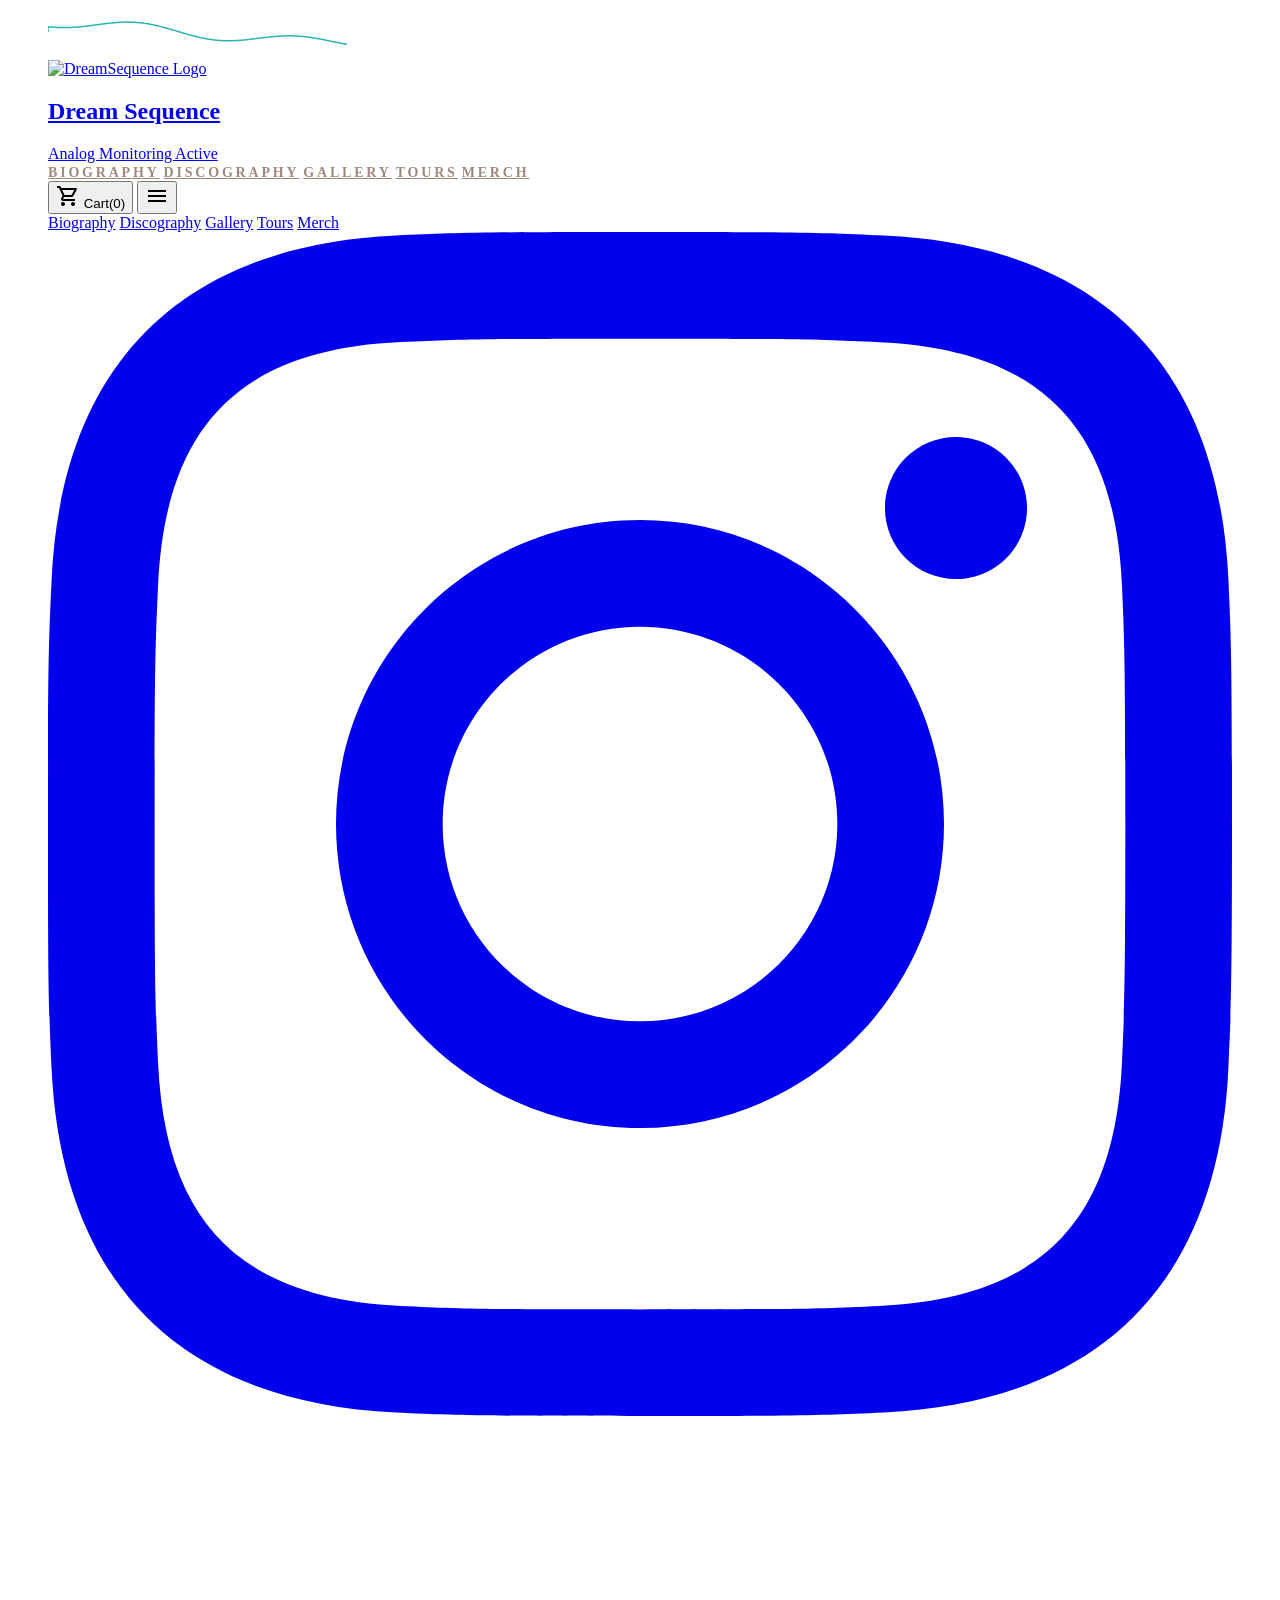
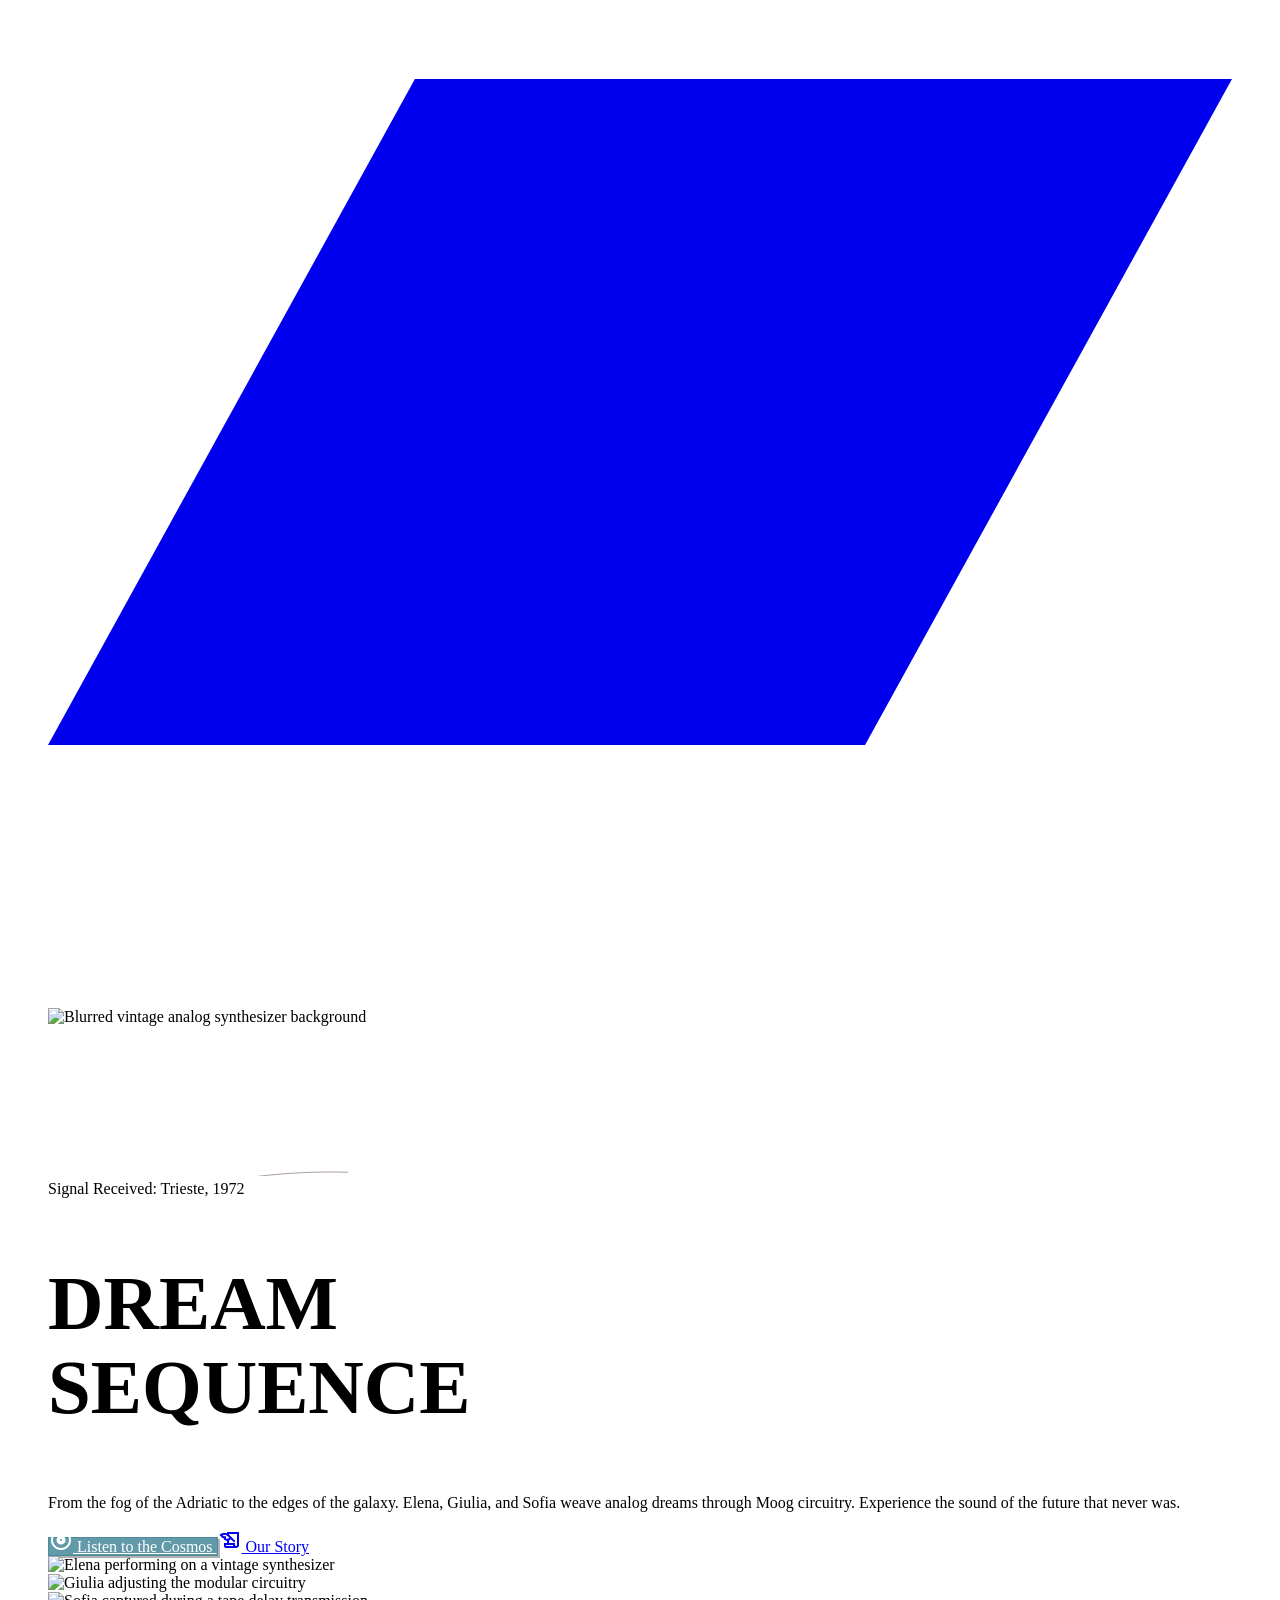
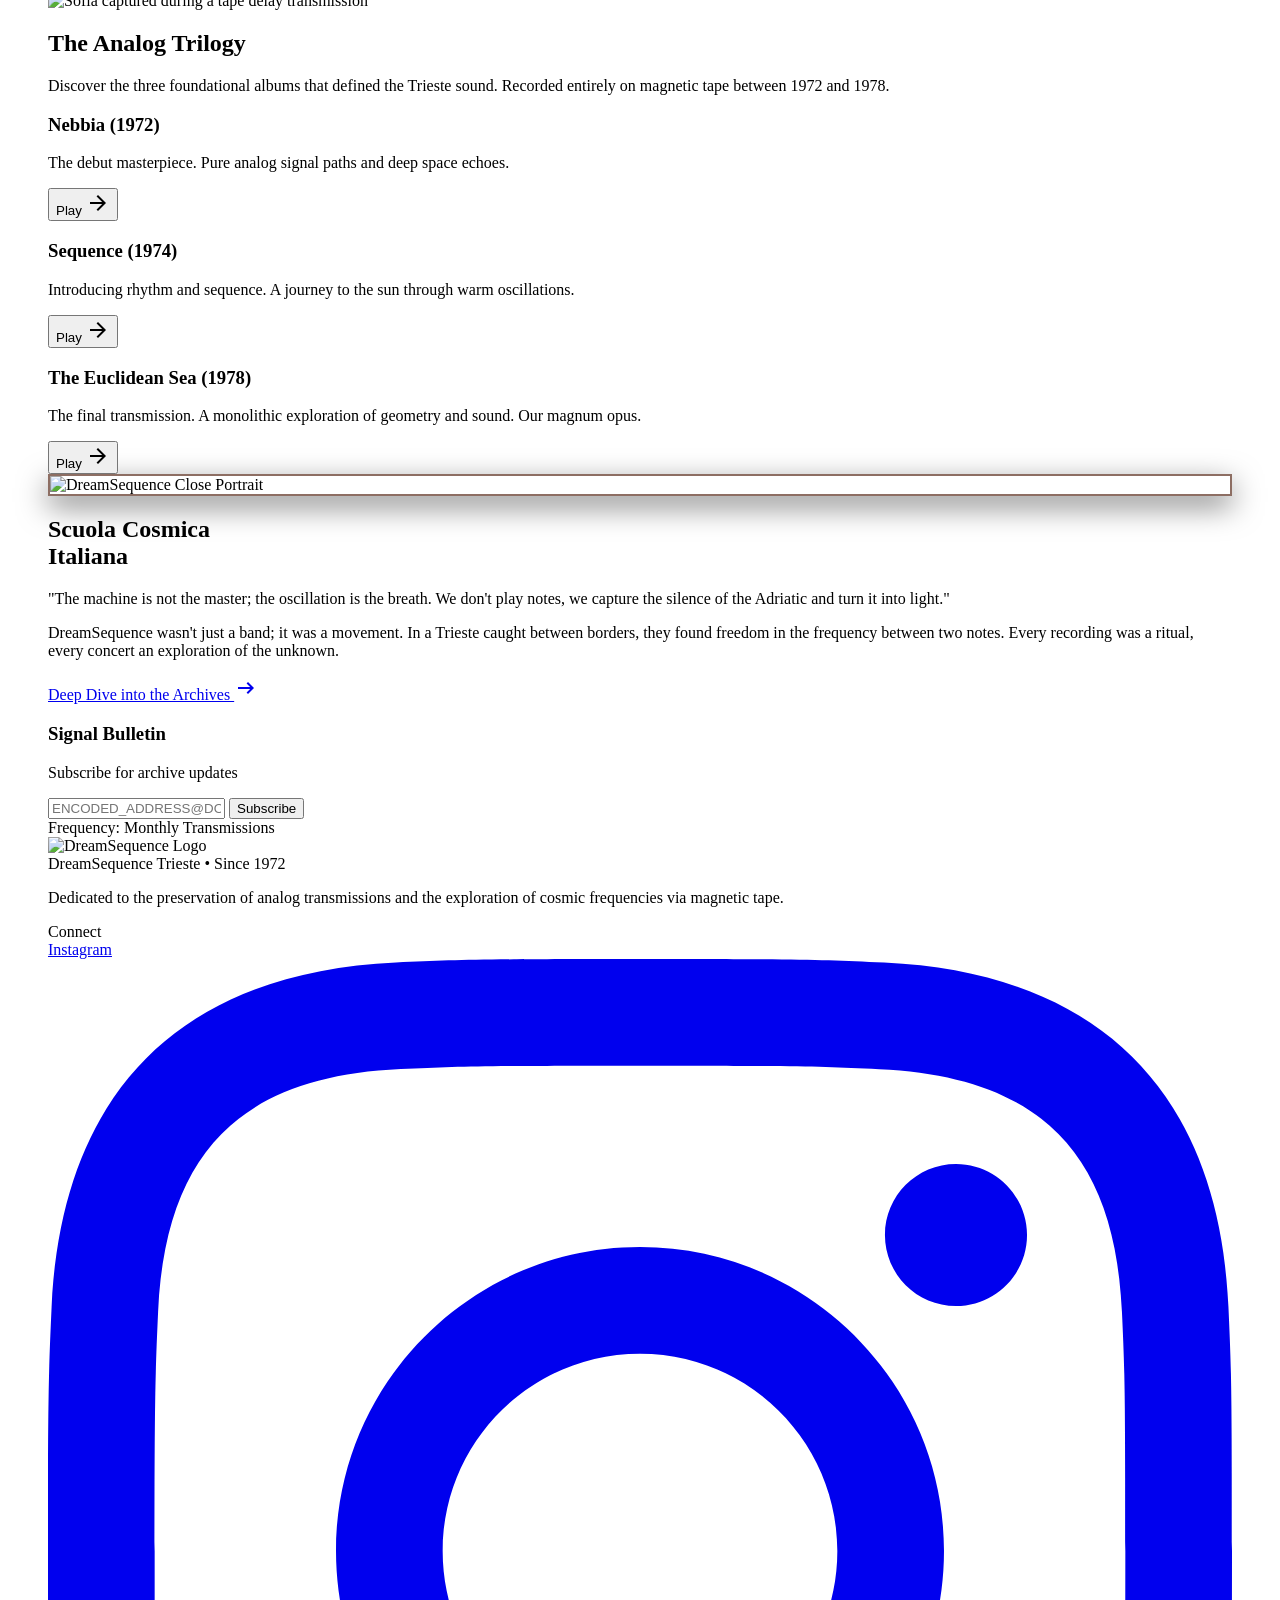
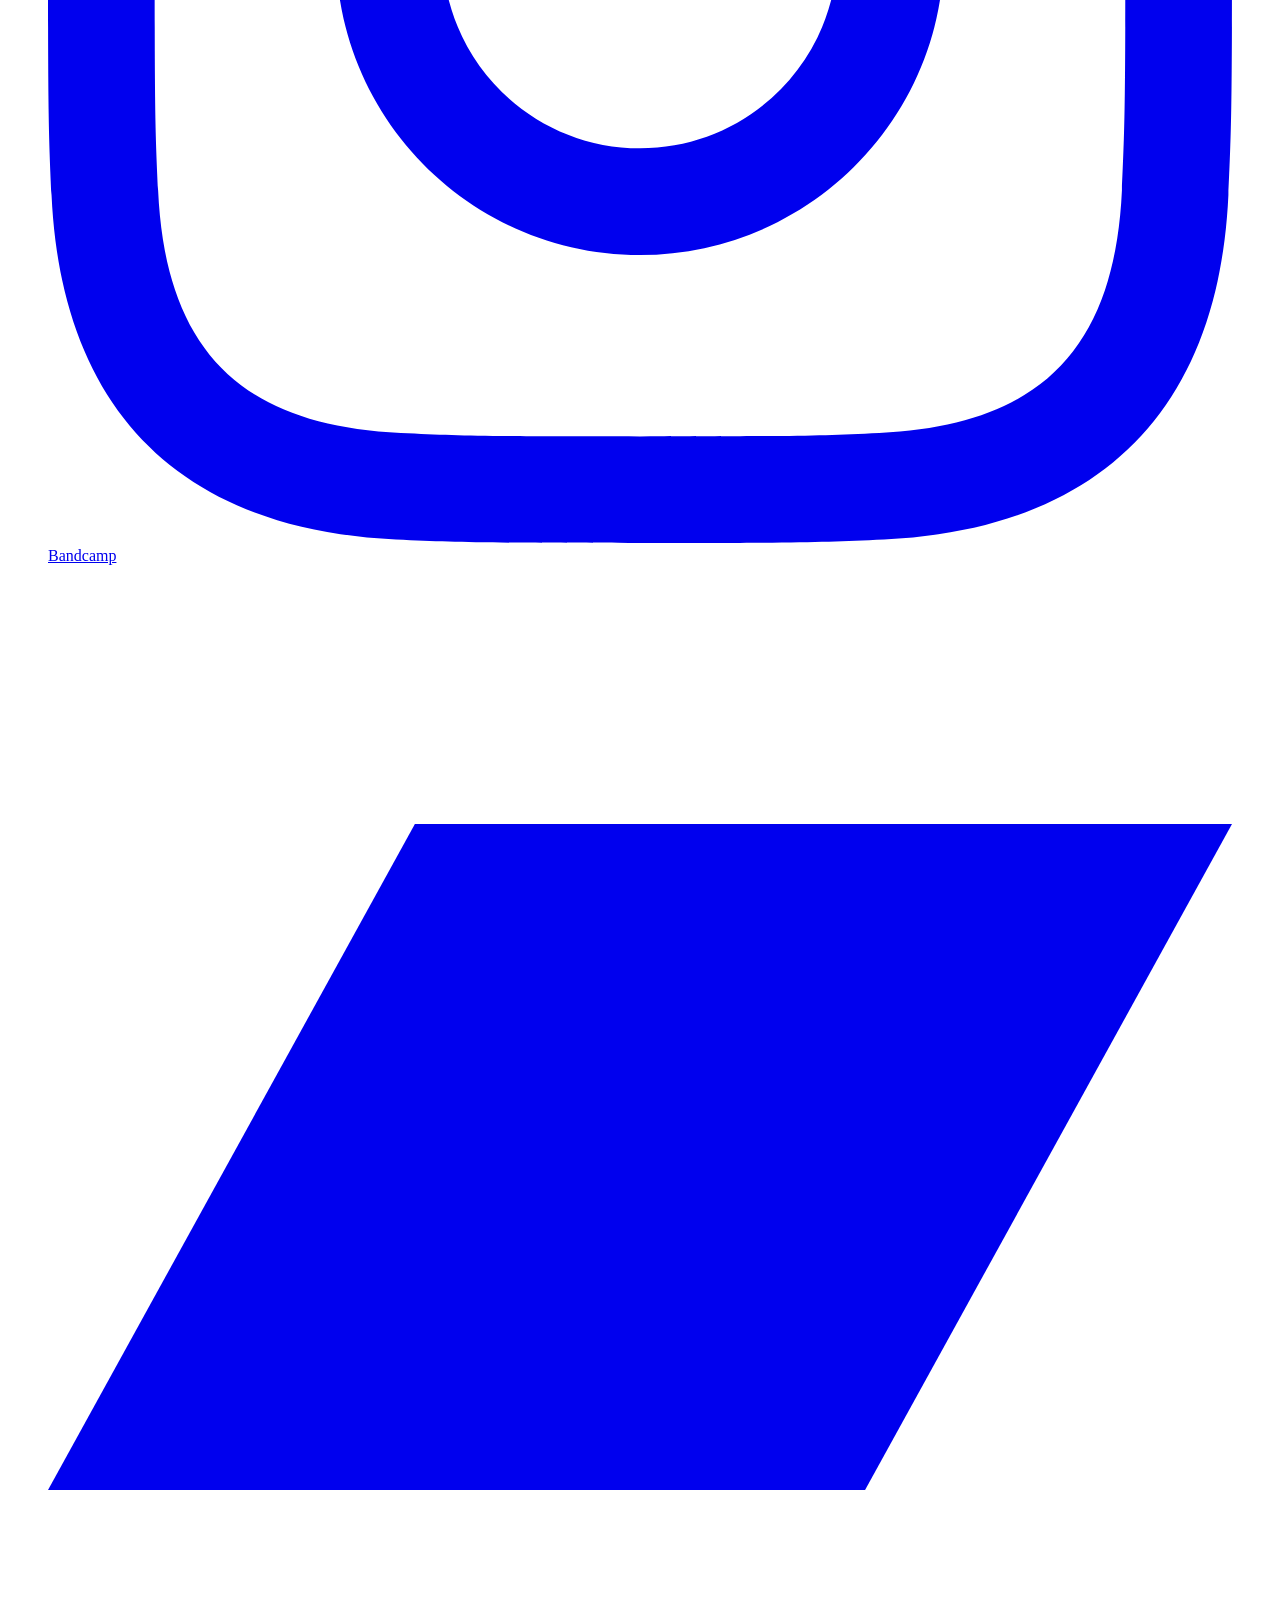
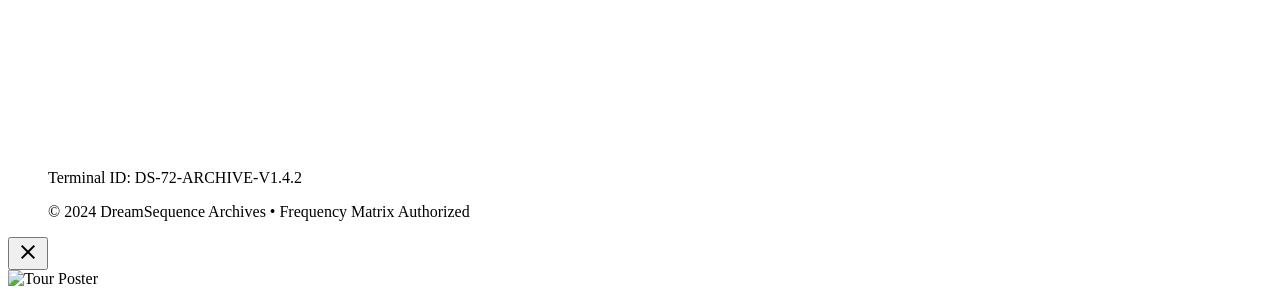
==== index.html @ 5fc07989 "Refining Merch, Gallery and Discography aesthetics - Retro-futuristic update" ====
<!DOCTYPE html>
<html class="dark" lang="en">

<head>
    <meta charset="utf-8" />
    <meta content="width=device-width, initial-scale=1.0" name="viewport" />
    <title>DreamSequence | Berlin School Electronic Music from Trieste</title>
    <meta name="description"
        content="Official archives of DreamSequence. Experience the analog transmissions, atmospheric landscapes, and the Scuola Cosmica Italiana sound from Trieste (1972-1980).">
    <meta name="keywords"
        content="DreamSequence, Berlin School, Electronic Music, Trieste, Analog Synth, Moog, Bandcamp, Ambient">
    <link href="https://fonts.googleapis.com/css2?family=Space+Grotesk:wght@300;400;500;600;700&amp;display=swap"
        rel="stylesheet" />
    <link
        href="https://fonts.googleapis.com/css2?family=Material+Symbols+Outlined:wght,FILL@100..700,0..1&amp;display=swap"
        rel="stylesheet" />
    <script src="https://cdn.tailwindcss.com?plugins=forms,container-queries"></script>
    <script src="tailwind-config.js"></script>
    <link rel="stylesheet" href="styles.css">
</head>

<body
    class="bg-background-light dark:bg-background-dark text-tobacco dark:text-[#f3e5ab] font-display overflow-x-hidden">
    <div class="relative flex min-h-screen w-full flex-col group/design-root">
        <div class="fixed inset-0 z-50 pointer-events-none opacity-30 bg-noise mix-blend-overlay"></div>
        <div class="fixed inset-0 z-50 pointer-events-none opacity-15 crt-overlay"></div>
        <div class="layout-container flex h-full grow flex-col">
            <header>
                <div id="main-header"></div>
            </header>
            <main class="flex-1">
                <section class="relative min-h-[85vh] flex items-center justify-center overflow-hidden bg-cosmic-black">
                    <div class="absolute inset-0 z-0">
                        <img alt="Blurred vintage analog synthesizer background"
                            class="w-full h-full object-cover opacity-40 blur-sm"
                            src="assets/a49007c8-eb6e-448c-a6da-e3c77f13a707.JPG" />
                        <div class="absolute inset-0 bg-cosmic-black/60 mix-blend-multiply"></div>
                        <div class="absolute inset-0 bg-gradient-to-t from-cosmic-black via-transparent to-transparent">
                        </div>
                    </div>
                    <div class="absolute inset-0 bg-cosmic-black opacity-30">
                        <div
                            class="absolute top-0 left-0 w-full h-full bg-[radial-gradient(circle_at_20%_30%,rgba(179,89,0,0.3)_0%,transparent_50%)]">
                        </div>
                        <div
                            class="absolute bottom-0 right-0 w-full h-full bg-[radial-gradient(circle_at_80%_80%,rgba(93,64,55,0.4)_0%,transparent_50%)]">
                        </div>
                        <div
                            class="absolute top-1/2 left-1/2 -translate-x-1/2 -translate-y-1/2 w-full h-full bg-[radial-gradient(circle_at_center,rgba(214,158,46,0.15)_0%,transparent_60%)]">
                        </div>
                    </div>
                    <svg class="absolute inset-0 w-full h-full pointer-events-none opacity-40 z-0"
                        xmlns="http://www.w3.org/2000/svg">
                        <path d="M-100,500 C200,500 400,100 800,300 S1200,600 1600,200" fill="none" stroke="#c05621"
                            stroke-width="2"></path>
                        <path d="M-100,600 C300,600 500,800 900,500 S1400,100 1800,400" fill="none" stroke="#d69e2e"
                            stroke-dasharray="10,10" stroke-width="1"></path>
                        <path d="M-100,200 C100,200 300,50 600,250 S1000,400 1500,100" fill="none" opacity="0.5"
                            stroke="#5d4037" stroke-width="1"></path>
                    </svg>
                    <div
                        class="relative z-10 container mx-auto px-6 grid grid-cols-1 lg:grid-cols-2 gap-12 lg:gap-24 items-center py-12 md:py-20 lg:py-0">
                        <div
                            class="flex flex-col gap-6 lg:max-w-2xl text-center lg:text-left items-center lg:items-start">
                            <div
                                class="flex items-center gap-2 text-mustard font-mono text-xs md:text-sm tracking-[0.2em] uppercase">
                                <span class="w-2 h-2 rounded-full bg-mustard animate-pulse"></span>
                                Signal Received: Trieste, 1972
                            </div>
                            <h1
                                class="text-5xl md:text-7xl lg:text-8xl font-black leading-[0.9] tracking-tighter text-transparent bg-clip-text bg-gradient-to-r from-accent via-[#ffe0b2] to-mustard drop-shadow-[0_0_15px_rgba(214,158,46,0.2)]">
                                DREAM<br class="hidden md:block" /><span class="md:hidden"> </span>SEQUENCE
                            </h1>
                            <p
                                class="text-base md:text-lg lg:text-xl text-[#d4c5a6] font-light leading-relaxed max-w-lg lg:border-l-2 lg:border-burnt-orange lg:pl-6 backdrop-blur-sm bg-black/10 lg:bg-transparent rounded-r-md py-4 lg:py-2">
                                From the fog of the Adriatic to the edges of the galaxy. Elena, Giulia, and Sofia weave
                                analog dreams through Moog circuitry. Experience the sound of the future that never was.
                            </p>
                            <div class="flex flex-wrap gap-4 pt-4 justify-center lg:justify-start">
                                <a href="https://dreamsequence3.bandcamp.com/music" target="_blank"
                                    class="group flex items-center justify-center gap-3 rounded-lg bandcamp-btn px-6 md:px-8 py-3 md:py-4 text-sm md:text-base font-bold uppercase tracking-wider transition-all">
                                    <span class="material-symbols-outlined group-hover:animate-spin">album</span>
                                    Listen to the Cosmos
                                </a>
                                <a href="biography.html"
                                    class="flex items-center justify-center gap-3 rounded-lg border border-tobacco bg-[#2a1a10]/50 hover:bg-[#3e2723] text-mustard px-6 md:px-8 py-3 md:py-4 text-sm md:text-base font-bold uppercase tracking-wider transition-all backdrop-blur-sm">
                                    <span class="material-symbols-outlined">history_edu</span>
                                    Our Story
                                </a>
                            </div>
                        </div>
                        <div class="relative h-[300px] md:h-[450px] lg:h-[600px] w-full mt-10 lg:mt-0">
                            <div class="absolute inset-0 flex items-center justify-center">
                                <div class="relative w-full h-full max-w-sm md:max-w-md lg:max-w-none mx-auto">
                                    <div
                                        class="absolute top-0 right-0 w-40 md:w-56 lg:w-72 h-48 md:h-72 lg:h-96 rounded-sm overflow-hidden border border-[#8a4200] shadow-xl transform rotate-6 z-10 transition-transform hover:rotate-0 hover:z-50 hover:scale-105 duration-500 bg-[#2a1a10]">
                                        <div
                                            class="absolute inset-0 bg-gradient-to-t from-burnt-orange/80 to-transparent z-10 mix-blend-multiply">
                                        </div>
                                        <img alt="Elena performing on a vintage synthesizer"
                                            class="w-full h-full object-cover grayscale sepia-[.3] opacity-90 transition-opacity"
                                            src="assets/Ellena-play.JPG" />
                                    </div>
                                    <div
                                        class="absolute top-10 left-0 w-40 md:w-56 lg:w-72 h-48 md:h-72 lg:h-96 rounded-sm overflow-hidden border border-[#8a4200] shadow-xl transform -rotate-3 z-20 transition-transform hover:rotate-0 hover:z-50 hover:scale-105 duration-500 bg-[#2a1a10]">
                                        <div
                                            class="absolute inset-0 bg-gradient-to-t from-mustard/80 to-transparent z-10 mix-blend-multiply">
                                        </div>
                                        <img alt="Giulia adjusting the modular circuitry"
                                            class="w-full h-full object-cover grayscale sepia-[.3] opacity-90 transition-opacity"
                                            src="assets/Giulia-play.JPG" />
                                    </div>
                                    <div
                                        class="absolute bottom-0 left-1/2 -translate-x-1/2 w-40 md:w-56 lg:w-72 h-48 md:h-72 lg:h-96 rounded-sm overflow-hidden border border-[#8a4200] shadow-xl transform rotate-2 z-30 transition-transform hover:rotate-0 hover:z-50 hover:scale-105 duration-500 bg-[#2a1a10]">
                                        <div
                                            class="absolute inset-0 bg-gradient-to-t from-tobacco/90 to-transparent z-10 mix-blend-multiply">
                                        </div>
                                        <img alt="Sofia captured during a tape delay transmission"
                                            class="w-full h-full object-cover grayscale sepia-[.3] opacity-90 transition-opacity"
                                            src="assets/Sofia-play.JPG" />
                                    </div>
                                </div>
                            </div>
                        </div>
                    </div>
                </section>
                <section class="py-24 px-6 max-w-7xl mx-auto reveal">
                    <div class="flex flex-col gap-4 mb-16">
                        <h2
                            class="text-3xl md:text-6xl font-black tracking-[0.2em] text-tobacco dark:text-mustard uppercase leading-none">
                            The Analog Trilogy
                        </h2>
                        <div class="h-1 w-24 bg-mustard/50 mb-2"></div>
                        <p class="text-[#8d6e63] dark:text-[#d4c5a6] max-w-2xl text-lg font-light leading-relaxed">
                            Discover the three foundational albums that defined the Trieste sound. Recorded entirely on
                            magnetic tape between 1972 and 1978.
                        </p>
                    </div>
                    <div class="grid grid-cols-1 md:grid-cols-3 gap-6">
                        <div
                            class="group relative flex flex-col gap-4 p-6 rounded-sm border border-[#d69e2e]/20 dark:border-[#5d4037] bg-[#fdfbf7] dark:bg-[#221e1b] hover:border-burnt-orange transition-all hover:shadow-[0_0_20px_rgba(192,86,33,0.15)]">
                            <div class="relative aspect-square w-full rounded-sm overflow-hidden bg-[#120f0e]">
                                <div class="absolute inset-0 bg-cover bg-center opacity-80"
                                    style="background-image: url('assets/IMG_20251002_121749.png')">
                                </div>
                                <div
                                    class="absolute inset-0 bg-black/20 group-hover:bg-transparent transition-colors duration-500">
                                </div>
                            </div>
                            <div>
                                <h3 class="text-xl font-bold text-tobacco dark:text-accent">Nebbia (1972)</h3>
                                <p class="text-[#8d6e63] dark:text-[#a1887f] text-sm mt-1">The debut masterpiece. Pure
                                    analog signal paths and deep space echoes.</p>
                            </div>
                            <button
                                onclick="playAlbum('Nebbia', 'Nebbia (1972)', 'assets/IMG_20251002_121749.png', 'https://dreamsequence3.bandcamp.com/')"
                                class="mt-auto flex items-center gap-2 text-mustard font-bold text-sm uppercase tracking-wider group-hover:gap-3 transition-all">
                                Play <span class="material-symbols-outlined text-sm">arrow_forward</span>
                            </button>
                        </div>
                        <div
                            class="group relative flex flex-col gap-4 p-6 rounded-sm border border-[#d69e2e]/20 dark:border-[#5d4037] bg-[#fdfbf7] dark:bg-[#221e1b] hover:border-mustard transition-all hover:shadow-[0_0_20px_rgba(214,158,46,0.15)]">
                            <div class="relative aspect-square w-full rounded-sm overflow-hidden bg-[#120f0e]">
                                <div class="absolute inset-0 bg-cover bg-center opacity-80"
                                    style="background-image: url('assets/1746768340694.jpg')">
                                </div>
                                <div
                                    class="absolute inset-0 bg-black/20 group-hover:bg-transparent transition-colors duration-500">
                                </div>
                            </div>
                            <div>
                                <h3 class="text-xl font-bold text-tobacco dark:text-accent">Sequence (1974)</h3>
                                <p class="text-[#8d6e63] dark:text-[#a1887f] text-sm mt-1">Introducing rhythm and
                                    sequence.
                                    A journey to the sun through warm oscillations.</p>
                            </div>
                            <button
                                onclick="playAlbum('Sequence', 'Sequence (1974)', 'assets/1746768340694.jpg', 'https://dreamsequence3.bandcamp.com/album/sequence-1974')"
                                class="mt-auto flex items-center gap-2 text-mustard font-bold text-sm uppercase tracking-wider group-hover:gap-3 transition-all">
                                Play <span class="material-symbols-outlined text-sm">arrow_forward</span>
                            </button>
                        </div>
                        <div
                            class="group relative flex flex-col gap-4 p-6 rounded-sm border border-[#d69e2e]/20 dark:border-[#5d4037] bg-[#fdfbf7] dark:bg-[#221e1b] hover:border-tobacco transition-all hover:shadow-[0_0_20px_rgba(93,64,55,0.25)]">
                            <div class="relative aspect-square w-full rounded-sm overflow-hidden bg-[#120f0e]">
                                <div class="absolute inset-0 bg-cover bg-center opacity-80"
                                    style="background-image: url('assets/euclidean-sea.png')">
                                </div>
                                <div
                                    class="absolute inset-0 bg-black/20 group-hover:bg-transparent transition-colors duration-500">
                                </div>
                            </div>
                            <div>
                                <h3 class="text-xl font-bold text-tobacco dark:text-accent">The Euclidean Sea (1978)
                                </h3>
                                <p class="text-[#8d6e63] dark:text-[#a1887f] text-sm mt-1">The final transmission. A
                                    monolithic exploration of geometry and sound. Our magnum opus.</p>
                            </div>
                            <button onclick="playAlbum('The Euclidean Sea')"
                                class="mt-auto flex items-center gap-2 text-mustard font-bold text-sm uppercase tracking-wider group-hover:gap-3 transition-all">
                                Play <span class="material-symbols-outlined text-sm">arrow_forward</span>
                            </button>
                        </div>
                    </div>
                </section>

                <section class="py-32 px-6 bg-[#1a1613] reveal">
                    <div class="max-w-7xl mx-auto grid grid-cols-1 lg:grid-cols-2 gap-20 items-center">
                        <div class="order-2 lg:order-1 flex justify-center">
                            <div
                                class="relative w-full md:w-4/5 lg:w-full aspect-[3/4] overflow-hidden photo-frame transform -rotate-1 shadow-2xl">
                                <img src="assets/c6a44725-604e-43aa-baeb-ae759a1f0174.JPG"
                                    alt="DreamSequence Close Portrait"
                                    class="w-full h-full object-cover grayscale-[0.2] sepia-[0.1] hover:scale-105 transition-transform duration-[2000ms]">
                                <div class="absolute inset-0 bg-black/10 mix-blend-multiply"></div>
                            </div>
                        </div>
                        <div class="order-1 lg:order-2 flex flex-col gap-10">
                            <h2
                                class="text-4xl md:text-7xl font-black uppercase tracking-tight text-mustard leading-none">
                                Scuola Cosmica<br>Italiana
                            </h2>
                            <p
                                class="text-2xl text-[#d4c5a6] leading-relaxed font-light italic border-l-4 border-burnt-orange pl-8 py-2">
                                "The machine is not the master; the oscillation is the breath. We don't play notes, we
                                capture the silence of the Adriatic and turn it into light."
                            </p>
                            <p class="text-[#a1887f] leading-relaxed text-lg">
                                DreamSequence wasn't just a band; it was a movement. In a Trieste caught between
                                borders, they found freedom in the frequency between two notes. Every recording was a
                                ritual, every concert an exploration of the unknown.
                            </p>
                            <div class="pt-4">
                                <a href="biography.html"
                                    class="inline-flex items-center gap-4 text-mustard border-b-2 border-mustard/0 hover:border-mustard pb-2 font-bold uppercase tracking-[0.3em] hover:text-accent transition-all group">
                                    Deep Dive into the Archives
                                    <span
                                        class="material-symbols-outlined transition-transform group-hover:translate-x-2">arrow_right_alt</span>
                                </a>
                            </div>
                        </div>
                    </div>
                </section>

            </main>
            <footer>
                <div id="main-footer"></div>
            </footer>
        </div>
    </div>
    <script src="components.js"></script>
</body>

</html>
---- styles.css ----
/* DreamSequence - Unified Styles */

@keyframes float {
    0% {
        transform: translateY(0px) rotate(-1deg);
    }

    50% {
        transform: translateY(-10px) rotate(1deg);
    }

    100% {
        transform: translateY(0px) rotate(-1deg);
    }
}

.float-slow {
    animation: float 8s ease-in-out infinite;
}

.grain-pulse {
    animation: grain-shift 0.2s steps(2) infinite;
}

@keyframes grain-shift {
    0% {
        transform: translate(0, 0);
    }

    100% {
        transform: translate(-5%, -5%);
    }
}

/* Base Styles */
body {
    -webkit-font-smoothing: antialiased;
    -moz-osx-font-smoothing: grayscale;
}

img {
    user-select: none;
    -webkit-user-drag: none;
    -webkit-touch-callout: none;
}

.protected-photo {
    pointer-events: none;
}

/* Responsive Refinements */
:root {
    --container-px: 1.5rem;
}

@media (min-width: 768px) {
    :root {
        --container-px: 2.5rem;
    }
}

.layout-container {
    padding-left: var(--container-px);
    padding-right: var(--container-px);
}

/* Fluid Typography for large headings */
h1 {
    font-size: clamp(2.5rem, 8vw, 6rem);
    line-height: clamp(1, 1.1, 1.2);
}

.text-8xl {
    font-size: clamp(3rem, 12vw, 8rem);
}

.text-7xl {
    font-size: clamp(2.5rem, 10vw, 7rem);
}

.text-6xl {
    font-size: clamp(2.25rem, 8vw, 6rem);
}

.text-5xl {
    font-size: clamp(2rem, 6vw, 5rem);
}

/* Custom Utilities */
.text-glow {
    text-shadow: 0 0 10px rgba(192, 86, 33, 0.5), 0 0 20px rgba(214, 158, 46, 0.3);
}

.crt-overlay {
    background: linear-gradient(rgba(18, 16, 16, 0) 50%, rgba(0, 0, 0, 0.25) 50%),
        linear-gradient(90deg, rgba(255, 0, 0, 0.06), rgba(0, 255, 0, 0.02), rgba(0, 0, 255, 0.06));
    background-size: 100% 2px, 3px 100%;
    pointer-events: none;
}

.bg-noise {
    background-image: url("data:image/svg+xml,%3Csvg viewBox='0 0 200 200' xmlns='http://www.w3.org/2000/svg'%3E%3Cfilter id='noiseFilter'%3E%3CfeTurbulence type='fractalNoise' baseFrequency='0.65' numOctaves='3' stitchTiles='stitch'/%3E%3C/filter%3E%3Crect width='100%25' height='100%25' filter='url(%23noiseFilter)' opacity='0.05'/%3E%3C/svg%3E");
}

.bg-grain {
    background-image: url("data:image/svg+xml,%3Csvg viewBox='0 0 200 200' xmlns='http://www.w3.org/2000/svg'%3E%3Cfilter id='noiseFilter'%3E%3CfeTurbulence type='fractalNoise' baseFrequency='0.8' numOctaves='3' stitchTiles='stitch'/%3E%3C/filter%3E%3Crect width='100%25' height='100%25' filter='url(%23noiseFilter)' opacity='0.08'/%3E%3C/svg%3E");
}

.btn-vintage {
    background: linear-gradient(135deg, #d69e2e 0%, #b35900 100%);
    border: 1px solid #8a4200;
    box-shadow: inset 1px 1px 0px rgba(255, 255, 255, 0.2), 2px 2px 5px rgba(0, 0, 0, 0.5);
    transition: all 0.3s ease;
}

.btn-vintage:hover {
    filter: brightness(1.1);
    transform: translateY(-1px);
}

.btn-outline-primary {
    border: 1px solid rgba(220, 177, 74, 0.5);
    color: #dcb14a;
    transition: all 0.3s ease;
}

.btn-outline-primary:hover {
    background-color: #dcb14a;
    color: #1a1612;
}

.bandcamp-btn {
    background-color: #629aa9;
    color: #ffffff;
    border: 1px solid #4c8a9a;
    box-shadow: 2px 2px 0px rgba(0, 0, 0, 0.3);
}

.bandcamp-btn:hover {
    background-color: #558a98;
}

.bandcamp-link {
    color: #629aa9;
    transition: all 0.3s ease;
}

.bandcamp-link:hover {
    color: #4c8a9a;
    text-decoration: underline;
}

.knob-shadow {
    box-shadow:
        inset 0 2px 4px rgba(255, 255, 255, 0.1),
        inset 0 -2px 4px rgba(0, 0, 0, 0.6),
        0 4px 12px rgba(0, 0, 0, 0.6);
    background: radial-gradient(circle at 30% 30%, #2a2a2a, #000);
}

/* Analog Sleeve Effect */
.analog-sleeve {
    position: relative;
    overflow: hidden;
    border-radius: 4px;
    box-shadow: 0 4px 8px rgba(0, 0, 0, 0.4);
}

.analog-sleeve::before {
    content: '';
    position: absolute;
    top: 0;
    left: 0;
    width: 100%;
    height: 100%;
    background: linear-gradient(45deg, rgba(255, 255, 255, 0.1) 25%, transparent 25%, transparent 50%, rgba(255, 255, 255, 0.1) 50%, rgba(255, 255, 255, 0.1) 75%, transparent 75%, transparent);
    background-size: 8px 8px;
    opacity: 0.1;
    pointer-events: none;
    z-index: 1;
}

.analog-sleeve::after {
    content: '';
    position: absolute;
    top: 0;
    left: 0;
    width: 100%;
    height: 100%;
    box-shadow: inset 0 0 10px rgba(0, 0, 0, 0.5), inset 0 0 20px rgba(0, 0, 0, 0.3);
    pointer-events: none;
    z-index: 2;
}


/* Vintage Cardboard & Photo Frames */
.vintage-cardboard {
    background: #dcd7cc;
    padding: 10px;
    border: 1px solid #b5ae9d;
    box-shadow:
        5px 5px 20px rgba(0, 0, 0, 0.4),
        inset 0 0 30px rgba(0, 0, 0, 0.1);
    position: relative;
}

.vintage-cardboard::after {
    content: '';
    position: absolute;
    inset: 0;
    background-image: url("data:image/svg+xml,%3Csvg viewBox='0 0 200 200' xmlns='http://www.w3.org/2000/svg'%3E%3Cfilter id='noise'%3E%3CfeTurbulence type='fractalNoise' baseFrequency='0.65' numOctaves='3'/%3E%3C/filter%3E%3Crect width='100%25' height='100%25' filter='url(%23noise)' opacity='0.05'/%3E%3C/svg%3E");
    pointer-events: none;
}

.photo-frame {
    border: 2px solid #8d6e63;
    box-shadow: 0 10px 30px rgba(0, 0, 0, 0.5);
    transition: transform 0.5s ease;
}

.photo-frame:hover {
    transform: rotate(0) scale(1.02);
}

/* Navigation Links */
.nav-link {
    position: relative;
    font-size: 0.875rem;
    font-weight: 700;
    text-transform: uppercase;
    letter-spacing: 0.2em;
    color: #8d6e63;
    transition: color 0.3s cubic-bezier(0.4, 0, 0.2, 1);
}

.dark .nav-link {
    color: #a1887f;
}

.nav-link:hover {
    color: #dcb14a;
    /* mustard */
}

.nav-link::after {
    content: '';
    position: absolute;
    bottom: -4px;
    left: 0;
    width: 0;
    height: 1px;
    background-color: #dcb14a;
    /* mustard */
    transition: width 0.3s cubic-bezier(0.4, 0, 0.2, 1);
}

.nav-link:hover::after {
    width: 100%;
}

/* Animations */
@keyframes signal-pulse {
    0% {
        box-shadow: 0 0 0 0 rgba(214, 158, 46, 0.4);
    }

    70% {
        box-shadow: 0 0 0 10px rgba(214, 158, 46, 0);
    }

    100% {
        box-shadow: 0 0 0 0 rgba(214, 158, 46, 0);
    }
}

.animate-signal-pulse {
    animation: signal-pulse 2s infinite;
}

/* Transmission Map Styles */
.map-grid {
    background-size: 40px 40px;
    background-image:
        linear-gradient(to right, rgba(214, 158, 46, 0.05) 1px, transparent 1px),
        linear-gradient(to bottom, rgba(214, 158, 46, 0.05) 1px, transparent 1px);
}

@keyframes map-point-ping {
    0% {
        transform: scale(0.5);
        opacity: 1;
    }

    100% {
        transform: scale(2.5);
        opacity: 0;
    }
}

.map-ping {
    animation: map-point-ping 2s cubic-bezier(0, 0, 0.2, 1) infinite;
}

@keyframes map-scan {
    0% {
        transform: translateY(-100%);
    }

    100% {
        transform: translateY(100%);
    }
}

.map-scanner {
    position: absolute;
    width: 100%;
    height: 100px;
    background: linear-gradient(to bottom, transparent, rgba(214, 158, 46, 0.1), transparent);
    animation: map-scan 4s linear infinite;
    pointer-events: none;
}

/* Scrollbar Styles */
::-webkit-scrollbar {
    width: 8px;
    height: 8px;
}

::-webkit-scrollbar-track {
    background: #1a1612;
}

::-webkit-scrollbar-thumb {
    background: #3d3226;
    border-radius: 4px;
}

::-webkit-scrollbar-thumb:hover {
    background: #dcb14a;
}

@media (max-width: 768px) {
    ::-webkit-scrollbar {
        width: 4px;
        height: 4px;
    }
}

/* Mobile Image Adjustments */
@media (max-width: 640px) {
    .photo-frame {
        transform: rotate(0) !important;
        margin-bottom: 2rem;
    }
}
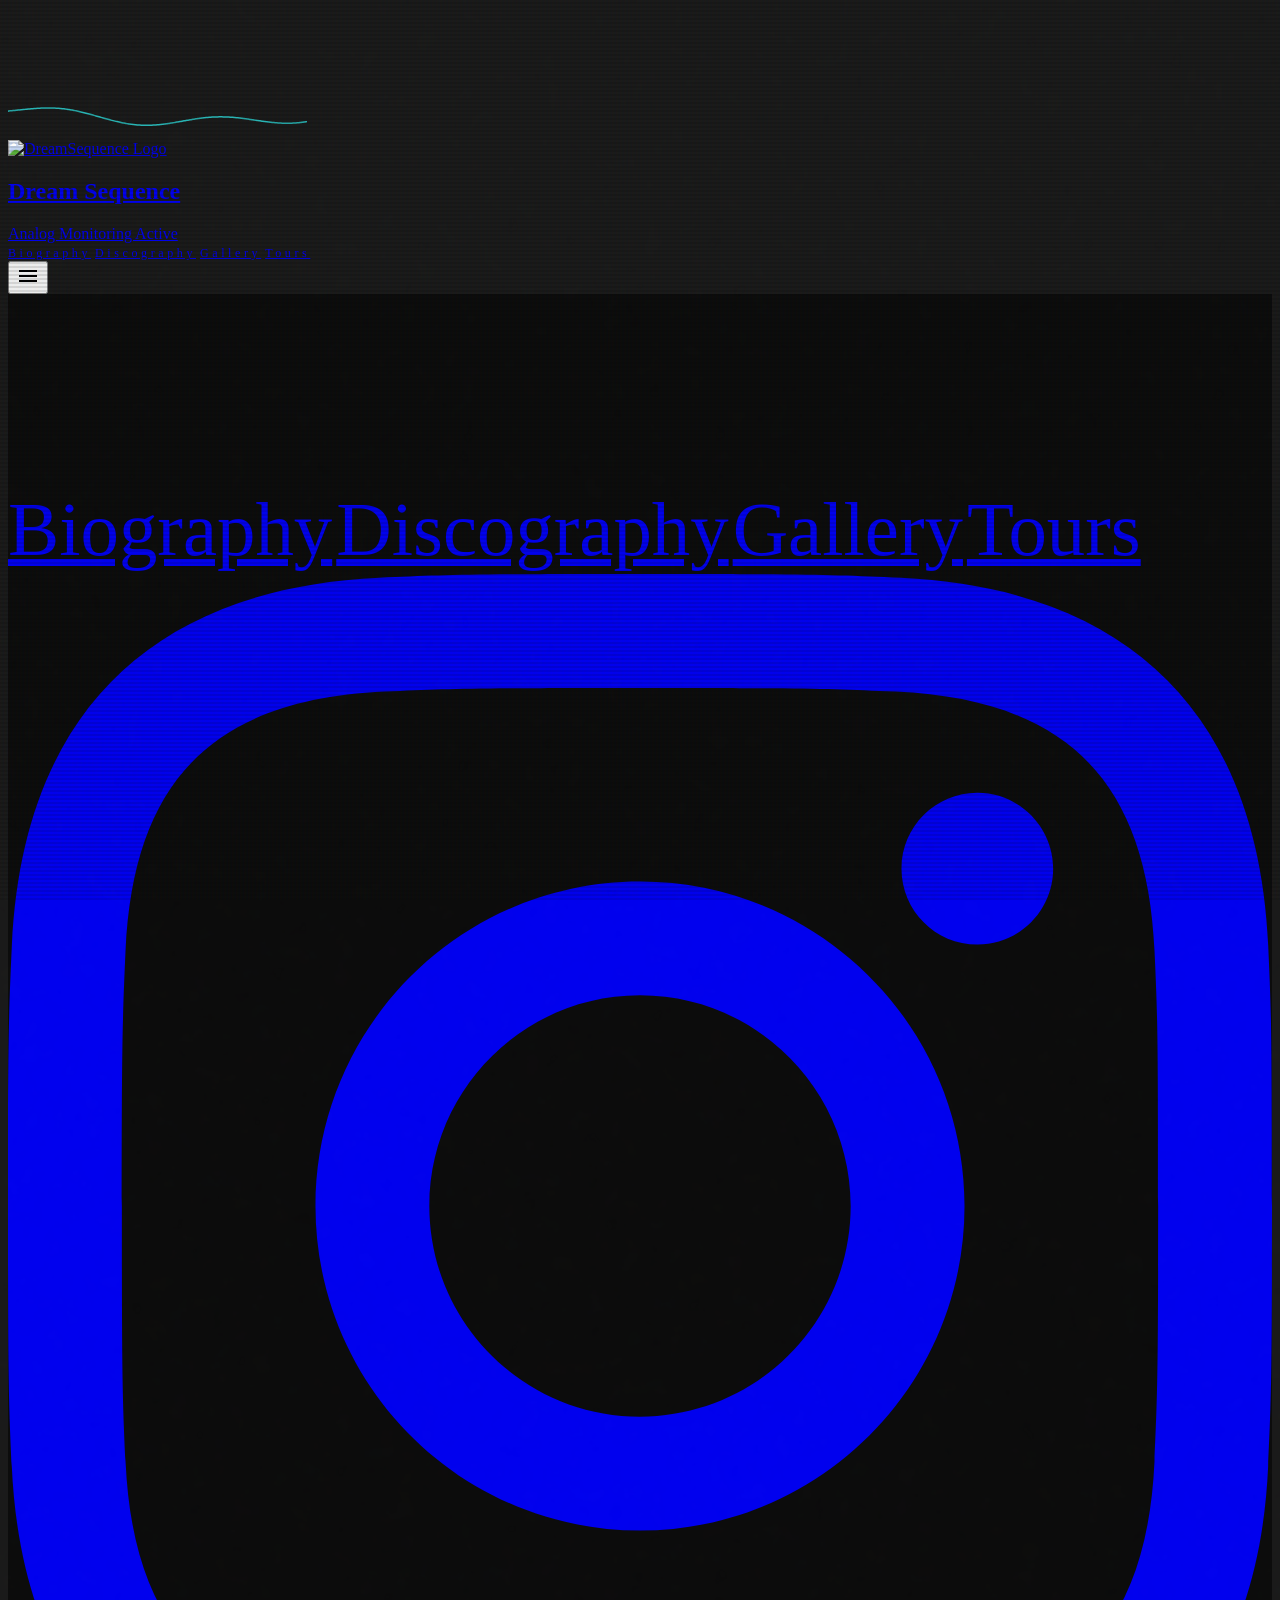
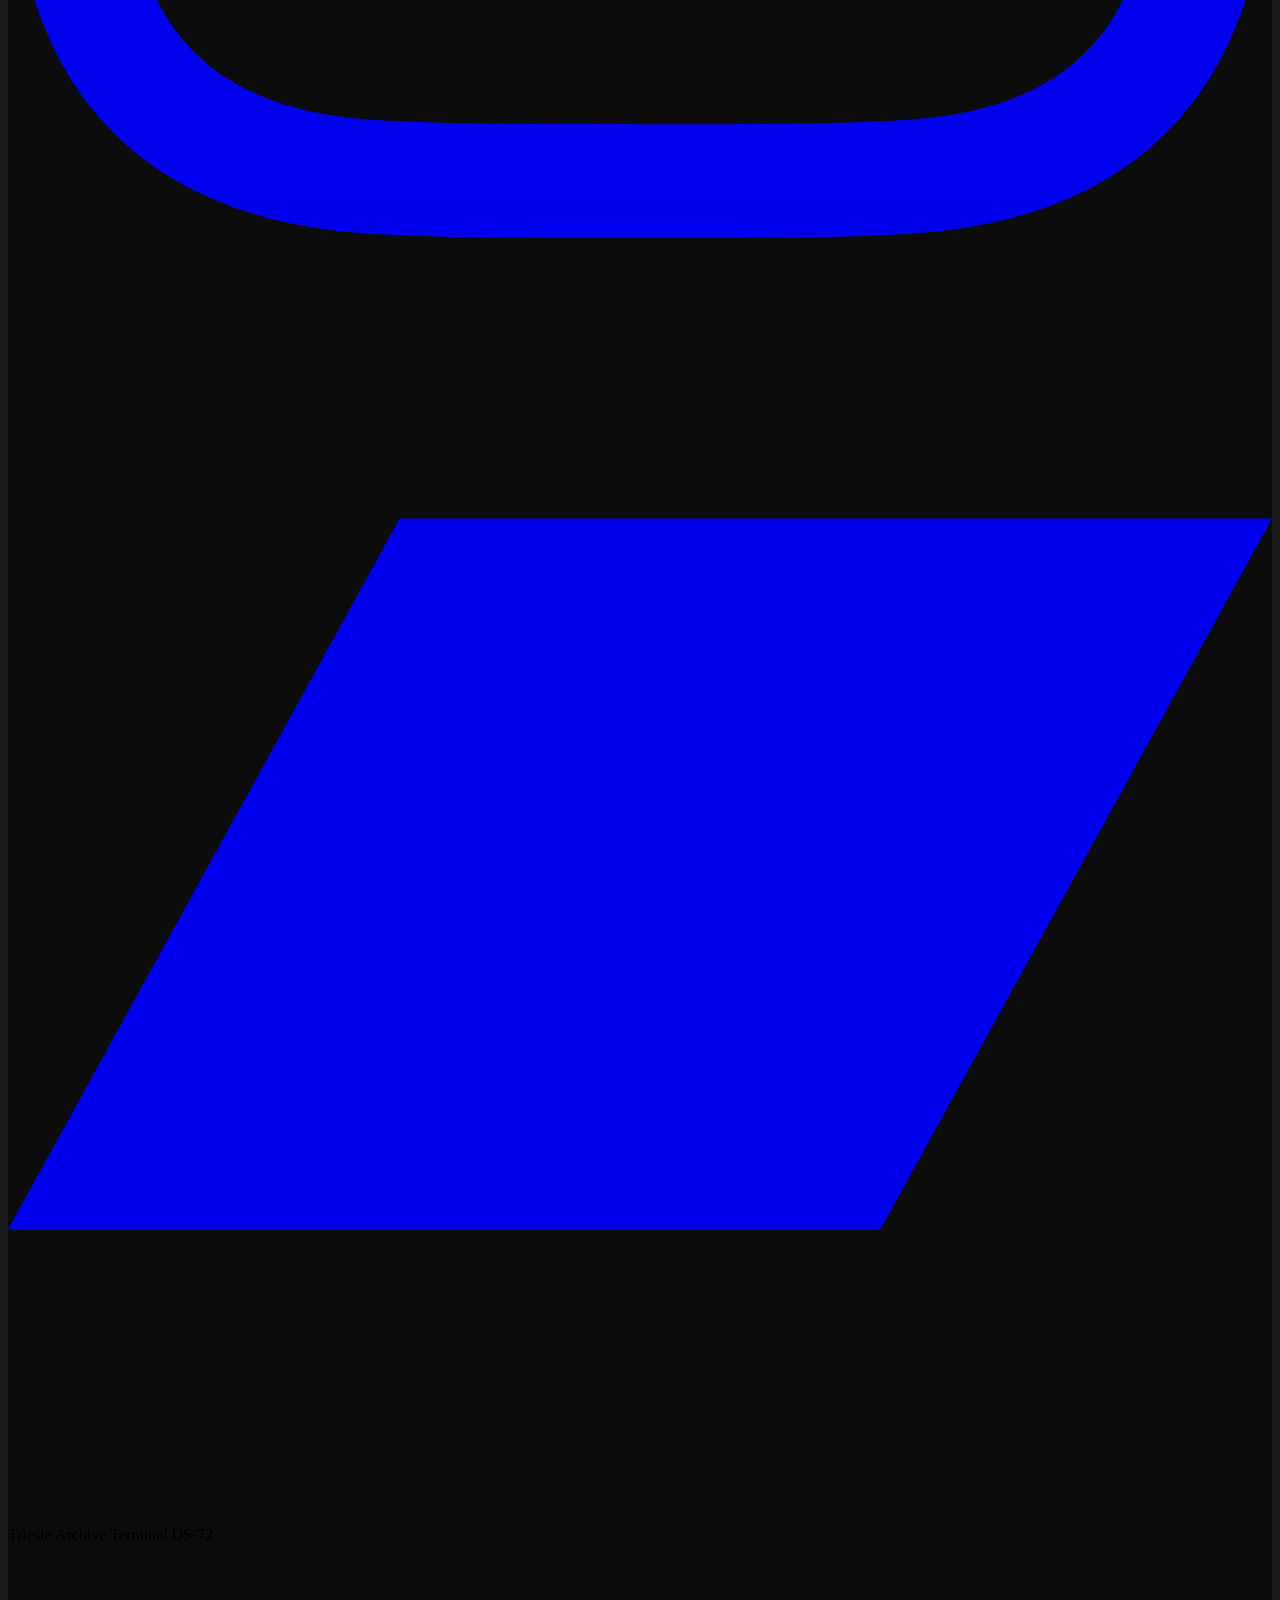
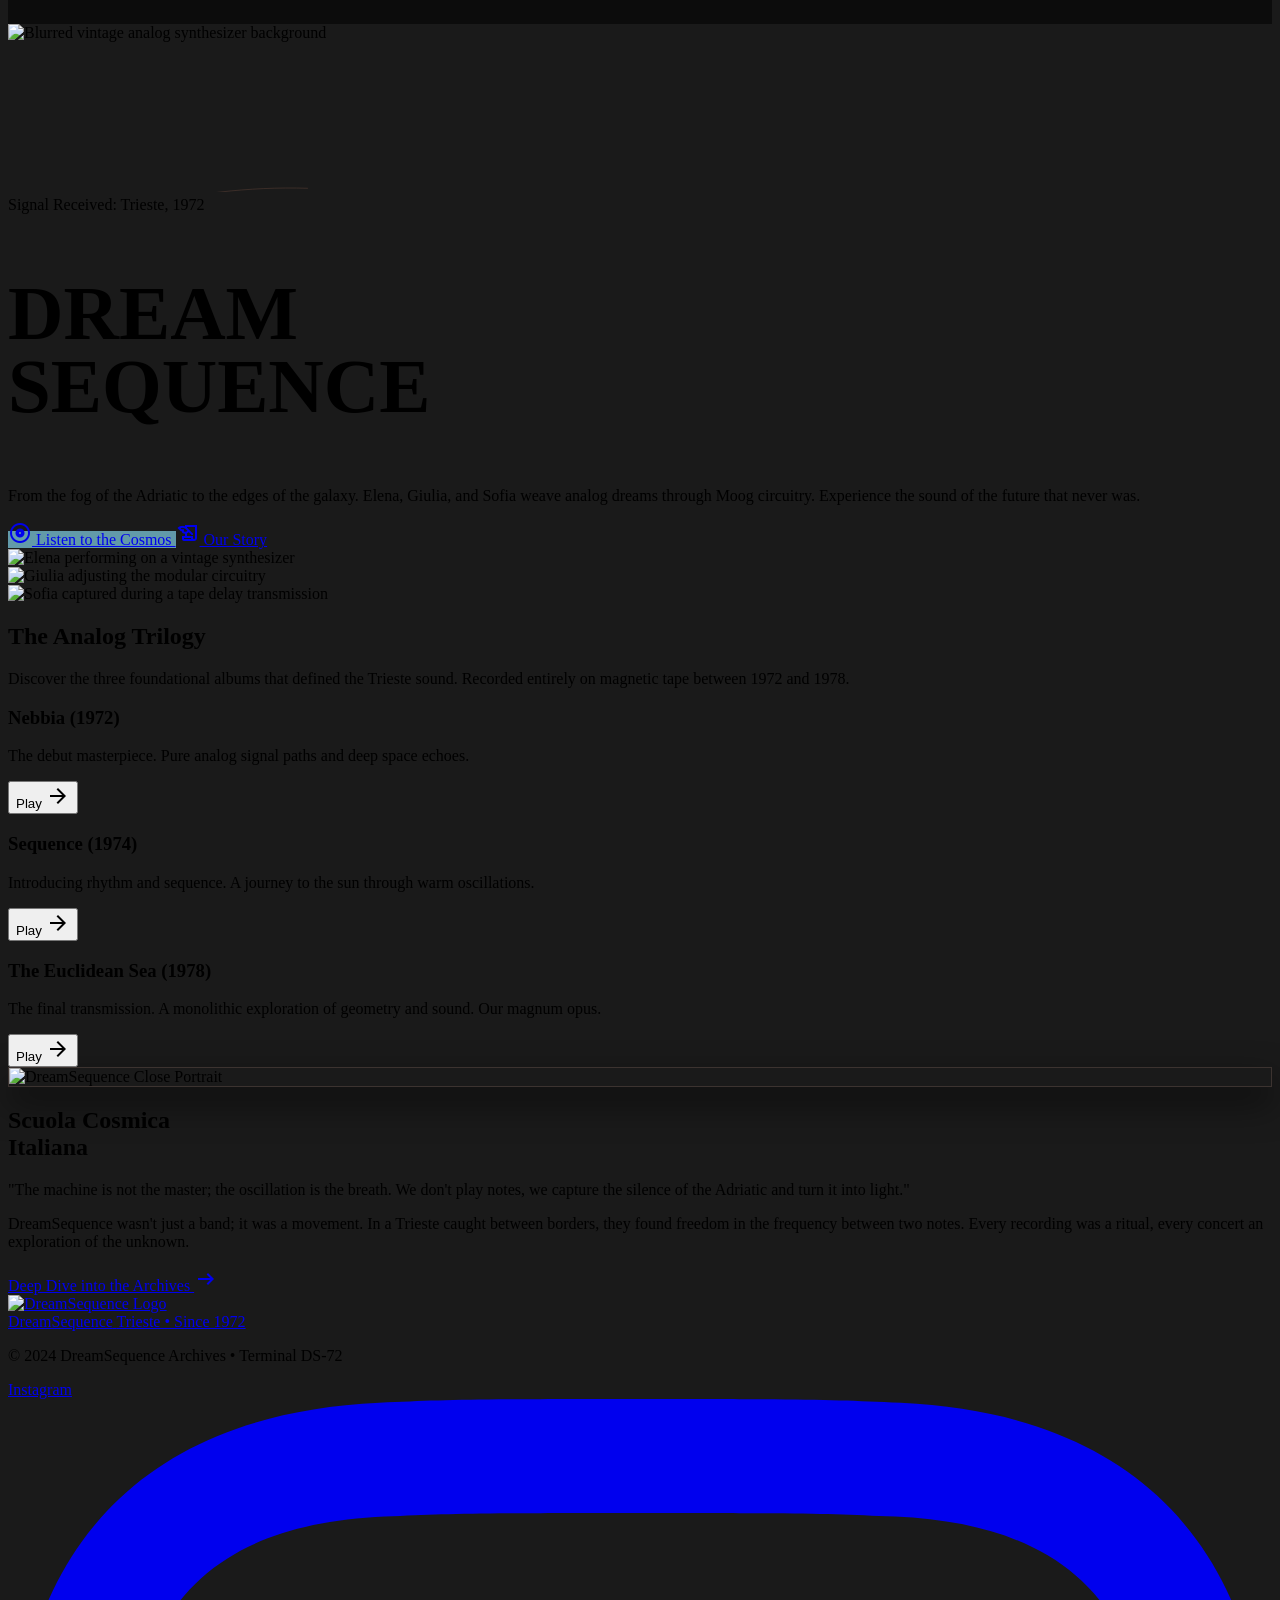
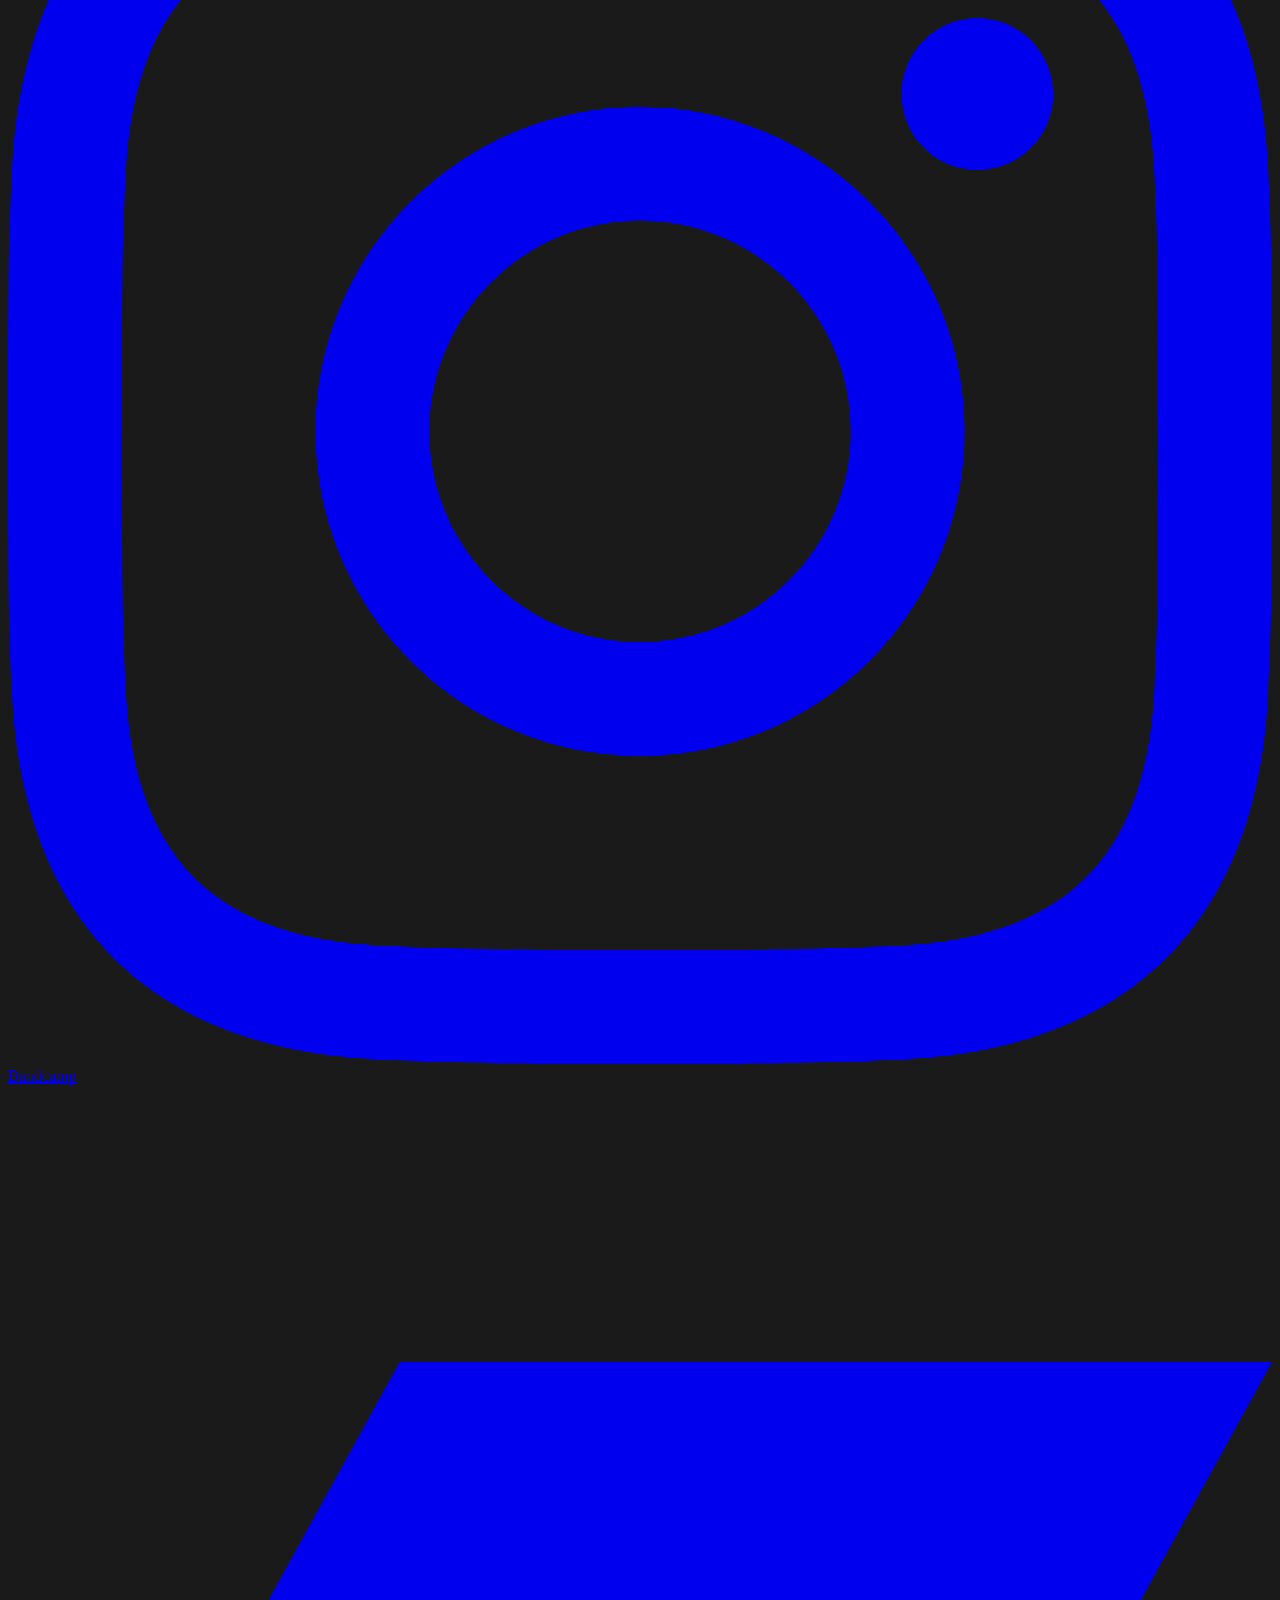
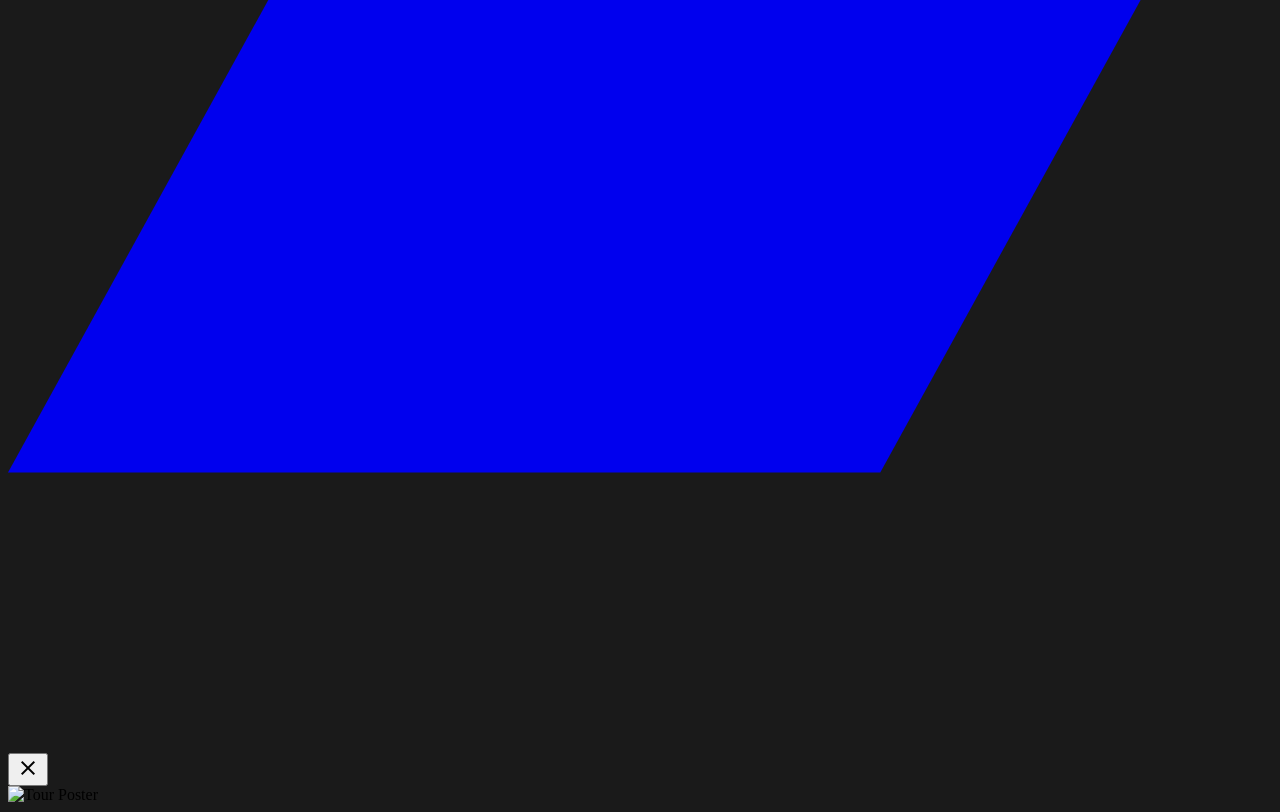
==== commit e372baf8: "chore: professional polish - smooth scroll, staggered reveal, and analog visual layers" ====
--- a/index.html
+++ b/index.html
@@ -141,7 +141,7 @@
                             class="group relative flex flex-col gap-4 p-6 rounded-sm border border-[#d69e2e]/20 dark:border-[#5d4037] bg-[#fdfbf7] dark:bg-[#221e1b] hover:border-burnt-orange transition-all hover:shadow-[0_0_20px_rgba(192,86,33,0.15)]">
                             <div class="relative aspect-square w-full rounded-sm overflow-hidden bg-[#120f0e]">
                                 <div class="absolute inset-0 bg-cover bg-center opacity-80"
-                                    style="background-image: url('assets/IMG_20251002_121749.png')">
+                                    style="background-image: url('assets/IMG_20251002_121749.png')" loading="lazy">
                                 </div>
                                 <div
                                     class="absolute inset-0 bg-black/20 group-hover:bg-transparent transition-colors duration-500">
--- a/styles.css
+++ b/styles.css
@@ -1,4 +1,9 @@
 /* DreamSequence - Unified Styles */
+
+html {
+    scroll-behavior: smooth;
+    background-color: #1a1a1a;
+}
 
 @keyframes float {
     0% {
@@ -18,56 +23,92 @@
     animation: float 8s ease-in-out infinite;
 }
 
-.grain-pulse {
-    animation: grain-shift 0.2s steps(2) infinite;
-}
-
 @keyframes grain-shift {
     0% {
         transform: translate(0, 0);
     }
 
+    10% {
+        transform: translate(-1%, -1%);
+    }
+
+    20% {
+        transform: translate(-2%, 1%);
+    }
+
+    30% {
+        transform: translate(1%, -2%);
+    }
+
+    40% {
+        transform: translate(-1%, 3%);
+    }
+
+    50% {
+        transform: translate(-2%, 1%);
+    }
+
+    60% {
+        transform: translate(3%, 0);
+    }
+
+    70% {
+        transform: translate(0, 2%);
+    }
+
+    80% {
+        transform: translate(-3%, 1%);
+    }
+
+    90% {
+        transform: translate(1%, 2%);
+    }
+
     100% {
-        transform: translate(-5%, -5%);
-    }
+        transform: translate(1%, -1%);
+    }
+}
+
+.analog-noise::before {
+    content: "";
+    position: fixed;
+    top: -100%;
+    left: -100%;
+    width: 300%;
+    height: 300%;
+    background-image: url("data:image/svg+xml,%3Csvg viewBox='0 0 200 200' xmlns='http://www.w3.org/2000/svg'%3E%3Cfilter id='noiseFilter'%3E%3CfeTurbulence type='fractalNoise' baseFrequency='0.65' numOctaves='3' stitchTiles='stitch'/%3E%3C/filter%3E%3Crect width='100%25' height='100%25' filter='url(%23noiseFilter)' opacity='0.05'/%3E%3C/svg%3E");
+    animation: grain-shift 8s steps(10) infinite;
+    pointer-events: none;
+    z-index: 9999;
+    opacity: 0.2;
 }
 
 /* Base Styles */
 body {
     -webkit-font-smoothing: antialiased;
     -moz-osx-font-smoothing: grayscale;
+    padding-top: 72px;
+    background-color: #1a1a1a;
+    transition: background-color 0.5s ease;
+}
+
+@media (min-width: 768px) {
+    body {
+        padding-top: 80px;
+    }
 }
 
 img {
     user-select: none;
     -webkit-user-drag: none;
     -webkit-touch-callout: none;
-}
-
-.protected-photo {
-    pointer-events: none;
-}
-
-/* Responsive Refinements */
-:root {
-    --container-px: 1.5rem;
-}
-
-@media (min-width: 768px) {
-    :root {
-        --container-px: 2.5rem;
-    }
-}
-
-.layout-container {
-    padding-left: var(--container-px);
-    padding-right: var(--container-px);
-}
-
-/* Fluid Typography for large headings */
+    transition: transform 0.5s cubic-bezier(0.16, 1, 0.3, 1), opacity 0.5s ease;
+}
+
+/* Fluid Typography */
 h1 {
     font-size: clamp(2.5rem, 8vw, 6rem);
-    line-height: clamp(1, 1.1, 1.2);
+    line-height: 0.95;
 }
 
 .text-8xl {
@@ -88,268 +129,118 @@
 
 /* Custom Utilities */
 .text-glow {
-    text-shadow: 0 0 10px rgba(192, 86, 33, 0.5), 0 0 20px rgba(214, 158, 46, 0.3);
+    text-shadow: 0 0 10px rgba(214, 158, 46, 0.3), 0 0 20px rgba(192, 86, 33, 0.2);
 }
 
 .crt-overlay {
-    background: linear-gradient(rgba(18, 16, 16, 0) 50%, rgba(0, 0, 0, 0.25) 50%),
-        linear-gradient(90deg, rgba(255, 0, 0, 0.06), rgba(0, 255, 0, 0.02), rgba(0, 0, 255, 0.06));
-    background-size: 100% 2px, 3px 100%;
-    pointer-events: none;
-}
-
-.bg-noise {
-    background-image: url("data:image/svg+xml,%3Csvg viewBox='0 0 200 200' xmlns='http://www.w3.org/2000/svg'%3E%3Cfilter id='noiseFilter'%3E%3CfeTurbulence type='fractalNoise' baseFrequency='0.65' numOctaves='3' stitchTiles='stitch'/%3E%3C/filter%3E%3Crect width='100%25' height='100%25' filter='url(%23noiseFilter)' opacity='0.05'/%3E%3C/svg%3E");
-}
-
-.bg-grain {
-    background-image: url("data:image/svg+xml,%3Csvg viewBox='0 0 200 200' xmlns='http://www.w3.org/2000/svg'%3E%3Cfilter id='noiseFilter'%3E%3CfeTurbulence type='fractalNoise' baseFrequency='0.8' numOctaves='3' stitchTiles='stitch'/%3E%3C/filter%3E%3Crect width='100%25' height='100%25' filter='url(%23noiseFilter)' opacity='0.08'/%3E%3C/svg%3E");
+    background: linear-gradient(rgba(18, 16, 16, 0) 50%, rgba(0, 0, 0, 0.15) 50%),
+        linear-gradient(90deg, rgba(255, 0, 0, 0.03), rgba(0, 255, 0, 0.01), rgba(0, 0, 255, 0.03));
+    background-size: 100% 3px, 3px 100%;
 }
 
 .btn-vintage {
     background: linear-gradient(135deg, #d69e2e 0%, #b35900 100%);
     border: 1px solid #8a4200;
-    box-shadow: inset 1px 1px 0px rgba(255, 255, 255, 0.2), 2px 2px 5px rgba(0, 0, 0, 0.5);
-    transition: all 0.3s ease;
+    box-shadow: inset 0 1px 0 rgba(255, 255, 255, 0.15), 0 4px 15px rgba(0, 0, 0, 0.4);
+    transition: all 0.4s cubic-bezier(0.16, 1, 0.3, 1);
 }
 
 .btn-vintage:hover {
-    filter: brightness(1.1);
-    transform: translateY(-1px);
-}
-
-.btn-outline-primary {
-    border: 1px solid rgba(220, 177, 74, 0.5);
-    color: #dcb14a;
-    transition: all 0.3s ease;
-}
-
-.btn-outline-primary:hover {
-    background-color: #dcb14a;
-    color: #1a1612;
+    box-shadow: inset 0 1px 0 rgba(255, 255, 255, 0.2), 0 0 20px rgba(214, 158, 46, 0.4);
+    transform: translateY(-2px);
+    filter: brightness(1.05);
 }
 
 .bandcamp-btn {
     background-color: #629aa9;
-    color: #ffffff;
-    border: 1px solid #4c8a9a;
-    box-shadow: 2px 2px 0px rgba(0, 0, 0, 0.3);
+    transition: all 0.3s cubic-bezier(0.16, 1, 0.3, 1);
 }
 
 .bandcamp-btn:hover {
-    background-color: #558a98;
-}
-
-.bandcamp-link {
-    color: #629aa9;
-    transition: all 0.3s ease;
-}
-
-.bandcamp-link:hover {
-    color: #4c8a9a;
-    text-decoration: underline;
-}
-
-.knob-shadow {
-    box-shadow:
-        inset 0 2px 4px rgba(255, 255, 255, 0.1),
-        inset 0 -2px 4px rgba(0, 0, 0, 0.6),
-        0 4px 12px rgba(0, 0, 0, 0.6);
-    background: radial-gradient(circle at 30% 30%, #2a2a2a, #000);
-}
-
-/* Analog Sleeve Effect */
-.analog-sleeve {
-    position: relative;
+    background-color: #72abbb;
+    transform: translateY(-2px);
+    box-shadow: 0 5px 15px rgba(98, 154, 169, 0.3);
+}
+
+/* Photo Frames */
+.photo-frame {
+    border: 1px solid rgba(141, 110, 99, 0.3);
+    box-shadow: 0 15px 35px rgba(0, 0, 0, 0.6);
+    transition: all 0.6s cubic-bezier(0.16, 1, 0.3, 1);
+}
+
+.photo-frame:hover {
+    border-color: #d69e2e;
+    transform: scale(1.02);
+}
+
+/* Professional Nav */
+.nav-link {
+    font-size: 0.75rem;
+    letter-spacing: 0.3em;
+    font-weight: 500;
+}
+
+/* Better Scrollbar */
+::-webkit-scrollbar {
+    width: 10px;
+}
+
+::-webkit-scrollbar-track {
+    background: #12100e;
+}
+
+::-webkit-scrollbar-thumb {
+    background: #2a221b;
+    border: 2px solid #12100e;
+    border-radius: 10px;
+}
+
+::-webkit-scrollbar-thumb:hover {
+    background: #d69e2e;
+}
+
+/* Safe Area Utility */
+.safe-area-inset {
+    padding-top: max(12rem, env(safe-area-inset-top));
+    padding-bottom: max(4rem, env(safe-area-inset-bottom));
+}
+
+#mobile-menu {
+    background-color: #0c0c0c !important;
+}
+
+#mobile-menu a {
+    transition: all 0.6s cubic-bezier(0.16, 1, 0.3, 1);
+}
+
+#mobile-menu a:hover,
+#mobile-menu a:focus {
+    letter-spacing: 0.1em;
+    padding-left: 2rem;
+    color: #fef9c3;
+}
+
+/* Layout Reveal Enhancements */
+.reveal {
+    transition-timing-function: cubic-bezier(0.16, 1, 0.3, 1) !important;
+}
+
+.menu-open {
     overflow: hidden;
-    border-radius: 4px;
-    box-shadow: 0 4px 8px rgba(0, 0, 0, 0.4);
-}
-
-.analog-sleeve::before {
-    content: '';
-    position: absolute;
+    height: 100vh;
+}
+
+/* CRT Scanline Effect (Professional) */
+.crt-scanlines {
+    position: fixed;
     top: 0;
     left: 0;
     width: 100%;
     height: 100%;
-    background: linear-gradient(45deg, rgba(255, 255, 255, 0.1) 25%, transparent 25%, transparent 50%, rgba(255, 255, 255, 0.1) 50%, rgba(255, 255, 255, 0.1) 75%, transparent 75%, transparent);
-    background-size: 8px 8px;
-    opacity: 0.1;
+    background: linear-gradient(rgba(18, 16, 16, 0) 50%, rgba(0, 0, 0, 0.1) 50%),
+        linear-gradient(90deg, rgba(255, 0, 0, 0.02), rgba(0, 255, 0, 0.01), rgba(0, 0, 255, 0.02));
+    background-size: 100% 4px, 4px 100%;
     pointer-events: none;
-    z-index: 1;
-}
-
-.analog-sleeve::after {
-    content: '';
-    position: absolute;
-    top: 0;
-    left: 0;
-    width: 100%;
-    height: 100%;
-    box-shadow: inset 0 0 10px rgba(0, 0, 0, 0.5), inset 0 0 20px rgba(0, 0, 0, 0.3);
-    pointer-events: none;
-    z-index: 2;
-}
-
-
-/* Vintage Cardboard & Photo Frames */
-.vintage-cardboard {
-    background: #dcd7cc;
-    padding: 10px;
-    border: 1px solid #b5ae9d;
-    box-shadow:
-        5px 5px 20px rgba(0, 0, 0, 0.4),
-        inset 0 0 30px rgba(0, 0, 0, 0.1);
-    position: relative;
-}
-
-.vintage-cardboard::after {
-    content: '';
-    position: absolute;
-    inset: 0;
-    background-image: url("data:image/svg+xml,%3Csvg viewBox='0 0 200 200' xmlns='http://www.w3.org/2000/svg'%3E%3Cfilter id='noise'%3E%3CfeTurbulence type='fractalNoise' baseFrequency='0.65' numOctaves='3'/%3E%3C/filter%3E%3Crect width='100%25' height='100%25' filter='url(%23noise)' opacity='0.05'/%3E%3C/svg%3E");
-    pointer-events: none;
-}
-
-.photo-frame {
-    border: 2px solid #8d6e63;
-    box-shadow: 0 10px 30px rgba(0, 0, 0, 0.5);
-    transition: transform 0.5s ease;
-}
-
-.photo-frame:hover {
-    transform: rotate(0) scale(1.02);
-}
-
-/* Navigation Links */
-.nav-link {
-    position: relative;
-    font-size: 0.875rem;
-    font-weight: 700;
-    text-transform: uppercase;
-    letter-spacing: 0.2em;
-    color: #8d6e63;
-    transition: color 0.3s cubic-bezier(0.4, 0, 0.2, 1);
-}
-
-.dark .nav-link {
-    color: #a1887f;
-}
-
-.nav-link:hover {
-    color: #dcb14a;
-    /* mustard */
-}
-
-.nav-link::after {
-    content: '';
-    position: absolute;
-    bottom: -4px;
-    left: 0;
-    width: 0;
-    height: 1px;
-    background-color: #dcb14a;
-    /* mustard */
-    transition: width 0.3s cubic-bezier(0.4, 0, 0.2, 1);
-}
-
-.nav-link:hover::after {
-    width: 100%;
-}
-
-/* Animations */
-@keyframes signal-pulse {
-    0% {
-        box-shadow: 0 0 0 0 rgba(214, 158, 46, 0.4);
-    }
-
-    70% {
-        box-shadow: 0 0 0 10px rgba(214, 158, 46, 0);
-    }
-
-    100% {
-        box-shadow: 0 0 0 0 rgba(214, 158, 46, 0);
-    }
-}
-
-.animate-signal-pulse {
-    animation: signal-pulse 2s infinite;
-}
-
-/* Transmission Map Styles */
-.map-grid {
-    background-size: 40px 40px;
-    background-image:
-        linear-gradient(to right, rgba(214, 158, 46, 0.05) 1px, transparent 1px),
-        linear-gradient(to bottom, rgba(214, 158, 46, 0.05) 1px, transparent 1px);
-}
-
-@keyframes map-point-ping {
-    0% {
-        transform: scale(0.5);
-        opacity: 1;
-    }
-
-    100% {
-        transform: scale(2.5);
-        opacity: 0;
-    }
-}
-
-.map-ping {
-    animation: map-point-ping 2s cubic-bezier(0, 0, 0.2, 1) infinite;
-}
-
-@keyframes map-scan {
-    0% {
-        transform: translateY(-100%);
-    }
-
-    100% {
-        transform: translateY(100%);
-    }
-}
-
-.map-scanner {
-    position: absolute;
-    width: 100%;
-    height: 100px;
-    background: linear-gradient(to bottom, transparent, rgba(214, 158, 46, 0.1), transparent);
-    animation: map-scan 4s linear infinite;
-    pointer-events: none;
-}
-
-/* Scrollbar Styles */
-::-webkit-scrollbar {
-    width: 8px;
-    height: 8px;
-}
-
-::-webkit-scrollbar-track {
-    background: #1a1612;
-}
-
-::-webkit-scrollbar-thumb {
-    background: #3d3226;
-    border-radius: 4px;
-}
-
-::-webkit-scrollbar-thumb:hover {
-    background: #dcb14a;
-}
-
-@media (max-width: 768px) {
-    ::-webkit-scrollbar {
-        width: 4px;
-        height: 4px;
-    }
-}
-
-/* Mobile Image Adjustments */
-@media (max-width: 640px) {
-    .photo-frame {
-        transform: rotate(0) !important;
-        margin-bottom: 2rem;
-    }
+    z-index: 9998;
 }
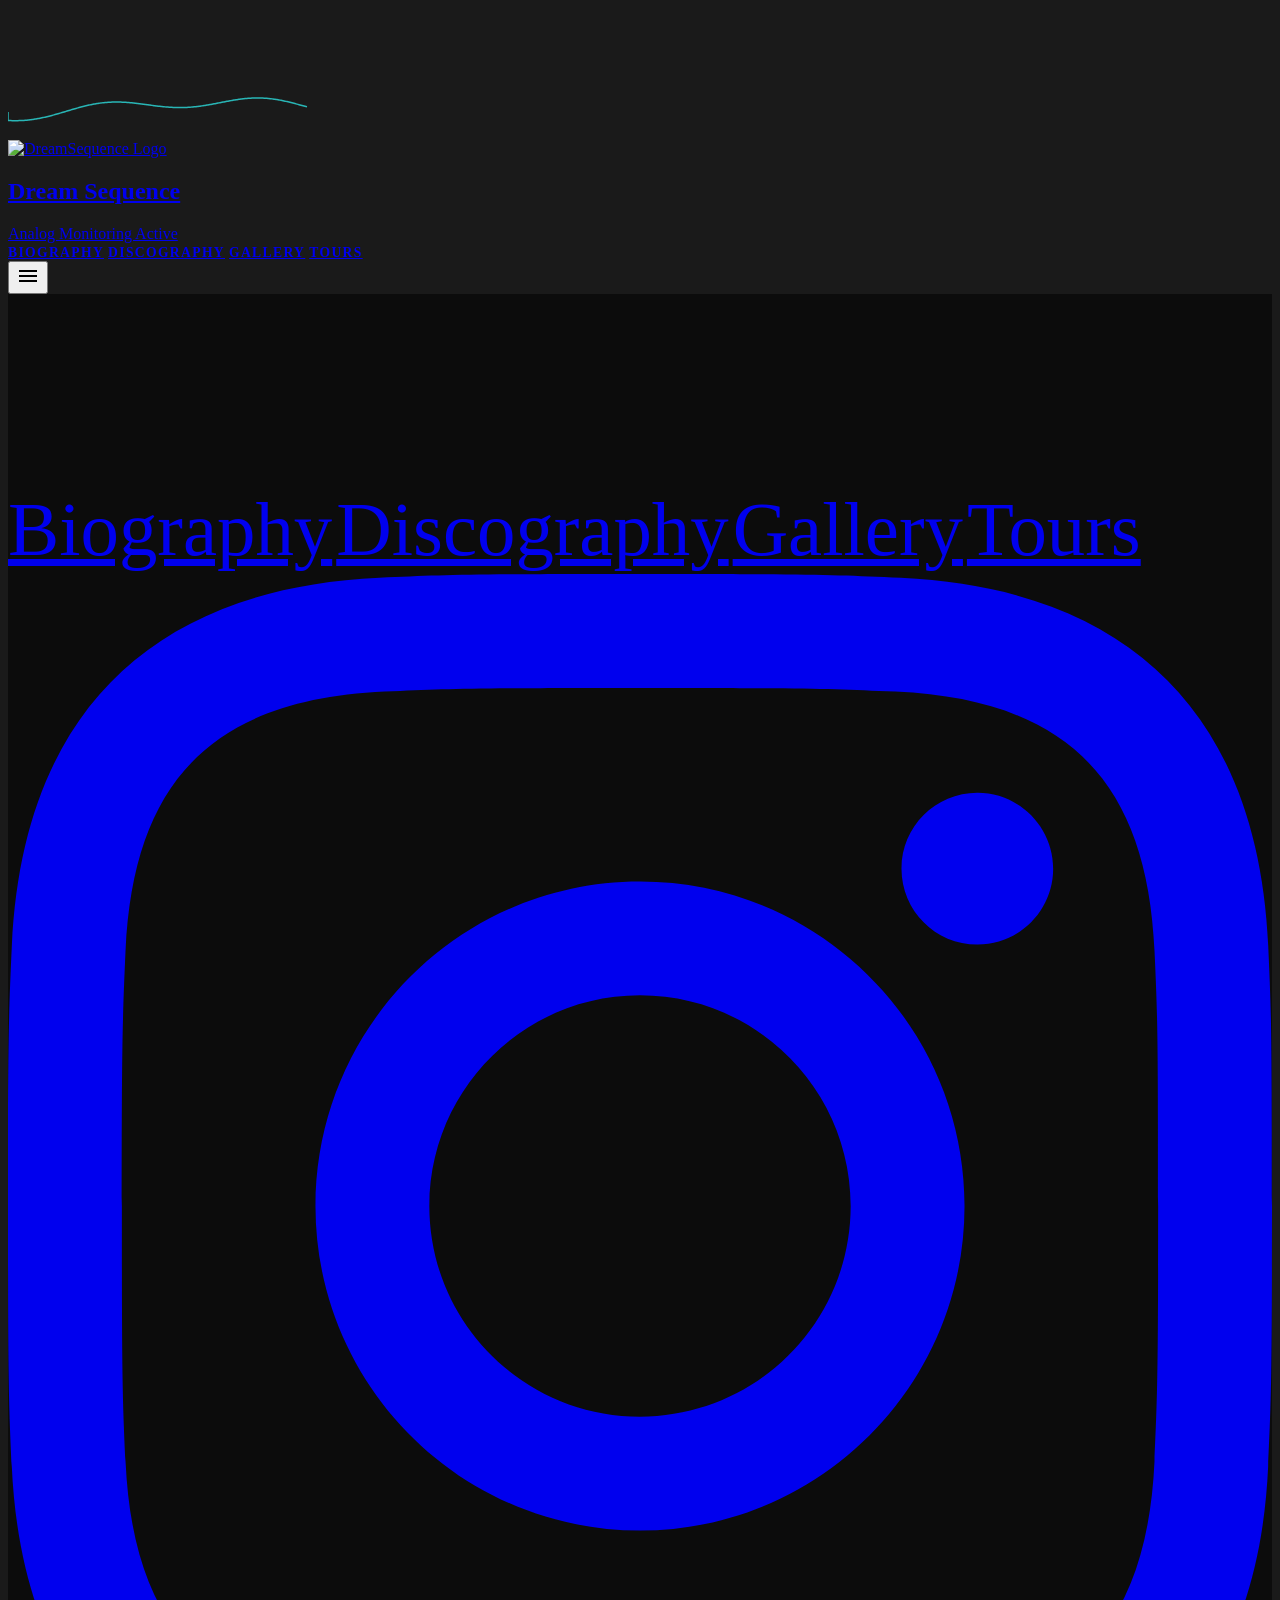
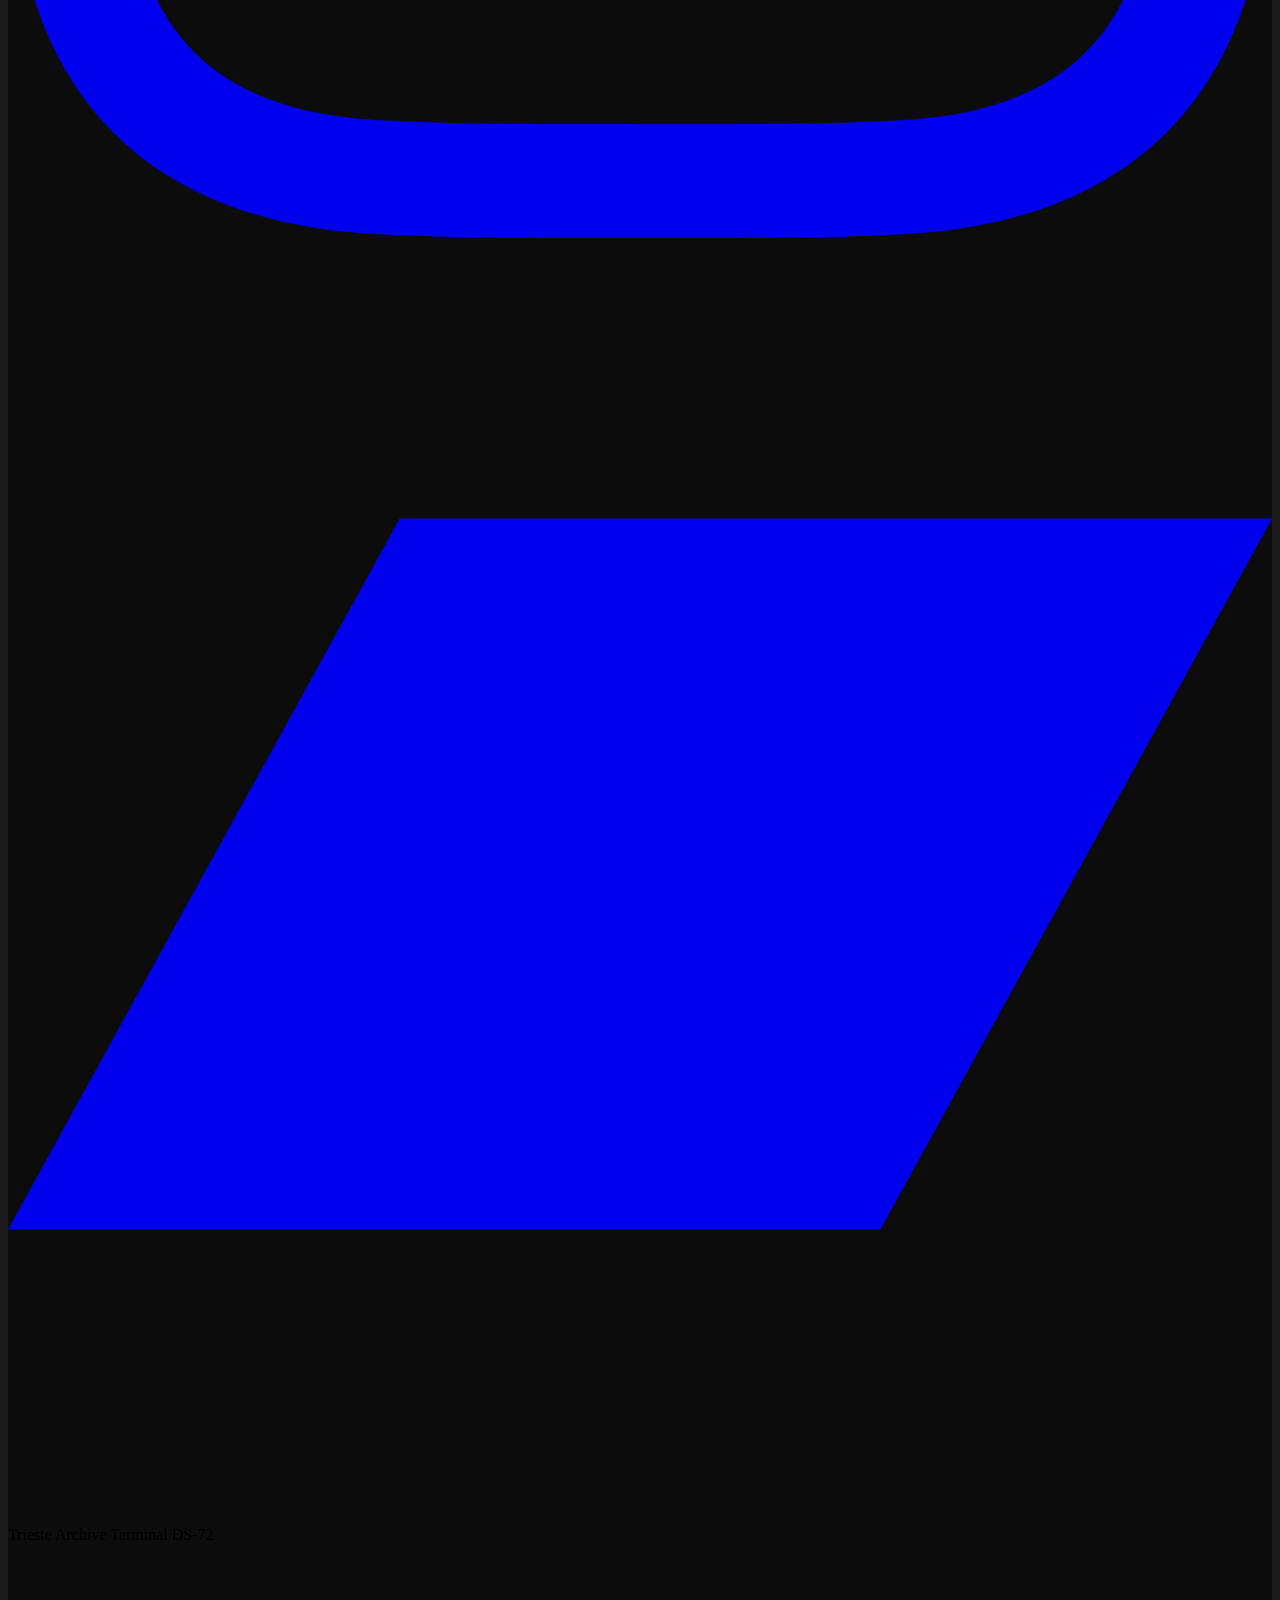
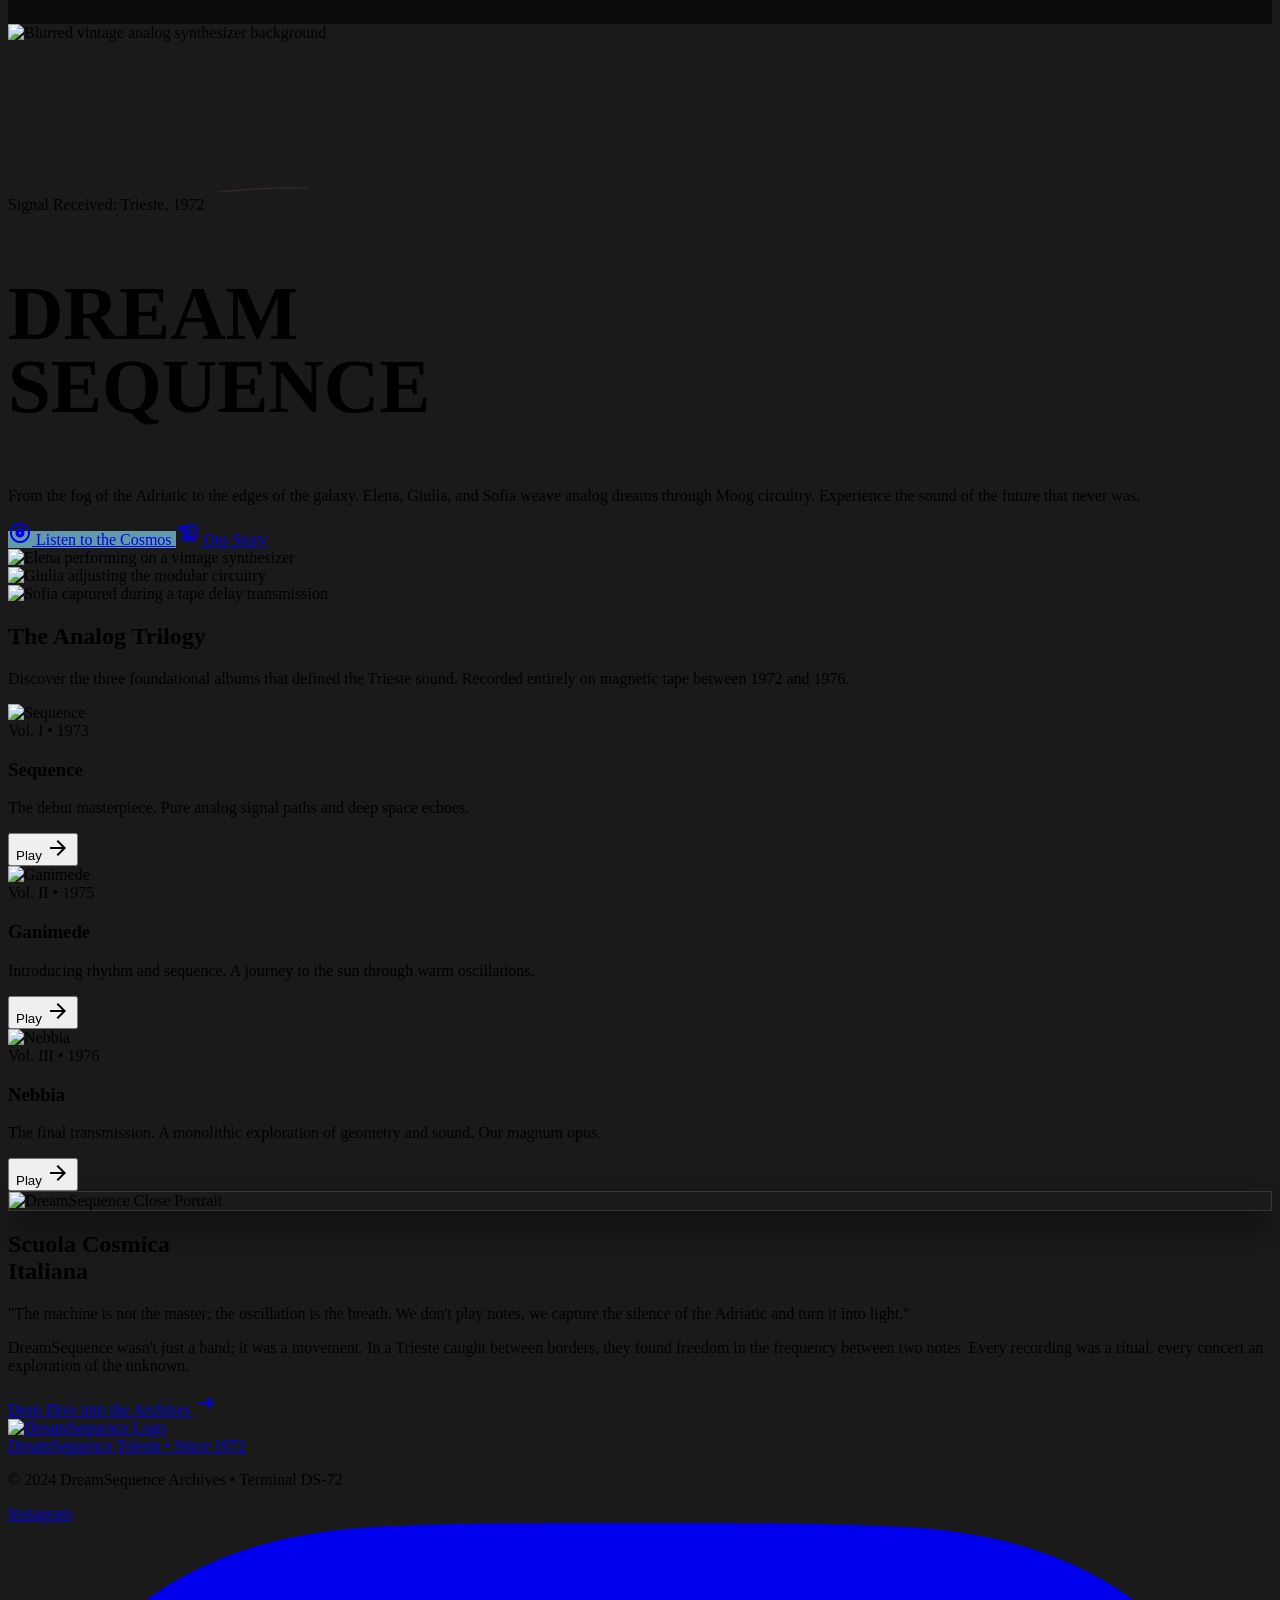
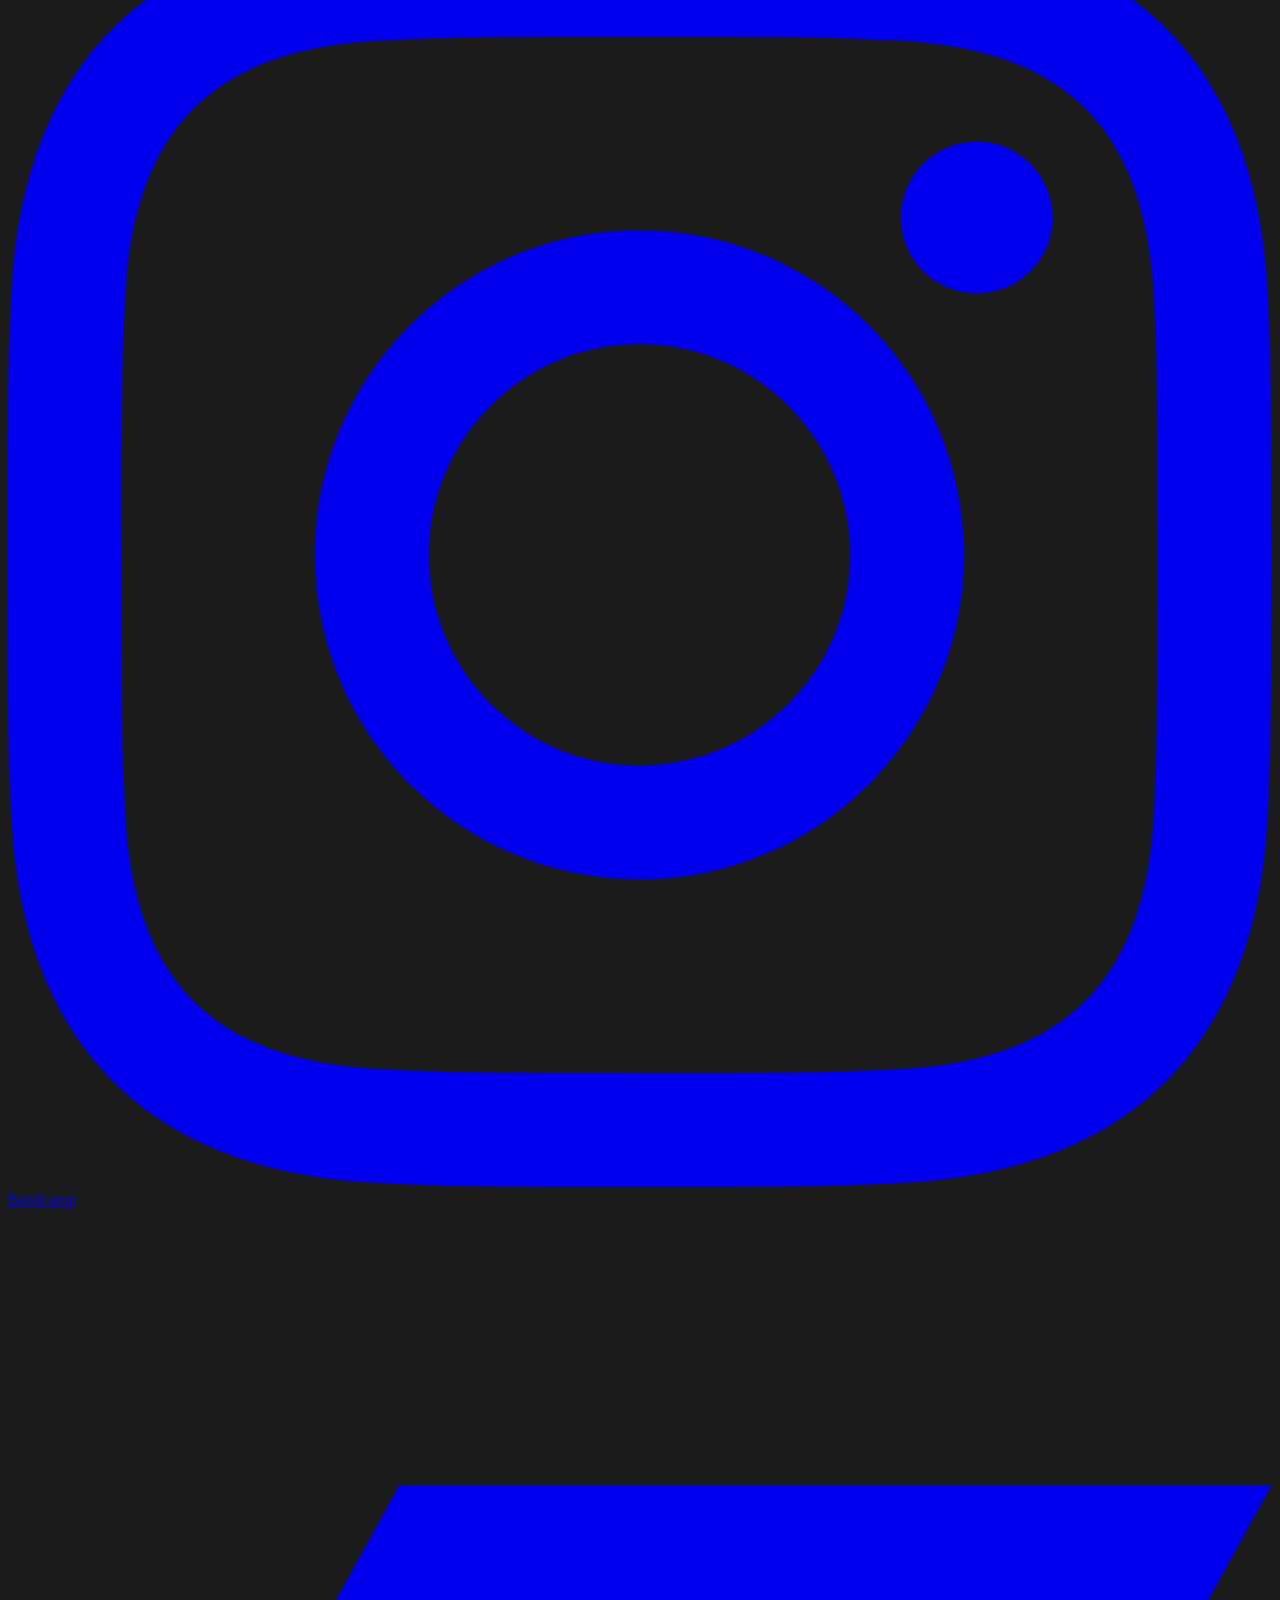
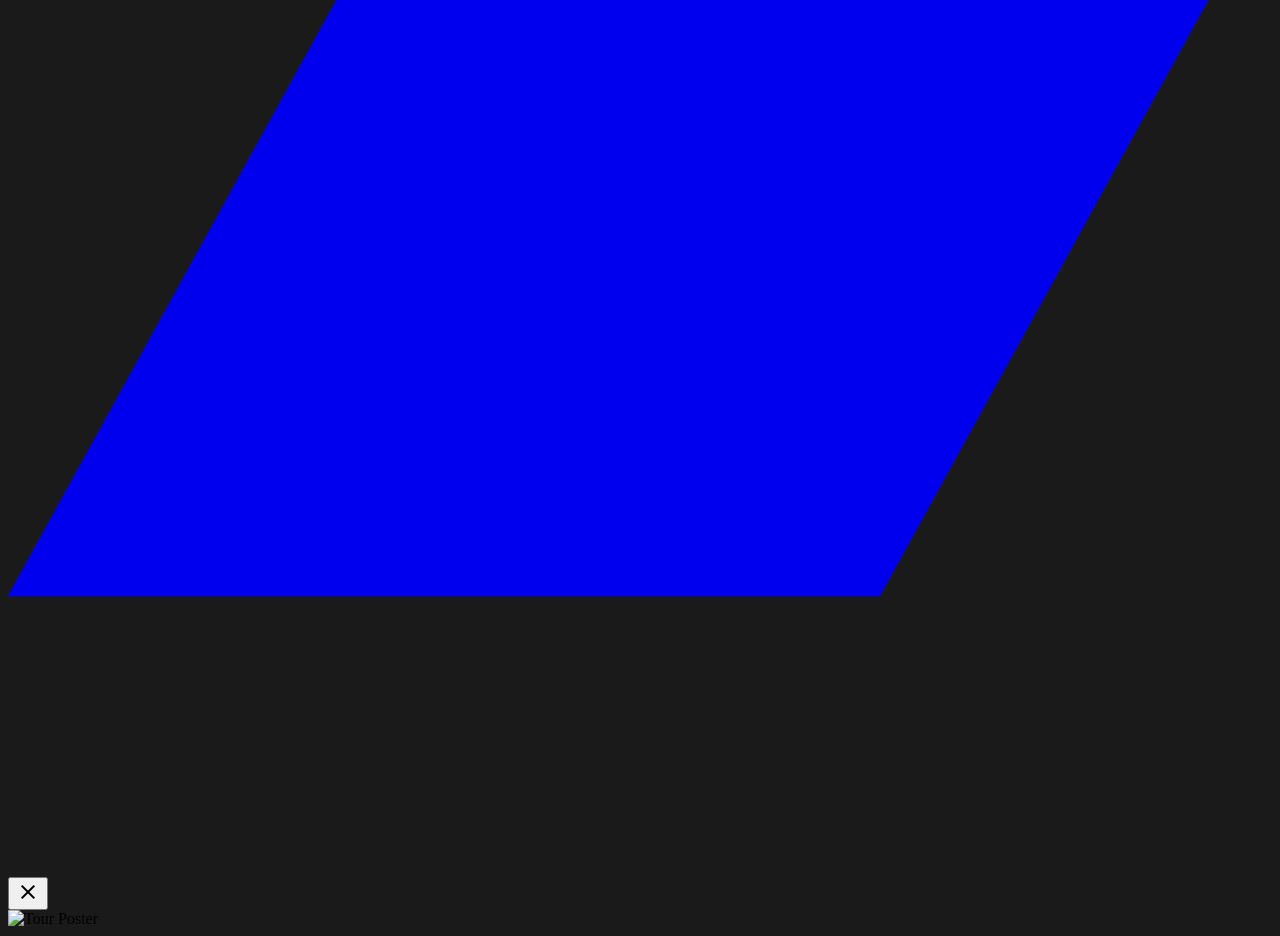
==== commit fb051157: "Refactor: Enhance UI/UX for mobile, standardize discography grid, and upgrade tours archive dashboar" ====
--- a/index.html
+++ b/index.html
@@ -22,233 +22,247 @@
 <body
     class="bg-background-light dark:bg-background-dark text-tobacco dark:text-[#f3e5ab] font-display overflow-x-hidden">
     <div class="relative flex min-h-screen w-full flex-col group/design-root">
-        <div class="fixed inset-0 z-50 pointer-events-none opacity-30 bg-noise mix-blend-overlay"></div>
-        <div class="fixed inset-0 z-50 pointer-events-none opacity-15 crt-overlay"></div>
         <div class="layout-container flex h-full grow flex-col">
-            <header>
-                <div id="main-header"></div>
-            </header>
-            <main class="flex-1">
-                <section class="relative min-h-[85vh] flex items-center justify-center overflow-hidden bg-cosmic-black">
-                    <div class="absolute inset-0 z-0">
-                        <img alt="Blurred vintage analog synthesizer background"
-                            class="w-full h-full object-cover opacity-40 blur-sm"
-                            src="assets/a49007c8-eb6e-448c-a6da-e3c77f13a707.JPG" />
-                        <div class="absolute inset-0 bg-cosmic-black/60 mix-blend-multiply"></div>
-                        <div class="absolute inset-0 bg-gradient-to-t from-cosmic-black via-transparent to-transparent">
-                        </div>
-                    </div>
-                    <div class="absolute inset-0 bg-cosmic-black opacity-30">
+                <header>
+                    <div id="main-header"></div>
+                </header>
+                <main class="flex-1">
+                    <section
+                        class="relative min-h-[85vh] flex items-center justify-center overflow-hidden bg-cosmic-black">
+                        <div class="absolute inset-0 z-0">
+                            <img alt="Blurred vintage analog synthesizer background"
+                                class="w-full h-full object-cover opacity-40 blur-sm"
+                                src="assets/a49007c8-eb6e-448c-a6da-e3c77f13a707.JPG" />
+                            <div class="absolute inset-0 bg-cosmic-black/60 mix-blend-multiply"></div>
+                            <div
+                                class="absolute inset-0 bg-gradient-to-t from-cosmic-black via-transparent to-transparent">
+                            </div>
+                        </div>
+                        <div class="absolute inset-0 bg-cosmic-black opacity-30">
+                            <div
+                                class="absolute top-0 left-0 w-full h-full bg-[radial-gradient(circle_at_20%_30%,rgba(179,89,0,0.3)_0%,transparent_50%)]">
+                            </div>
+                            <div
+                                class="absolute bottom-0 right-0 w-full h-full bg-[radial-gradient(circle_at_80%_80%,rgba(93,64,55,0.4)_0%,transparent_50%)]">
+                            </div>
+                            <div
+                                class="absolute top-1/2 left-1/2 -translate-x-1/2 -translate-y-1/2 w-full h-full bg-[radial-gradient(circle_at_center,rgba(214,158,46,0.15)_0%,transparent_60%)]">
+                            </div>
+                        </div>
+                        <svg class="absolute inset-0 w-full h-full pointer-events-none opacity-40 z-0"
+                            xmlns="http://www.w3.org/2000/svg">
+                            <path d="M-100,500 C200,500 400,100 800,300 S1200,600 1600,200" fill="none" stroke="#c05621"
+                                stroke-width="2"></path>
+                            <path d="M-100,600 C300,600 500,800 900,500 S1400,100 1800,400" fill="none" stroke="#d69e2e"
+                                stroke-dasharray="10,10" stroke-width="1"></path>
+                            <path d="M-100,200 C100,200 300,50 600,250 S1000,400 1500,100" fill="none" opacity="0.5"
+                                stroke="#5d4037" stroke-width="1"></path>
+                        </svg>
                         <div
-                            class="absolute top-0 left-0 w-full h-full bg-[radial-gradient(circle_at_20%_30%,rgba(179,89,0,0.3)_0%,transparent_50%)]">
-                        </div>
-                        <div
-                            class="absolute bottom-0 right-0 w-full h-full bg-[radial-gradient(circle_at_80%_80%,rgba(93,64,55,0.4)_0%,transparent_50%)]">
-                        </div>
-                        <div
-                            class="absolute top-1/2 left-1/2 -translate-x-1/2 -translate-y-1/2 w-full h-full bg-[radial-gradient(circle_at_center,rgba(214,158,46,0.15)_0%,transparent_60%)]">
-                        </div>
-                    </div>
-                    <svg class="absolute inset-0 w-full h-full pointer-events-none opacity-40 z-0"
-                        xmlns="http://www.w3.org/2000/svg">
-                        <path d="M-100,500 C200,500 400,100 800,300 S1200,600 1600,200" fill="none" stroke="#c05621"
-                            stroke-width="2"></path>
-                        <path d="M-100,600 C300,600 500,800 900,500 S1400,100 1800,400" fill="none" stroke="#d69e2e"
-                            stroke-dasharray="10,10" stroke-width="1"></path>
-                        <path d="M-100,200 C100,200 300,50 600,250 S1000,400 1500,100" fill="none" opacity="0.5"
-                            stroke="#5d4037" stroke-width="1"></path>
-                    </svg>
-                    <div
-                        class="relative z-10 container mx-auto px-6 grid grid-cols-1 lg:grid-cols-2 gap-12 lg:gap-24 items-center py-12 md:py-20 lg:py-0">
-                        <div
-                            class="flex flex-col gap-6 lg:max-w-2xl text-center lg:text-left items-center lg:items-start">
-                            <div
-                                class="flex items-center gap-2 text-mustard font-mono text-xs md:text-sm tracking-[0.2em] uppercase">
-                                <span class="w-2 h-2 rounded-full bg-mustard animate-pulse"></span>
-                                Signal Received: Trieste, 1972
-                            </div>
-                            <h1
-                                class="text-5xl md:text-7xl lg:text-8xl font-black leading-[0.9] tracking-tighter text-transparent bg-clip-text bg-gradient-to-r from-accent via-[#ffe0b2] to-mustard drop-shadow-[0_0_15px_rgba(214,158,46,0.2)]">
-                                DREAM<br class="hidden md:block" /><span class="md:hidden"> </span>SEQUENCE
-                            </h1>
-                            <p
-                                class="text-base md:text-lg lg:text-xl text-[#d4c5a6] font-light leading-relaxed max-w-lg lg:border-l-2 lg:border-burnt-orange lg:pl-6 backdrop-blur-sm bg-black/10 lg:bg-transparent rounded-r-md py-4 lg:py-2">
-                                From the fog of the Adriatic to the edges of the galaxy. Elena, Giulia, and Sofia weave
-                                analog dreams through Moog circuitry. Experience the sound of the future that never was.
+                            class="relative z-10 container mx-auto px-6 grid grid-cols-1 lg:grid-cols-2 gap-12 lg:gap-24 items-center py-12 md:py-20 lg:py-0">
+                            <div
+                                class="flex flex-col gap-6 lg:max-w-2xl text-center lg:text-left items-center lg:items-start">
+                                <div
+                                    class="flex items-center gap-2 text-mustard font-mono text-xs md:text-sm tracking-[0.2em] uppercase">
+                                    <span class="w-2 h-2 rounded-full bg-mustard animate-pulse"></span>
+                                    Signal Received: Trieste, 1972
+                                </div>
+                                <h1
+                                    class="text-5xl md:text-7xl lg:text-8xl font-black leading-[0.9] tracking-tighter text-transparent bg-clip-text bg-gradient-to-r from-accent via-[#ffe0b2] to-mustard drop-shadow-[0_0_15px_rgba(214,158,46,0.2)]">
+                                    DREAM<br class="hidden md:block" /><span class="md:hidden"> </span>SEQUENCE
+                                </h1>
+                                <p
+                                    class="text-base md:text-lg lg:text-xl text-[#d4c5a6] font-light leading-relaxed max-w-lg lg:border-l-2 lg:border-burnt-orange lg:pl-6 backdrop-blur-sm bg-black/10 lg:bg-transparent rounded-r-md py-4 lg:py-2">
+                                    From the fog of the Adriatic to the edges of the galaxy. Elena, Giulia, and Sofia
+                                    weave
+                                    analog dreams through Moog circuitry. Experience the sound of the future that never
+                                    was.
+                                </p>
+                                <div class="flex flex-wrap gap-4 pt-4 justify-center lg:justify-start">
+                                    <a href="https://dreamsequence3.bandcamp.com/music" target="_blank"
+                                        class="group flex items-center justify-center gap-3 rounded-lg bandcamp-btn px-6 md:px-8 py-3 md:py-4 text-sm md:text-base font-bold uppercase tracking-wider transition-all">
+                                        <span class="material-symbols-outlined group-hover:animate-spin">album</span>
+                                        Listen to the Cosmos
+                                    </a>
+                                    <a href="biography.html"
+                                        class="flex items-center justify-center gap-3 rounded-lg border border-tobacco bg-[#2a1a10]/50 hover:bg-[#3e2723] text-mustard px-6 md:px-8 py-3 md:py-4 text-sm md:text-base font-bold uppercase tracking-wider transition-all backdrop-blur-sm">
+                                        <span class="material-symbols-outlined">history_edu</span>
+                                        Our Story
+                                    </a>
+                                </div>
+                            </div>
+                            <div class="relative h-[300px] md:h-[450px] lg:h-[600px] w-full mt-10 lg:mt-0">
+                                <div class="absolute inset-0 flex items-center justify-center">
+                                    <div class="relative w-full h-full max-w-sm md:max-w-md lg:max-w-none mx-auto">
+                                        <div
+                                            class="absolute top-0 right-0 w-40 md:w-56 lg:w-72 h-48 md:h-72 lg:h-96 rounded-sm overflow-hidden border border-[#8a4200] shadow-xl transform rotate-6 z-10 transition-transform hover:rotate-0 hover:z-50 hover:scale-105 duration-500 bg-[#2a1a10]">
+                                            <div
+                                                class="absolute inset-0 bg-gradient-to-t from-burnt-orange/80 to-transparent z-10 mix-blend-multiply">
+                                            </div>
+                                            <img alt="Elena performing on a vintage synthesizer"
+                                                class="w-full h-full object-cover opacity-100 transition-opacity"
+                                                src="assets/galery/Elena-play.jpeg" />
+                                        </div>
+                                        <div
+                                            class="absolute top-10 left-0 w-40 md:w-56 lg:w-72 h-48 md:h-72 lg:h-96 rounded-sm overflow-hidden border border-[#8a4200] shadow-xl transform -rotate-3 z-20 transition-transform hover:rotate-0 hover:z-50 hover:scale-105 duration-500 bg-[#2a1a10]">
+                                            <div
+                                                class="absolute inset-0 bg-gradient-to-t from-mustard/80 to-transparent z-10 mix-blend-multiply">
+                                            </div>
+                                            <img alt="Giulia adjusting the modular circuitry"
+                                                class="w-full h-full object-cover opacity-100 transition-opacity"
+                                                src="assets/galery/Giulia-play.jpeg" />
+                                        </div>
+                                        <div
+                                            class="absolute bottom-0 left-1/2 -translate-x-1/2 w-40 md:w-56 lg:w-72 h-48 md:h-72 lg:h-96 rounded-sm overflow-hidden border border-[#8a4200] shadow-xl transform rotate-2 z-30 transition-transform hover:rotate-0 hover:z-50 hover:scale-105 duration-500 bg-[#2a1a10]">
+                                            <div
+                                                class="absolute inset-0 bg-gradient-to-t from-tobacco/90 to-transparent z-10 mix-blend-multiply">
+                                            </div>
+                                            <img alt="Sofia captured during a tape delay transmission"
+                                                class="w-full h-full object-cover opacity-100 transition-opacity"
+                                                src="assets/galery/Sofia-play.jpg" />
+                                        </div>
+                                    </div>
+                                </div>
+                            </div>
+                        </div>
+                    </section>
+                    <section class="py-24 px-6 max-w-7xl mx-auto reveal">
+                        <div class="flex flex-col gap-4 mb-16">
+                            <h2
+                                class="text-3xl md:text-6xl font-black tracking-[0.2em] text-tobacco dark:text-mustard uppercase leading-none">
+                                The Analog Trilogy
+                            </h2>
+                            <div class="h-1 w-24 bg-mustard/50 mb-2"></div>
+                            <p class="text-[#8d6e63] dark:text-[#d4c5a6] max-w-2xl text-lg font-light leading-relaxed">
+                                Discover the three foundational albums that defined the Trieste sound. Recorded entirely
+                                on
+                                magnetic tape between 1972 and 1976.
                             </p>
-                            <div class="flex flex-wrap gap-4 pt-4 justify-center lg:justify-start">
-                                <a href="https://dreamsequence3.bandcamp.com/music" target="_blank"
-                                    class="group flex items-center justify-center gap-3 rounded-lg bandcamp-btn px-6 md:px-8 py-3 md:py-4 text-sm md:text-base font-bold uppercase tracking-wider transition-all">
-                                    <span class="material-symbols-outlined group-hover:animate-spin">album</span>
-                                    Listen to the Cosmos
-                                </a>
-                                <a href="biography.html"
-                                    class="flex items-center justify-center gap-3 rounded-lg border border-tobacco bg-[#2a1a10]/50 hover:bg-[#3e2723] text-mustard px-6 md:px-8 py-3 md:py-4 text-sm md:text-base font-bold uppercase tracking-wider transition-all backdrop-blur-sm">
-                                    <span class="material-symbols-outlined">history_edu</span>
-                                    Our Story
-                                </a>
-                            </div>
-                        </div>
-                        <div class="relative h-[300px] md:h-[450px] lg:h-[600px] w-full mt-10 lg:mt-0">
-                            <div class="absolute inset-0 flex items-center justify-center">
-                                <div class="relative w-full h-full max-w-sm md:max-w-md lg:max-w-none mx-auto">
+                        </div>
+                        <div class="grid grid-cols-1 md:grid-cols-3 gap-6">
+                            <div
+                                class="group relative flex flex-col gap-4 p-6 rounded-sm border border-[#d69e2e]/20 dark:border-[#5d4037] bg-[#fdfbf7] dark:bg-[#221e1b] hover:border-burnt-orange transition-all hover:shadow-[0_0_20px_rgba(192,86,33,0.15)]">
+                                <div class="relative aspect-square w-full rounded-sm overflow-hidden bg-[#120f0e]">
+                                    <img src="assets/lp/Sequence 1973.jpg" alt="Sequence"
+                                        class="w-full h-full object-cover opacity-80">
                                     <div
-                                        class="absolute top-0 right-0 w-40 md:w-56 lg:w-72 h-48 md:h-72 lg:h-96 rounded-sm overflow-hidden border border-[#8a4200] shadow-xl transform rotate-6 z-10 transition-transform hover:rotate-0 hover:z-50 hover:scale-105 duration-500 bg-[#2a1a10]">
-                                        <div
-                                            class="absolute inset-0 bg-gradient-to-t from-burnt-orange/80 to-transparent z-10 mix-blend-multiply">
-                                        </div>
-                                        <img alt="Elena performing on a vintage synthesizer"
-                                            class="w-full h-full object-cover grayscale sepia-[.3] opacity-90 transition-opacity"
-                                            src="assets/Ellena-play.JPG" />
-                                    </div>
+                                        class="absolute inset-0 bg-black/20 group-hover:bg-transparent transition-colors duration-500">
+                                    </div>
+                                </div>
+                                <div>
+                                    <span
+                                        class="text-accent font-mono text-[10px] tracking-widest uppercase mb-2 block">Vol.
+                                        I • 1973</span>
+                                    <h3 class="text-3xl font-black uppercase text-mustard tracking-tighter">Sequence
+                                    </h3>
+                                    <p class="text-[#8d6e63] dark:text-[#a1887f] text-sm mt-1">The debut masterpiece.
+                                        Pure
+                                        analog signal paths and deep space echoes.</p>
+                                </div>
+                                <button
+                                    onclick="playAlbum('Sequence', 'Sequence (1973)', 'assets/lp/Sequence 1973.jpg', 'https://dreamsequence3.bandcamp.com/')"
+                                    class="mt-auto flex items-center gap-2 text-mustard font-bold text-sm uppercase tracking-wider group-hover:gap-3 transition-all">
+                                    Play <span class="material-symbols-outlined text-sm">arrow_forward</span>
+                                </button>
+                            </div>
+                            <div
+                                class="group relative flex flex-col gap-4 p-6 rounded-sm border border-[#d69e2e]/20 dark:border-[#5d4037] bg-[#fdfbf7] dark:bg-[#221e1b] hover:border-mustard transition-all hover:shadow-[0_0_20px_rgba(214,158,46,0.15)]">
+                                <div class="relative aspect-square w-full rounded-sm overflow-hidden bg-[#120f0e]">
+                                    <img src="assets/lp/Ganimede 1975.jpg" alt="Ganimede"
+                                        class="w-full h-full object-cover opacity-80">
                                     <div
-                                        class="absolute top-10 left-0 w-40 md:w-56 lg:w-72 h-48 md:h-72 lg:h-96 rounded-sm overflow-hidden border border-[#8a4200] shadow-xl transform -rotate-3 z-20 transition-transform hover:rotate-0 hover:z-50 hover:scale-105 duration-500 bg-[#2a1a10]">
-                                        <div
-                                            class="absolute inset-0 bg-gradient-to-t from-mustard/80 to-transparent z-10 mix-blend-multiply">
-                                        </div>
-                                        <img alt="Giulia adjusting the modular circuitry"
-                                            class="w-full h-full object-cover grayscale sepia-[.3] opacity-90 transition-opacity"
-                                            src="assets/Giulia-play.JPG" />
-                                    </div>
+                                        class="absolute inset-0 bg-black/20 group-hover:bg-transparent transition-colors duration-500">
+                                    </div>
+                                </div>
+                                <div>
+                                    <span
+                                        class="text-accent font-mono text-[10px] tracking-widest uppercase mb-2 block">Vol.
+                                        II • 1975</span>
+                                    <h3 class="text-3xl font-black uppercase text-mustard tracking-tighter">Ganimede
+                                    </h3>
+                                    <p class="text-[#8d6e63] dark:text-[#a1887f] text-sm mt-1">Introducing rhythm and
+                                        sequence.
+                                        A journey to the sun through warm oscillations.</p>
+                                </div>
+                                <button
+                                    onclick="playAlbum('Ganimede', 'Ganimede (1975)', 'assets/lp/Ganimede 1975.jpg', 'https://dreamsequence3.bandcamp.com')"
+                                    class="mt-auto flex items-center gap-2 text-mustard font-bold text-sm uppercase tracking-wider group-hover:gap-3 transition-all">
+                                    Play <span class="material-symbols-outlined text-sm">arrow_forward</span>
+                                </button>
+                            </div>
+                            <div
+                                class="group relative flex flex-col gap-4 p-6 rounded-sm border border-[#d69e2e]/20 dark:border-[#5d4037] bg-[#fdfbf7] dark:bg-[#221e1b] hover:border-tobacco transition-all hover:shadow-[0_0_20px_rgba(93,64,55,0.25)]">
+                                <div class="relative aspect-square w-full rounded-sm overflow-hidden bg-[#120f0e]">
+                                    <img src="assets/lp/Nebbia 1976.png" alt="Nebbia"
+                                        class="w-full h-full object-cover opacity-80">
                                     <div
-                                        class="absolute bottom-0 left-1/2 -translate-x-1/2 w-40 md:w-56 lg:w-72 h-48 md:h-72 lg:h-96 rounded-sm overflow-hidden border border-[#8a4200] shadow-xl transform rotate-2 z-30 transition-transform hover:rotate-0 hover:z-50 hover:scale-105 duration-500 bg-[#2a1a10]">
-                                        <div
-                                            class="absolute inset-0 bg-gradient-to-t from-tobacco/90 to-transparent z-10 mix-blend-multiply">
-                                        </div>
-                                        <img alt="Sofia captured during a tape delay transmission"
-                                            class="w-full h-full object-cover grayscale sepia-[.3] opacity-90 transition-opacity"
-                                            src="assets/Sofia-play.JPG" />
-                                    </div>
-                                </div>
-                            </div>
-                        </div>
-                    </div>
-                </section>
-                <section class="py-24 px-6 max-w-7xl mx-auto reveal">
-                    <div class="flex flex-col gap-4 mb-16">
-                        <h2
-                            class="text-3xl md:text-6xl font-black tracking-[0.2em] text-tobacco dark:text-mustard uppercase leading-none">
-                            The Analog Trilogy
-                        </h2>
-                        <div class="h-1 w-24 bg-mustard/50 mb-2"></div>
-                        <p class="text-[#8d6e63] dark:text-[#d4c5a6] max-w-2xl text-lg font-light leading-relaxed">
-                            Discover the three foundational albums that defined the Trieste sound. Recorded entirely on
-                            magnetic tape between 1972 and 1978.
-                        </p>
-                    </div>
-                    <div class="grid grid-cols-1 md:grid-cols-3 gap-6">
-                        <div
-                            class="group relative flex flex-col gap-4 p-6 rounded-sm border border-[#d69e2e]/20 dark:border-[#5d4037] bg-[#fdfbf7] dark:bg-[#221e1b] hover:border-burnt-orange transition-all hover:shadow-[0_0_20px_rgba(192,86,33,0.15)]">
-                            <div class="relative aspect-square w-full rounded-sm overflow-hidden bg-[#120f0e]">
-                                <div class="absolute inset-0 bg-cover bg-center opacity-80"
-                                    style="background-image: url('assets/IMG_20251002_121749.png')" loading="lazy">
-                                </div>
+                                        class="absolute inset-0 bg-black/20 group-hover:bg-transparent transition-colors duration-500">
+                                    </div>
+                                </div>
+                                <div>
+                                    <span
+                                        class="text-accent font-mono text-[10px] tracking-widest uppercase mb-2 block">Vol.
+                                        III • 1976</span>
+                                    <h3 class="text-3xl font-black uppercase text-mustard tracking-tighter">Nebbia
+                                    </h3>
+                                    <p class="text-[#8d6e63] dark:text-[#a1887f] text-sm mt-1">The final transmission. A
+                                        monolithic exploration of geometry and sound. Our magnum opus.</p>
+                                </div>
+                                <button
+                                    onclick="playAlbum('Nebbia', 'Nebbia (1976)', 'assets/lp/Nebbia 1976.png', 'https://dreamsequence3.bandcamp.com/album/nebbia-1976')"
+                                    class="mt-auto flex items-center gap-2 text-mustard font-bold text-sm uppercase tracking-wider group-hover:gap-3 transition-all">
+                                    Play <span class="material-symbols-outlined text-sm">arrow_forward</span>
+                                </button>
+                            </div>
+                        </div>
+                    </section>
+
+                    <section class="py-32 px-6 bg-[#1a1613] reveal">
+                        <div class="max-w-7xl mx-auto grid grid-cols-1 lg:grid-cols-2 gap-20 items-center">
+                            <div class="order-2 lg:order-1 flex justify-center">
                                 <div
-                                    class="absolute inset-0 bg-black/20 group-hover:bg-transparent transition-colors duration-500">
-                                </div>
-                            </div>
-                            <div>
-                                <h3 class="text-xl font-bold text-tobacco dark:text-accent">Nebbia (1972)</h3>
-                                <p class="text-[#8d6e63] dark:text-[#a1887f] text-sm mt-1">The debut masterpiece. Pure
-                                    analog signal paths and deep space echoes.</p>
-                            </div>
-                            <button
-                                onclick="playAlbum('Nebbia', 'Nebbia (1972)', 'assets/IMG_20251002_121749.png', 'https://dreamsequence3.bandcamp.com/')"
-                                class="mt-auto flex items-center gap-2 text-mustard font-bold text-sm uppercase tracking-wider group-hover:gap-3 transition-all">
-                                Play <span class="material-symbols-outlined text-sm">arrow_forward</span>
-                            </button>
-                        </div>
-                        <div
-                            class="group relative flex flex-col gap-4 p-6 rounded-sm border border-[#d69e2e]/20 dark:border-[#5d4037] bg-[#fdfbf7] dark:bg-[#221e1b] hover:border-mustard transition-all hover:shadow-[0_0_20px_rgba(214,158,46,0.15)]">
-                            <div class="relative aspect-square w-full rounded-sm overflow-hidden bg-[#120f0e]">
-                                <div class="absolute inset-0 bg-cover bg-center opacity-80"
-                                    style="background-image: url('assets/1746768340694.jpg')">
-                                </div>
-                                <div
-                                    class="absolute inset-0 bg-black/20 group-hover:bg-transparent transition-colors duration-500">
-                                </div>
-                            </div>
-                            <div>
-                                <h3 class="text-xl font-bold text-tobacco dark:text-accent">Sequence (1974)</h3>
-                                <p class="text-[#8d6e63] dark:text-[#a1887f] text-sm mt-1">Introducing rhythm and
-                                    sequence.
-                                    A journey to the sun through warm oscillations.</p>
-                            </div>
-                            <button
-                                onclick="playAlbum('Sequence', 'Sequence (1974)', 'assets/1746768340694.jpg', 'https://dreamsequence3.bandcamp.com/album/sequence-1974')"
-                                class="mt-auto flex items-center gap-2 text-mustard font-bold text-sm uppercase tracking-wider group-hover:gap-3 transition-all">
-                                Play <span class="material-symbols-outlined text-sm">arrow_forward</span>
-                            </button>
-                        </div>
-                        <div
-                            class="group relative flex flex-col gap-4 p-6 rounded-sm border border-[#d69e2e]/20 dark:border-[#5d4037] bg-[#fdfbf7] dark:bg-[#221e1b] hover:border-tobacco transition-all hover:shadow-[0_0_20px_rgba(93,64,55,0.25)]">
-                            <div class="relative aspect-square w-full rounded-sm overflow-hidden bg-[#120f0e]">
-                                <div class="absolute inset-0 bg-cover bg-center opacity-80"
-                                    style="background-image: url('assets/euclidean-sea.png')">
-                                </div>
-                                <div
-                                    class="absolute inset-0 bg-black/20 group-hover:bg-transparent transition-colors duration-500">
-                                </div>
-                            </div>
-                            <div>
-                                <h3 class="text-xl font-bold text-tobacco dark:text-accent">The Euclidean Sea (1978)
-                                </h3>
-                                <p class="text-[#8d6e63] dark:text-[#a1887f] text-sm mt-1">The final transmission. A
-                                    monolithic exploration of geometry and sound. Our magnum opus.</p>
-                            </div>
-                            <button onclick="playAlbum('The Euclidean Sea')"
-                                class="mt-auto flex items-center gap-2 text-mustard font-bold text-sm uppercase tracking-wider group-hover:gap-3 transition-all">
-                                Play <span class="material-symbols-outlined text-sm">arrow_forward</span>
-                            </button>
-                        </div>
-                    </div>
-                </section>
-
-                <section class="py-32 px-6 bg-[#1a1613] reveal">
-                    <div class="max-w-7xl mx-auto grid grid-cols-1 lg:grid-cols-2 gap-20 items-center">
-                        <div class="order-2 lg:order-1 flex justify-center">
-                            <div
-                                class="relative w-full md:w-4/5 lg:w-full aspect-[3/4] overflow-hidden photo-frame transform -rotate-1 shadow-2xl">
-                                <img src="assets/c6a44725-604e-43aa-baeb-ae759a1f0174.JPG"
-                                    alt="DreamSequence Close Portrait"
-                                    class="w-full h-full object-cover grayscale-[0.2] sepia-[0.1] hover:scale-105 transition-transform duration-[2000ms]">
-                                <div class="absolute inset-0 bg-black/10 mix-blend-multiply"></div>
-                            </div>
-                        </div>
-                        <div class="order-1 lg:order-2 flex flex-col gap-10">
-                            <h2
-                                class="text-4xl md:text-7xl font-black uppercase tracking-tight text-mustard leading-none">
-                                Scuola Cosmica<br>Italiana
-                            </h2>
-                            <p
-                                class="text-2xl text-[#d4c5a6] leading-relaxed font-light italic border-l-4 border-burnt-orange pl-8 py-2">
-                                "The machine is not the master; the oscillation is the breath. We don't play notes, we
-                                capture the silence of the Adriatic and turn it into light."
-                            </p>
-                            <p class="text-[#a1887f] leading-relaxed text-lg">
-                                DreamSequence wasn't just a band; it was a movement. In a Trieste caught between
-                                borders, they found freedom in the frequency between two notes. Every recording was a
-                                ritual, every concert an exploration of the unknown.
-                            </p>
-                            <div class="pt-4">
-                                <a href="biography.html"
-                                    class="inline-flex items-center gap-4 text-mustard border-b-2 border-mustard/0 hover:border-mustard pb-2 font-bold uppercase tracking-[0.3em] hover:text-accent transition-all group">
-                                    Deep Dive into the Archives
-                                    <span
-                                        class="material-symbols-outlined transition-transform group-hover:translate-x-2">arrow_right_alt</span>
-                                </a>
-                            </div>
-                        </div>
-                    </div>
-                </section>
-
-            </main>
-            <footer>
-                <div id="main-footer"></div>
-            </footer>
+                                    class="relative w-full md:w-4/5 lg:w-full aspect-[3/4] overflow-hidden photo-frame transform -rotate-1 shadow-2xl">
+                                    <img src="assets/c6a44725-604e-43aa-baeb-ae759a1f0174.JPG"
+                                        alt="DreamSequence Close Portrait"
+                                        class="w-full h-full object-cover hover:scale-105 transition-transform duration-[2000ms]">
+                                    <div class="absolute inset-0 bg-black/5 mix-blend-multiply"></div>
+                                </div>
+                            </div>
+                            <div class="order-1 lg:order-2 flex flex-col gap-10">
+                                <h2
+                                    class="text-4xl md:text-7xl font-black uppercase tracking-tight text-mustard leading-none">
+                                    Scuola Cosmica<br>Italiana
+                                </h2>
+                                <p
+                                    class="text-2xl text-[#d4c5a6] leading-relaxed font-light italic border-l-4 border-burnt-orange pl-8 py-2">
+                                    "The machine is not the master; the oscillation is the breath. We don't play notes,
+                                    we
+                                    capture the silence of the Adriatic and turn it into light."
+                                </p>
+                                <p class="text-[#a1887f] leading-relaxed text-lg">
+                                    DreamSequence wasn't just a band; it was a movement. In a Trieste caught between
+                                    borders, they found freedom in the frequency between two notes. Every recording was
+                                    a
+                                    ritual, every concert an exploration of the unknown.
+                                </p>
+                                <div class="pt-4">
+                                    <a href="biography.html"
+                                        class="inline-flex items-center gap-4 text-mustard border-b-2 border-mustard/0 hover:border-mustard pb-2 font-bold uppercase tracking-[0.3em] hover:text-accent transition-all group">
+                                        Deep Dive into the Archives
+                                        <span
+                                            class="material-symbols-outlined transition-transform group-hover:translate-x-2">arrow_right_alt</span>
+                                    </a>
+                                </div>
+                            </div>
+                        </div>
+                    </section>
+
+                </main>
+                <footer>
+                    <div id="main-footer"></div>
+                </footer>
         </div>
-    </div>
-    <script src="components.js"></script>
+        <script src="components.js"></script>
 </body>
 
 </html>
--- a/styles.css
+++ b/styles.css
@@ -176,9 +176,10 @@
 
 /* Professional Nav */
 .nav-link {
-    font-size: 0.75rem;
-    letter-spacing: 0.3em;
-    font-weight: 500;
+    font-size: 0.85rem;
+    letter-spacing: 0.1em;
+    font-weight: 700;
+    text-transform: uppercase;
 }
 
 /* Better Scrollbar */
@@ -243,4 +244,31 @@
     background-size: 100% 4px, 4px 100%;
     pointer-events: none;
     z-index: 9998;
+}
+
+@keyframes shimmer {
+    0% { transform: translateX(-100%); }
+    100% { transform: translateX(100%); }
+}
+
+.photo-frame-dark {
+    border: 1px solid rgba(214, 158, 46, 0.15);
+    background-color: #0c0c0c;
+    box-shadow: 0 10px 30px rgba(0, 0, 0, 0.7);
+    transition: all 0.5s cubic-bezier(0.16, 1, 0.3, 1);
+}
+
+.photo-frame-dark:hover {
+    border-color: rgba(214, 158, 46, 0.4);
+    box-shadow: 0 15px 40px rgba(0, 0, 0, 0.9);
+    transform: translateY(-4px);
+}
+
+/* Scroll Snap for Collection Page */
+.scroll-container {
+    scroll-snap-type: y proximity;
+}
+
+.scroll-section {
+    scroll-snap-align: start;
 }
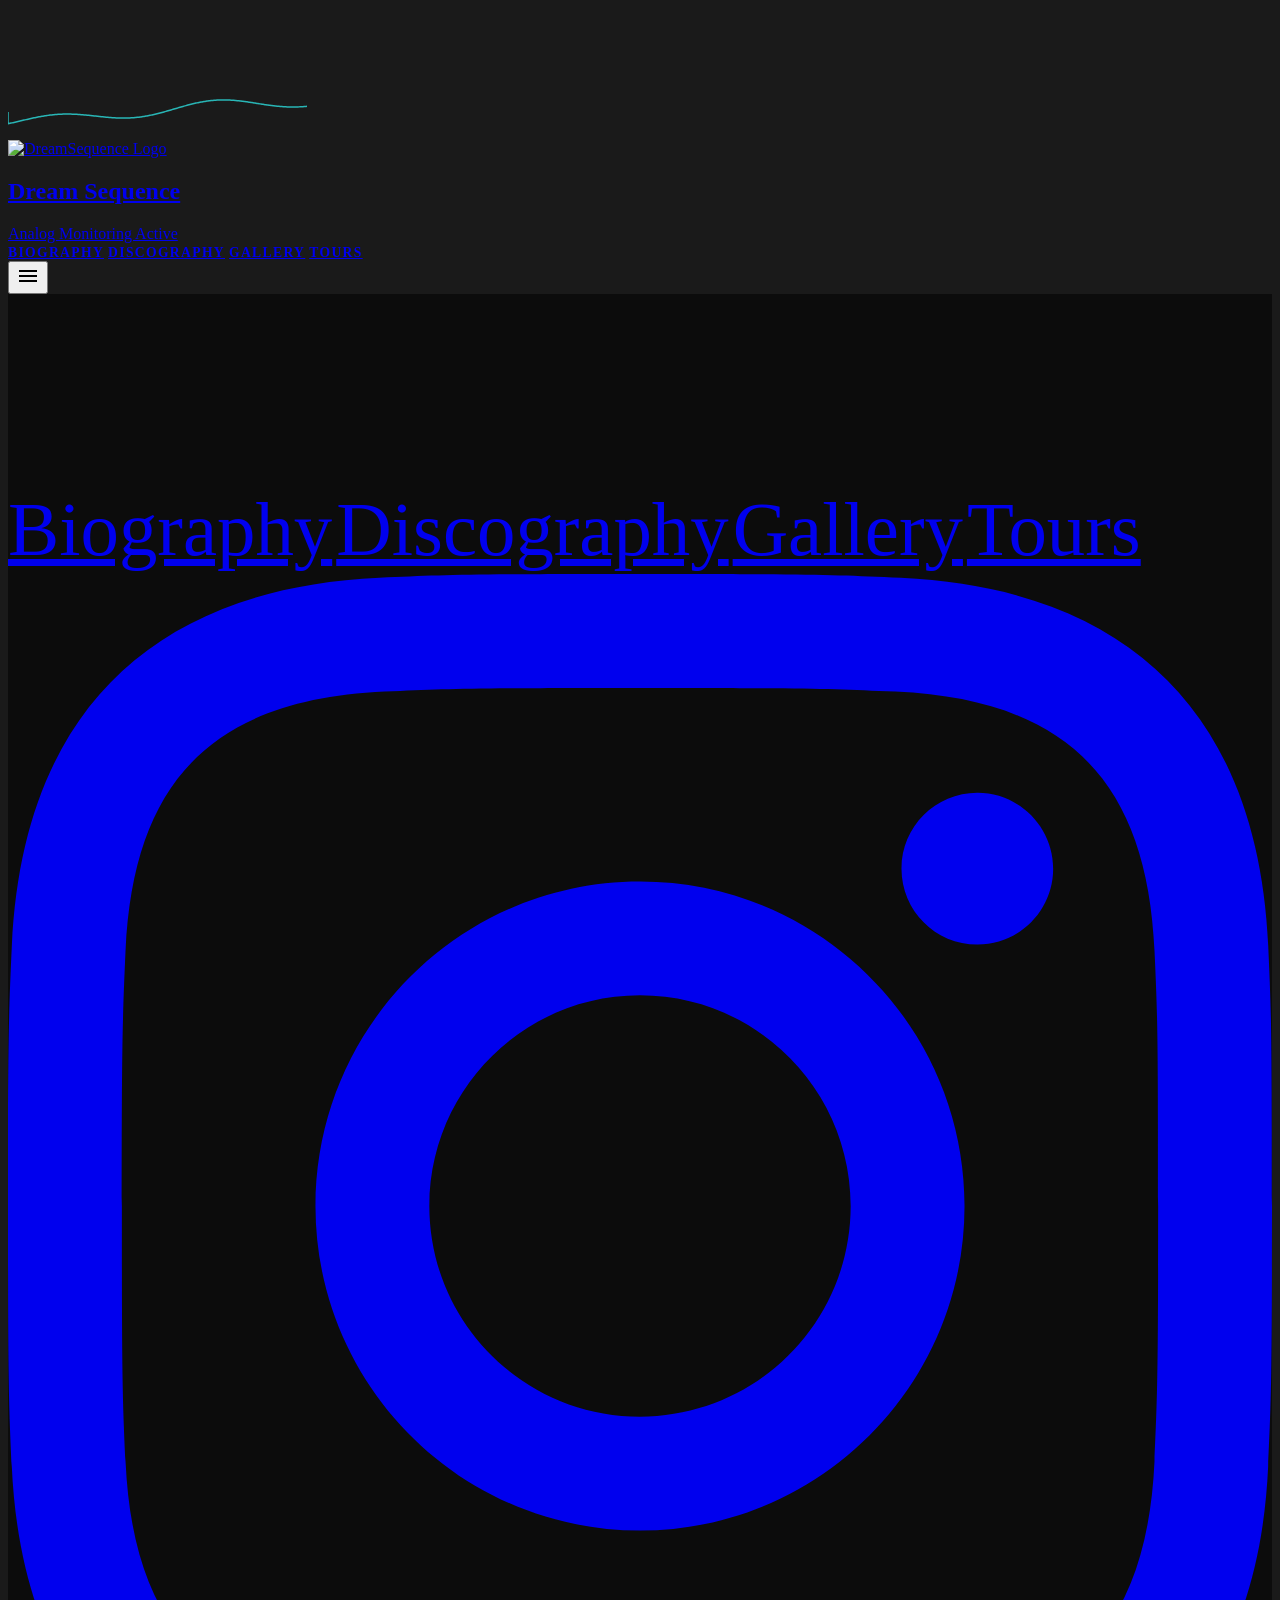
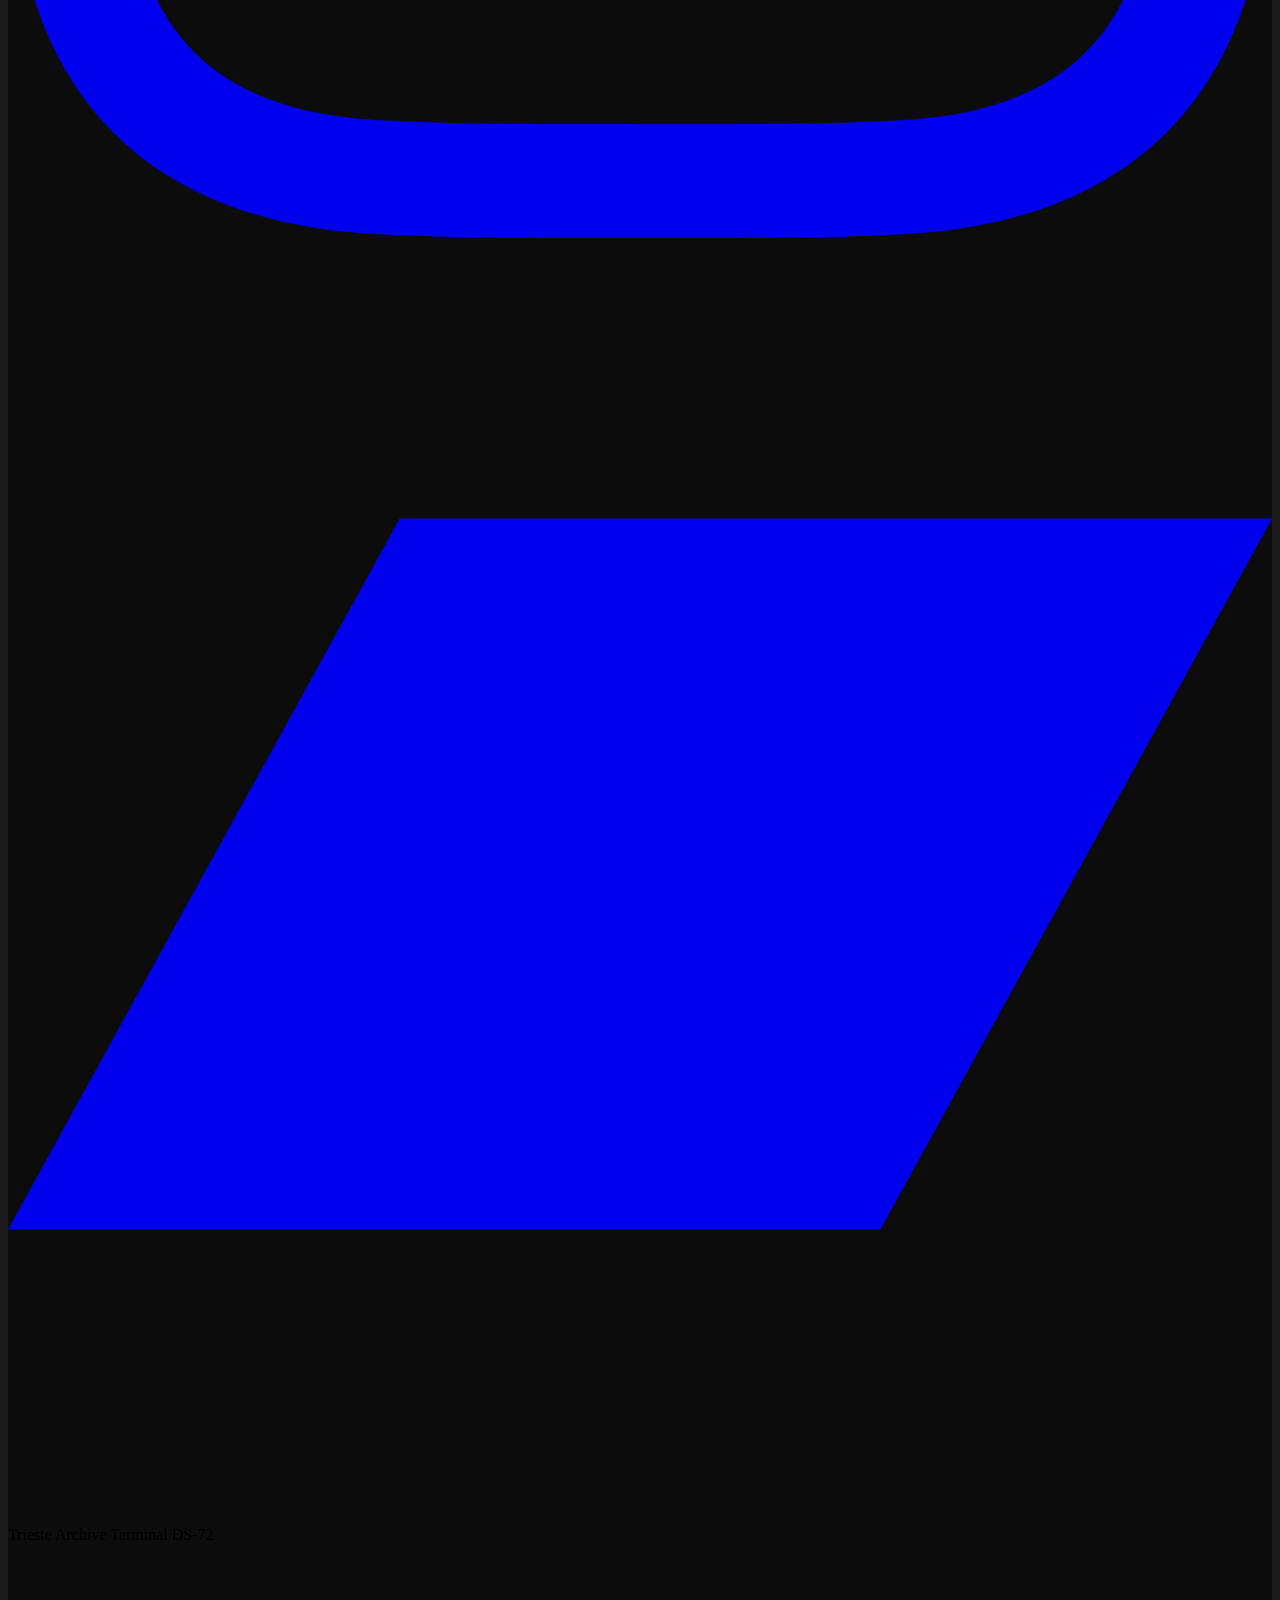
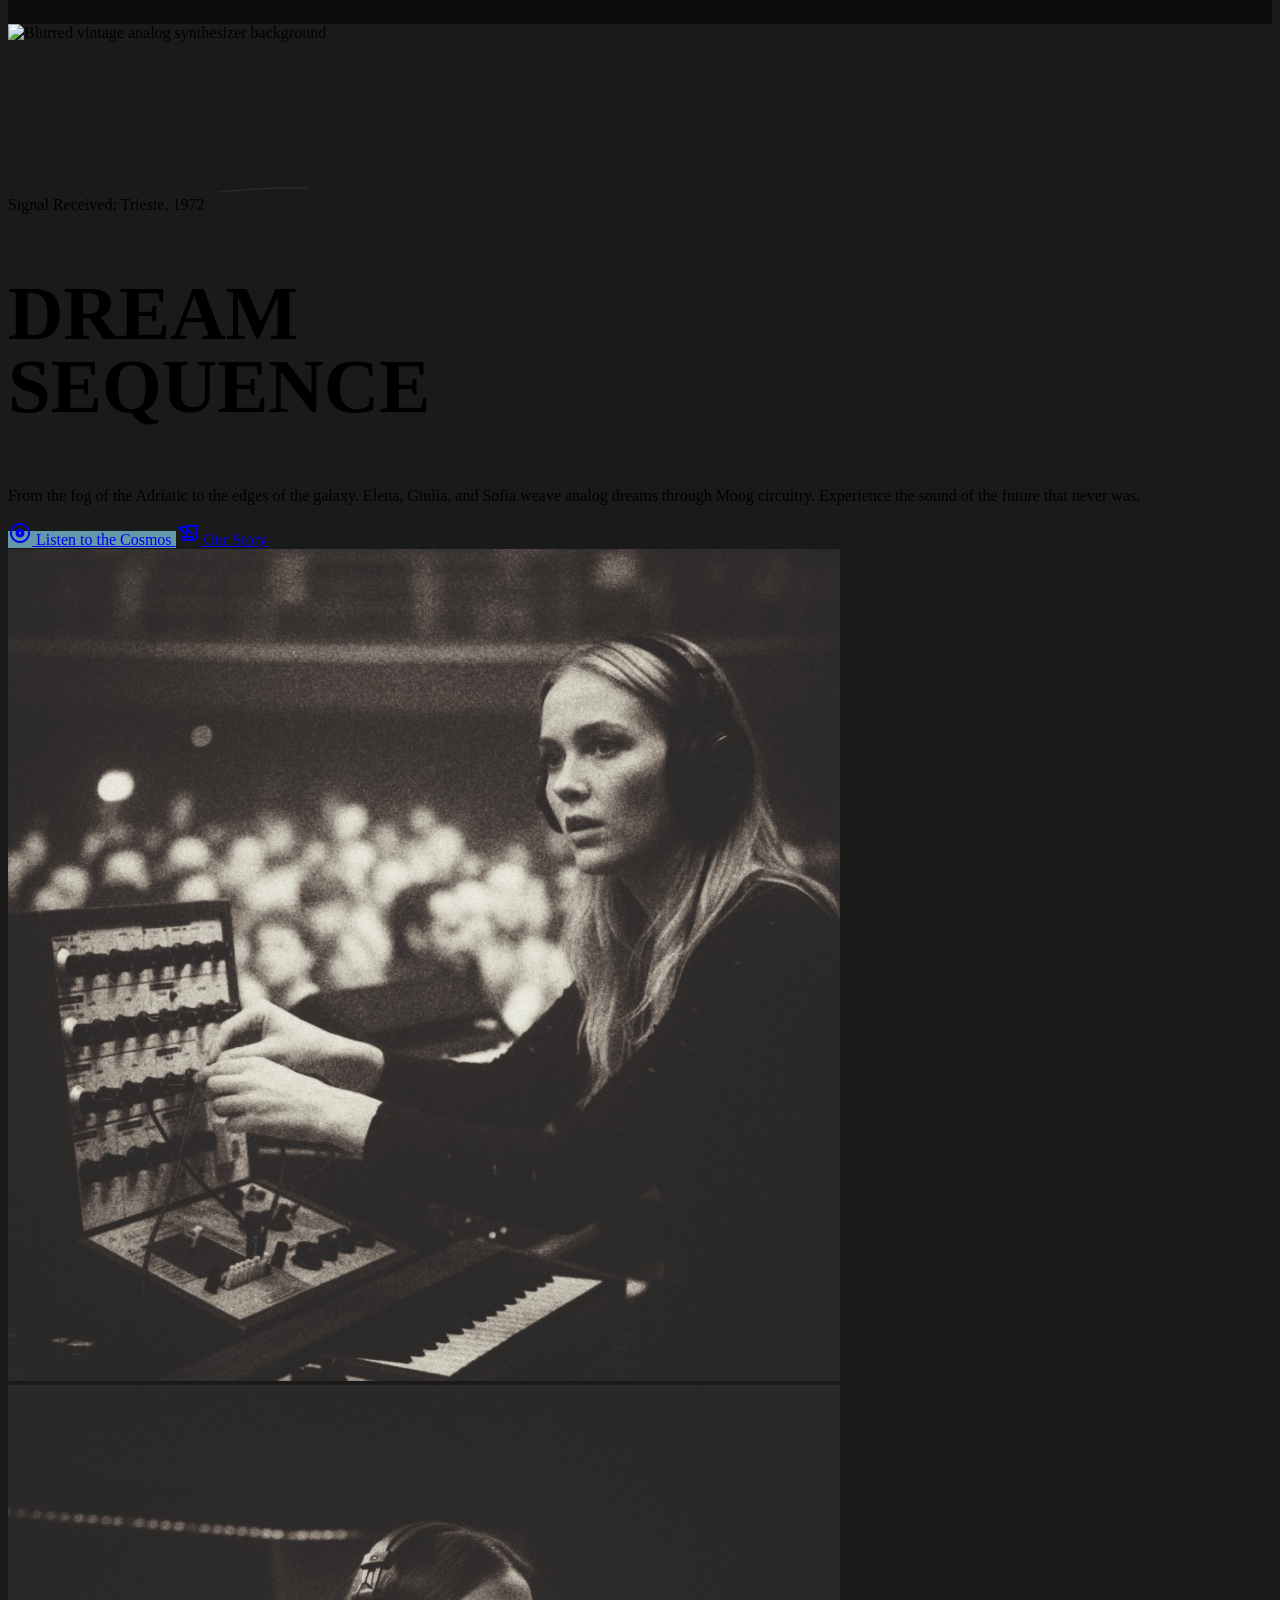
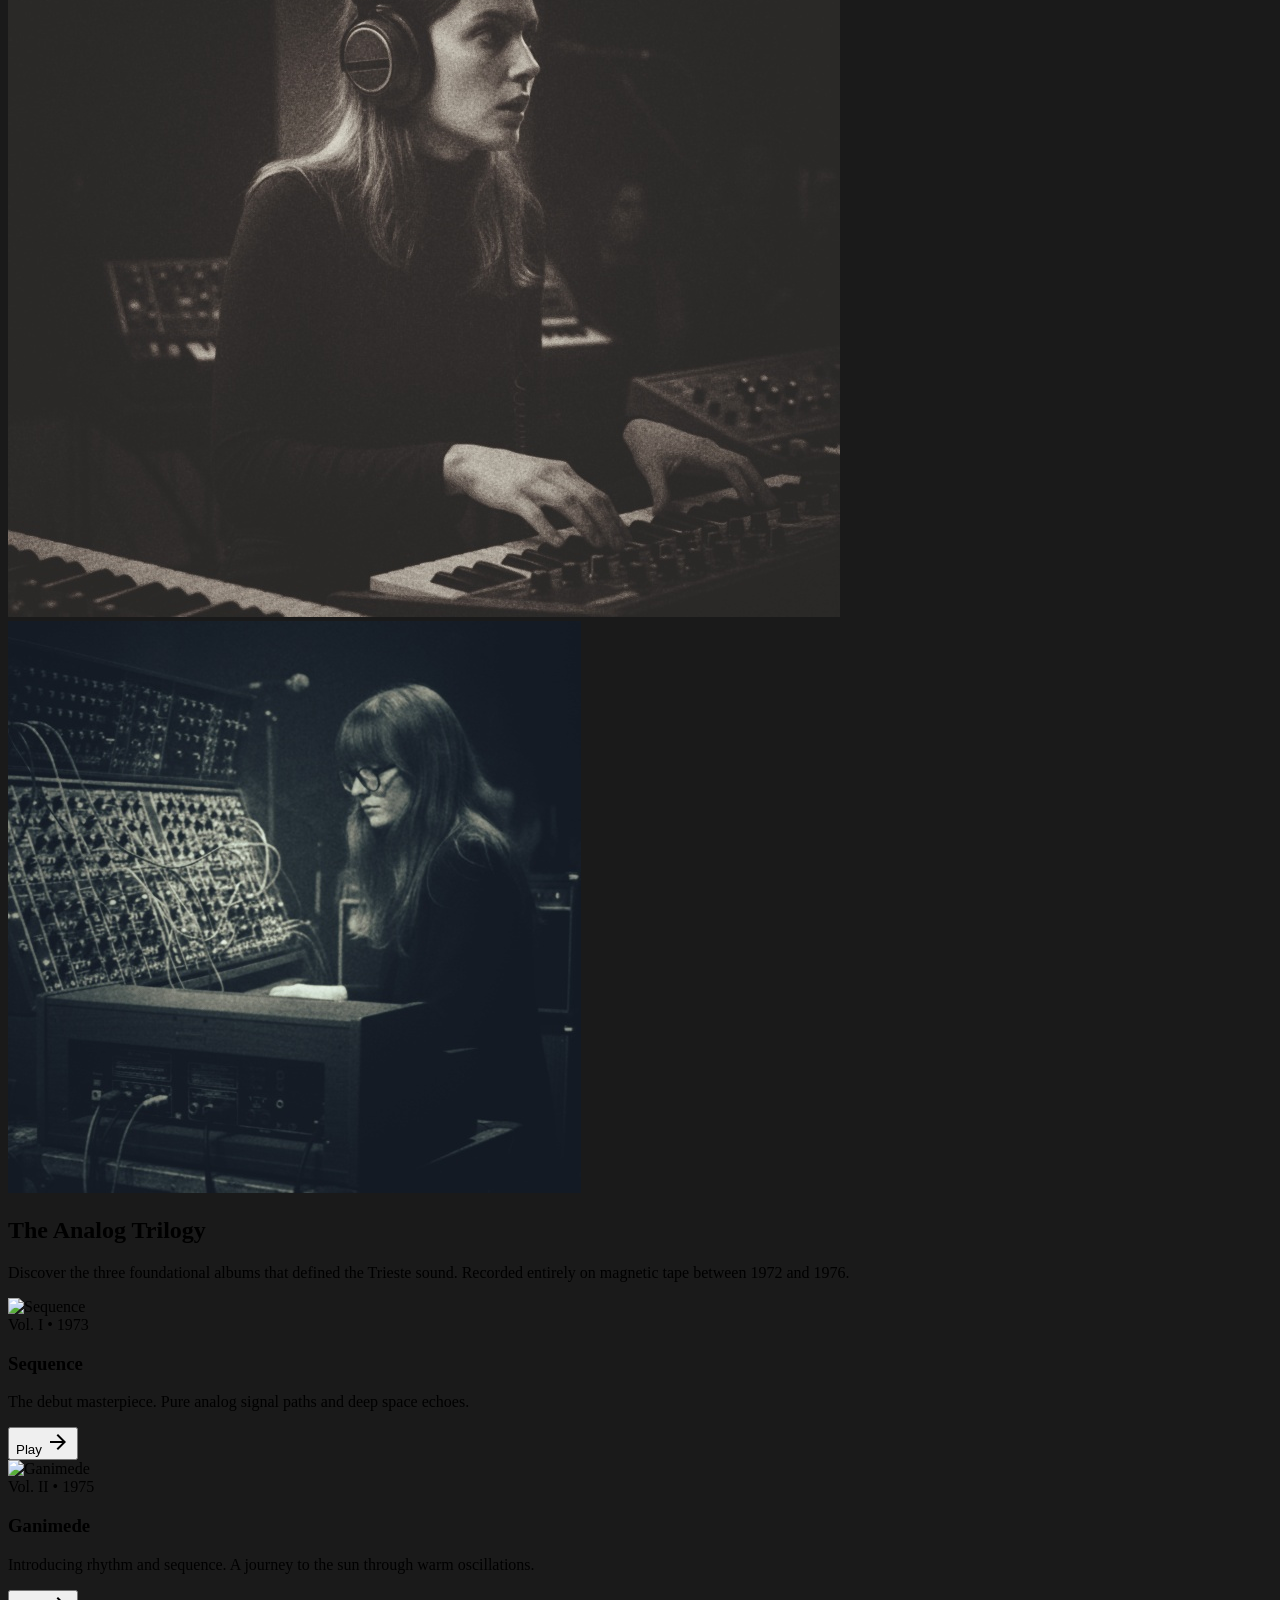
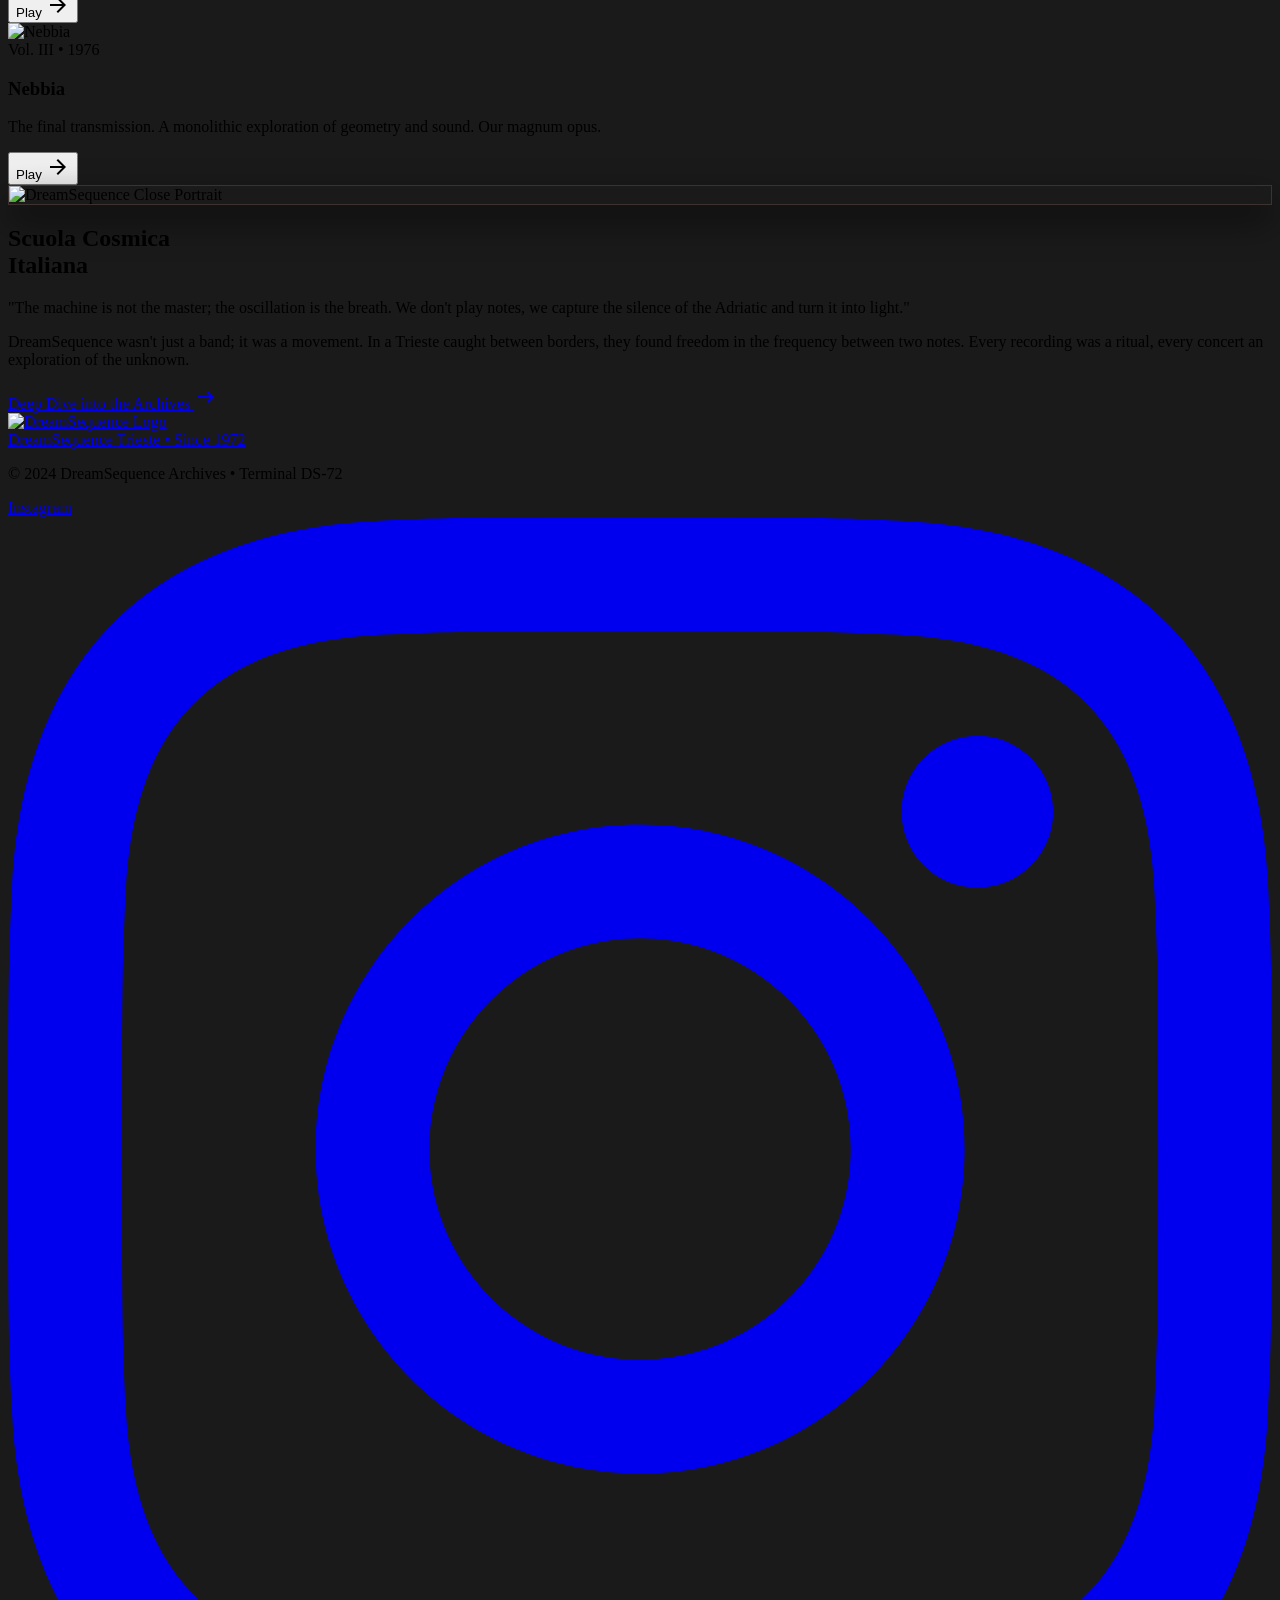
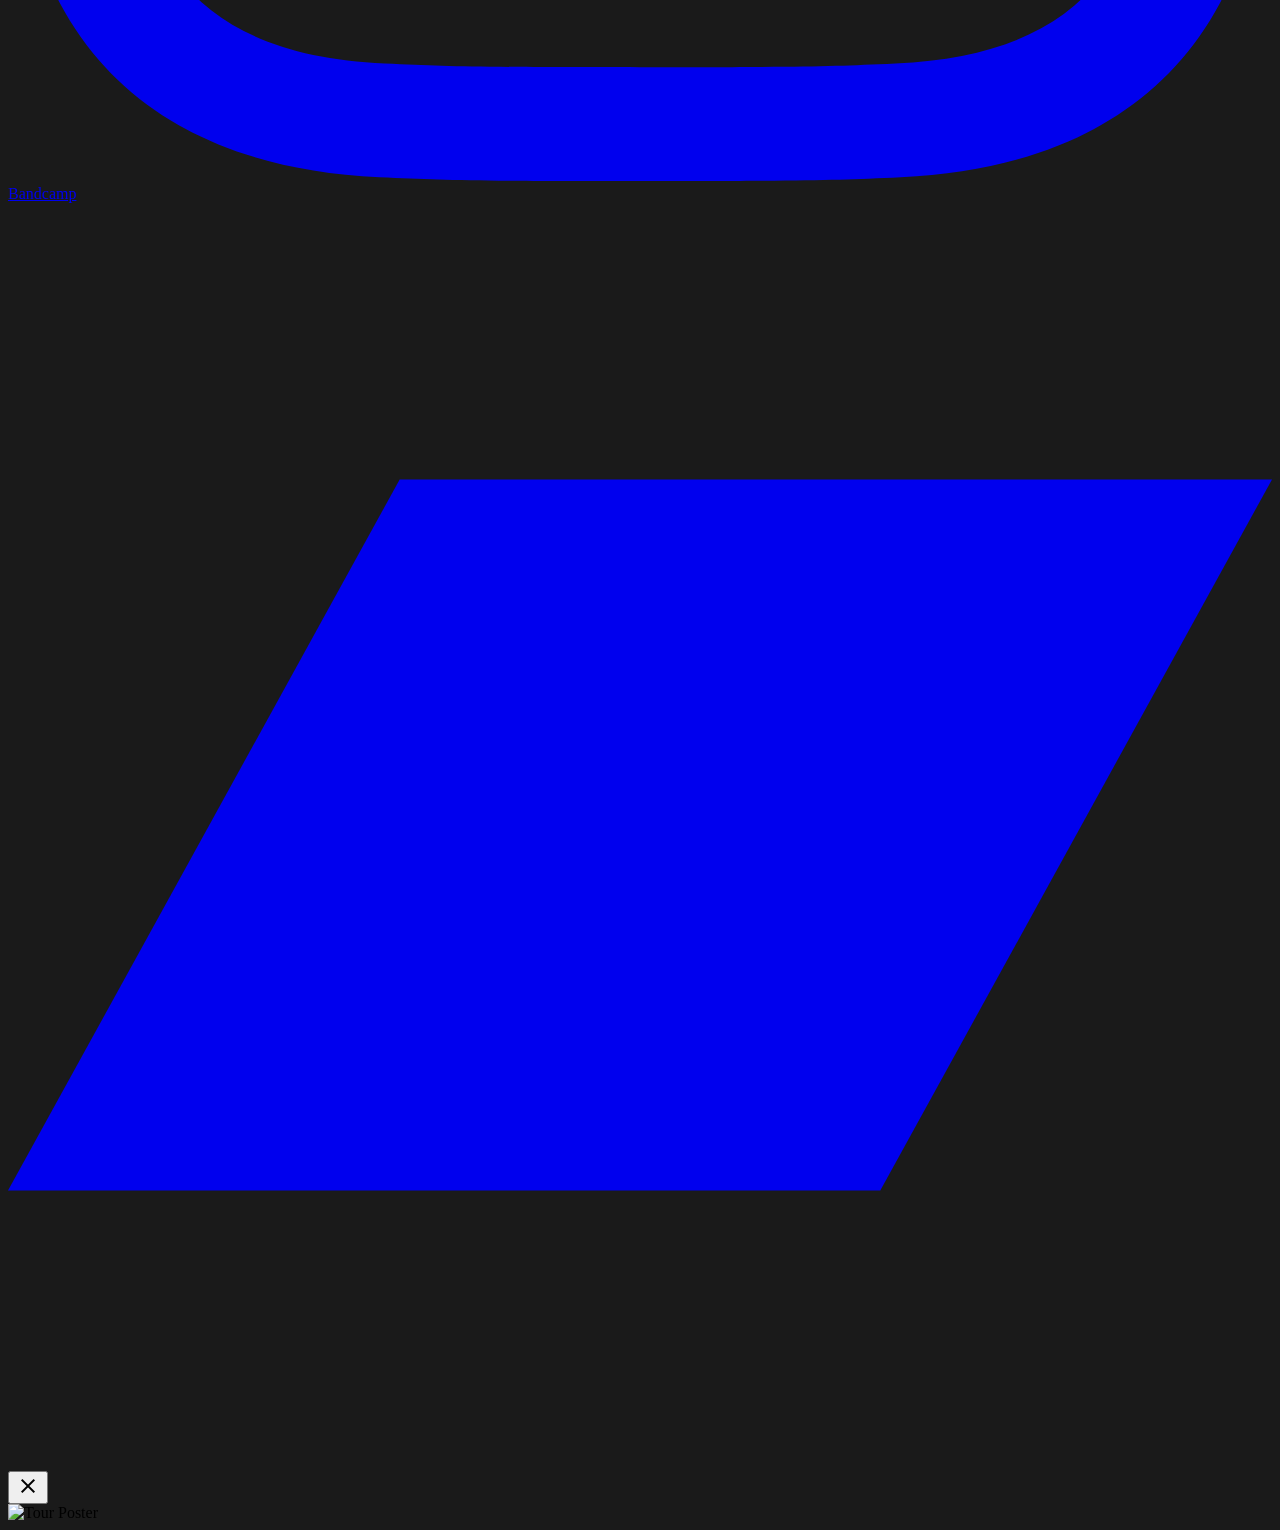
==== commit 89f145c5: "Fix gallery hover issues, rename gallery assets for better organization, and add missing photos" ====
--- a/index.html
+++ b/index.html
@@ -101,7 +101,7 @@
                                             </div>
                                             <img alt="Elena performing on a vintage synthesizer"
                                                 class="w-full h-full object-cover opacity-100 transition-opacity"
-                                                src="assets/galery/Elena-play.jpeg" />
+                                                src="assets/galery/ds-archive-15.jpg" />
                                         </div>
                                         <div
                                             class="absolute top-10 left-0 w-40 md:w-56 lg:w-72 h-48 md:h-72 lg:h-96 rounded-sm overflow-hidden border border-[#8a4200] shadow-xl transform -rotate-3 z-20 transition-transform hover:rotate-0 hover:z-50 hover:scale-105 duration-500 bg-[#2a1a10]">
@@ -110,7 +110,7 @@
                                             </div>
                                             <img alt="Giulia adjusting the modular circuitry"
                                                 class="w-full h-full object-cover opacity-100 transition-opacity"
-                                                src="assets/galery/Giulia-play.jpeg" />
+                                                src="assets/galery/ds-archive-16.jpg" />
                                         </div>
                                         <div
                                             class="absolute bottom-0 left-1/2 -translate-x-1/2 w-40 md:w-56 lg:w-72 h-48 md:h-72 lg:h-96 rounded-sm overflow-hidden border border-[#8a4200] shadow-xl transform rotate-2 z-30 transition-transform hover:rotate-0 hover:z-50 hover:scale-105 duration-500 bg-[#2a1a10]">
@@ -119,7 +119,7 @@
                                             </div>
                                             <img alt="Sofia captured during a tape delay transmission"
                                                 class="w-full h-full object-cover opacity-100 transition-opacity"
-                                                src="assets/galery/Sofia-play.jpg" />
+                                                src="assets/galery/ds-archive-17.jpg" />
                                         </div>
                                     </div>
                                 </div>
--- a/styles.css
+++ b/styles.css
@@ -102,7 +102,6 @@
     user-select: none;
     -webkit-user-drag: none;
     -webkit-touch-callout: none;
-    transition: transform 0.5s cubic-bezier(0.16, 1, 0.3, 1), opacity 0.5s ease;
 }
 
 /* Fluid Typography */
@@ -259,9 +258,34 @@
 }
 
 .photo-frame-dark:hover {
-    border-color: rgba(214, 158, 46, 0.4);
-    box-shadow: 0 15px 40px rgba(0, 0, 0, 0.9);
-    transform: translateY(-4px);
+    border-color: rgba(214, 158, 46, 0.6);
+    box-shadow: 0 20px 50px rgba(0, 0, 0, 0.9);
+    transform: translateY(-8px) !important;
+}
+
+.archive-photo {
+    filter: grayscale(100%);
+    opacity: 0.7;
+    transition: filter 0.6s ease, opacity 0.6s ease, transform 0.8s cubic-bezier(0.16, 1, 0.3, 1);
+    will-change: filter, opacity, transform;
+}
+
+.group:hover .archive-photo {
+    filter: grayscale(0%) brightness(1.1);
+    opacity: 1;
+    transform: scale(1.05);
+}
+
+.reveal-hidden {
+    opacity: 0;
+    transform: translateY(20px);
+    transition: none;
+}
+
+.reveal-visible {
+    opacity: 1;
+    transform: translateY(0);
+    transition: opacity 1s cubic-bezier(0.16, 1, 0.3, 1), transform 1s cubic-bezier(0.16, 1, 0.3, 1);
 }
 
 /* Scroll Snap for Collection Page */
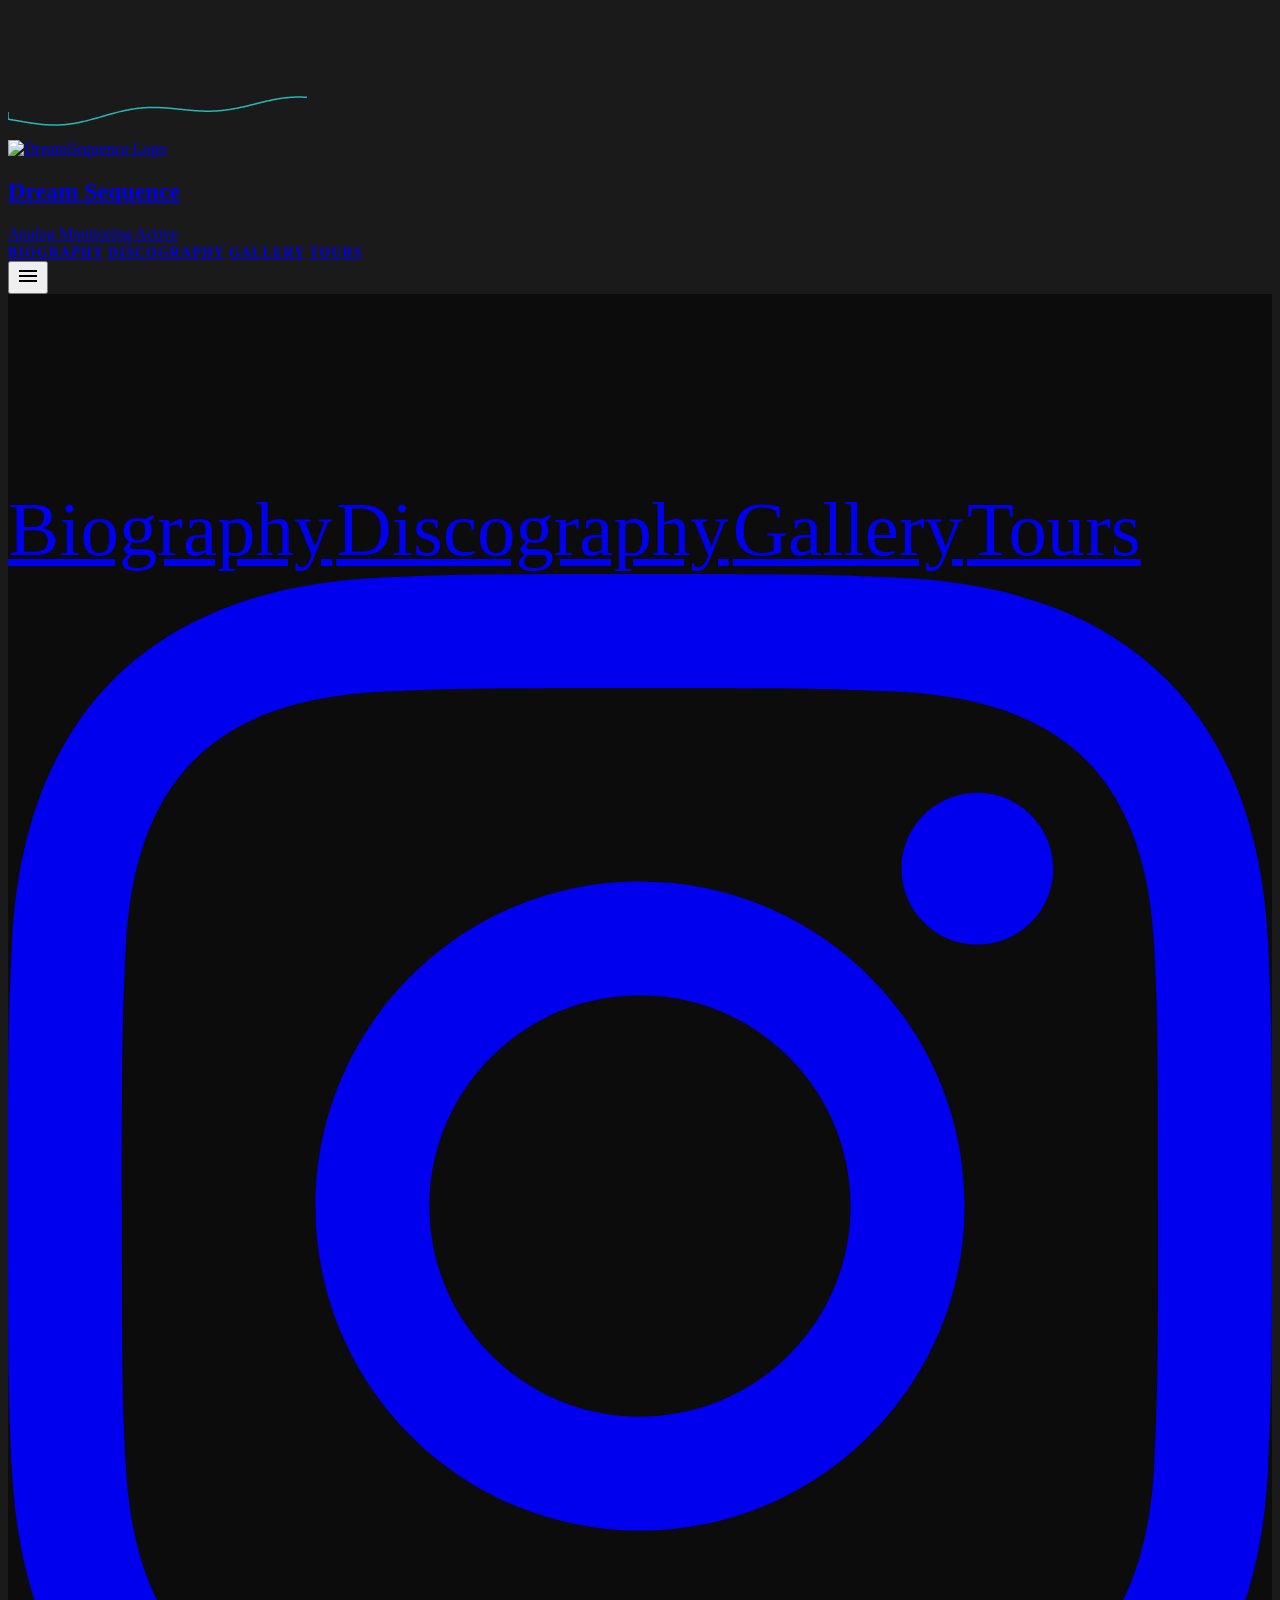
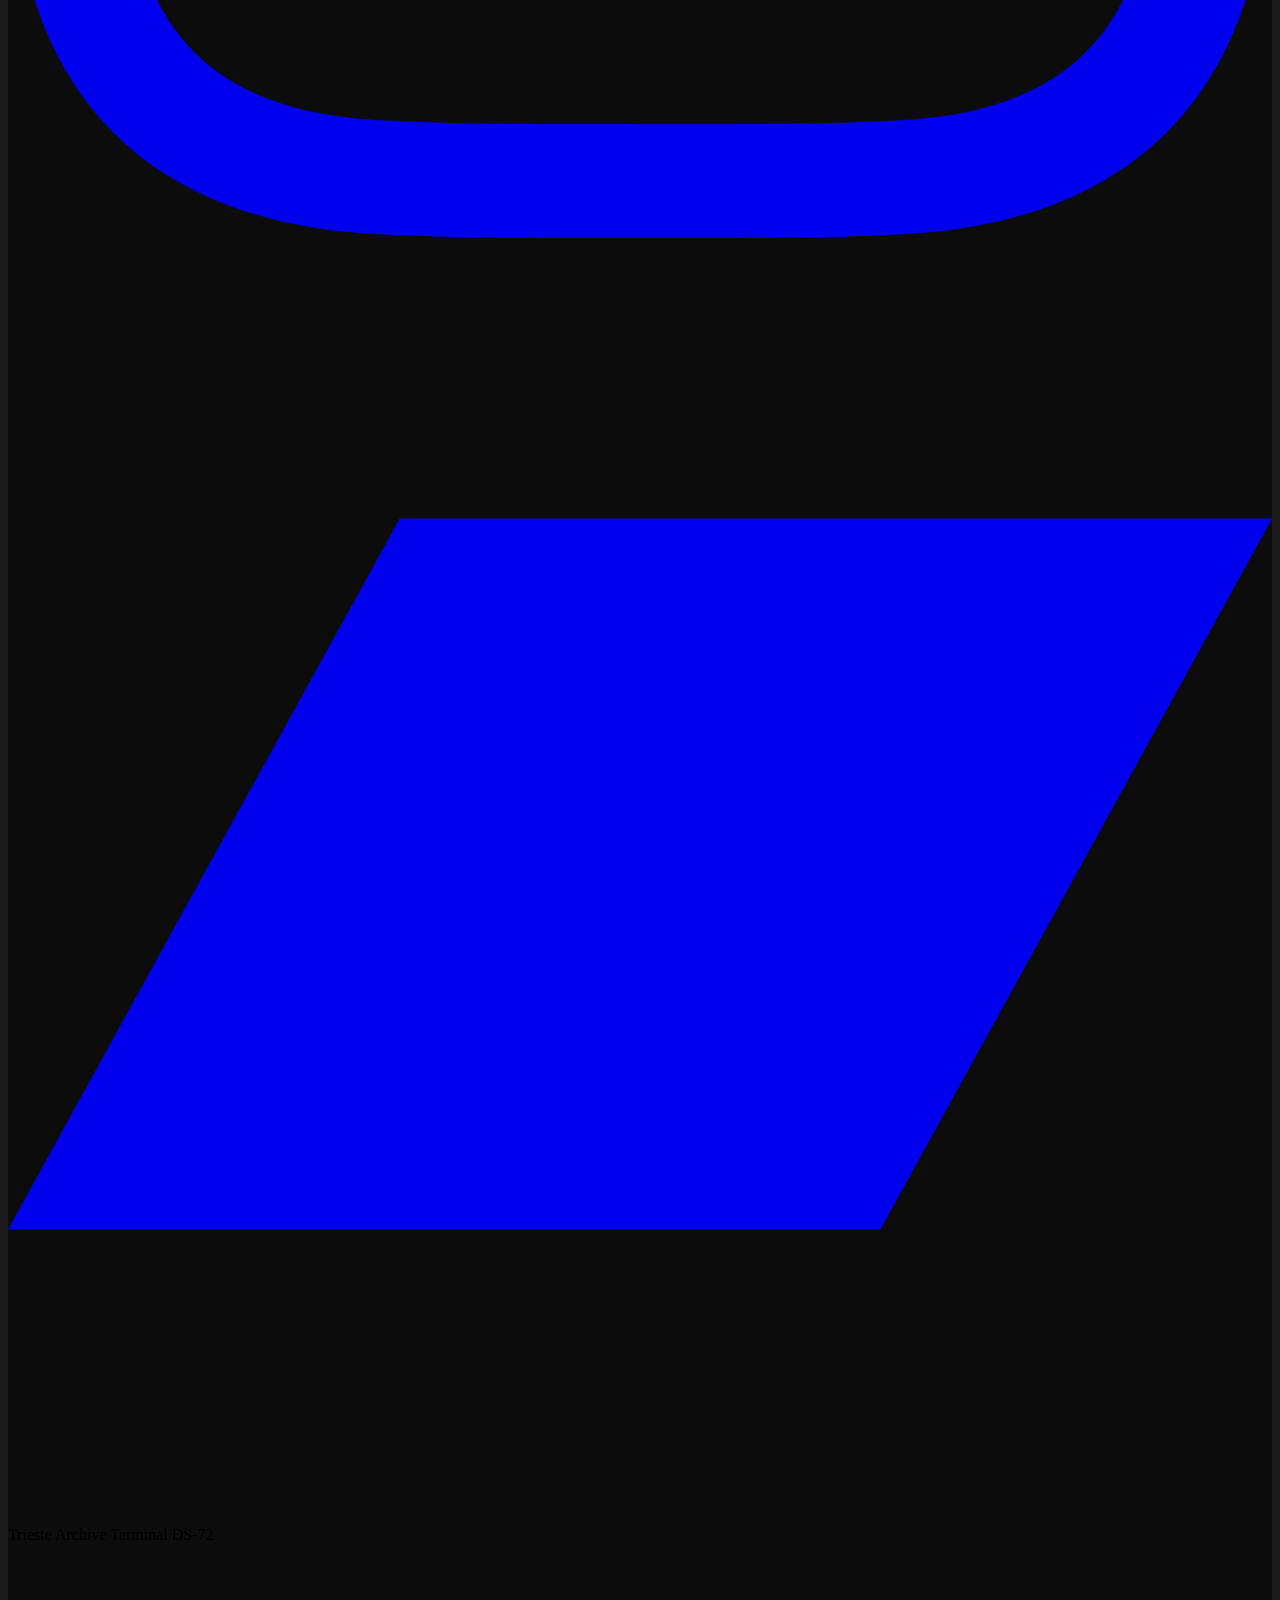
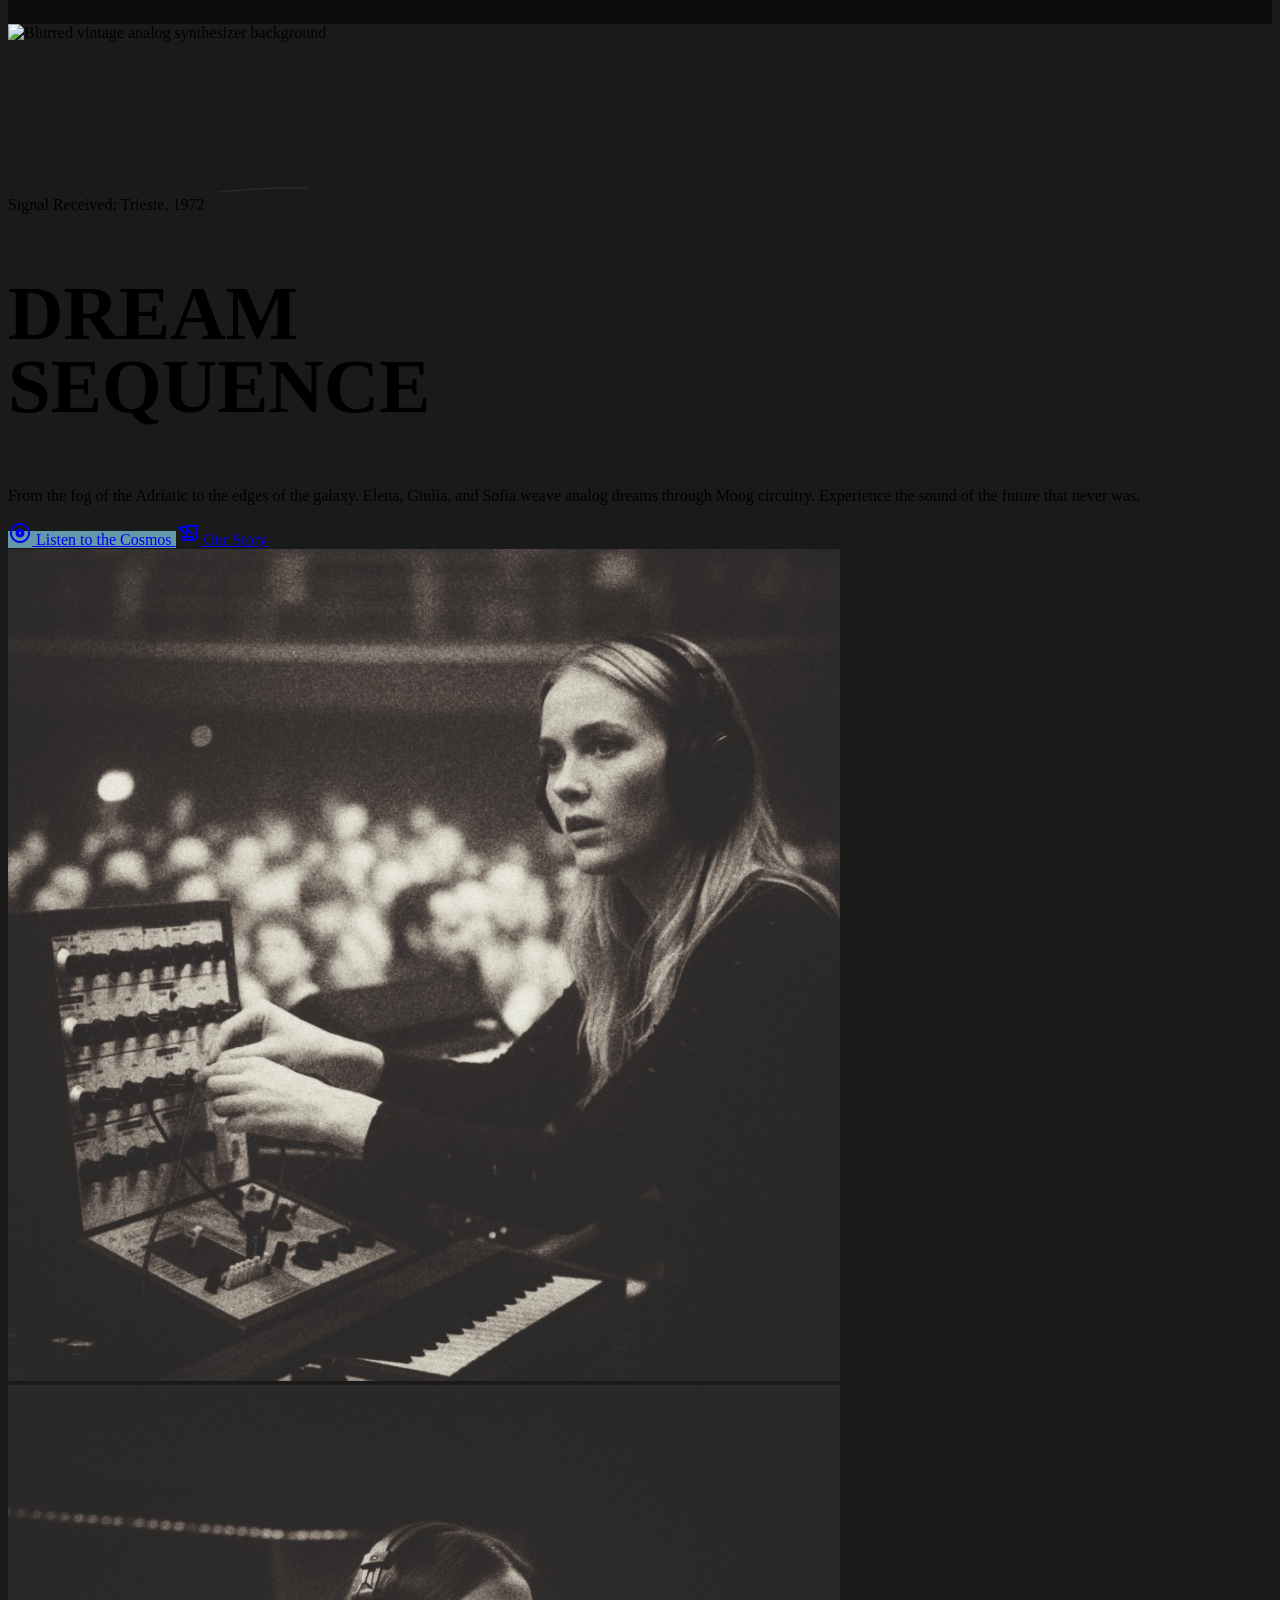
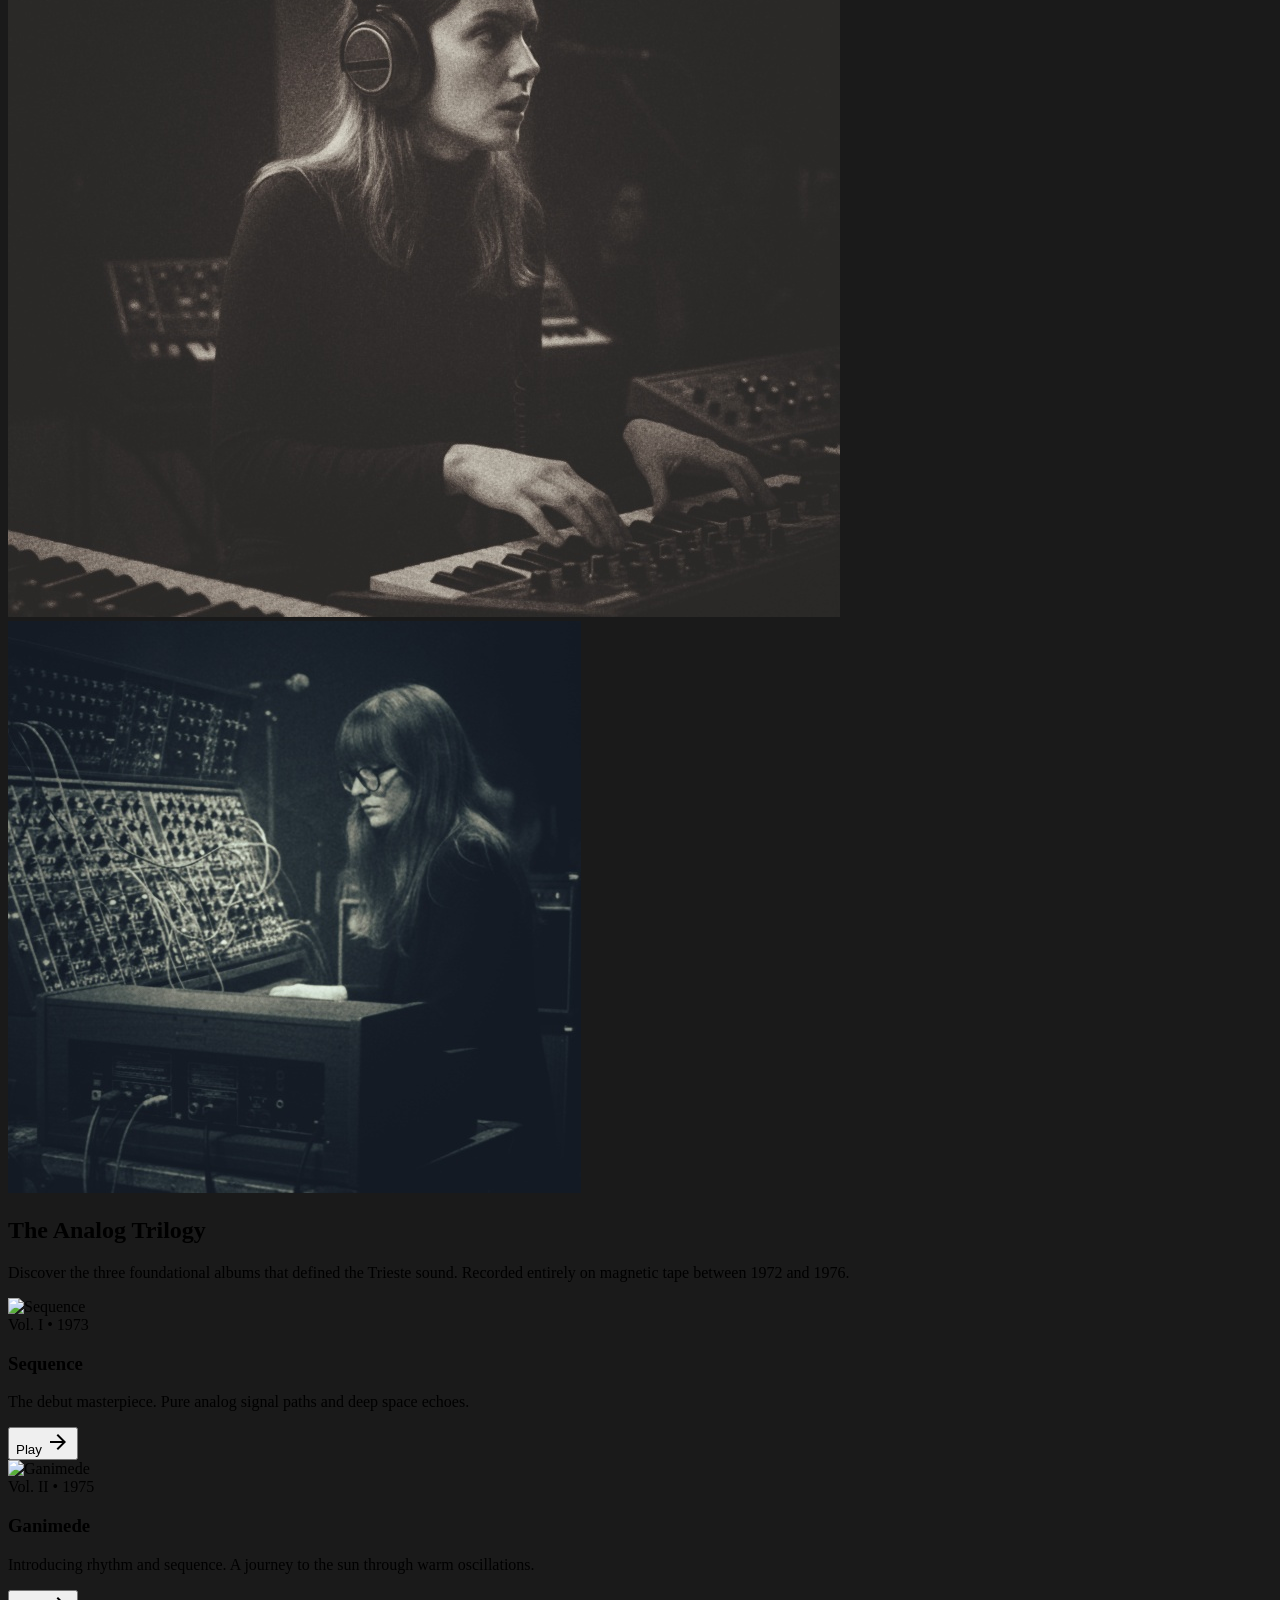
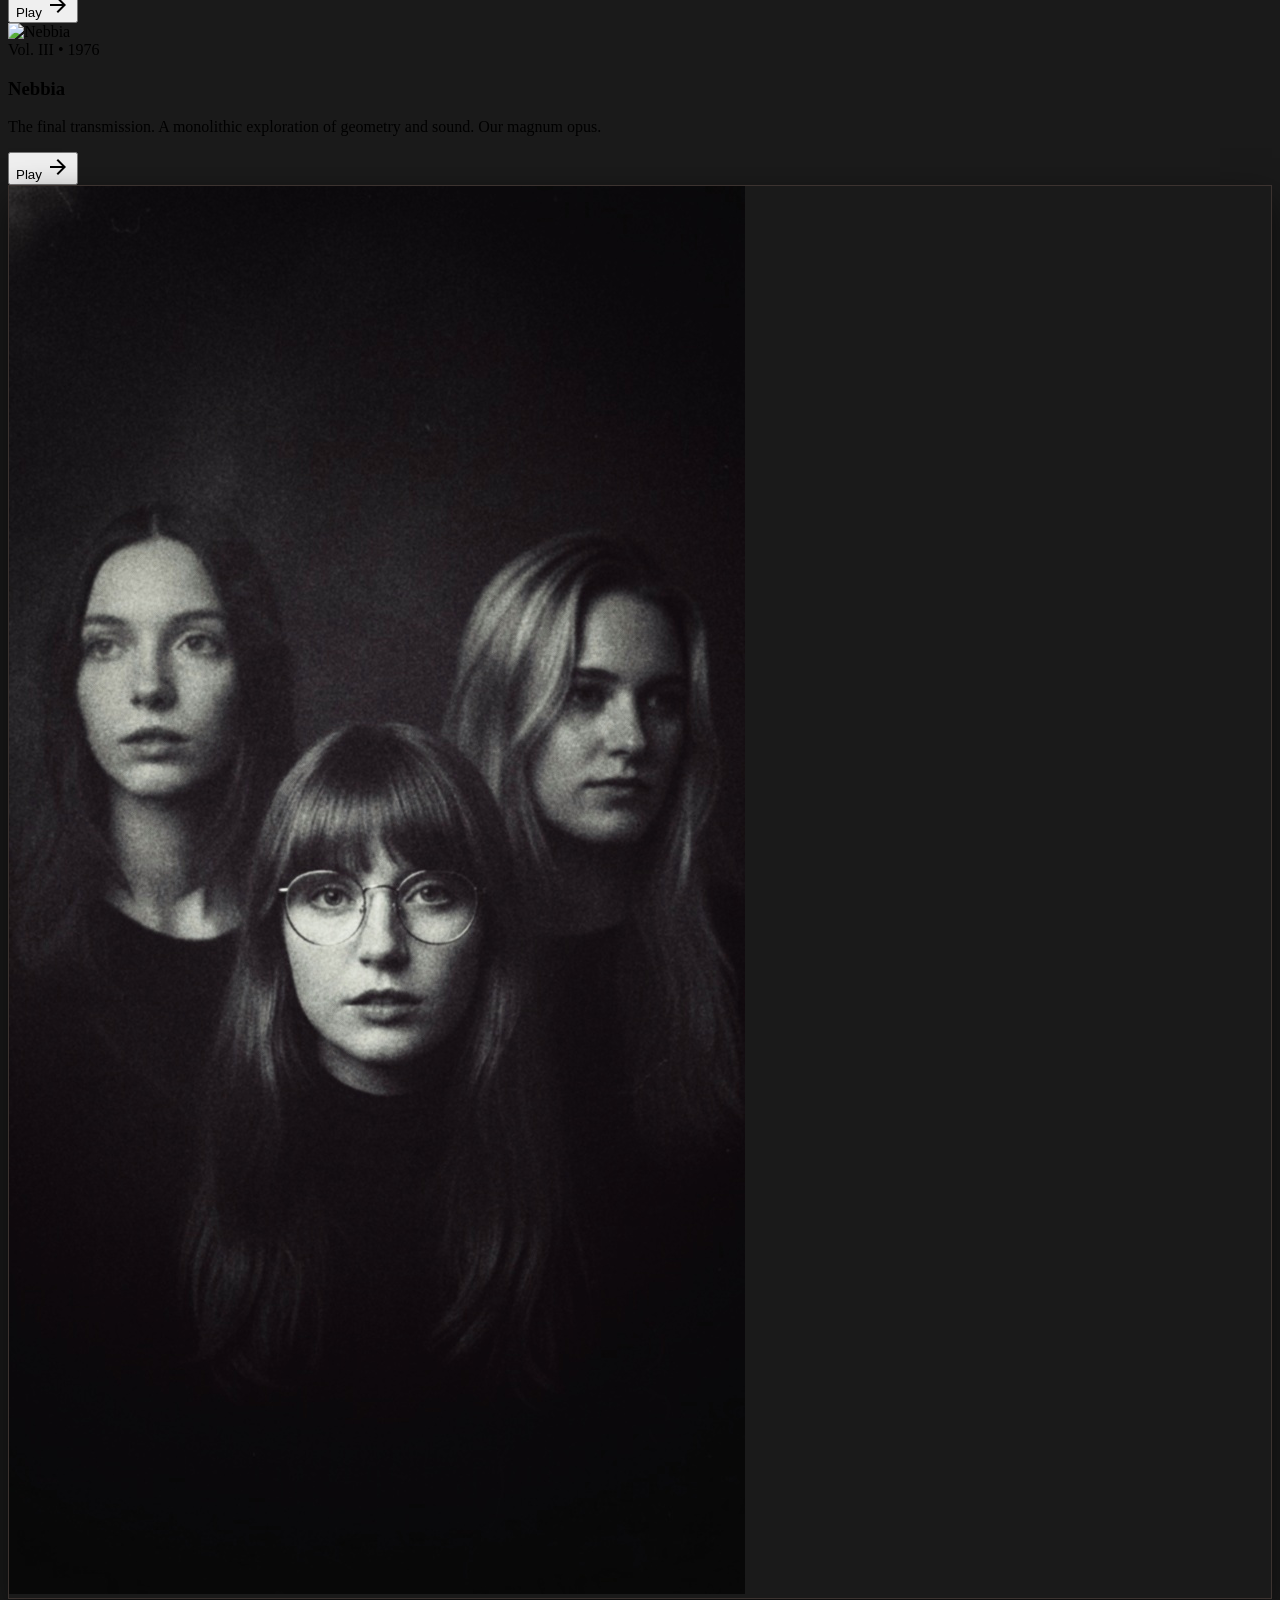
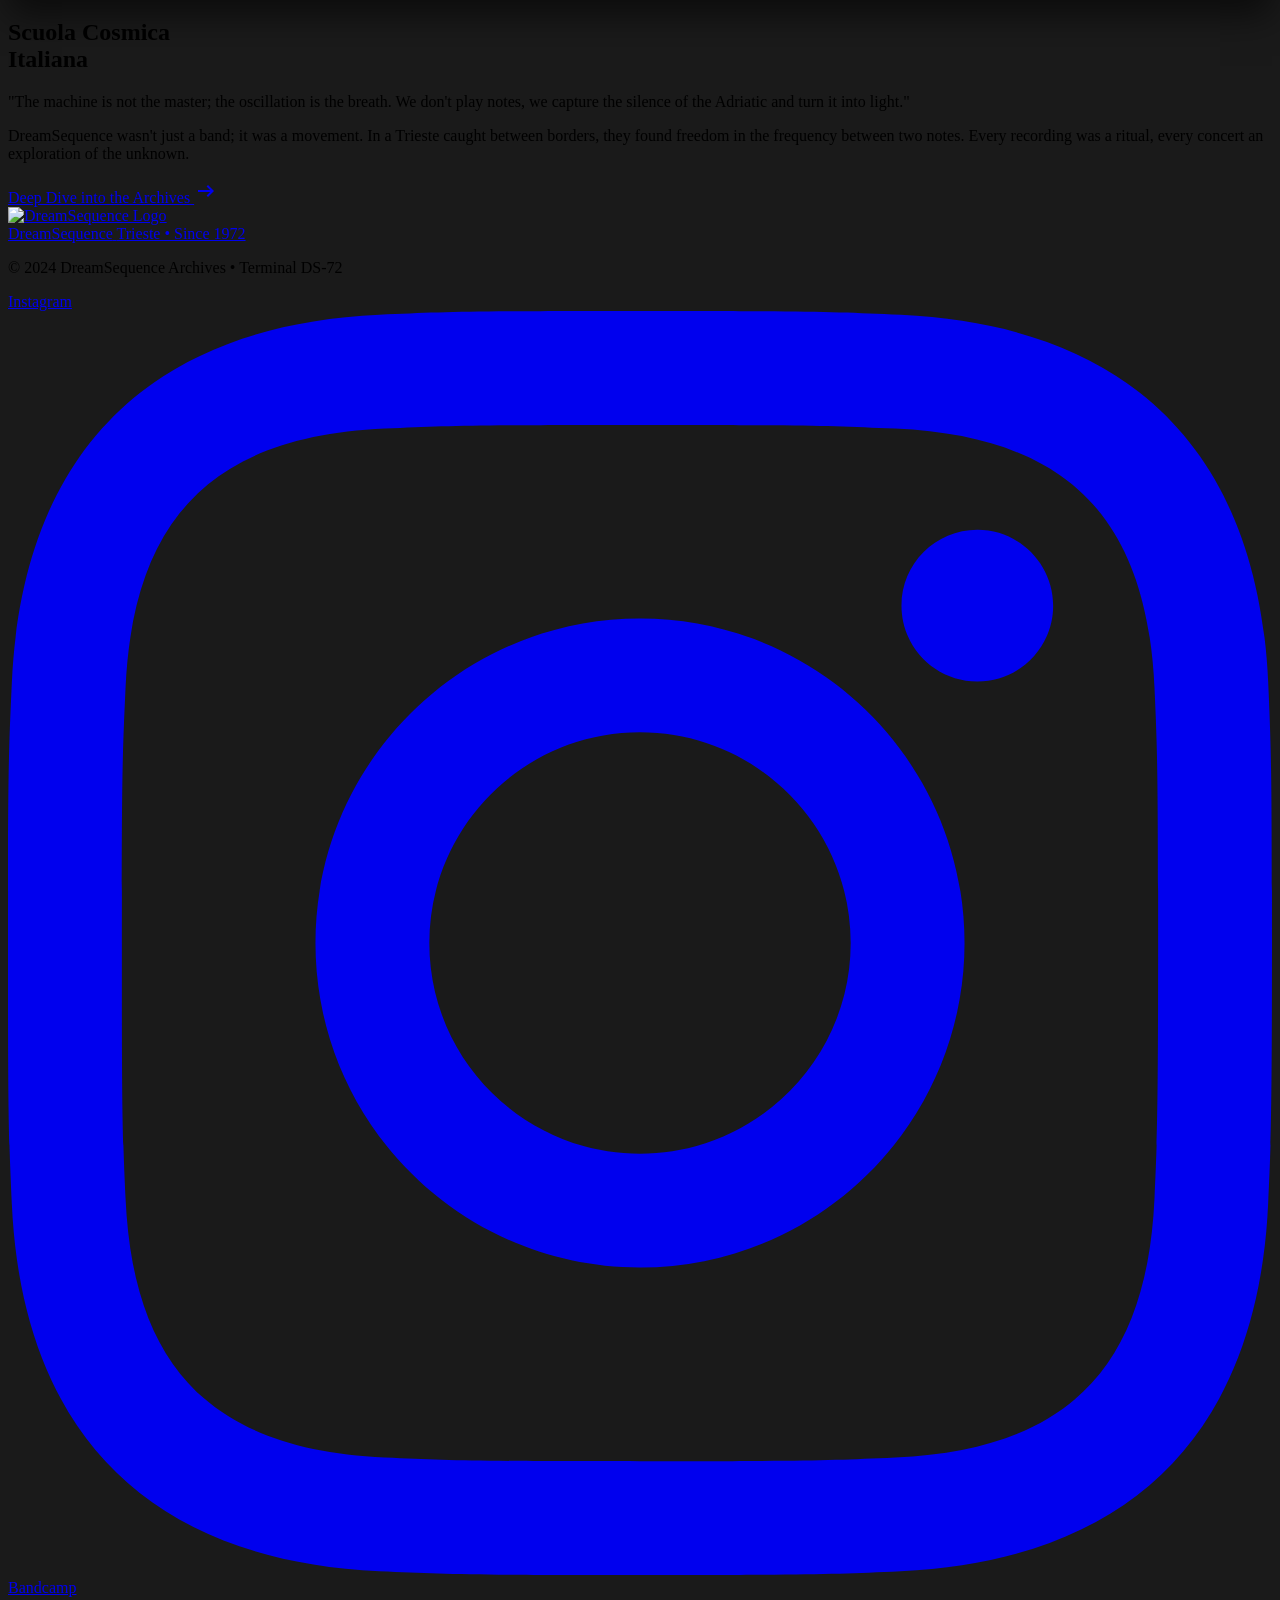
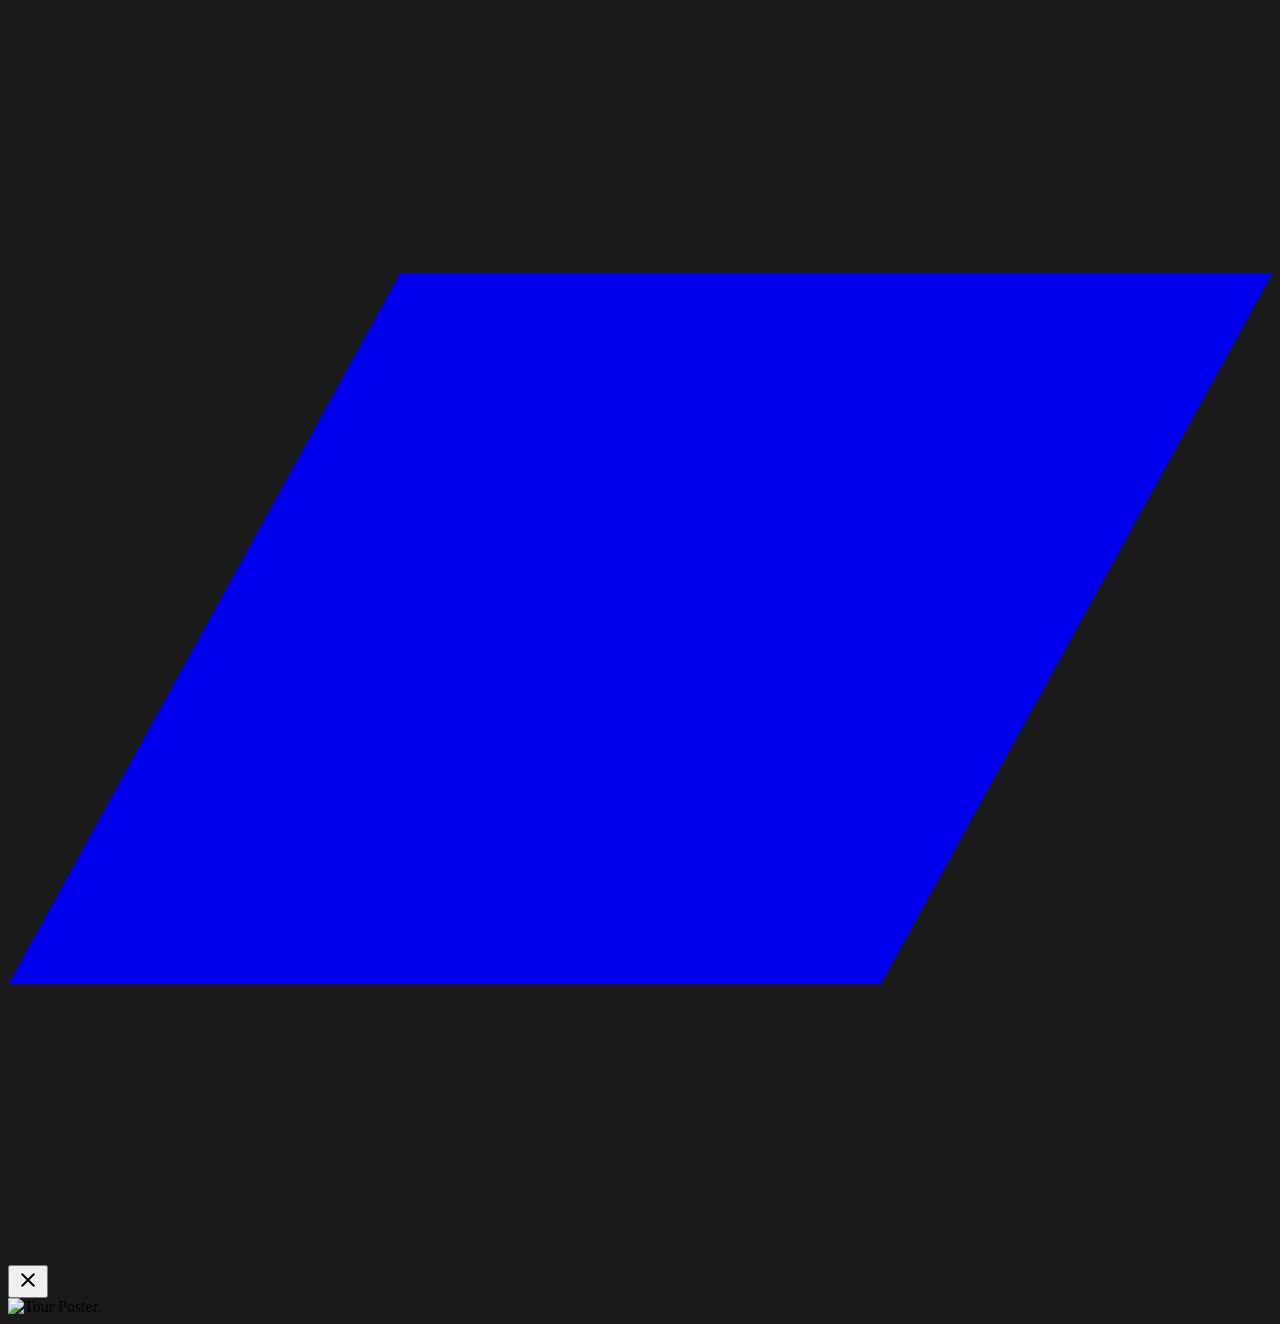
==== commit 616a3c69: "Refine gallery interface: move CSS to styles.css, add navigation separator, clean up unused assets" ====
--- a/index.html
+++ b/index.html
@@ -23,244 +23,241 @@
     class="bg-background-light dark:bg-background-dark text-tobacco dark:text-[#f3e5ab] font-display overflow-x-hidden">
     <div class="relative flex min-h-screen w-full flex-col group/design-root">
         <div class="layout-container flex h-full grow flex-col">
-                <header>
-                    <div id="main-header"></div>
-                </header>
-                <main class="flex-1">
-                    <section
-                        class="relative min-h-[85vh] flex items-center justify-center overflow-hidden bg-cosmic-black">
-                        <div class="absolute inset-0 z-0">
-                            <img alt="Blurred vintage analog synthesizer background"
-                                class="w-full h-full object-cover opacity-40 blur-sm"
-                                src="assets/a49007c8-eb6e-448c-a6da-e3c77f13a707.JPG" />
-                            <div class="absolute inset-0 bg-cosmic-black/60 mix-blend-multiply"></div>
+            <header>
+                <div id="main-header"></div>
+            </header>
+            <main class="flex-1">
+                <section class="relative min-h-[85vh] flex items-center justify-center overflow-hidden bg-cosmic-black">
+                    <div class="absolute inset-0 z-0">
+                        <img alt="Blurred vintage analog synthesizer background"
+                            class="w-full h-full object-cover opacity-40 blur-sm"
+                            src="assets/a49007c8-eb6e-448c-a6da-e3c77f13a707.JPG" />
+                        <div class="absolute inset-0 bg-cosmic-black/60 mix-blend-multiply"></div>
+                        <div class="absolute inset-0 bg-gradient-to-t from-cosmic-black via-transparent to-transparent">
+                        </div>
+                    </div>
+                    <div class="absolute inset-0 bg-cosmic-black opacity-30">
+                        <div
+                            class="absolute top-0 left-0 w-full h-full bg-[radial-gradient(circle_at_20%_30%,rgba(179,89,0,0.3)_0%,transparent_50%)]">
+                        </div>
+                        <div
+                            class="absolute bottom-0 right-0 w-full h-full bg-[radial-gradient(circle_at_80%_80%,rgba(93,64,55,0.4)_0%,transparent_50%)]">
+                        </div>
+                        <div
+                            class="absolute top-1/2 left-1/2 -translate-x-1/2 -translate-y-1/2 w-full h-full bg-[radial-gradient(circle_at_center,rgba(214,158,46,0.15)_0%,transparent_60%)]">
+                        </div>
+                    </div>
+                    <svg class="absolute inset-0 w-full h-full pointer-events-none opacity-40 z-0"
+                        xmlns="http://www.w3.org/2000/svg">
+                        <path d="M-100,500 C200,500 400,100 800,300 S1200,600 1600,200" fill="none" stroke="#c05621"
+                            stroke-width="2"></path>
+                        <path d="M-100,600 C300,600 500,800 900,500 S1400,100 1800,400" fill="none" stroke="#d69e2e"
+                            stroke-dasharray="10,10" stroke-width="1"></path>
+                        <path d="M-100,200 C100,200 300,50 600,250 S1000,400 1500,100" fill="none" opacity="0.5"
+                            stroke="#5d4037" stroke-width="1"></path>
+                    </svg>
+                    <div
+                        class="relative z-10 container mx-auto px-6 grid grid-cols-1 lg:grid-cols-2 gap-12 lg:gap-24 items-center py-12 md:py-20 lg:py-0">
+                        <div
+                            class="flex flex-col gap-6 lg:max-w-2xl text-center lg:text-left items-center lg:items-start">
                             <div
-                                class="absolute inset-0 bg-gradient-to-t from-cosmic-black via-transparent to-transparent">
-                            </div>
-                        </div>
-                        <div class="absolute inset-0 bg-cosmic-black opacity-30">
+                                class="flex items-center gap-2 text-mustard font-mono text-xs md:text-sm tracking-[0.2em] uppercase">
+                                <span class="w-2 h-2 rounded-full bg-mustard animate-pulse"></span>
+                                Signal Received: Trieste, 1972
+                            </div>
+                            <h1
+                                class="text-5xl md:text-7xl lg:text-8xl font-black leading-[0.9] tracking-tighter text-transparent bg-clip-text bg-gradient-to-r from-accent via-[#ffe0b2] to-mustard drop-shadow-[0_0_15px_rgba(214,158,46,0.2)]">
+                                DREAM<br class="hidden md:block" /><span class="md:hidden"> </span>SEQUENCE
+                            </h1>
+                            <p
+                                class="text-base md:text-lg lg:text-xl text-[#d4c5a6] font-light leading-relaxed max-w-lg lg:border-l-2 lg:border-burnt-orange lg:pl-6 backdrop-blur-sm bg-black/10 lg:bg-transparent rounded-r-md py-4 lg:py-2">
+                                From the fog of the Adriatic to the edges of the galaxy. Elena, Giulia, and Sofia
+                                weave
+                                analog dreams through Moog circuitry. Experience the sound of the future that never
+                                was.
+                            </p>
+                            <div class="flex flex-wrap gap-4 pt-4 justify-center lg:justify-start">
+                                <a href="https://dreamsequence3.bandcamp.com/music" target="_blank"
+                                    class="group flex items-center justify-center gap-3 rounded-lg bandcamp-btn px-6 md:px-8 py-3 md:py-4 text-sm md:text-base font-bold uppercase tracking-wider transition-all">
+                                    <span class="material-symbols-outlined group-hover:animate-spin">album</span>
+                                    Listen to the Cosmos
+                                </a>
+                                <a href="biography.html"
+                                    class="flex items-center justify-center gap-3 rounded-lg border border-tobacco bg-[#2a1a10]/50 hover:bg-[#3e2723] text-mustard px-6 md:px-8 py-3 md:py-4 text-sm md:text-base font-bold uppercase tracking-wider transition-all backdrop-blur-sm">
+                                    <span class="material-symbols-outlined">history_edu</span>
+                                    Our Story
+                                </a>
+                            </div>
+                        </div>
+                        <div class="relative h-[300px] md:h-[450px] lg:h-[600px] w-full mt-10 lg:mt-0">
+                            <div class="absolute inset-0 flex items-center justify-center">
+                                <div class="relative w-full h-full max-w-sm md:max-w-md lg:max-w-none mx-auto">
+                                    <div
+                                        class="absolute top-0 right-0 w-40 md:w-56 lg:w-72 h-48 md:h-72 lg:h-96 rounded-sm overflow-hidden border border-[#8a4200] shadow-xl transform rotate-6 z-10 transition-transform hover:rotate-0 hover:z-50 hover:scale-105 duration-500 bg-[#2a1a10]">
+                                        <div
+                                            class="absolute inset-0 bg-gradient-to-t from-burnt-orange/80 to-transparent z-10 mix-blend-multiply">
+                                        </div>
+                                        <img alt="Elena performing on a vintage synthesizer"
+                                            class="w-full h-full object-cover opacity-100 transition-opacity"
+                                            src="assets/galery/ds-elena-portada.jpg" />
+                                    </div>
+                                    <div
+                                        class="absolute top-10 left-0 w-40 md:w-56 lg:w-72 h-48 md:h-72 lg:h-96 rounded-sm overflow-hidden border border-[#8a4200] shadow-xl transform -rotate-3 z-20 transition-transform hover:rotate-0 hover:z-50 hover:scale-105 duration-500 bg-[#2a1a10]">
+                                        <div
+                                            class="absolute inset-0 bg-gradient-to-t from-mustard/80 to-transparent z-10 mix-blend-multiply">
+                                        </div>
+                                        <img alt="Giulia adjusting the modular circuitry"
+                                            class="w-full h-full object-cover opacity-100 transition-opacity"
+                                            src="assets/galery/ds-giulia-portada.jpg" />
+                                    </div>
+                                    <div
+                                        class="absolute bottom-0 left-1/2 -translate-x-1/2 w-40 md:w-56 lg:w-72 h-48 md:h-72 lg:h-96 rounded-sm overflow-hidden border border-[#8a4200] shadow-xl transform rotate-2 z-30 transition-transform hover:rotate-0 hover:z-50 hover:scale-105 duration-500 bg-[#2a1a10]">
+                                        <div
+                                            class="absolute inset-0 bg-gradient-to-t from-tobacco/90 to-transparent z-10 mix-blend-multiply">
+                                        </div>
+                                        <img alt="Sofia captured during a tape delay transmission"
+                                            class="w-full h-full object-cover opacity-100 transition-opacity"
+                                            src="assets/galery/ds-sofia-portada.jpg" />
+                                    </div>
+                                </div>
+                            </div>
+                        </div>
+                    </div>
+                </section>
+                <section class="py-24 px-6 max-w-7xl mx-auto reveal">
+                    <div class="flex flex-col gap-4 mb-16">
+                        <h2
+                            class="text-3xl md:text-6xl font-black tracking-[0.2em] text-tobacco dark:text-mustard uppercase leading-none">
+                            The Analog Trilogy
+                        </h2>
+                        <div class="h-1 w-24 bg-mustard/50 mb-2"></div>
+                        <p class="text-[#8d6e63] dark:text-[#d4c5a6] max-w-2xl text-lg font-light leading-relaxed">
+                            Discover the three foundational albums that defined the Trieste sound. Recorded entirely
+                            on
+                            magnetic tape between 1972 and 1976.
+                        </p>
+                    </div>
+                    <div class="grid grid-cols-1 md:grid-cols-3 gap-6">
+                        <div
+                            class="group relative flex flex-col gap-4 p-6 rounded-sm border border-[#d69e2e]/20 dark:border-[#5d4037] bg-[#fdfbf7] dark:bg-[#221e1b] hover:border-burnt-orange transition-all hover:shadow-[0_0_20px_rgba(192,86,33,0.15)]">
+                            <div class="relative aspect-square w-full rounded-sm overflow-hidden bg-[#120f0e]">
+                                <img src="assets/lp/Sequence 1973.jpg" alt="Sequence"
+                                    class="w-full h-full object-cover opacity-80">
+                                <div
+                                    class="absolute inset-0 bg-black/20 group-hover:bg-transparent transition-colors duration-500">
+                                </div>
+                            </div>
+                            <div>
+                                <span
+                                    class="text-accent font-mono text-[10px] tracking-widest uppercase mb-2 block">Vol.
+                                    I • 1973</span>
+                                <h3 class="text-3xl font-black uppercase text-mustard tracking-tighter">Sequence
+                                </h3>
+                                <p class="text-[#8d6e63] dark:text-[#a1887f] text-sm mt-1">The debut masterpiece.
+                                    Pure
+                                    analog signal paths and deep space echoes.</p>
+                            </div>
+                            <button
+                                onclick="playAlbum('Sequence', 'Sequence (1973)', 'assets/lp/Sequence 1973.jpg', 'https://dreamsequence3.bandcamp.com/')"
+                                class="mt-auto flex items-center gap-2 text-mustard font-bold text-sm uppercase tracking-wider group-hover:gap-3 transition-all">
+                                Play <span class="material-symbols-outlined text-sm">arrow_forward</span>
+                            </button>
+                        </div>
+                        <div
+                            class="group relative flex flex-col gap-4 p-6 rounded-sm border border-[#d69e2e]/20 dark:border-[#5d4037] bg-[#fdfbf7] dark:bg-[#221e1b] hover:border-mustard transition-all hover:shadow-[0_0_20px_rgba(214,158,46,0.15)]">
+                            <div class="relative aspect-square w-full rounded-sm overflow-hidden bg-[#120f0e]">
+                                <img src="assets/lp/Ganimede 1975.jpg" alt="Ganimede"
+                                    class="w-full h-full object-cover opacity-80">
+                                <div
+                                    class="absolute inset-0 bg-black/20 group-hover:bg-transparent transition-colors duration-500">
+                                </div>
+                            </div>
+                            <div>
+                                <span
+                                    class="text-accent font-mono text-[10px] tracking-widest uppercase mb-2 block">Vol.
+                                    II • 1975</span>
+                                <h3 class="text-3xl font-black uppercase text-mustard tracking-tighter">Ganimede
+                                </h3>
+                                <p class="text-[#8d6e63] dark:text-[#a1887f] text-sm mt-1">Introducing rhythm and
+                                    sequence.
+                                    A journey to the sun through warm oscillations.</p>
+                            </div>
+                            <button
+                                onclick="playAlbum('Ganimede', 'Ganimede (1975)', 'assets/lp/Ganimede 1975.jpg', 'https://dreamsequence3.bandcamp.com')"
+                                class="mt-auto flex items-center gap-2 text-mustard font-bold text-sm uppercase tracking-wider group-hover:gap-3 transition-all">
+                                Play <span class="material-symbols-outlined text-sm">arrow_forward</span>
+                            </button>
+                        </div>
+                        <div
+                            class="group relative flex flex-col gap-4 p-6 rounded-sm border border-[#d69e2e]/20 dark:border-[#5d4037] bg-[#fdfbf7] dark:bg-[#221e1b] hover:border-tobacco transition-all hover:shadow-[0_0_20px_rgba(93,64,55,0.25)]">
+                            <div class="relative aspect-square w-full rounded-sm overflow-hidden bg-[#120f0e]">
+                                <img src="assets/lp/Nebbia 1976.png" alt="Nebbia"
+                                    class="w-full h-full object-cover opacity-80">
+                                <div
+                                    class="absolute inset-0 bg-black/20 group-hover:bg-transparent transition-colors duration-500">
+                                </div>
+                            </div>
+                            <div>
+                                <span
+                                    class="text-accent font-mono text-[10px] tracking-widest uppercase mb-2 block">Vol.
+                                    III • 1976</span>
+                                <h3 class="text-3xl font-black uppercase text-mustard tracking-tighter">Nebbia
+                                </h3>
+                                <p class="text-[#8d6e63] dark:text-[#a1887f] text-sm mt-1">The final transmission. A
+                                    monolithic exploration of geometry and sound. Our magnum opus.</p>
+                            </div>
+                            <button
+                                onclick="playAlbum('Nebbia', 'Nebbia (1976)', 'assets/lp/Nebbia 1976.png', 'https://dreamsequence3.bandcamp.com/album/nebbia-1976')"
+                                class="mt-auto flex items-center gap-2 text-mustard font-bold text-sm uppercase tracking-wider group-hover:gap-3 transition-all">
+                                Play <span class="material-symbols-outlined text-sm">arrow_forward</span>
+                            </button>
+                        </div>
+                    </div>
+                </section>
+
+                <section class="py-32 px-6 bg-[#1a1613] reveal">
+                    <div class="max-w-7xl mx-auto grid grid-cols-1 lg:grid-cols-2 gap-20 items-center">
+                        <div class="order-2 lg:order-1 flex justify-center">
                             <div
-                                class="absolute top-0 left-0 w-full h-full bg-[radial-gradient(circle_at_20%_30%,rgba(179,89,0,0.3)_0%,transparent_50%)]">
-                            </div>
-                            <div
-                                class="absolute bottom-0 right-0 w-full h-full bg-[radial-gradient(circle_at_80%_80%,rgba(93,64,55,0.4)_0%,transparent_50%)]">
-                            </div>
-                            <div
-                                class="absolute top-1/2 left-1/2 -translate-x-1/2 -translate-y-1/2 w-full h-full bg-[radial-gradient(circle_at_center,rgba(214,158,46,0.15)_0%,transparent_60%)]">
-                            </div>
-                        </div>
-                        <svg class="absolute inset-0 w-full h-full pointer-events-none opacity-40 z-0"
-                            xmlns="http://www.w3.org/2000/svg">
-                            <path d="M-100,500 C200,500 400,100 800,300 S1200,600 1600,200" fill="none" stroke="#c05621"
-                                stroke-width="2"></path>
-                            <path d="M-100,600 C300,600 500,800 900,500 S1400,100 1800,400" fill="none" stroke="#d69e2e"
-                                stroke-dasharray="10,10" stroke-width="1"></path>
-                            <path d="M-100,200 C100,200 300,50 600,250 S1000,400 1500,100" fill="none" opacity="0.5"
-                                stroke="#5d4037" stroke-width="1"></path>
-                        </svg>
-                        <div
-                            class="relative z-10 container mx-auto px-6 grid grid-cols-1 lg:grid-cols-2 gap-12 lg:gap-24 items-center py-12 md:py-20 lg:py-0">
-                            <div
-                                class="flex flex-col gap-6 lg:max-w-2xl text-center lg:text-left items-center lg:items-start">
-                                <div
-                                    class="flex items-center gap-2 text-mustard font-mono text-xs md:text-sm tracking-[0.2em] uppercase">
-                                    <span class="w-2 h-2 rounded-full bg-mustard animate-pulse"></span>
-                                    Signal Received: Trieste, 1972
-                                </div>
-                                <h1
-                                    class="text-5xl md:text-7xl lg:text-8xl font-black leading-[0.9] tracking-tighter text-transparent bg-clip-text bg-gradient-to-r from-accent via-[#ffe0b2] to-mustard drop-shadow-[0_0_15px_rgba(214,158,46,0.2)]">
-                                    DREAM<br class="hidden md:block" /><span class="md:hidden"> </span>SEQUENCE
-                                </h1>
-                                <p
-                                    class="text-base md:text-lg lg:text-xl text-[#d4c5a6] font-light leading-relaxed max-w-lg lg:border-l-2 lg:border-burnt-orange lg:pl-6 backdrop-blur-sm bg-black/10 lg:bg-transparent rounded-r-md py-4 lg:py-2">
-                                    From the fog of the Adriatic to the edges of the galaxy. Elena, Giulia, and Sofia
-                                    weave
-                                    analog dreams through Moog circuitry. Experience the sound of the future that never
-                                    was.
-                                </p>
-                                <div class="flex flex-wrap gap-4 pt-4 justify-center lg:justify-start">
-                                    <a href="https://dreamsequence3.bandcamp.com/music" target="_blank"
-                                        class="group flex items-center justify-center gap-3 rounded-lg bandcamp-btn px-6 md:px-8 py-3 md:py-4 text-sm md:text-base font-bold uppercase tracking-wider transition-all">
-                                        <span class="material-symbols-outlined group-hover:animate-spin">album</span>
-                                        Listen to the Cosmos
-                                    </a>
-                                    <a href="biography.html"
-                                        class="flex items-center justify-center gap-3 rounded-lg border border-tobacco bg-[#2a1a10]/50 hover:bg-[#3e2723] text-mustard px-6 md:px-8 py-3 md:py-4 text-sm md:text-base font-bold uppercase tracking-wider transition-all backdrop-blur-sm">
-                                        <span class="material-symbols-outlined">history_edu</span>
-                                        Our Story
-                                    </a>
-                                </div>
-                            </div>
-                            <div class="relative h-[300px] md:h-[450px] lg:h-[600px] w-full mt-10 lg:mt-0">
-                                <div class="absolute inset-0 flex items-center justify-center">
-                                    <div class="relative w-full h-full max-w-sm md:max-w-md lg:max-w-none mx-auto">
-                                        <div
-                                            class="absolute top-0 right-0 w-40 md:w-56 lg:w-72 h-48 md:h-72 lg:h-96 rounded-sm overflow-hidden border border-[#8a4200] shadow-xl transform rotate-6 z-10 transition-transform hover:rotate-0 hover:z-50 hover:scale-105 duration-500 bg-[#2a1a10]">
-                                            <div
-                                                class="absolute inset-0 bg-gradient-to-t from-burnt-orange/80 to-transparent z-10 mix-blend-multiply">
-                                            </div>
-                                            <img alt="Elena performing on a vintage synthesizer"
-                                                class="w-full h-full object-cover opacity-100 transition-opacity"
-                                                src="assets/galery/ds-archive-15.jpg" />
-                                        </div>
-                                        <div
-                                            class="absolute top-10 left-0 w-40 md:w-56 lg:w-72 h-48 md:h-72 lg:h-96 rounded-sm overflow-hidden border border-[#8a4200] shadow-xl transform -rotate-3 z-20 transition-transform hover:rotate-0 hover:z-50 hover:scale-105 duration-500 bg-[#2a1a10]">
-                                            <div
-                                                class="absolute inset-0 bg-gradient-to-t from-mustard/80 to-transparent z-10 mix-blend-multiply">
-                                            </div>
-                                            <img alt="Giulia adjusting the modular circuitry"
-                                                class="w-full h-full object-cover opacity-100 transition-opacity"
-                                                src="assets/galery/ds-archive-16.jpg" />
-                                        </div>
-                                        <div
-                                            class="absolute bottom-0 left-1/2 -translate-x-1/2 w-40 md:w-56 lg:w-72 h-48 md:h-72 lg:h-96 rounded-sm overflow-hidden border border-[#8a4200] shadow-xl transform rotate-2 z-30 transition-transform hover:rotate-0 hover:z-50 hover:scale-105 duration-500 bg-[#2a1a10]">
-                                            <div
-                                                class="absolute inset-0 bg-gradient-to-t from-tobacco/90 to-transparent z-10 mix-blend-multiply">
-                                            </div>
-                                            <img alt="Sofia captured during a tape delay transmission"
-                                                class="w-full h-full object-cover opacity-100 transition-opacity"
-                                                src="assets/galery/ds-archive-17.jpg" />
-                                        </div>
-                                    </div>
-                                </div>
-                            </div>
-                        </div>
-                    </section>
-                    <section class="py-24 px-6 max-w-7xl mx-auto reveal">
-                        <div class="flex flex-col gap-4 mb-16">
+                                class="relative w-full md:w-4/5 lg:w-full aspect-[3/4] overflow-hidden photo-frame transform -rotate-1 shadow-2xl">
+                                <img src="assets/dreamsequence-trio.jpg" alt="DreamSequence Trio Portrait"
+                                    class="w-full h-full object-cover hover:scale-105 transition-transform duration-[2000ms]">
+                                <div class="absolute inset-0 bg-black/5 mix-blend-multiply"></div>
+                            </div>
+                        </div>
+                        <div class="order-1 lg:order-2 flex flex-col gap-10">
                             <h2
-                                class="text-3xl md:text-6xl font-black tracking-[0.2em] text-tobacco dark:text-mustard uppercase leading-none">
-                                The Analog Trilogy
+                                class="text-4xl md:text-7xl font-black uppercase tracking-tight text-mustard leading-none">
+                                Scuola Cosmica<br>Italiana
                             </h2>
-                            <div class="h-1 w-24 bg-mustard/50 mb-2"></div>
-                            <p class="text-[#8d6e63] dark:text-[#d4c5a6] max-w-2xl text-lg font-light leading-relaxed">
-                                Discover the three foundational albums that defined the Trieste sound. Recorded entirely
-                                on
-                                magnetic tape between 1972 and 1976.
+                            <p
+                                class="text-2xl text-[#d4c5a6] leading-relaxed font-light italic border-l-4 border-burnt-orange pl-8 py-2">
+                                "The machine is not the master; the oscillation is the breath. We don't play notes,
+                                we
+                                capture the silence of the Adriatic and turn it into light."
                             </p>
-                        </div>
-                        <div class="grid grid-cols-1 md:grid-cols-3 gap-6">
-                            <div
-                                class="group relative flex flex-col gap-4 p-6 rounded-sm border border-[#d69e2e]/20 dark:border-[#5d4037] bg-[#fdfbf7] dark:bg-[#221e1b] hover:border-burnt-orange transition-all hover:shadow-[0_0_20px_rgba(192,86,33,0.15)]">
-                                <div class="relative aspect-square w-full rounded-sm overflow-hidden bg-[#120f0e]">
-                                    <img src="assets/lp/Sequence 1973.jpg" alt="Sequence"
-                                        class="w-full h-full object-cover opacity-80">
-                                    <div
-                                        class="absolute inset-0 bg-black/20 group-hover:bg-transparent transition-colors duration-500">
-                                    </div>
-                                </div>
-                                <div>
+                            <p class="text-[#a1887f] leading-relaxed text-lg">
+                                DreamSequence wasn't just a band; it was a movement. In a Trieste caught between
+                                borders, they found freedom in the frequency between two notes. Every recording was
+                                a
+                                ritual, every concert an exploration of the unknown.
+                            </p>
+                            <div class="pt-4">
+                                <a href="biography.html"
+                                    class="inline-flex items-center gap-4 text-mustard border-b-2 border-mustard/0 hover:border-mustard pb-2 font-bold uppercase tracking-[0.3em] hover:text-accent transition-all group">
+                                    Deep Dive into the Archives
                                     <span
-                                        class="text-accent font-mono text-[10px] tracking-widest uppercase mb-2 block">Vol.
-                                        I • 1973</span>
-                                    <h3 class="text-3xl font-black uppercase text-mustard tracking-tighter">Sequence
-                                    </h3>
-                                    <p class="text-[#8d6e63] dark:text-[#a1887f] text-sm mt-1">The debut masterpiece.
-                                        Pure
-                                        analog signal paths and deep space echoes.</p>
-                                </div>
-                                <button
-                                    onclick="playAlbum('Sequence', 'Sequence (1973)', 'assets/lp/Sequence 1973.jpg', 'https://dreamsequence3.bandcamp.com/')"
-                                    class="mt-auto flex items-center gap-2 text-mustard font-bold text-sm uppercase tracking-wider group-hover:gap-3 transition-all">
-                                    Play <span class="material-symbols-outlined text-sm">arrow_forward</span>
-                                </button>
-                            </div>
-                            <div
-                                class="group relative flex flex-col gap-4 p-6 rounded-sm border border-[#d69e2e]/20 dark:border-[#5d4037] bg-[#fdfbf7] dark:bg-[#221e1b] hover:border-mustard transition-all hover:shadow-[0_0_20px_rgba(214,158,46,0.15)]">
-                                <div class="relative aspect-square w-full rounded-sm overflow-hidden bg-[#120f0e]">
-                                    <img src="assets/lp/Ganimede 1975.jpg" alt="Ganimede"
-                                        class="w-full h-full object-cover opacity-80">
-                                    <div
-                                        class="absolute inset-0 bg-black/20 group-hover:bg-transparent transition-colors duration-500">
-                                    </div>
-                                </div>
-                                <div>
-                                    <span
-                                        class="text-accent font-mono text-[10px] tracking-widest uppercase mb-2 block">Vol.
-                                        II • 1975</span>
-                                    <h3 class="text-3xl font-black uppercase text-mustard tracking-tighter">Ganimede
-                                    </h3>
-                                    <p class="text-[#8d6e63] dark:text-[#a1887f] text-sm mt-1">Introducing rhythm and
-                                        sequence.
-                                        A journey to the sun through warm oscillations.</p>
-                                </div>
-                                <button
-                                    onclick="playAlbum('Ganimede', 'Ganimede (1975)', 'assets/lp/Ganimede 1975.jpg', 'https://dreamsequence3.bandcamp.com')"
-                                    class="mt-auto flex items-center gap-2 text-mustard font-bold text-sm uppercase tracking-wider group-hover:gap-3 transition-all">
-                                    Play <span class="material-symbols-outlined text-sm">arrow_forward</span>
-                                </button>
-                            </div>
-                            <div
-                                class="group relative flex flex-col gap-4 p-6 rounded-sm border border-[#d69e2e]/20 dark:border-[#5d4037] bg-[#fdfbf7] dark:bg-[#221e1b] hover:border-tobacco transition-all hover:shadow-[0_0_20px_rgba(93,64,55,0.25)]">
-                                <div class="relative aspect-square w-full rounded-sm overflow-hidden bg-[#120f0e]">
-                                    <img src="assets/lp/Nebbia 1976.png" alt="Nebbia"
-                                        class="w-full h-full object-cover opacity-80">
-                                    <div
-                                        class="absolute inset-0 bg-black/20 group-hover:bg-transparent transition-colors duration-500">
-                                    </div>
-                                </div>
-                                <div>
-                                    <span
-                                        class="text-accent font-mono text-[10px] tracking-widest uppercase mb-2 block">Vol.
-                                        III • 1976</span>
-                                    <h3 class="text-3xl font-black uppercase text-mustard tracking-tighter">Nebbia
-                                    </h3>
-                                    <p class="text-[#8d6e63] dark:text-[#a1887f] text-sm mt-1">The final transmission. A
-                                        monolithic exploration of geometry and sound. Our magnum opus.</p>
-                                </div>
-                                <button
-                                    onclick="playAlbum('Nebbia', 'Nebbia (1976)', 'assets/lp/Nebbia 1976.png', 'https://dreamsequence3.bandcamp.com/album/nebbia-1976')"
-                                    class="mt-auto flex items-center gap-2 text-mustard font-bold text-sm uppercase tracking-wider group-hover:gap-3 transition-all">
-                                    Play <span class="material-symbols-outlined text-sm">arrow_forward</span>
-                                </button>
-                            </div>
-                        </div>
-                    </section>
-
-                    <section class="py-32 px-6 bg-[#1a1613] reveal">
-                        <div class="max-w-7xl mx-auto grid grid-cols-1 lg:grid-cols-2 gap-20 items-center">
-                            <div class="order-2 lg:order-1 flex justify-center">
-                                <div
-                                    class="relative w-full md:w-4/5 lg:w-full aspect-[3/4] overflow-hidden photo-frame transform -rotate-1 shadow-2xl">
-                                    <img src="assets/c6a44725-604e-43aa-baeb-ae759a1f0174.JPG"
-                                        alt="DreamSequence Close Portrait"
-                                        class="w-full h-full object-cover hover:scale-105 transition-transform duration-[2000ms]">
-                                    <div class="absolute inset-0 bg-black/5 mix-blend-multiply"></div>
-                                </div>
-                            </div>
-                            <div class="order-1 lg:order-2 flex flex-col gap-10">
-                                <h2
-                                    class="text-4xl md:text-7xl font-black uppercase tracking-tight text-mustard leading-none">
-                                    Scuola Cosmica<br>Italiana
-                                </h2>
-                                <p
-                                    class="text-2xl text-[#d4c5a6] leading-relaxed font-light italic border-l-4 border-burnt-orange pl-8 py-2">
-                                    "The machine is not the master; the oscillation is the breath. We don't play notes,
-                                    we
-                                    capture the silence of the Adriatic and turn it into light."
-                                </p>
-                                <p class="text-[#a1887f] leading-relaxed text-lg">
-                                    DreamSequence wasn't just a band; it was a movement. In a Trieste caught between
-                                    borders, they found freedom in the frequency between two notes. Every recording was
-                                    a
-                                    ritual, every concert an exploration of the unknown.
-                                </p>
-                                <div class="pt-4">
-                                    <a href="biography.html"
-                                        class="inline-flex items-center gap-4 text-mustard border-b-2 border-mustard/0 hover:border-mustard pb-2 font-bold uppercase tracking-[0.3em] hover:text-accent transition-all group">
-                                        Deep Dive into the Archives
-                                        <span
-                                            class="material-symbols-outlined transition-transform group-hover:translate-x-2">arrow_right_alt</span>
-                                    </a>
-                                </div>
-                            </div>
-                        </div>
-                    </section>
-
-                </main>
-                <footer>
-                    <div id="main-footer"></div>
-                </footer>
+                                        class="material-symbols-outlined transition-transform group-hover:translate-x-2">arrow_right_alt</span>
+                                </a>
+                            </div>
+                        </div>
+                    </div>
+                </section>
+
+            </main>
+            <footer>
+                <div id="main-footer"></div>
+            </footer>
         </div>
         <script src="components.js"></script>
 </body>
--- a/styles.css
+++ b/styles.css
@@ -295,4 +295,293 @@
 
 .scroll-section {
     scroll-snap-align: start;
+}
+
+/* Oscilloscope Divider - Header Style */
+.oscilloscope-container {
+    padding: 30px 0;
+    width: 100%;
+    display: flex;
+    justify-content: center;
+    align-items: center;
+    opacity: 0.4;
+    pointer-events: none;
+}
+
+.oscilloscope-box {
+    width: 100%;
+    max-width: 800px;
+    height: 40px;
+    background-color: transparent;
+    position: relative;
+    overflow: hidden;
+}
+
+.wave-layer {
+    position: absolute;
+    inset: 0;
+    width: 200%;
+    height: 100%;
+}
+
+.oscilloscope-wave-1 {
+    stroke: #eab308;
+    stroke-width: 1;
+    fill: none;
+    opacity: 0.6;
+    animation: wave-slide-slow 15s linear infinite;
+}
+
+.oscilloscope-wave-2 {
+    stroke: #eab308;
+    stroke-width: 0.8;
+    fill: none;
+    opacity: 0.3;
+    animation: wave-slide-fast 10s linear infinite;
+}
+
+@keyframes wave-slide-slow {
+    from { transform: translateX(0); }
+    to { transform: translateX(-50%); }
+}
+
+@keyframes wave-slide-fast {
+    from { transform: translateX(-50%); }
+    to { transform: translateX(0); }
+}
+
+/* Retro Visitor Counter Styles */
+.retro-counter-container {
+    display: inline-flex;
+    flex-direction: column;
+    align-items: center;
+    gap: 0.5rem;
+    padding: 1rem;
+    background: rgba(12, 12, 12, 0.8);
+    border: 1px solid rgba(214, 158, 46, 0.2);
+    border-radius: 4px;
+    box-shadow: 0 0 20px rgba(0, 0, 0, 0.5);
+}
+
+.retro-counter-display {
+    display: flex;
+    gap: 4px;
+    padding: 8px 12px;
+    background-color: #050505;
+    border-radius: 2px;
+    box-shadow: inset 0 0 10px rgba(0, 0, 0, 1);
+    border: 1px solid #1a1a1a;
+}
+
+.retro-counter-digit {
+    display: flex;
+    align-items: center;
+    justify-content: center;
+    width: 24px;
+    height: 36px;
+    background: linear-gradient(to bottom, #111 0%, #000 50%, #111 100%);
+    color: #eab308;
+    font-family: 'Space Mono', monospace;
+    font-size: 1.25rem;
+    font-weight: 900;
+    text-shadow: 0 0 8px rgba(234, 179, 8, 0.6);
+    border: 1px solid rgba(234, 179, 8, 0.1);
+    border-radius: 2px;
+    position: relative;
+    overflow: hidden;
+}
+
+.retro-counter-digit::after {
+    content: "";
+    position: absolute;
+    inset: 0;
+    background: linear-gradient(rgba(18, 16, 16, 0) 50%, rgba(0, 0, 0, 0.1) 50%);
+    background-size: 100% 2px;
+    pointer-events: none;
+}
+
+.retro-counter-label {
+    font-family: 'Space Mono', monospace;
+    font-size: 10px;
+    letter-spacing: 0.2em;
+    text-transform: uppercase;
+    color: #d69e2e;
+    opacity: 0.6;
+}
+
+/* Visual Archive Folders */
+.archive-folder {
+    border-top: 1px solid rgba(214, 158, 46, 0.2);
+    padding-top: 4rem;
+    margin-bottom: 8rem;
+    position: relative;
+}
+
+.archive-folder::before {
+    content: "CLASSIFIED";
+    position: absolute;
+    top: 2rem;
+    right: 0;
+    font-size: 0.75rem;
+    padding: 0.25rem 0.75rem;
+    border: 1px solid rgba(239, 68, 68, 0.4);
+    color: rgba(239, 68, 68, 0.6);
+    font-family: 'Space Mono', monospace;
+    transform: rotate(15deg);
+    border-radius: 2px;
+}
+
+.archive-text-block {
+    max-width: 400px;
+}
+
+.archive-id {
+    font-family: 'Space Mono', monospace;
+    margin-bottom: 1rem;
+    display: inline-block;
+}
+
+.scattered-photos {
+    position: relative;
+    min-height: 500px;
+    display: flex;
+    align-items: center;
+    justify-content: center;
+}
+
+.photo-scatter-item {
+    position: absolute;
+    width: 280px;
+    transition: all 0.5s cubic-bezier(0.16, 1, 0.3, 1);
+    z-index: 1;
+}
+
+.photo-scatter-item:hover {
+    z-index: 10;
+    transform: scale(1.1) rotate(0deg) !important;
+}
+
+.photo-scatter-1 { transform: rotate(-3deg) translate(-40px, -20px); }
+.photo-scatter-2 { transform: rotate(4deg) translate(60px, 10px); }
+.photo-scatter-3 { transform: rotate(-6deg) translate(-10px, 80px); }
+.photo-scatter-4 { transform: rotate(2deg) translate(90px, -90px); }
+
+@media (max-width: 768px) {
+    .scattered-photos {
+        min-height: auto;
+        flex-direction: column;
+        gap: 2rem;
+        padding-bottom: 2rem;
+    }
+    .photo-scatter-item {
+        position: relative;
+        transform: none !important;
+        width: 100%;
+        max-width: 320px;
+    }
+}
+
+/* --- GALLERY SPECIFIC STYLES --- */
+.tech-mono {
+    font-family: 'Space Mono', monospace;
+}
+
+.status-dot {
+    width: 6px;
+    height: 6px;
+    background: #00ffee;
+    border-radius: 50%;
+    display: inline-block;
+    box-shadow: 0 0 10px #00ffee;
+    margin-right: 8px;
+}
+
+.archive-card {
+    background: rgba(10, 10, 10, 0.8);
+    border: 1px solid rgba(255, 255, 255, 0.05);
+    padding: 12px;
+    transition: all 0.4s ease;
+    cursor: pointer;
+}
+
+.archive-card:hover {
+    border-color: #cca73d;
+    box-shadow: 0 0 30px rgba(204, 167, 61, 0.1);
+}
+
+.img-container {
+    position: relative;
+    background: #000;
+    overflow: hidden;
+    border: 1px solid rgba(255, 255, 255, 0.1);
+}
+
+.img-container img {
+    width: 100%;
+    height: 100%;
+    object-fit: cover;
+    filter: grayscale(0.2) contrast(1.1);
+    transition: transform 0.8s cubic-bezier(0.16, 1, 0.3, 1);
+}
+
+.archive-card:hover .img-container img {
+    transform: scale(1.05);
+    filter: grayscale(0);
+}
+
+.btn-tech {
+    font-family: 'Space Mono', monospace;
+    font-size: 10px;
+    color: #00ffee;
+    border: 1px solid rgba(0, 255, 238, 0.3);
+    padding: 2px 8px;
+    text-transform: uppercase;
+    letter-spacing: 0.1em;
+    transition: all 0.3s ease;
+}
+
+.btn-tech:hover {
+    background: rgba(0, 255, 238, 0.1);
+    border-color: #00ffee;
+}
+
+.section-separator {
+    border-top: 1px solid rgba(255, 255, 255, 0.1);
+    margin: 4rem 0 2rem 0;
+    display: flex;
+    justify-content: center;
+}
+
+.section-tag {
+    background: #080808;
+    padding: 0 20px;
+    margin-top: -10px;
+    font-family: 'Space Mono', monospace;
+    font-size: 11px;
+    color: #888;
+    letter-spacing: 0.3em;
+    text-transform: uppercase;
+}
+
+.no-scrollbar::-webkit-scrollbar {
+    display: none;
+}
+
+.no-scrollbar {
+    -ms-overflow-style: none;
+    scrollbar-width: none;
+}
+
+.carousel-container {
+    display: flex;
+    overflow-x: auto;
+    gap: 2rem;
+    padding-bottom: 2rem;
+    scroll-snap-type: x mandatory;
+    scroll-behavior: smooth;
+}
+
+.carousel-item {
+    flex: 0 0 auto;
+    scroll-snap-align: start;
 }
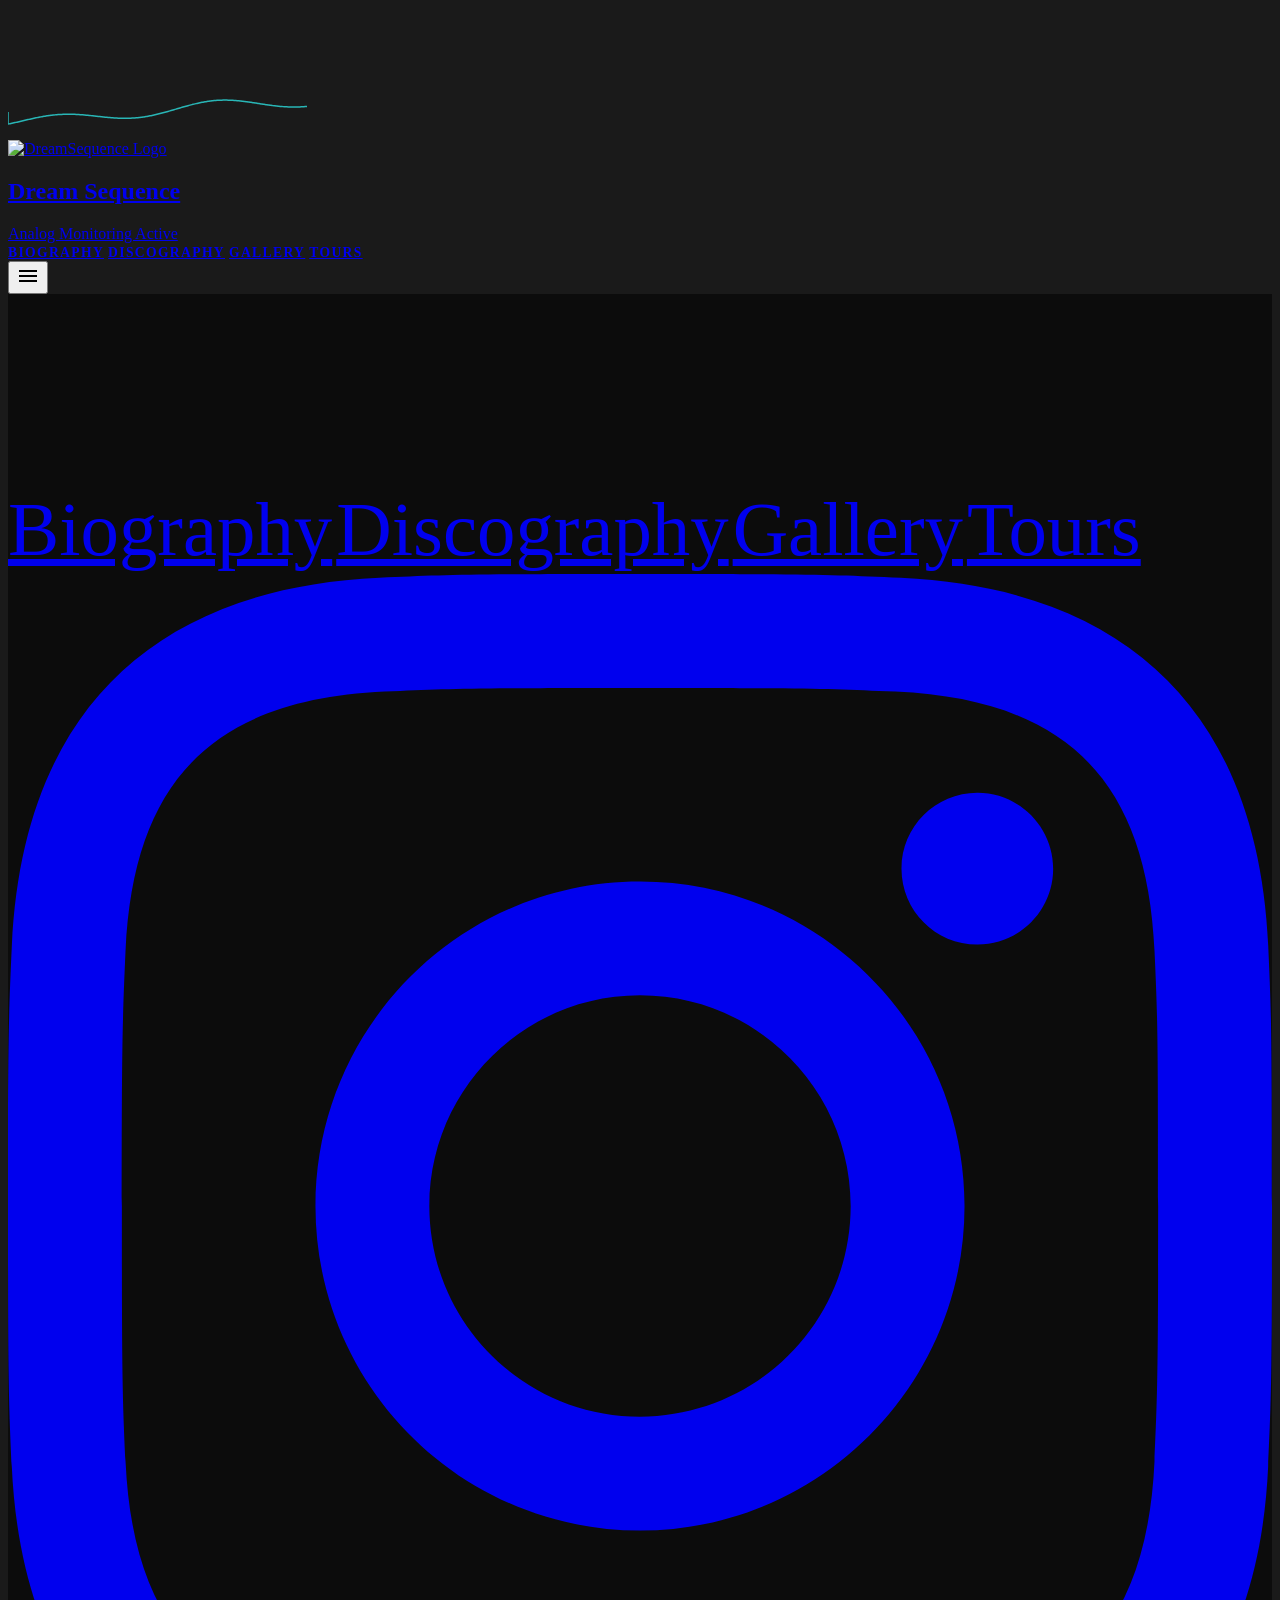
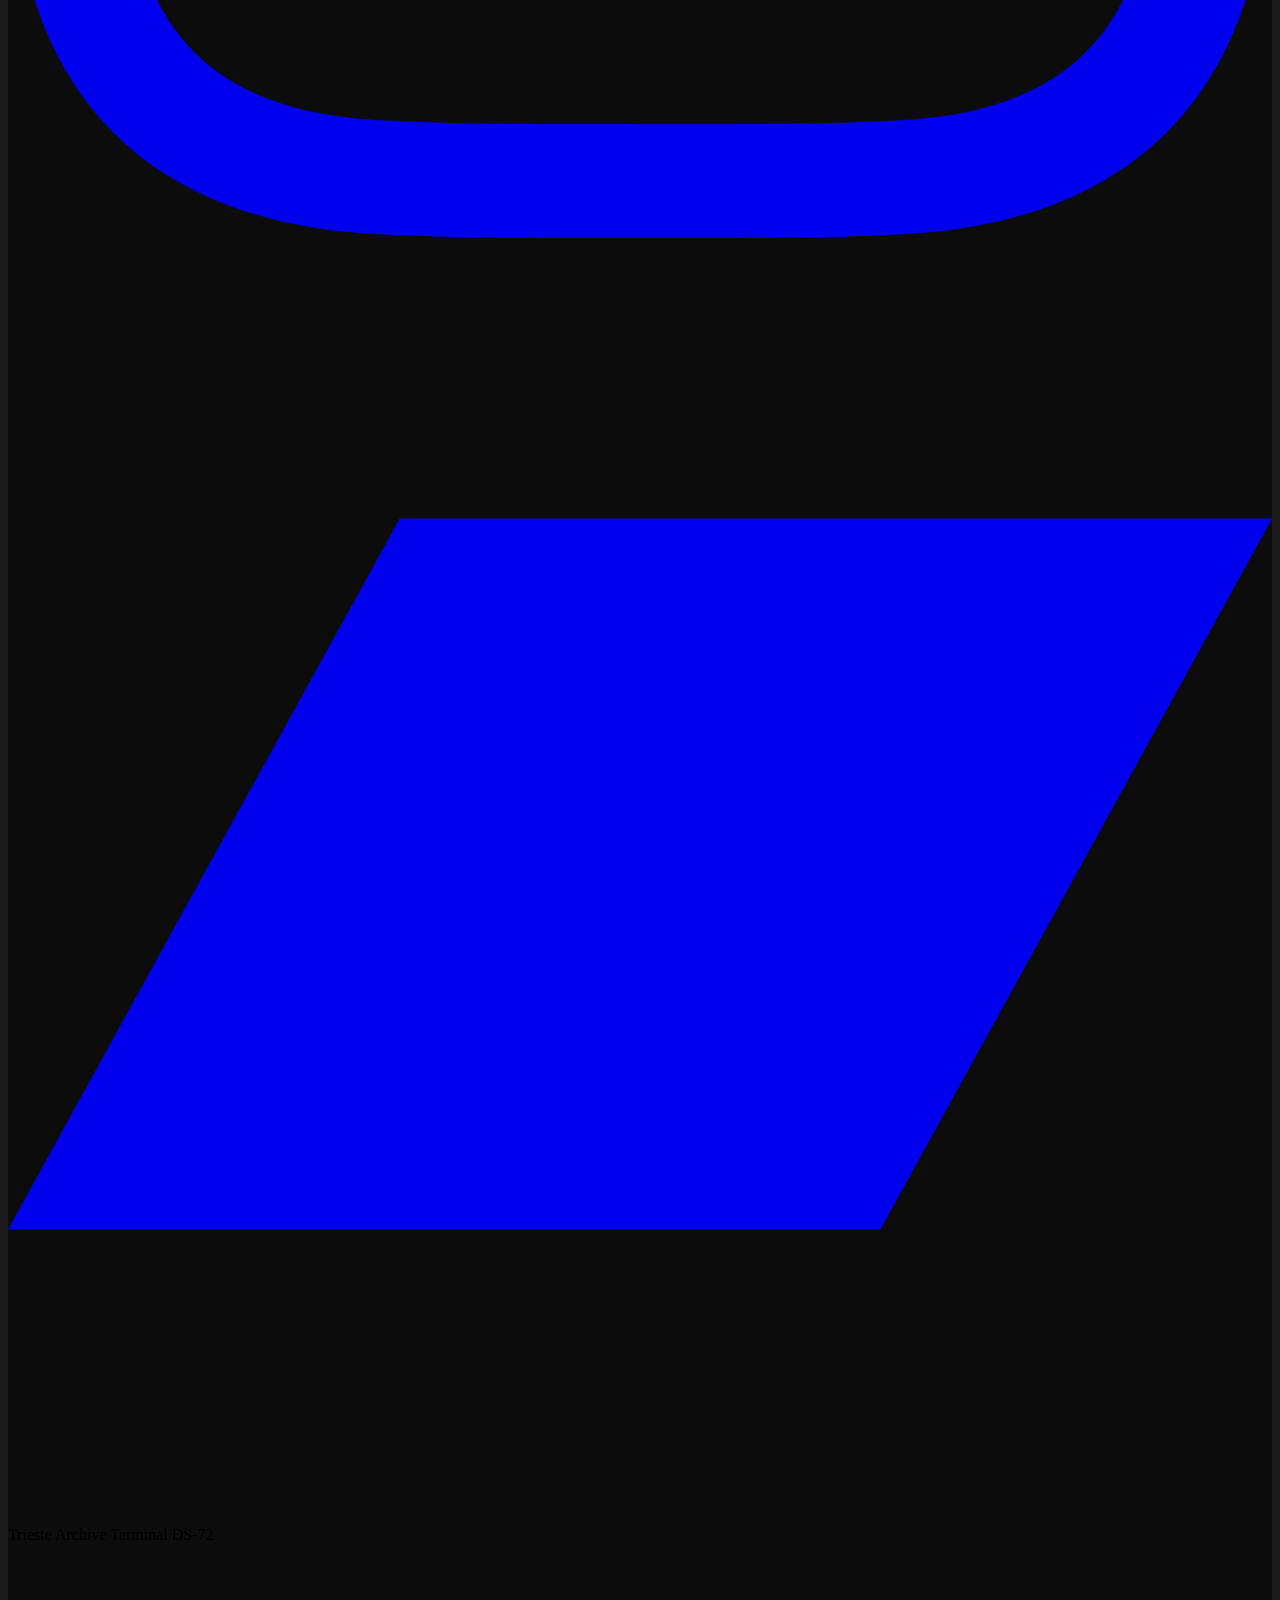
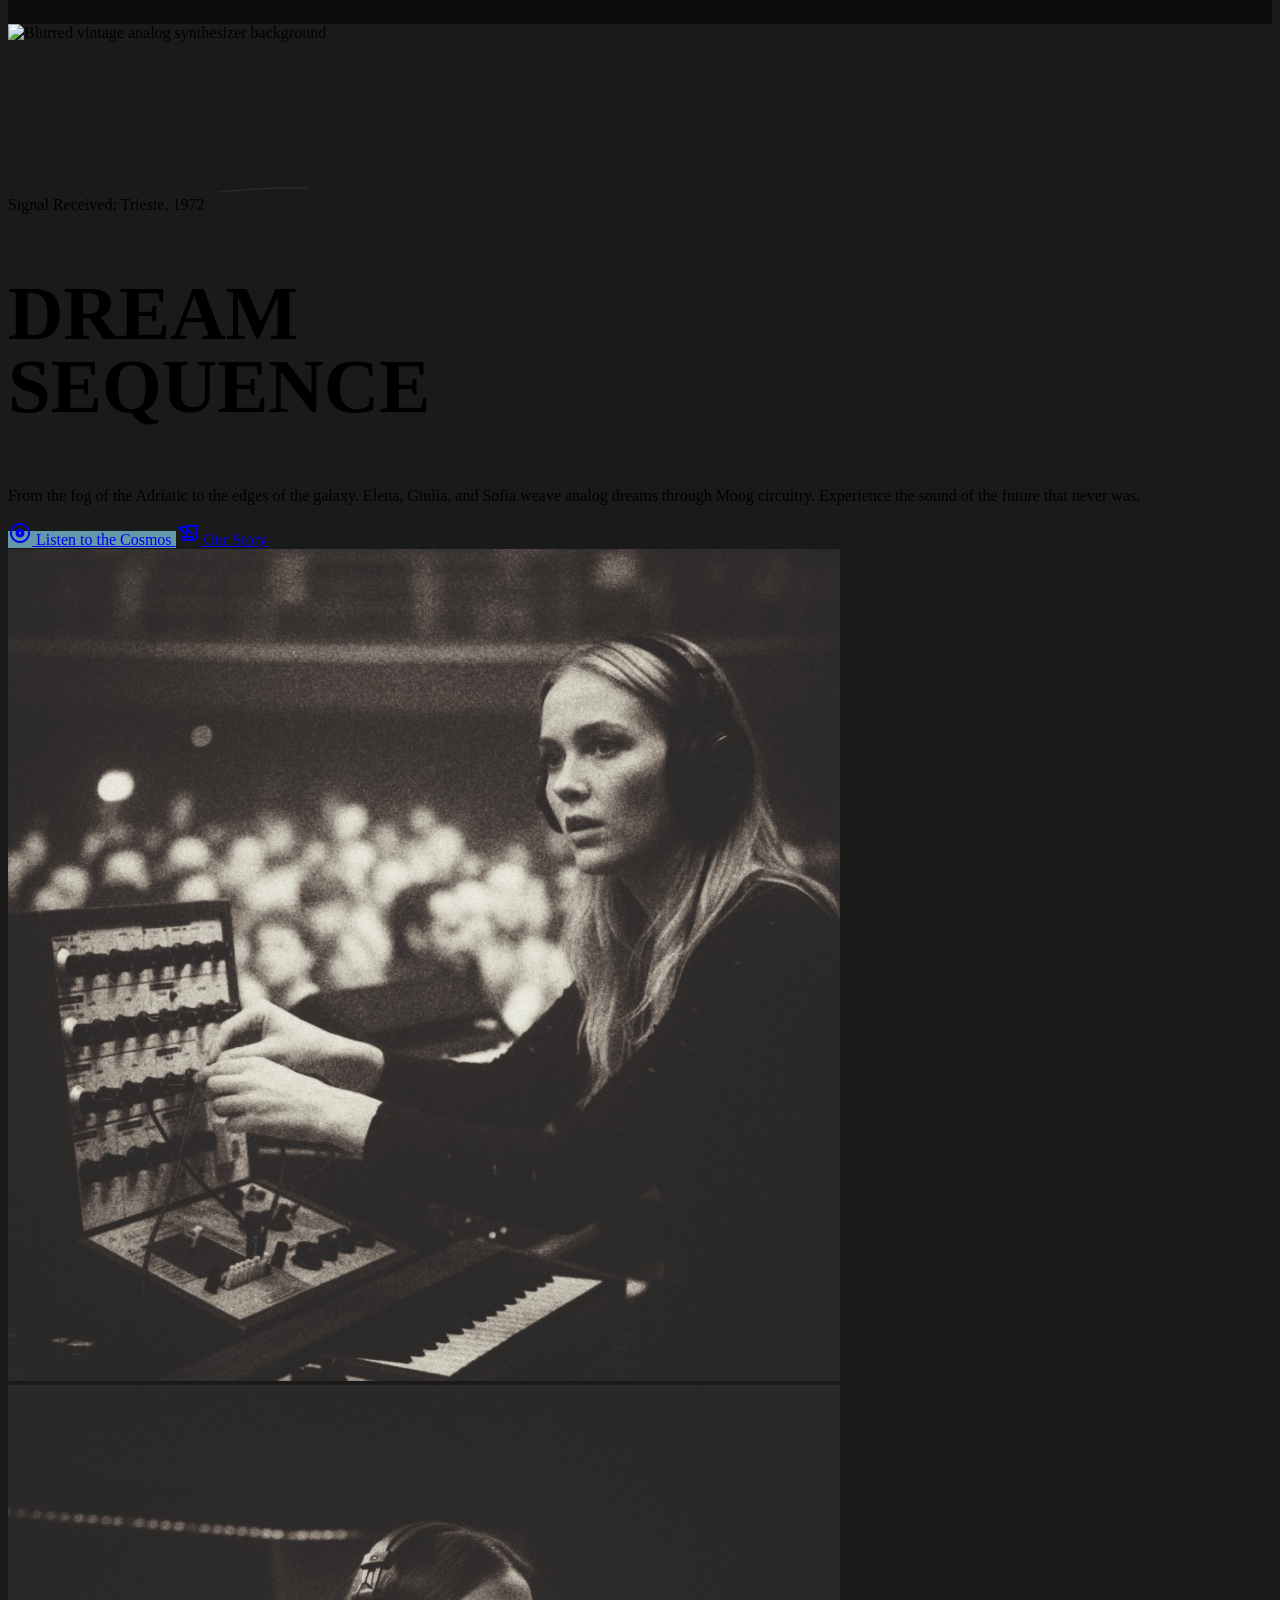
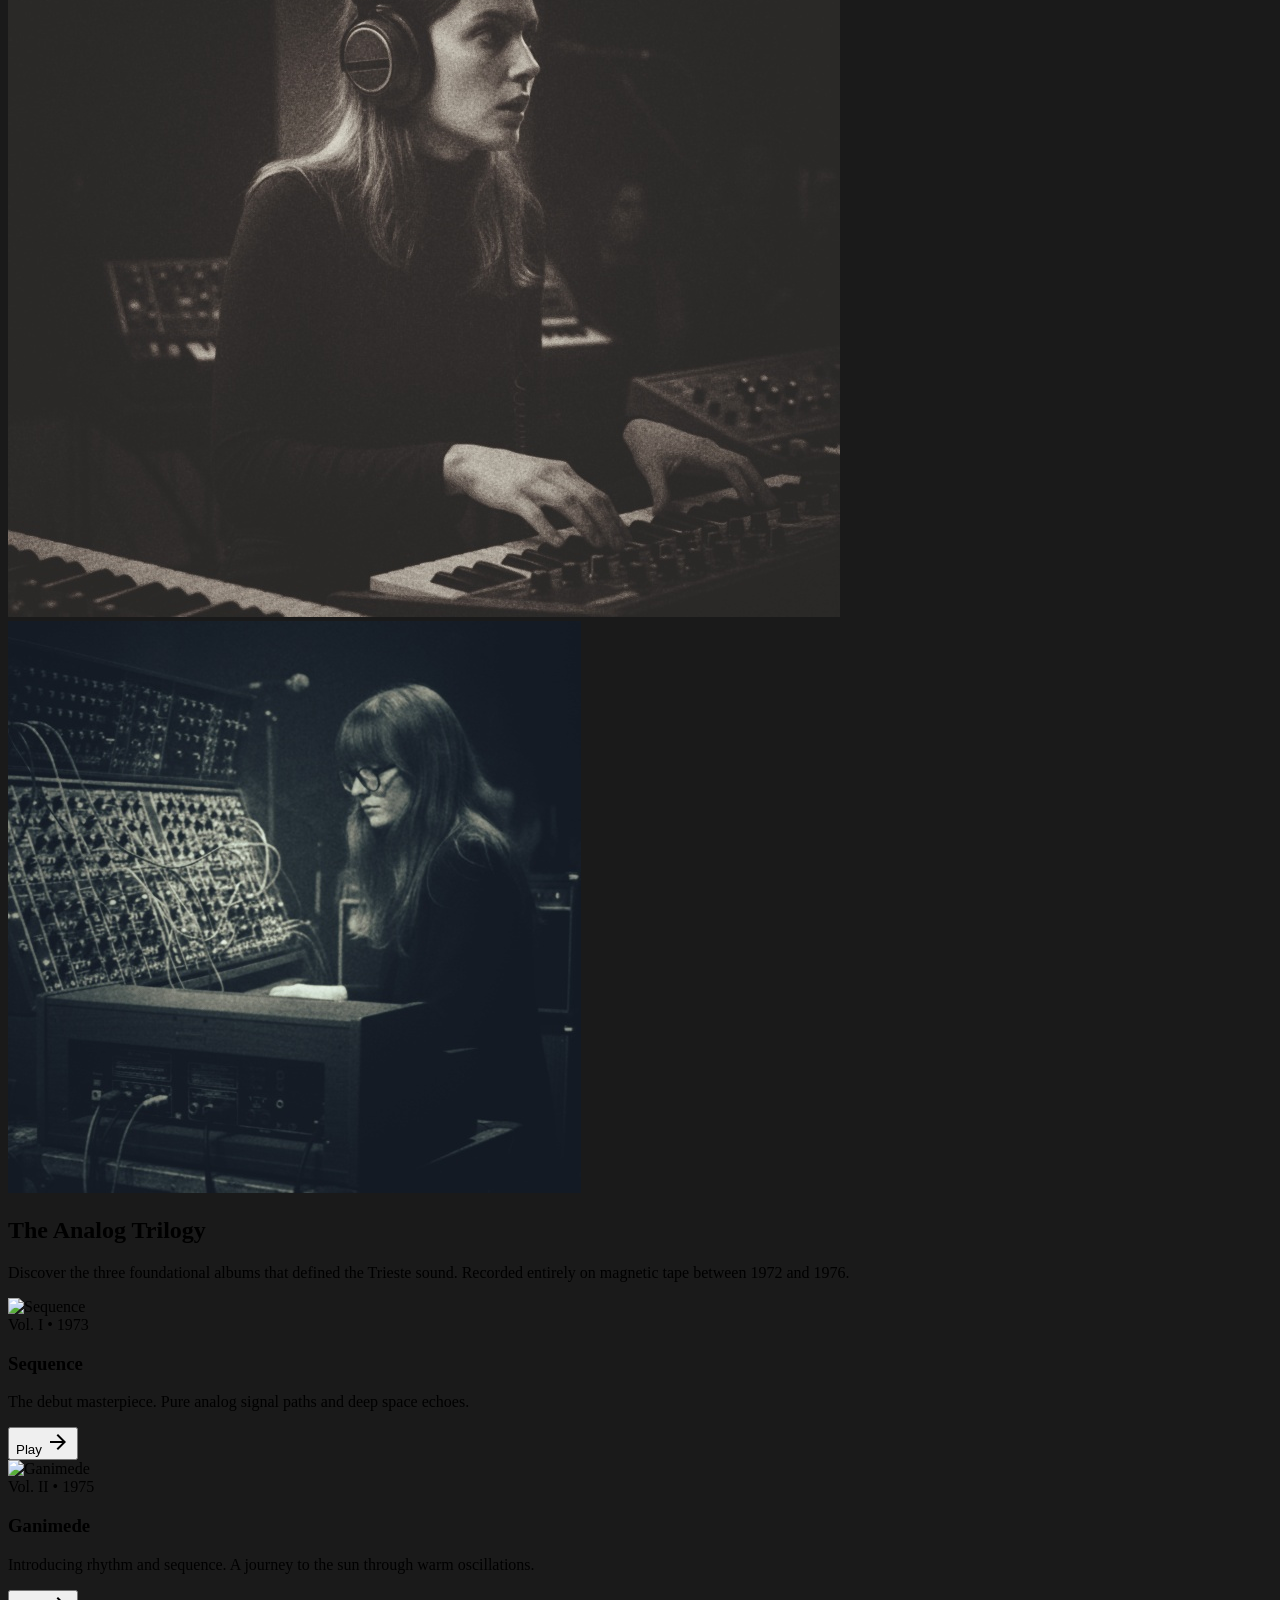
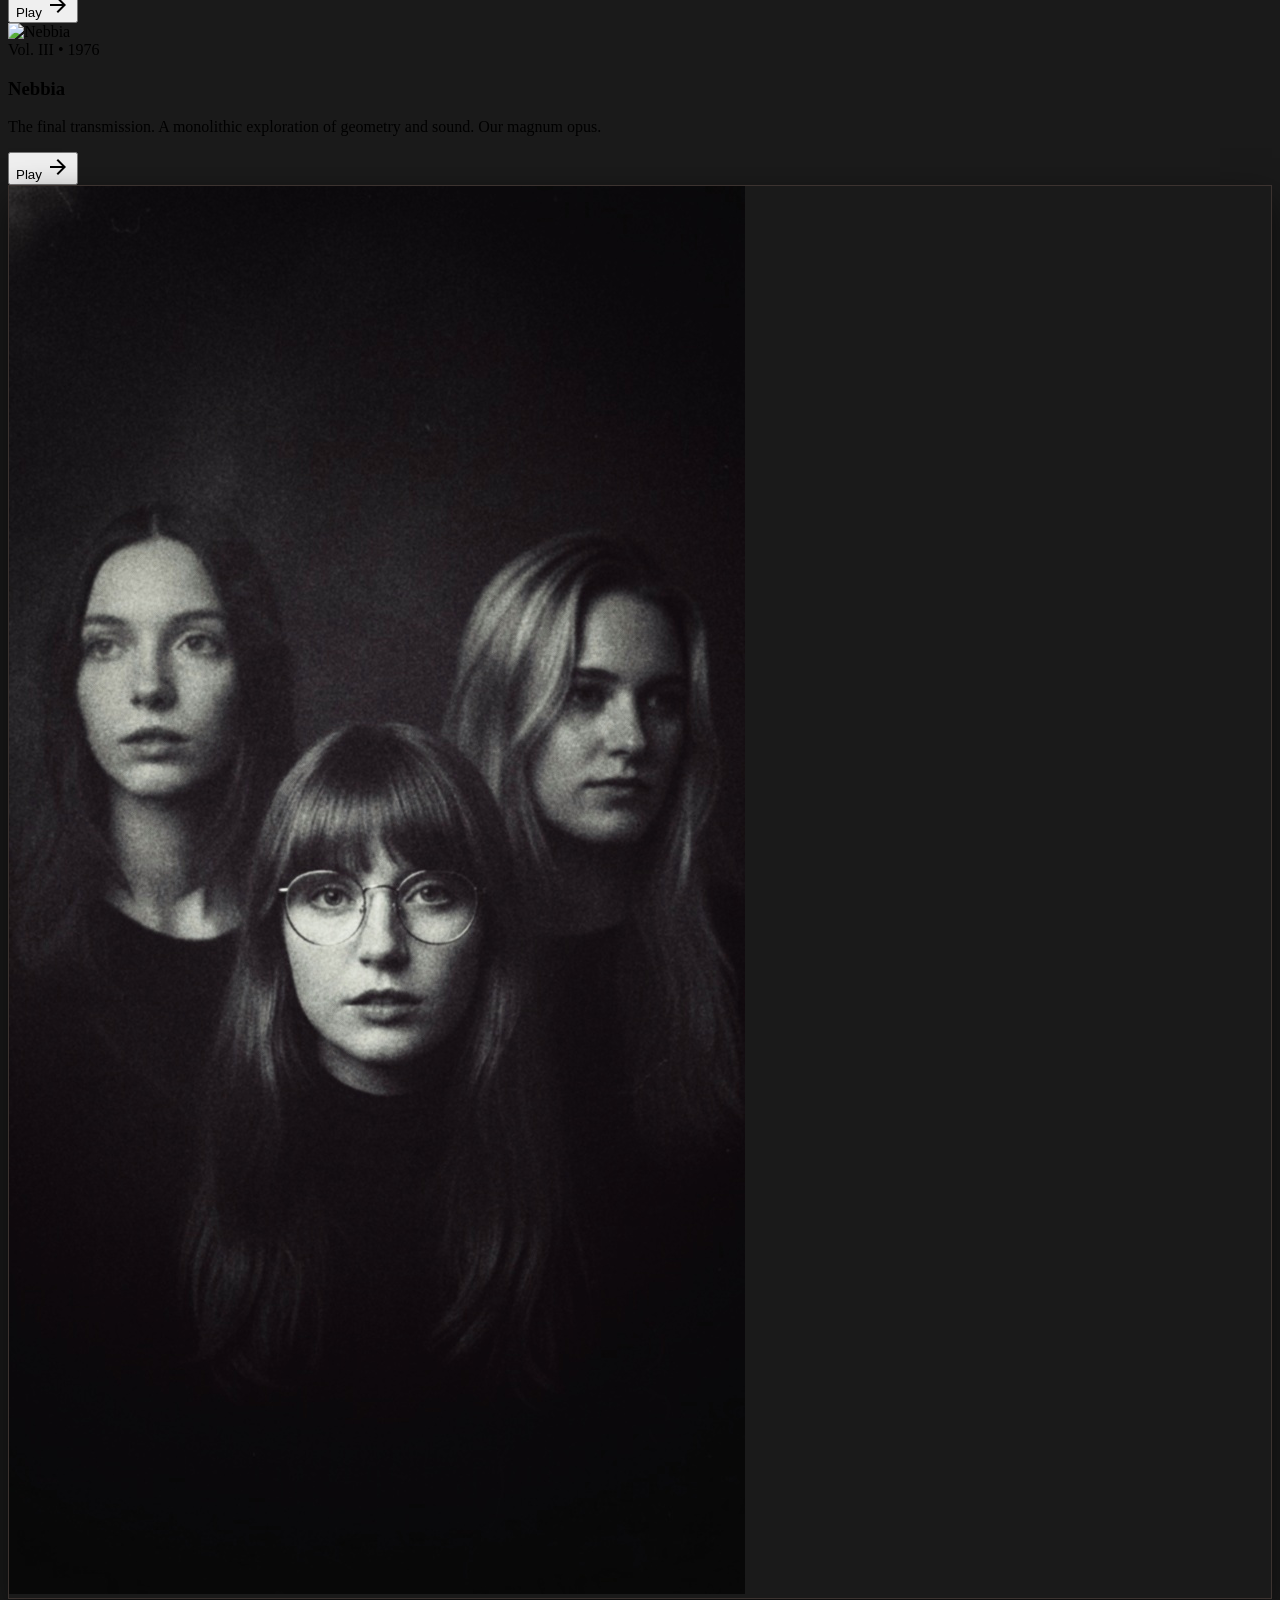
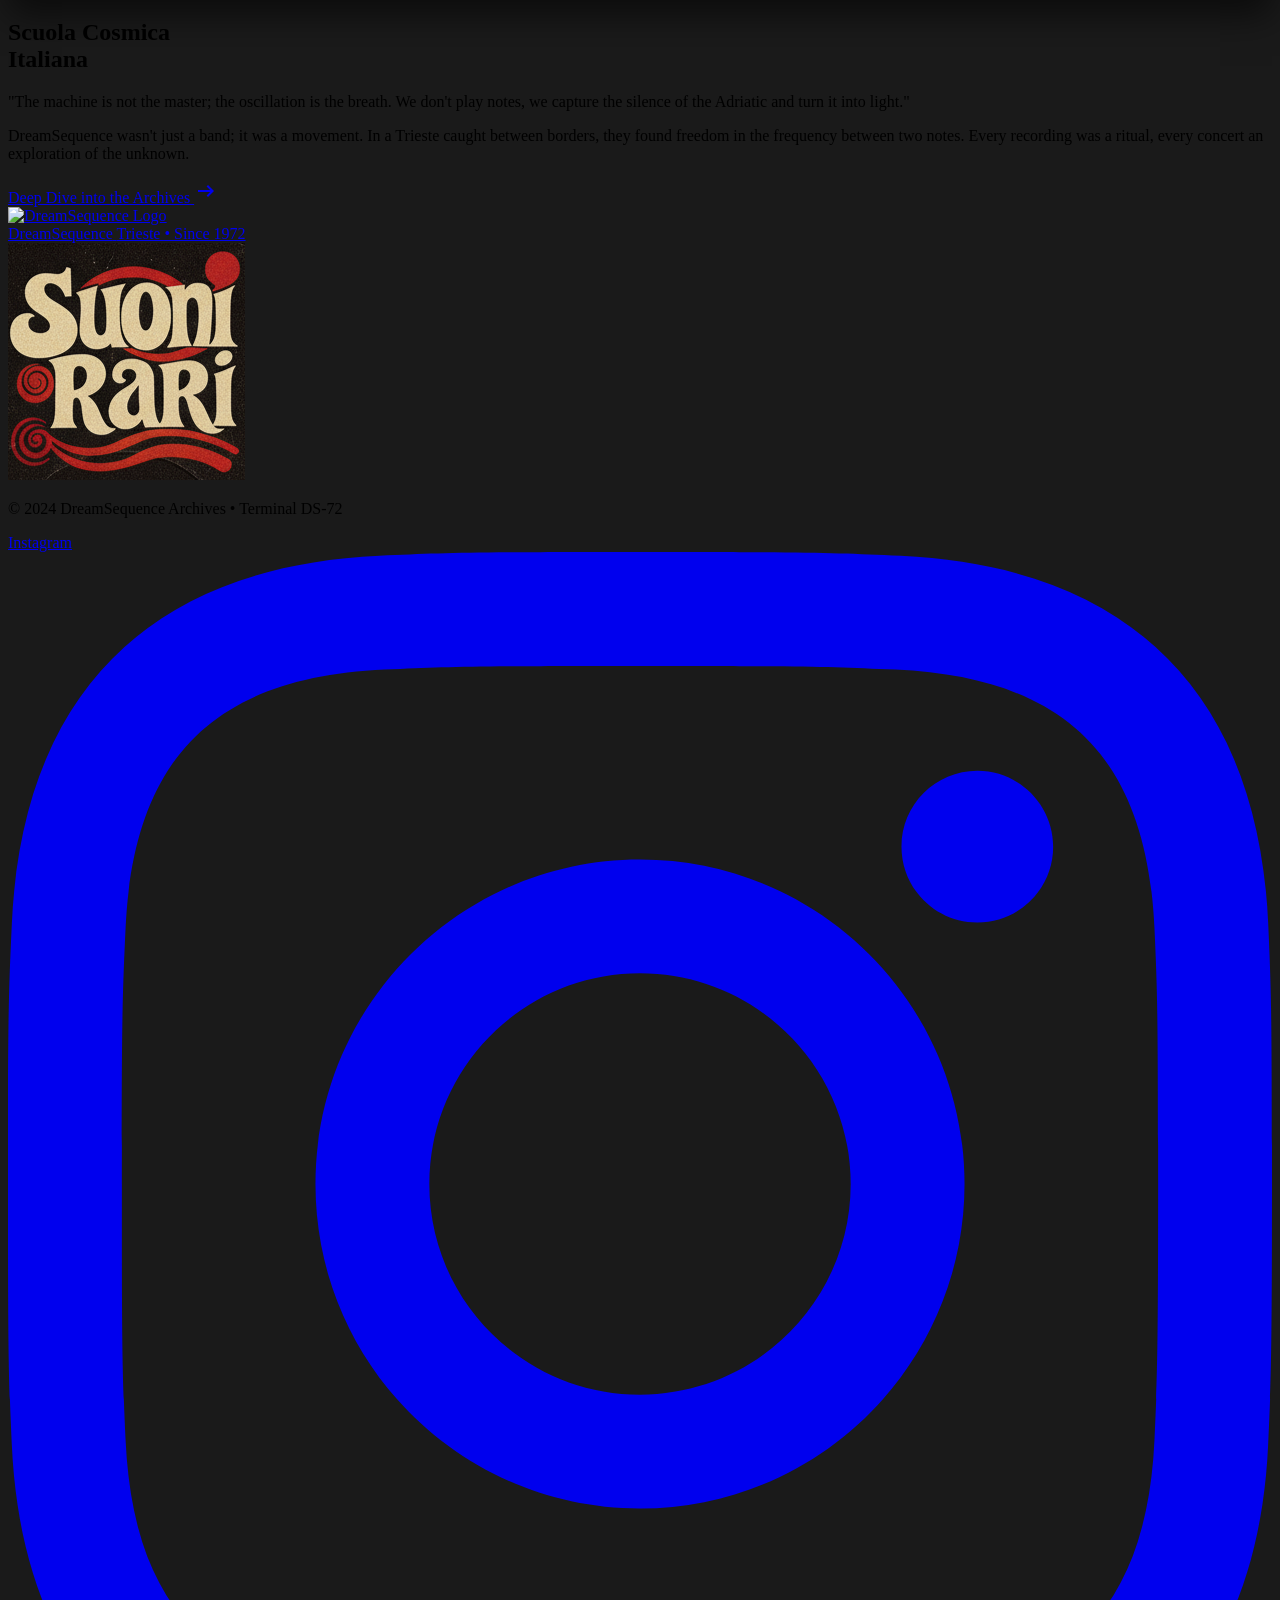
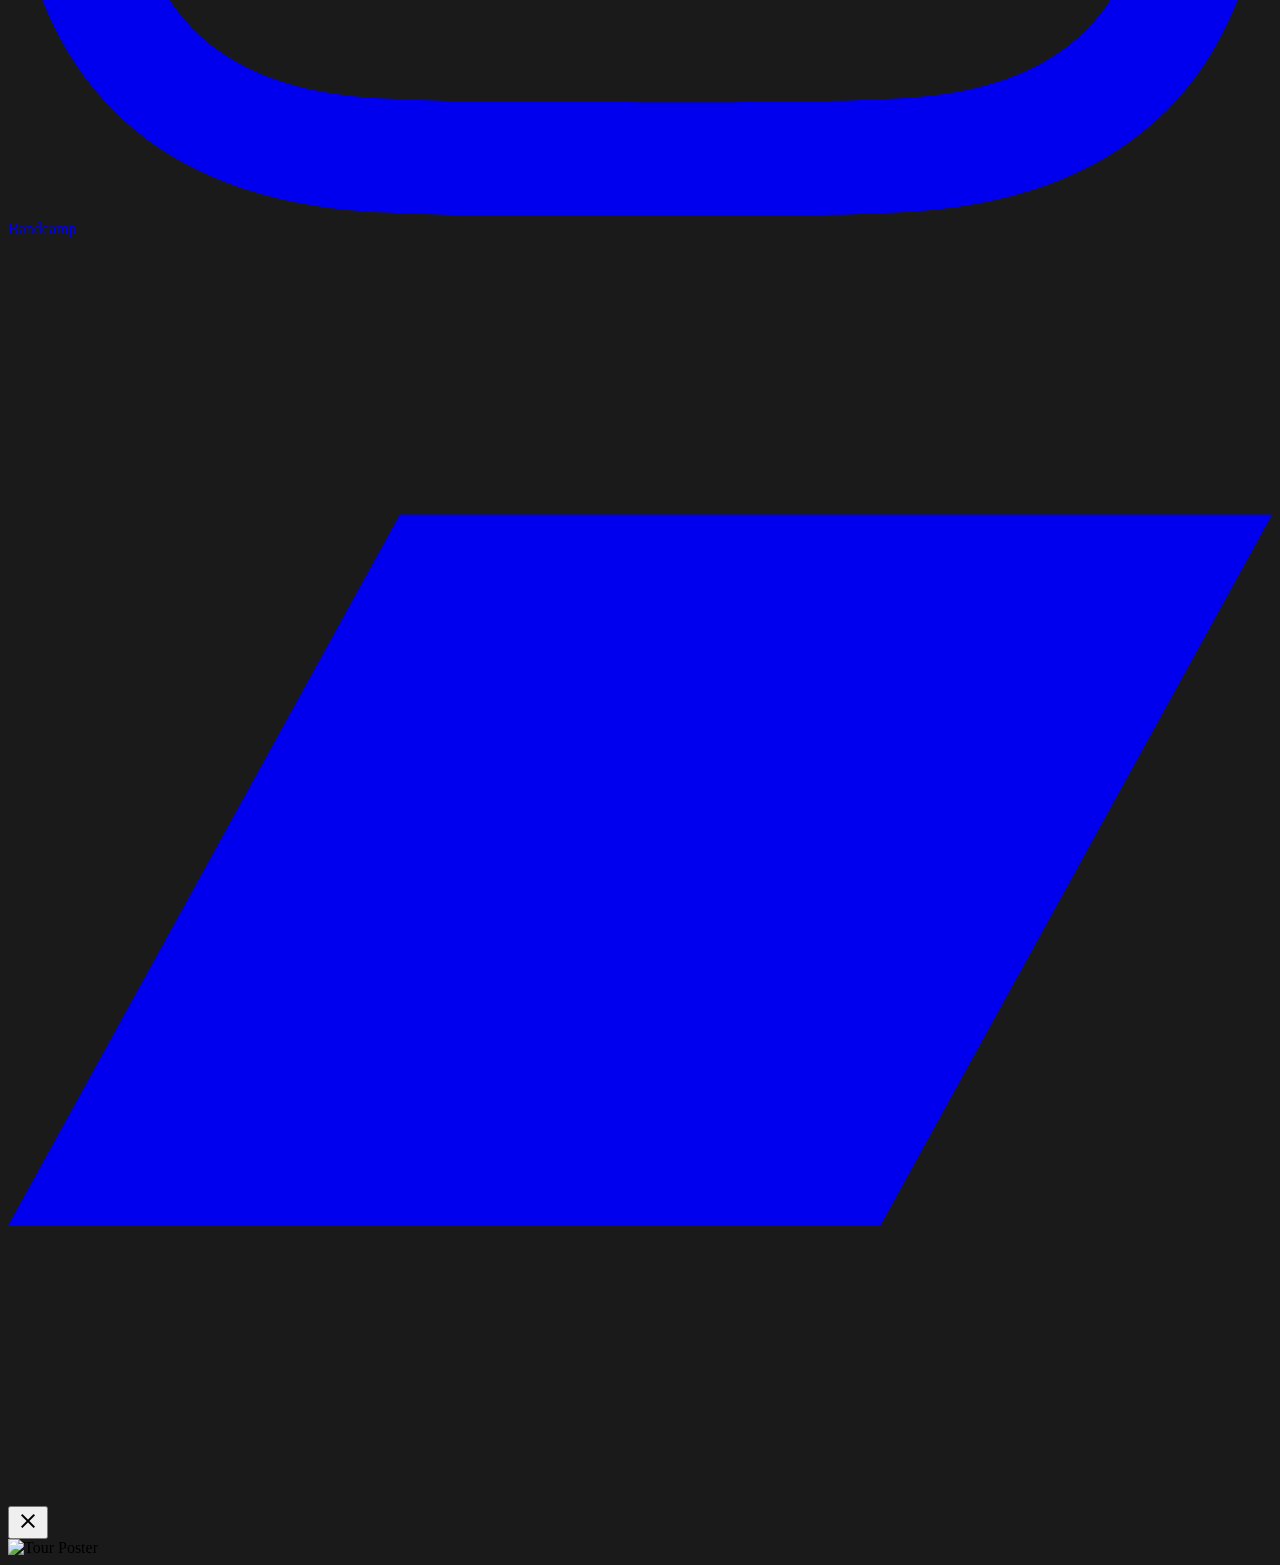
==== commit 50c8372a: "Grammatical and orthographic corrections across all pages" ====
--- a/index.html
+++ b/index.html
@@ -255,9 +255,7 @@
                 </section>
 
             </main>
-            <footer>
-                <div id="main-footer"></div>
-            </footer>
+            <div id="main-footer"></div>
         </div>
         <script src="components.js"></script>
 </body>
--- a/styles.css
+++ b/styles.css
@@ -584,4 +584,51 @@
 .carousel-item {
     flex: 0 0 auto;
     scroll-snap-align: start;
-}+}
+.carousel-wrapper {
+    position: relative;
+    width: 100%;
+}
+
+.carousel-btn {
+    position: absolute;
+    top: 50%;
+    transform: translateY(-50%);
+    width: 40px;
+    height: 40px;
+    background: rgba(10, 10, 10, 0.7);
+    border: 1px solid rgba(214, 158, 46, 0.3);
+    color: #eab308;
+    display: none;
+    align-items: center;
+    justify-content: center;
+    cursor: pointer;
+    z-index: 10;
+    transition: all 0.3s ease;
+    backdrop-filter: blur(4px);
+    border-radius: 4px;
+}
+
+.carousel-btn:hover {
+    background: rgba(214, 158, 46, 0.2);
+    border-color: #eab308;
+    box-shadow: 0 0 15px rgba(234, 179, 8, 0.3);
+}
+
+@media (min-width: 768px) {
+    .carousel-wrapper:hover .carousel-btn {
+        display: flex;
+    }
+}
+
+.carousel-btn.btn-left {
+    left: -20px;
+}
+
+.carousel-btn.btn-right {
+    right: -20px;
+}
+
+.carousel-btn .material-symbols-outlined {
+    font-size: 24px;
+}
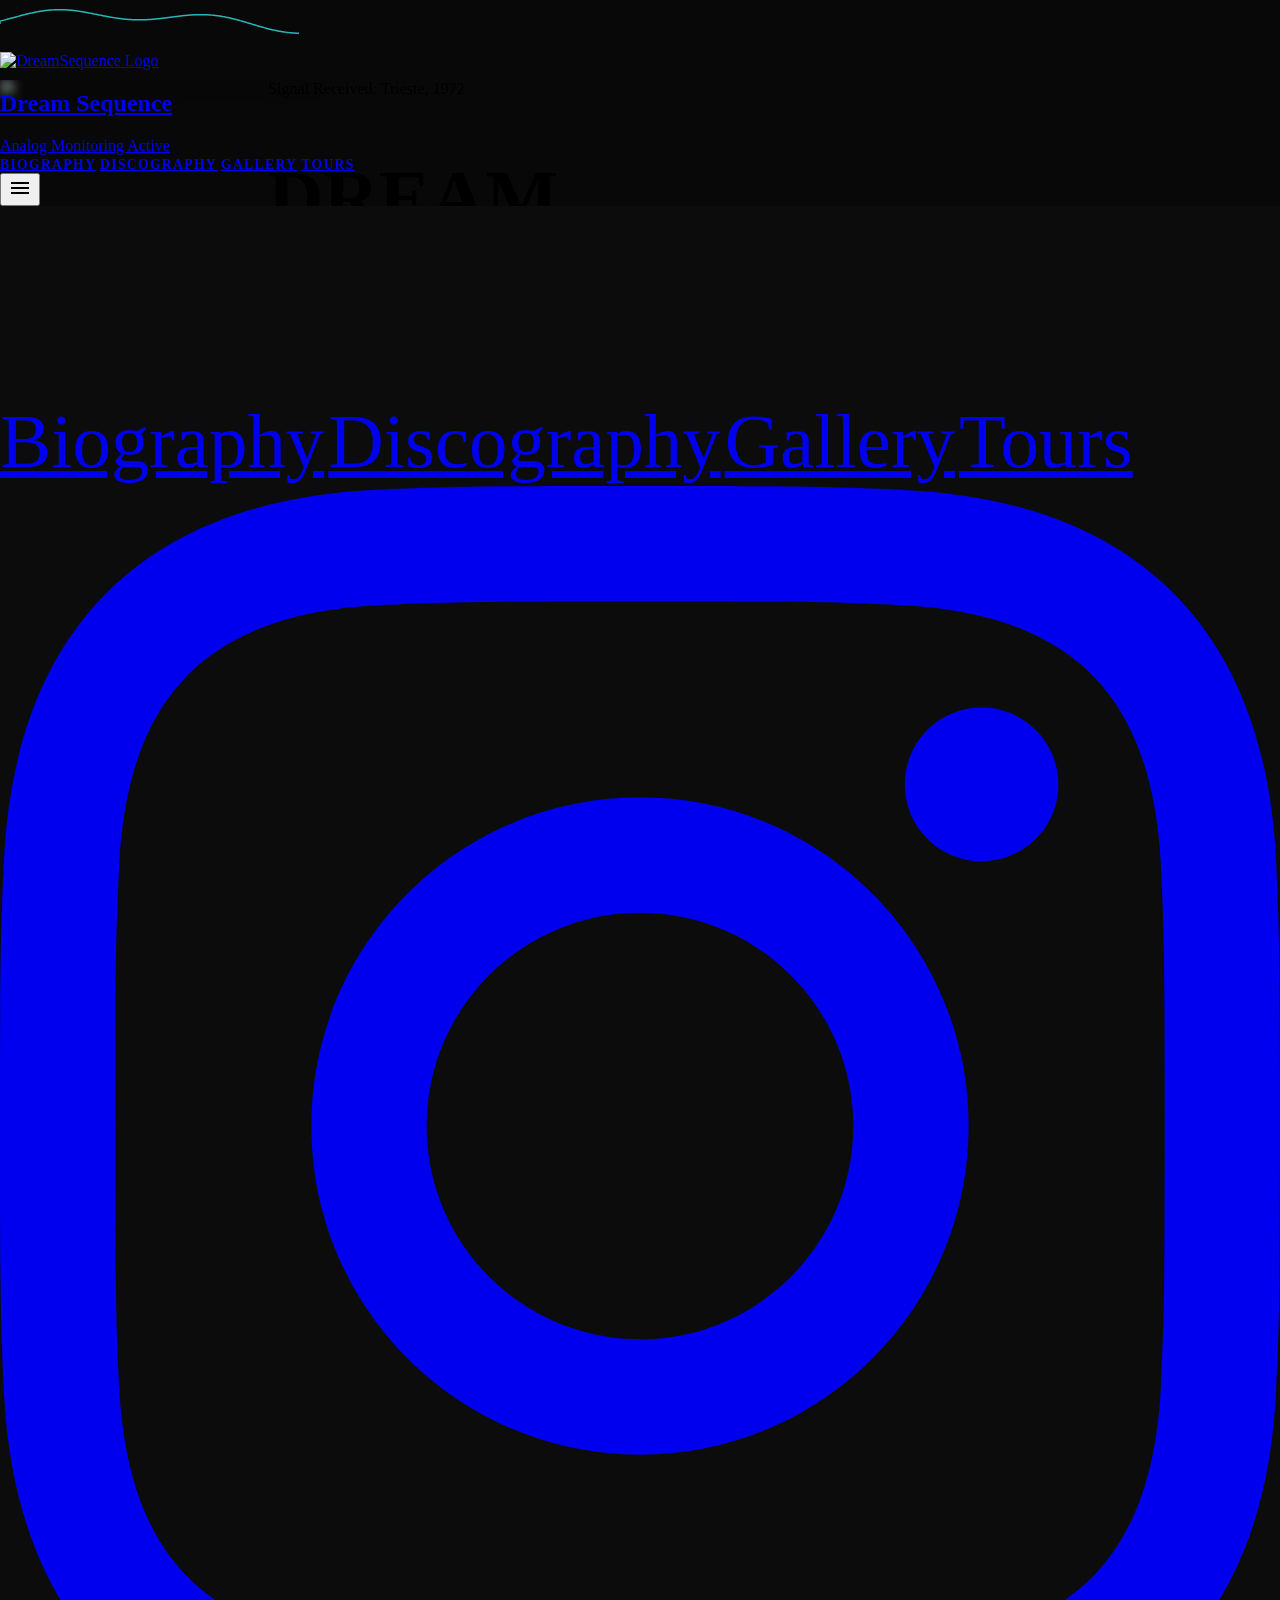
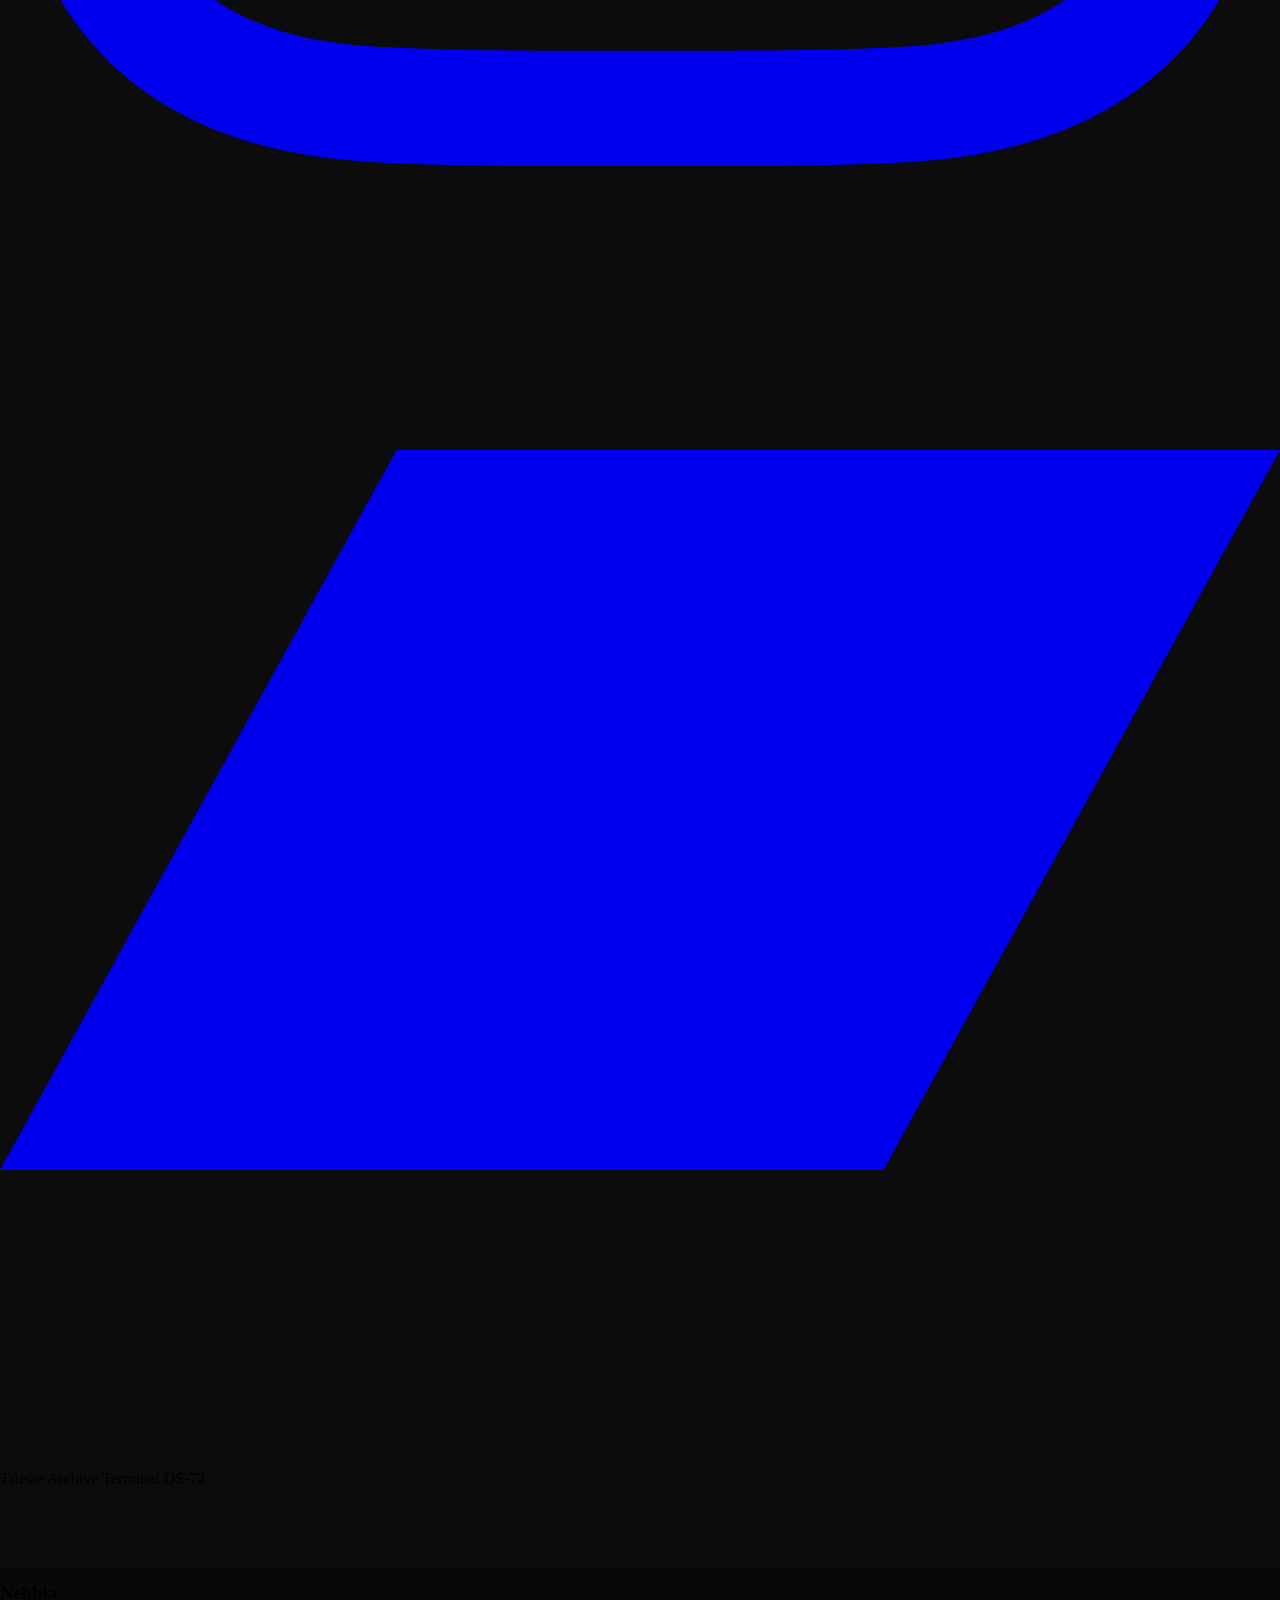
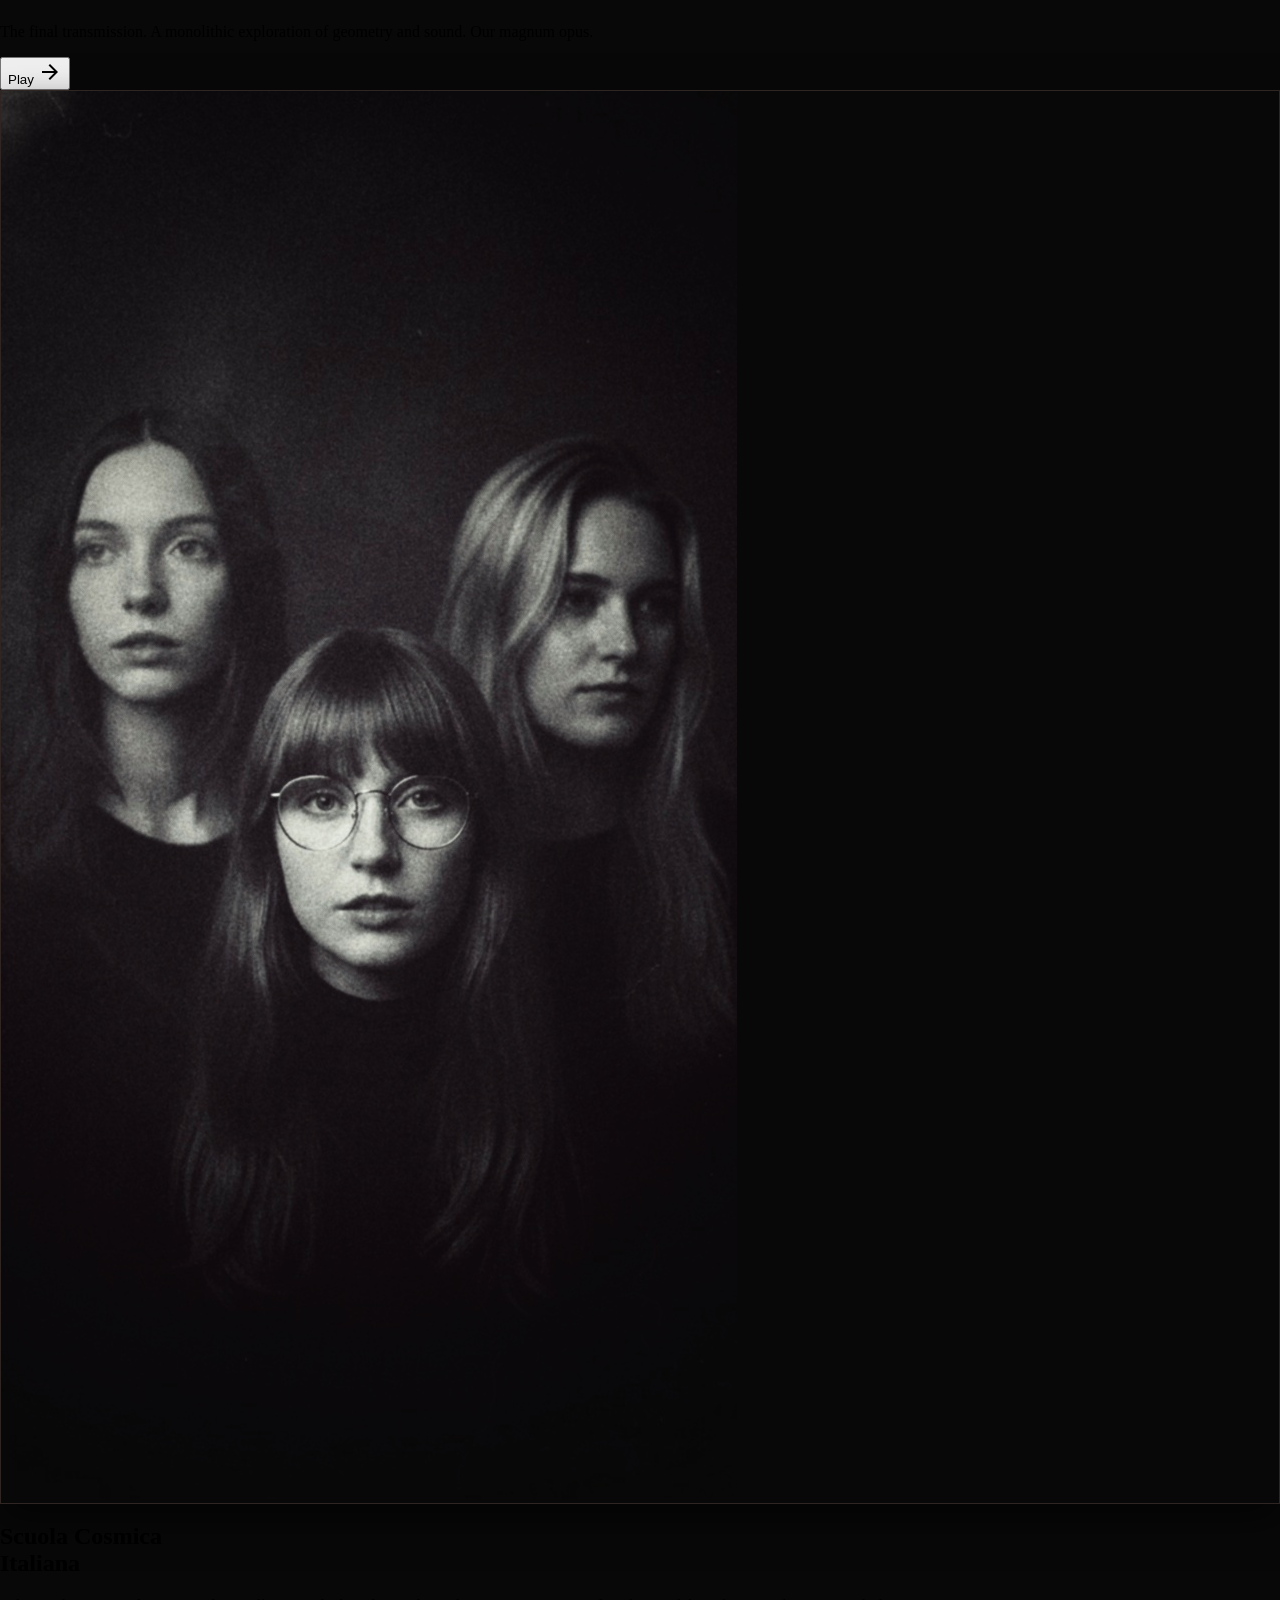
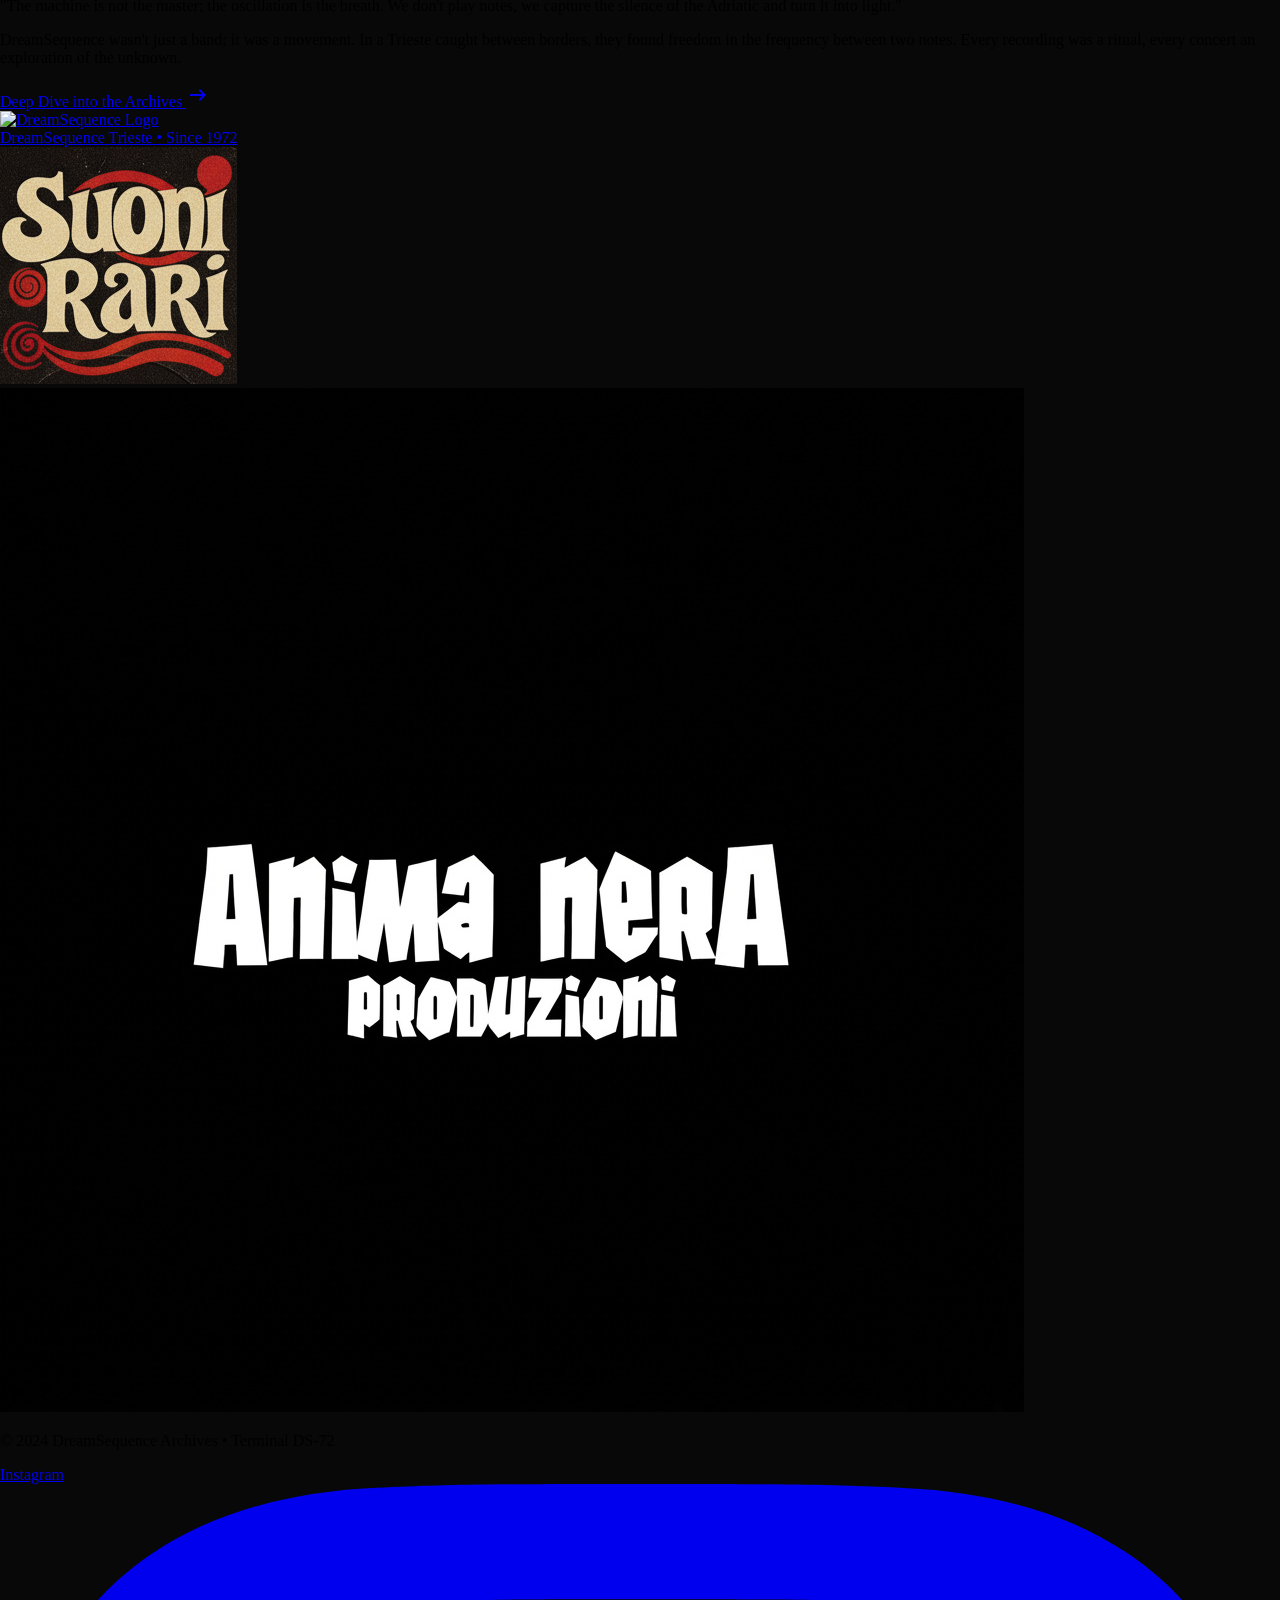
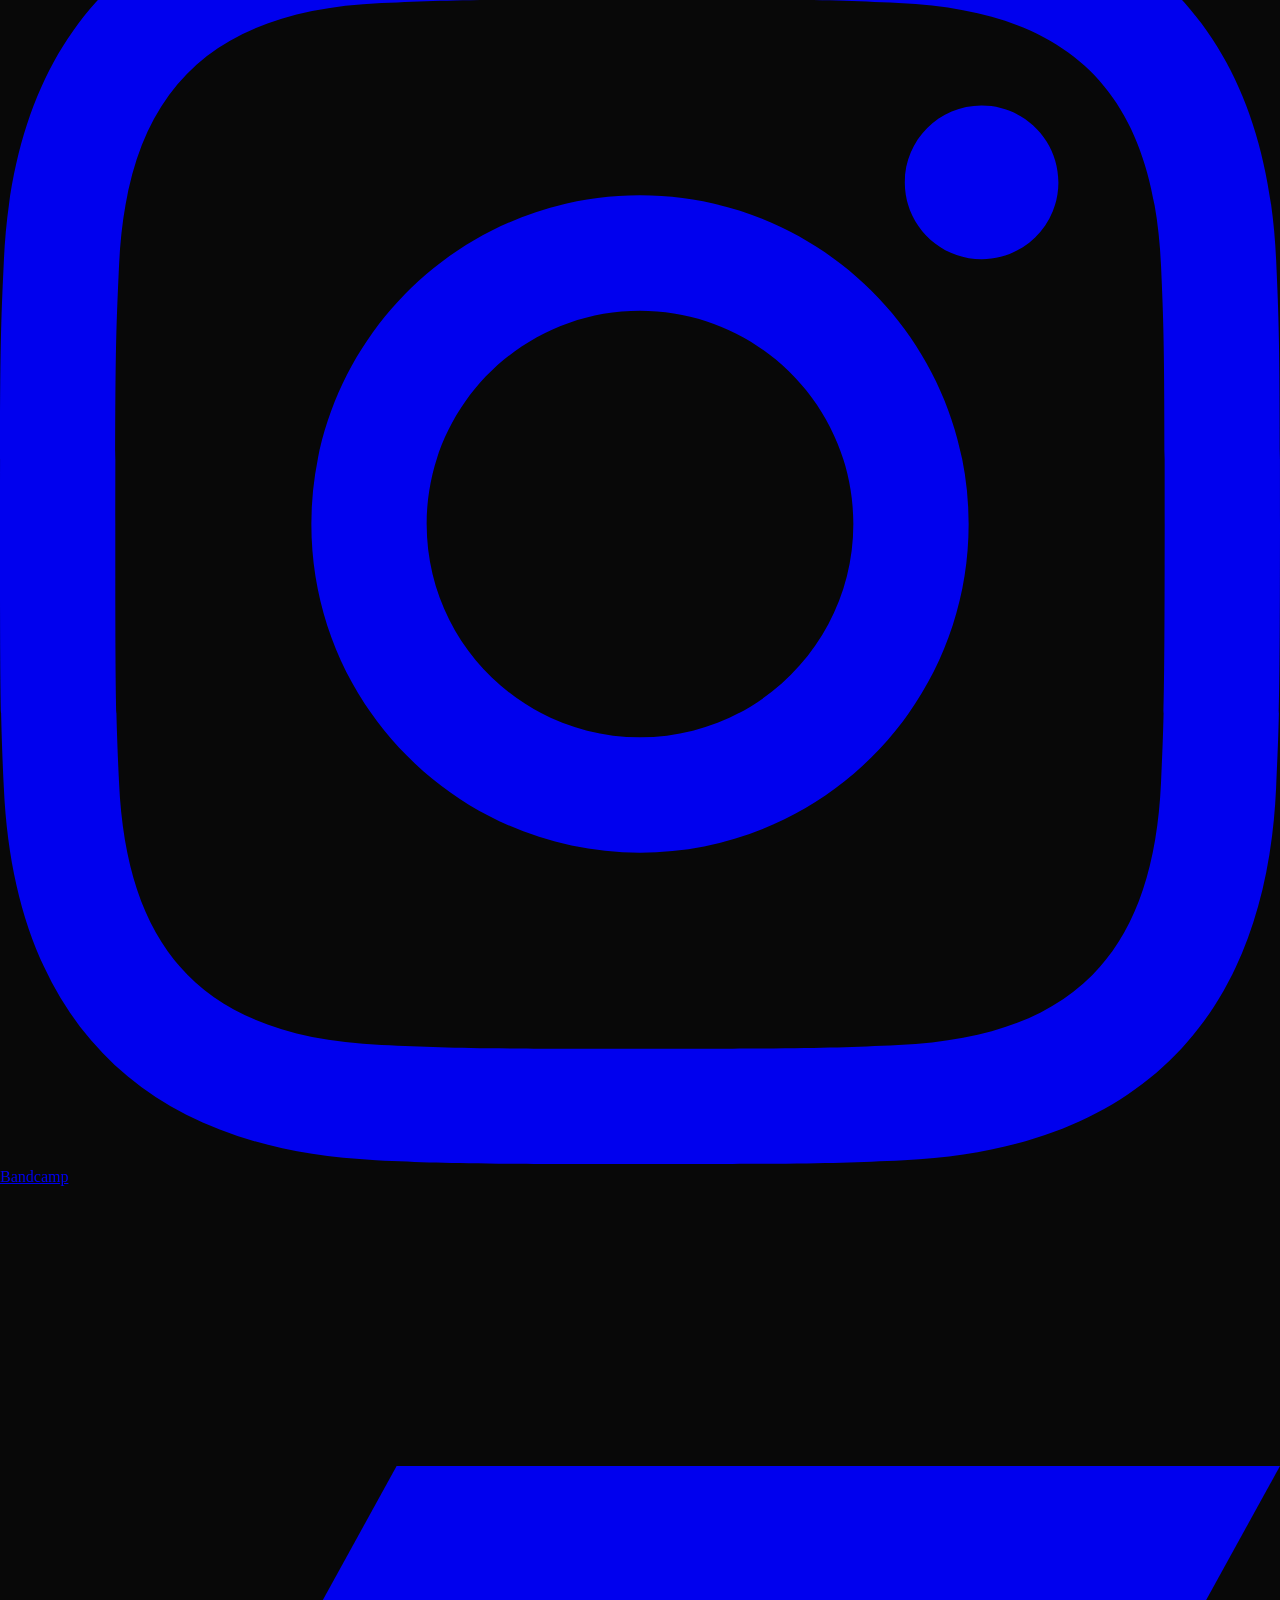
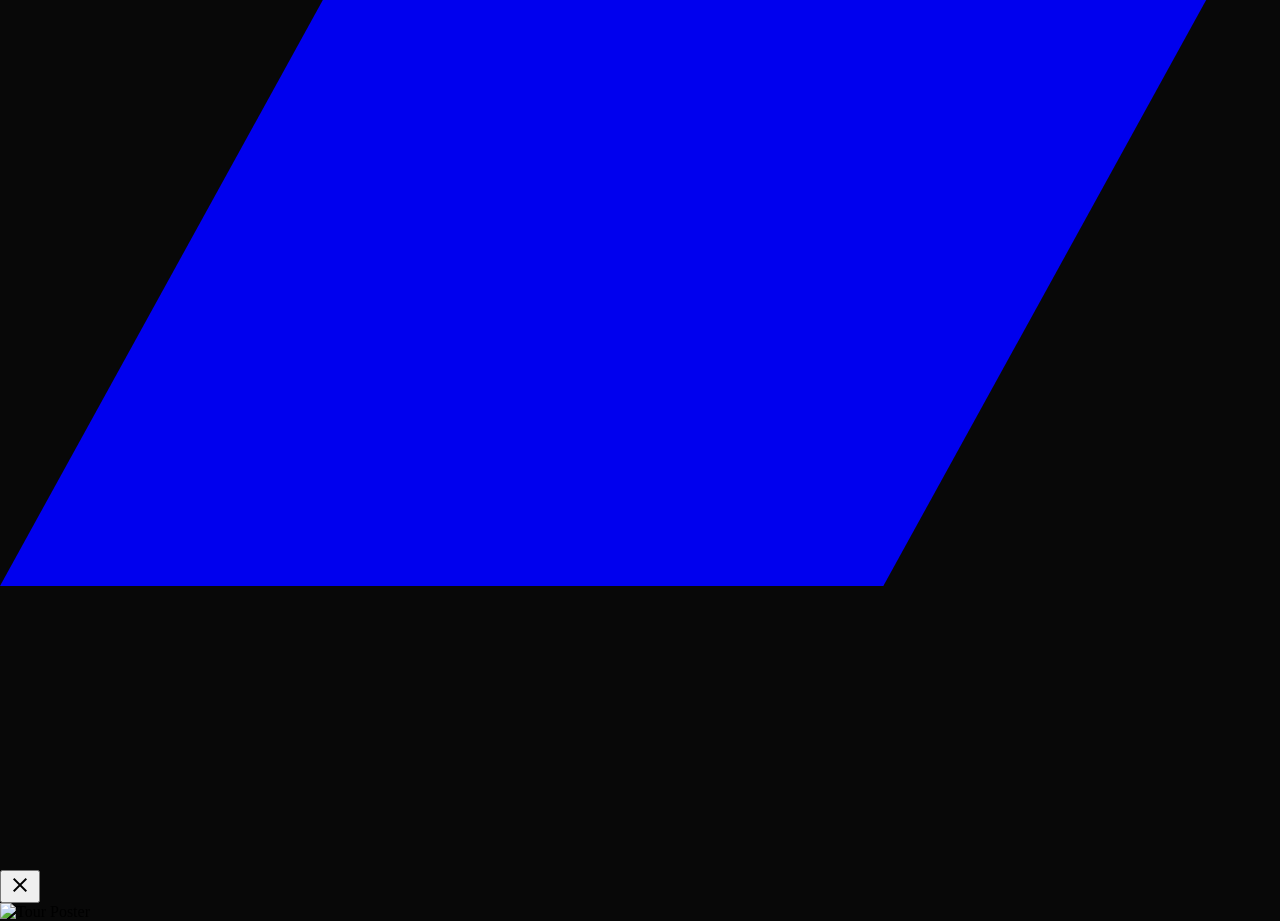
==== commit 5e31da5c: "Fix homepage link to gallery and correct discography section spacing" ====
--- a/index.html
+++ b/index.html
@@ -14,24 +14,39 @@
     <link
         href="https://fonts.googleapis.com/css2?family=Material+Symbols+Outlined:wght,FILL@100..700,0..1&amp;display=swap"
         rel="stylesheet" />
-    <script src="https://cdn.tailwindcss.com?plugins=forms,container-queries"></script>
-    <script src="tailwind-config.js"></script>
+    
+    <!-- Preloads & Priority -->
+    <link rel="preload" href="assets/a49007c8-eb6e-448c-a6da-e3c77f13a707.JPG" as="image">
+    <link rel="preload" href="assets/logo.jpg" as="image">
+    
+    <link rel="preconnect" href="https://fonts.googleapis.com">
+    <link rel="preconnect" href="https://fonts.gstatic.com" crossorigin>
+    <script src="https://cdn.tailwindcss.com?plugins=forms,container-queries" defer></script>
+    <script src="tailwind-config.js" defer></script>
     <link rel="stylesheet" href="styles.css">
+    <script src="components.js?v=2.1" defer></script>
+    <style>
+        :root { --mustard: #eab308; --cosmic-black: #080808; }
+        body { background-color: var(--cosmic-black); margin: 0; padding-top: 80px; }
+        #main-header { min-height: 80px; position: fixed; top: 0; width: 100%; z-index: 100; }
+        .hero-section { min-height: 85vh; display: flex; align-items: center; justify-content: center; position: relative; overflow: hidden; background: var(--cosmic-black); }
+        .hero-bg { position: absolute; inset: 0; width: 100%; height: 100%; object-fit: cover; opacity: 0.4; filter: blur(4px); }
+    </style>
 </head>
 
 <body
     class="bg-background-light dark:bg-background-dark text-tobacco dark:text-[#f3e5ab] font-display overflow-x-hidden">
     <div class="relative flex min-h-screen w-full flex-col group/design-root">
         <div class="layout-container flex h-full grow flex-col">
-            <header>
-                <div id="main-header"></div>
+            <header id="main-header" class="min-h-[80px]">
             </header>
             <main class="flex-1">
-                <section class="relative min-h-[85vh] flex items-center justify-center overflow-hidden bg-cosmic-black">
+                <section class="hero-section">
                     <div class="absolute inset-0 z-0">
                         <img alt="Blurred vintage analog synthesizer background"
-                            class="w-full h-full object-cover opacity-40 blur-sm"
-                            src="assets/a49007c8-eb6e-448c-a6da-e3c77f13a707.JPG" />
+                            class="hero-bg"
+                            src="assets/a49007c8-eb6e-448c-a6da-e3c77f13a707.JPG"
+                            width="1184" height="864" fetchpriority="high">
                         <div class="absolute inset-0 bg-cosmic-black/60 mix-blend-multiply"></div>
                         <div class="absolute inset-0 bg-gradient-to-t from-cosmic-black via-transparent to-transparent">
                         </div>
@@ -79,12 +94,12 @@
                             <div class="flex flex-wrap gap-4 pt-4 justify-center lg:justify-start">
                                 <a href="https://dreamsequence3.bandcamp.com/music" target="_blank"
                                     class="group flex items-center justify-center gap-3 rounded-lg bandcamp-btn px-6 md:px-8 py-3 md:py-4 text-sm md:text-base font-bold uppercase tracking-wider transition-all">
-                                    <span class="material-symbols-outlined group-hover:animate-spin">album</span>
+                                    <span class="material-symbols-outlined group-hover:animate-spin" aria-hidden="true">album</span>
                                     Listen to the Cosmos
                                 </a>
                                 <a href="biography.html"
                                     class="flex items-center justify-center gap-3 rounded-lg border border-tobacco bg-[#2a1a10]/50 hover:bg-[#3e2723] text-mustard px-6 md:px-8 py-3 md:py-4 text-sm md:text-base font-bold uppercase tracking-wider transition-all backdrop-blur-sm">
-                                    <span class="material-symbols-outlined">history_edu</span>
+                                    <span class="material-symbols-outlined" aria-hidden="true">history_edu</span>
                                     Our Story
                                 </a>
                             </div>
@@ -93,13 +108,14 @@
                             <div class="absolute inset-0 flex items-center justify-center">
                                 <div class="relative w-full h-full max-w-sm md:max-w-md lg:max-w-none mx-auto">
                                     <div
-                                        class="absolute top-0 right-0 w-40 md:w-56 lg:w-72 h-48 md:h-72 lg:h-96 rounded-sm overflow-hidden border border-[#8a4200] shadow-xl transform rotate-6 z-10 transition-transform hover:rotate-0 hover:z-50 hover:scale-105 duration-500 bg-[#2a1a10]">
+                                        class="absolute top-0 right-0 w-40 md:w-56 lg:w-72 h-48 md:h-72 lg:h-96 rounded-sm overflow-hidden border border-[#8a4200] shadow-xl photo-frame z-10 transition-transform duration-500 bg-[#2a1a10]">
                                         <div
                                             class="absolute inset-0 bg-gradient-to-t from-burnt-orange/80 to-transparent z-10 mix-blend-multiply">
                                         </div>
                                         <img alt="Elena performing on a vintage synthesizer"
                                             class="w-full h-full object-cover opacity-100 transition-opacity"
-                                            src="assets/galery/ds-elena-portada.jpg" />
+                                            src="assets/galery/ds-elena-portada.jpg"
+                                            width="832" height="832" />
                                     </div>
                                     <div
                                         class="absolute top-10 left-0 w-40 md:w-56 lg:w-72 h-48 md:h-72 lg:h-96 rounded-sm overflow-hidden border border-[#8a4200] shadow-xl transform -rotate-3 z-20 transition-transform hover:rotate-0 hover:z-50 hover:scale-105 duration-500 bg-[#2a1a10]">
@@ -108,7 +124,8 @@
                                         </div>
                                         <img alt="Giulia adjusting the modular circuitry"
                                             class="w-full h-full object-cover opacity-100 transition-opacity"
-                                            src="assets/galery/ds-giulia-portada.jpg" />
+                                            src="assets/galery/ds-giulia-portada.jpg"
+                                            width="832" height="832" />
                                     </div>
                                     <div
                                         class="absolute bottom-0 left-1/2 -translate-x-1/2 w-40 md:w-56 lg:w-72 h-48 md:h-72 lg:h-96 rounded-sm overflow-hidden border border-[#8a4200] shadow-xl transform rotate-2 z-30 transition-transform hover:rotate-0 hover:z-50 hover:scale-105 duration-500 bg-[#2a1a10]">
@@ -117,7 +134,8 @@
                                         </div>
                                         <img alt="Sofia captured during a tape delay transmission"
                                             class="w-full h-full object-cover opacity-100 transition-opacity"
-                                            src="assets/galery/ds-sofia-portada.jpg" />
+                                            src="assets/galery/ds-sofia-portada.jpg"
+                                            width="573" height="572" />
                                     </div>
                                 </div>
                             </div>
@@ -142,7 +160,8 @@
                             class="group relative flex flex-col gap-4 p-6 rounded-sm border border-[#d69e2e]/20 dark:border-[#5d4037] bg-[#fdfbf7] dark:bg-[#221e1b] hover:border-burnt-orange transition-all hover:shadow-[0_0_20px_rgba(192,86,33,0.15)]">
                             <div class="relative aspect-square w-full rounded-sm overflow-hidden bg-[#120f0e]">
                                 <img src="assets/lp/Sequence 1973.jpg" alt="Sequence"
-                                    class="w-full h-full object-cover opacity-80">
+                                    class="w-full h-full object-cover opacity-80"
+                                    width="2048" height="2048" loading="lazy" decoding="async">
                                 <div
                                     class="absolute inset-0 bg-black/20 group-hover:bg-transparent transition-colors duration-500">
                                 </div>
@@ -167,7 +186,8 @@
                             class="group relative flex flex-col gap-4 p-6 rounded-sm border border-[#d69e2e]/20 dark:border-[#5d4037] bg-[#fdfbf7] dark:bg-[#221e1b] hover:border-mustard transition-all hover:shadow-[0_0_20px_rgba(214,158,46,0.15)]">
                             <div class="relative aspect-square w-full rounded-sm overflow-hidden bg-[#120f0e]">
                                 <img src="assets/lp/Ganimede 1975.jpg" alt="Ganimede"
-                                    class="w-full h-full object-cover opacity-80">
+                                    class="w-full h-full object-cover opacity-80"
+                                    width="2048" height="2048" loading="lazy" decoding="async">
                                 <div
                                     class="absolute inset-0 bg-black/20 group-hover:bg-transparent transition-colors duration-500">
                                 </div>
@@ -192,7 +212,8 @@
                             class="group relative flex flex-col gap-4 p-6 rounded-sm border border-[#d69e2e]/20 dark:border-[#5d4037] bg-[#fdfbf7] dark:bg-[#221e1b] hover:border-tobacco transition-all hover:shadow-[0_0_20px_rgba(93,64,55,0.25)]">
                             <div class="relative aspect-square w-full rounded-sm overflow-hidden bg-[#120f0e]">
                                 <img src="assets/lp/Nebbia 1976.png" alt="Nebbia"
-                                    class="w-full h-full object-cover opacity-80">
+                                    class="w-full h-full object-cover opacity-80"
+                                    width="1024" height="1024" loading="lazy" decoding="async">
                                 <div
                                     class="absolute inset-0 bg-black/20 group-hover:bg-transparent transition-colors duration-500">
                                 </div>
@@ -221,7 +242,8 @@
                             <div
                                 class="relative w-full md:w-4/5 lg:w-full aspect-[3/4] overflow-hidden photo-frame transform -rotate-1 shadow-2xl">
                                 <img src="assets/dreamsequence-trio.jpg" alt="DreamSequence Trio Portrait"
-                                    class="w-full h-full object-cover hover:scale-105 transition-transform duration-[2000ms]">
+                                    class="w-full h-full object-cover hover:scale-105 transition-transform duration-[1200ms] ease-out will-change-transform"
+                                    loading="lazy" width="736" height="1408">
                                 <div class="absolute inset-0 bg-black/5 mix-blend-multiply"></div>
                             </div>
                         </div>
@@ -243,7 +265,7 @@
                                 ritual, every concert an exploration of the unknown.
                             </p>
                             <div class="pt-4">
-                                <a href="biography.html"
+                                <a href="gallery.html"
                                     class="inline-flex items-center gap-4 text-mustard border-b-2 border-mustard/0 hover:border-mustard pb-2 font-bold uppercase tracking-[0.3em] hover:text-accent transition-all group">
                                     Deep Dive into the Archives
                                     <span
@@ -257,7 +279,6 @@
             </main>
             <div id="main-footer"></div>
         </div>
-        <script src="components.js"></script>
 </body>
 
 </html>
--- a/styles.css
+++ b/styles.css
@@ -67,20 +67,6 @@
     100% {
         transform: translate(1%, -1%);
     }
-}
-
-.analog-noise::before {
-    content: "";
-    position: fixed;
-    top: -100%;
-    left: -100%;
-    width: 300%;
-    height: 300%;
-    background-image: url("data:image/svg+xml,%3Csvg viewBox='0 0 200 200' xmlns='http://www.w3.org/2000/svg'%3E%3Cfilter id='noiseFilter'%3E%3CfeTurbulence type='fractalNoise' baseFrequency='0.65' numOctaves='3' stitchTiles='stitch'/%3E%3C/filter%3E%3Crect width='100%25' height='100%25' filter='url(%23noiseFilter)' opacity='0.05'/%3E%3C/svg%3E");
-    animation: grain-shift 8s steps(10) infinite;
-    pointer-events: none;
-    z-index: 9999;
-    opacity: 0.2;
 }
 
 /* Base Styles */
@@ -165,12 +151,15 @@
 .photo-frame {
     border: 1px solid rgba(141, 110, 99, 0.3);
     box-shadow: 0 15px 35px rgba(0, 0, 0, 0.6);
-    transition: all 0.6s cubic-bezier(0.16, 1, 0.3, 1);
+    transition: transform 0.8s cubic-bezier(0.16, 1, 0.3, 1), border-color 0.4s ease;
+    will-change: transform;
+    backface-visibility: hidden;
+    -webkit-backface-visibility: hidden;
 }
 
 .photo-frame:hover {
     border-color: #d69e2e;
-    transform: scale(1.02);
+    transform: scale(1.02) rotate(-1deg);
 }
 
 /* Professional Nav */
@@ -522,6 +511,8 @@
     object-fit: cover;
     filter: grayscale(0.2) contrast(1.1);
     transition: transform 0.8s cubic-bezier(0.16, 1, 0.3, 1);
+    will-change: transform;
+    backface-visibility: hidden;
 }
 
 .archive-card:hover .img-container img {
@@ -579,6 +570,7 @@
     padding-bottom: 2rem;
     scroll-snap-type: x mandatory;
     scroll-behavior: smooth;
+    will-change: scroll-position;
 }
 
 .carousel-item {
@@ -594,41 +586,58 @@
     position: absolute;
     top: 50%;
     transform: translateY(-50%);
-    width: 40px;
-    height: 40px;
-    background: rgba(10, 10, 10, 0.7);
-    border: 1px solid rgba(214, 158, 46, 0.3);
+    width: 44px;
+    height: 44px;
+    background: rgba(10, 10, 10, 0.85);
+    border: 1px solid rgba(214, 158, 46, 0.4);
     color: #eab308;
-    display: none;
+    display: none; /* Controlled by is-active and hover */
     align-items: center;
     justify-content: center;
     cursor: pointer;
     z-index: 10;
-    transition: all 0.3s ease;
-    backdrop-filter: blur(4px);
+    transition: all 0.3s cubic-bezier(0.16, 1, 0.3, 1);
+    backdrop-filter: blur(8px);
     border-radius: 4px;
+    opacity: 0;
 }
 
 .carousel-btn:hover {
-    background: rgba(214, 158, 46, 0.2);
+    background: rgba(214, 158, 46, 0.3);
     border-color: #eab308;
-    box-shadow: 0 0 15px rgba(234, 179, 8, 0.3);
+    box-shadow: 0 0 20px rgba(234, 179, 8, 0.4);
+    transform: translateY(-50%) scale(1.1);
 }
 
 @media (min-width: 768px) {
-    .carousel-wrapper:hover .carousel-btn {
+    .carousel-btn.is-active {
         display: flex;
+        opacity: 0.3;
+    }
+    .carousel-wrapper:hover .carousel-btn.is-active {
+        opacity: 1;
+    }
+}
+
+/* Mobile: show more clearly if active */
+@media (max-width: 767px) {
+    .carousel-btn.is-active {
+        display: flex;
+        opacity: 0.8;
+        width: 36px;
+        height: 36px;
+        background: rgba(10, 10, 10, 0.7);
     }
 }
 
 .carousel-btn.btn-left {
-    left: -20px;
+    left: -10px;
 }
 
 .carousel-btn.btn-right {
-    right: -20px;
+    right: -10px;
 }
 
 .carousel-btn .material-symbols-outlined {
-    font-size: 24px;
-}
+    font-size: 28px;
+}
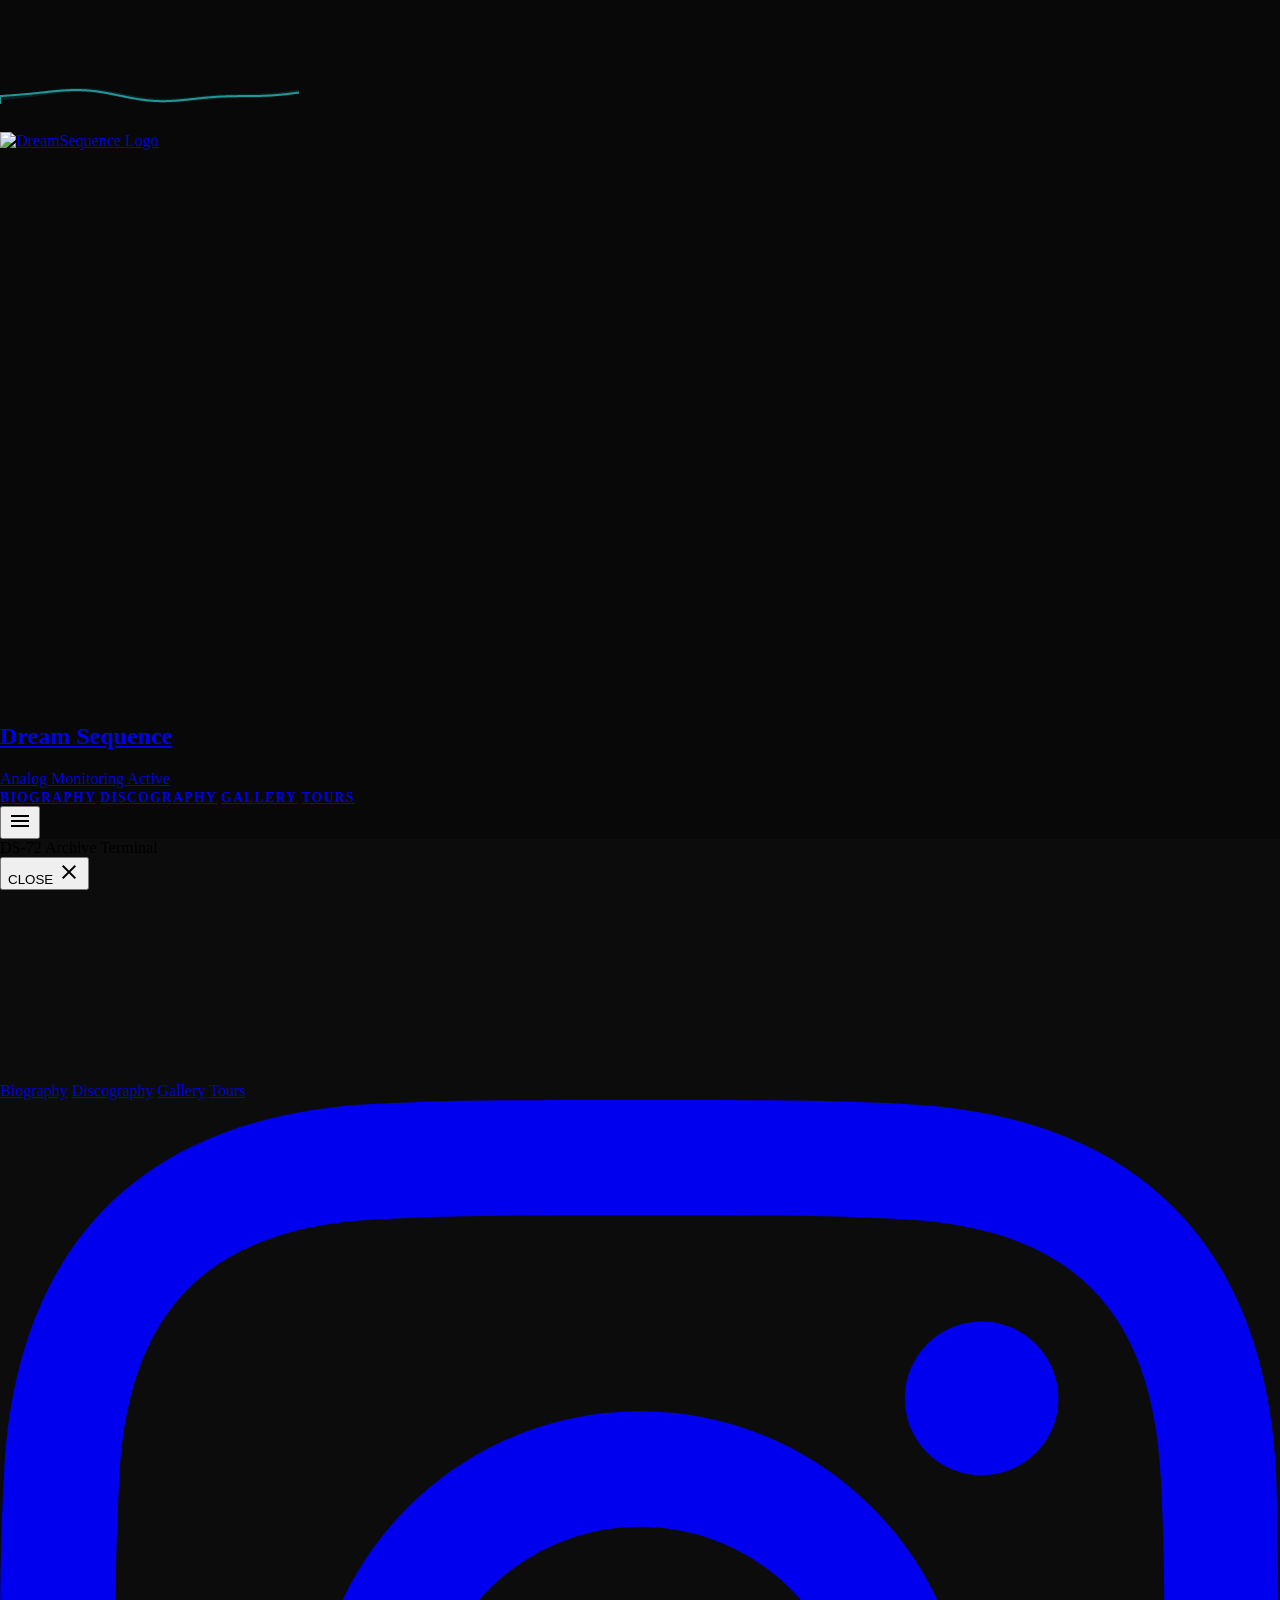
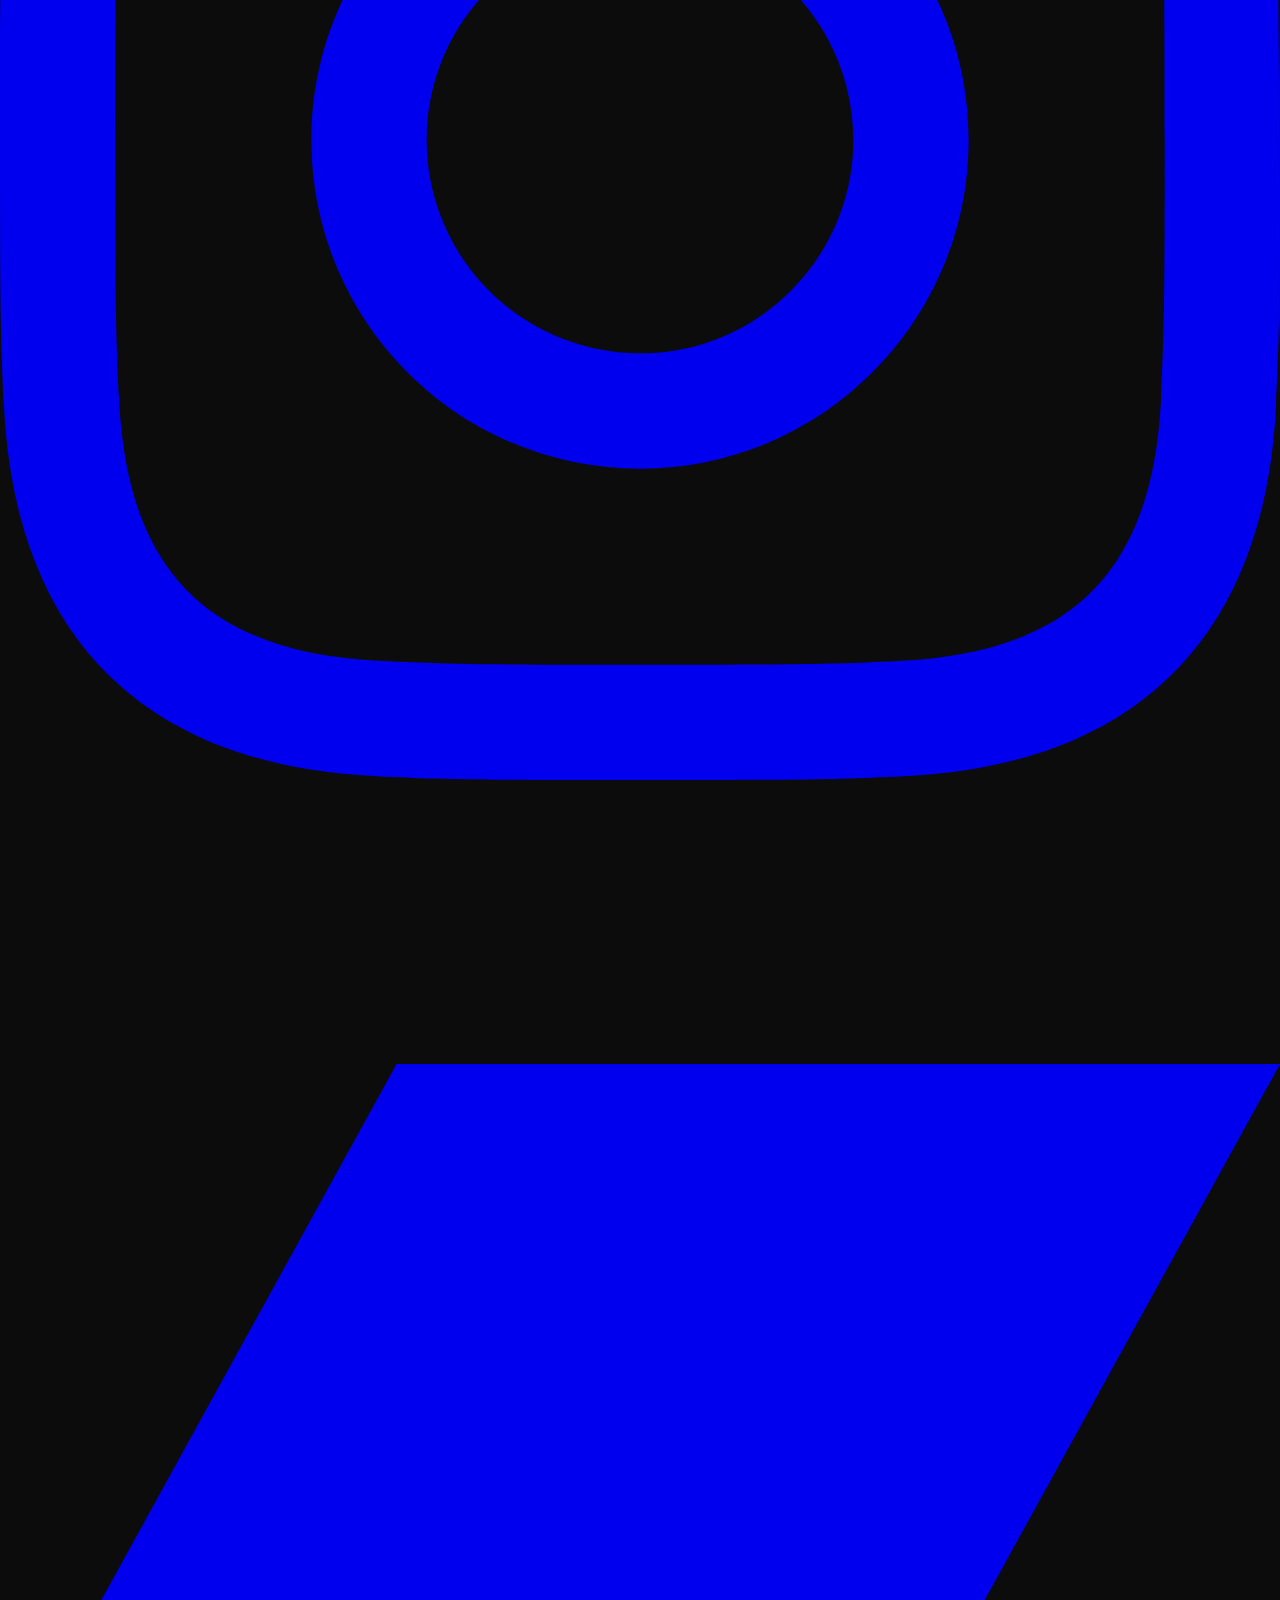
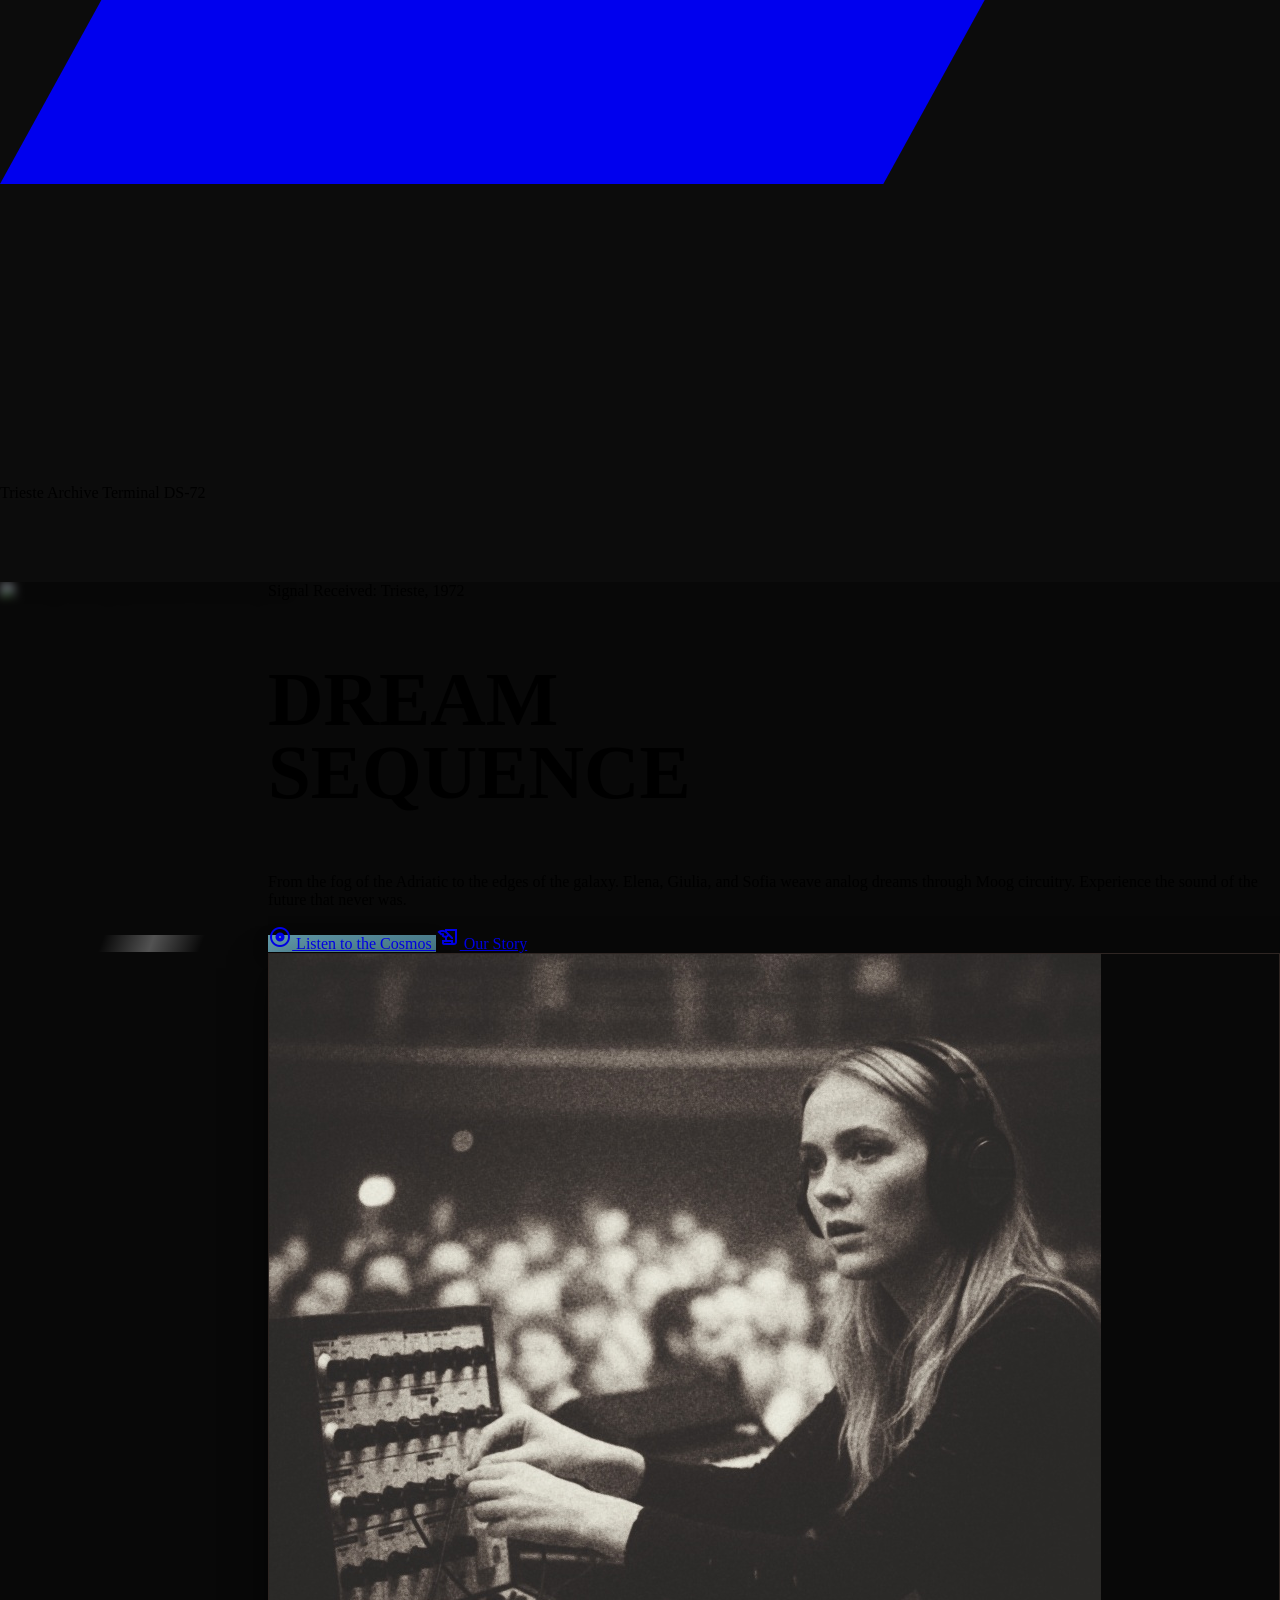
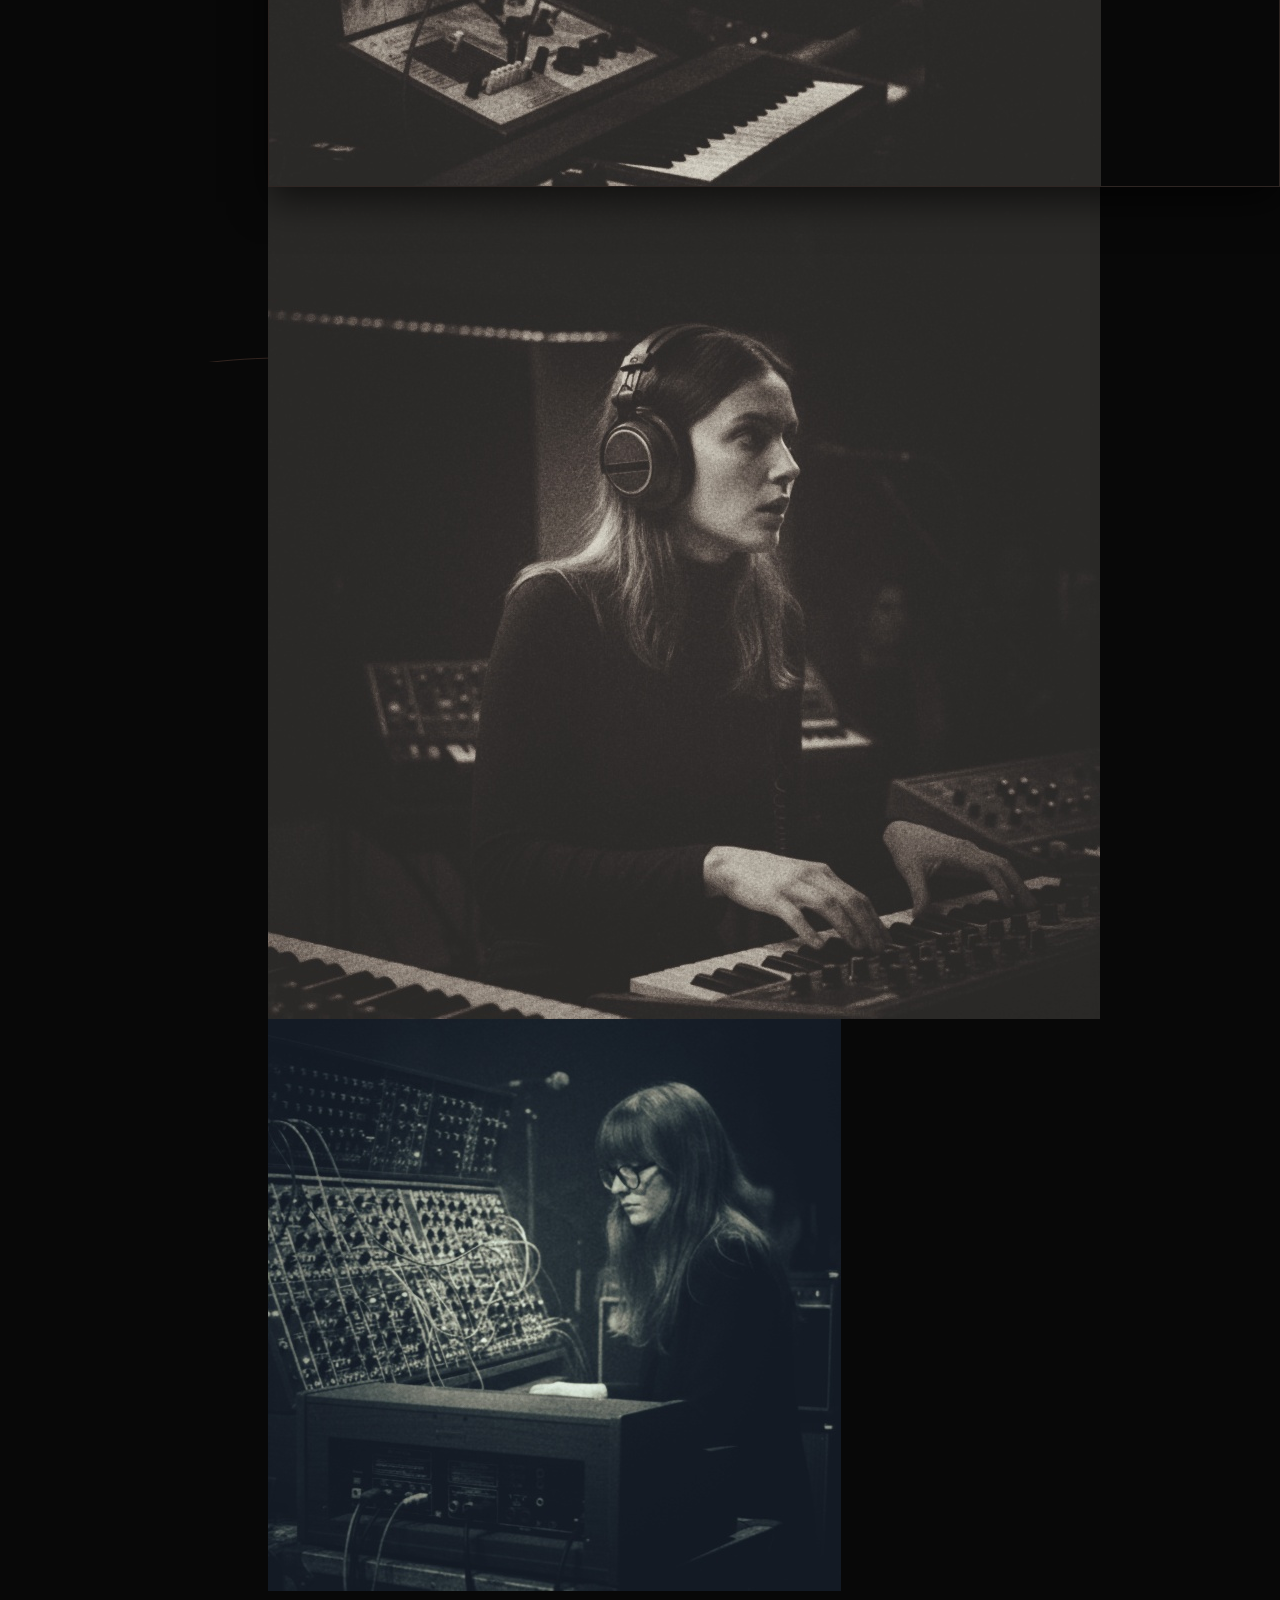
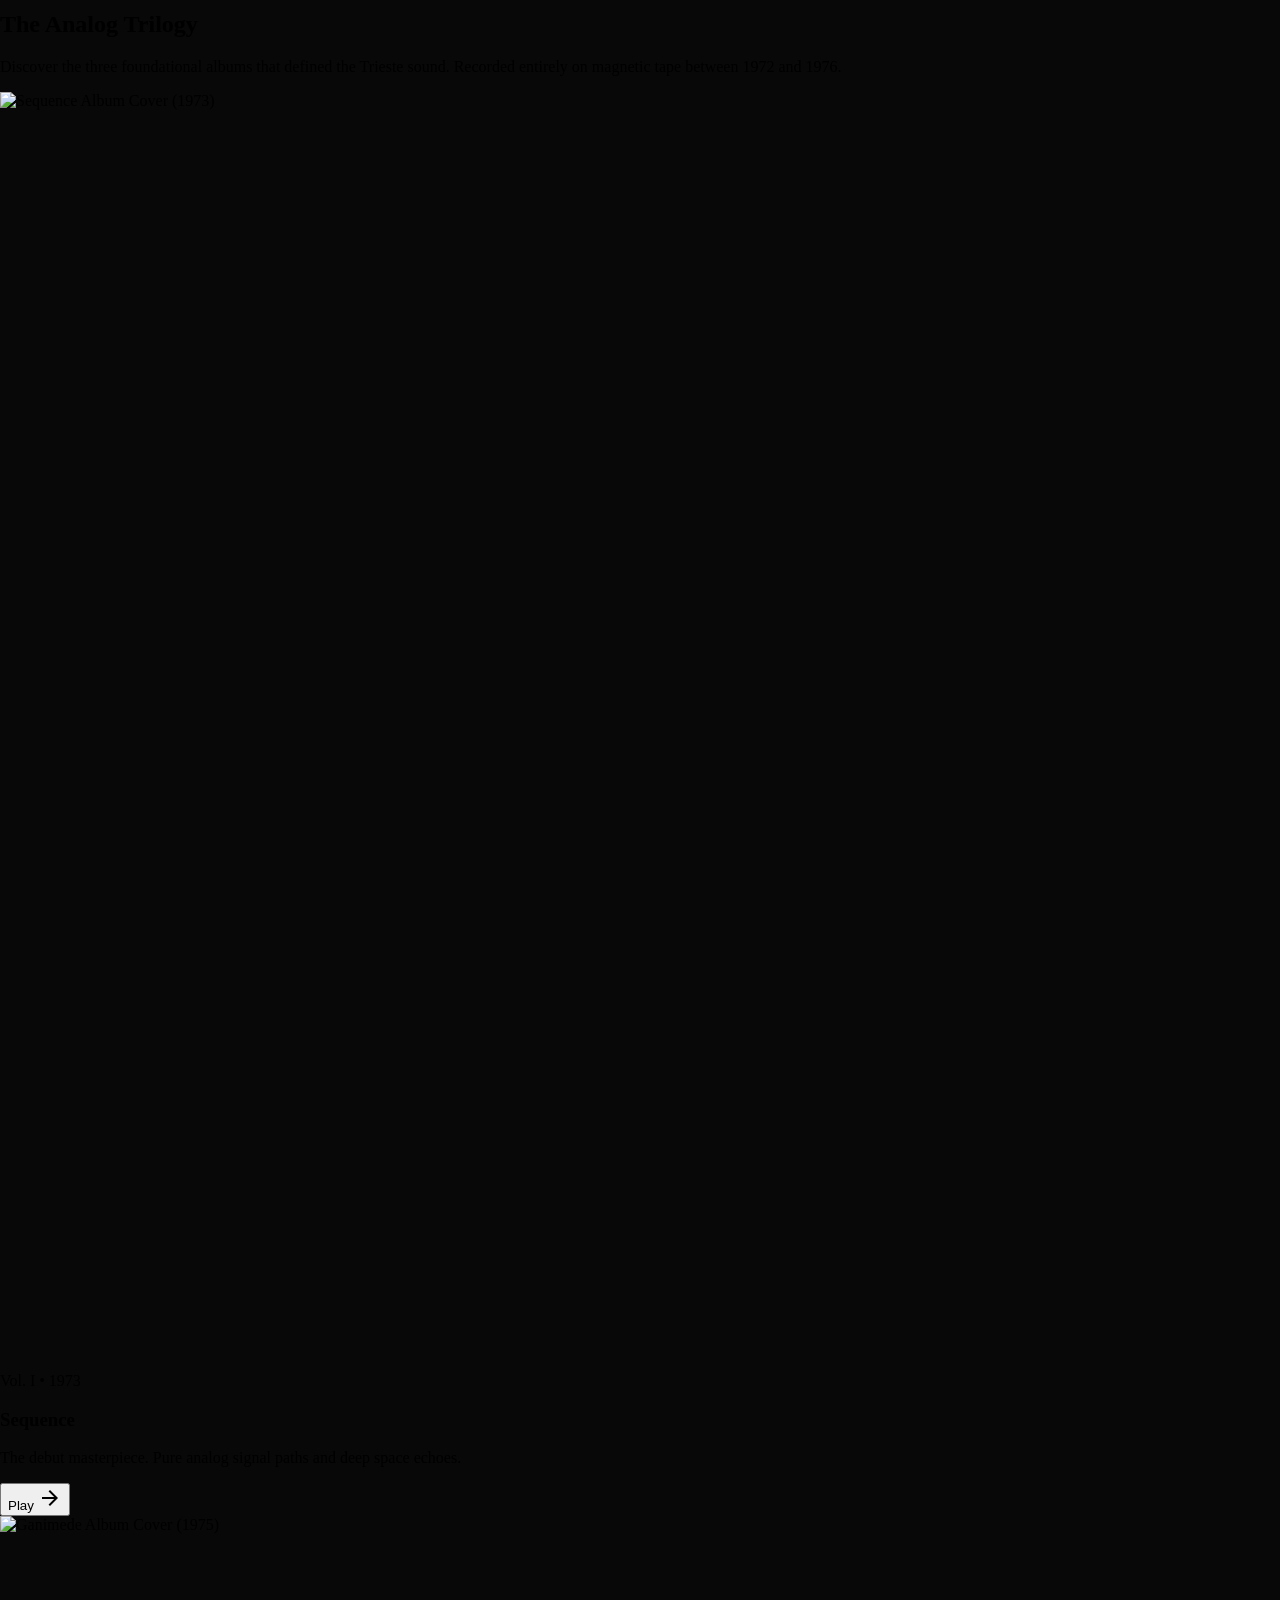
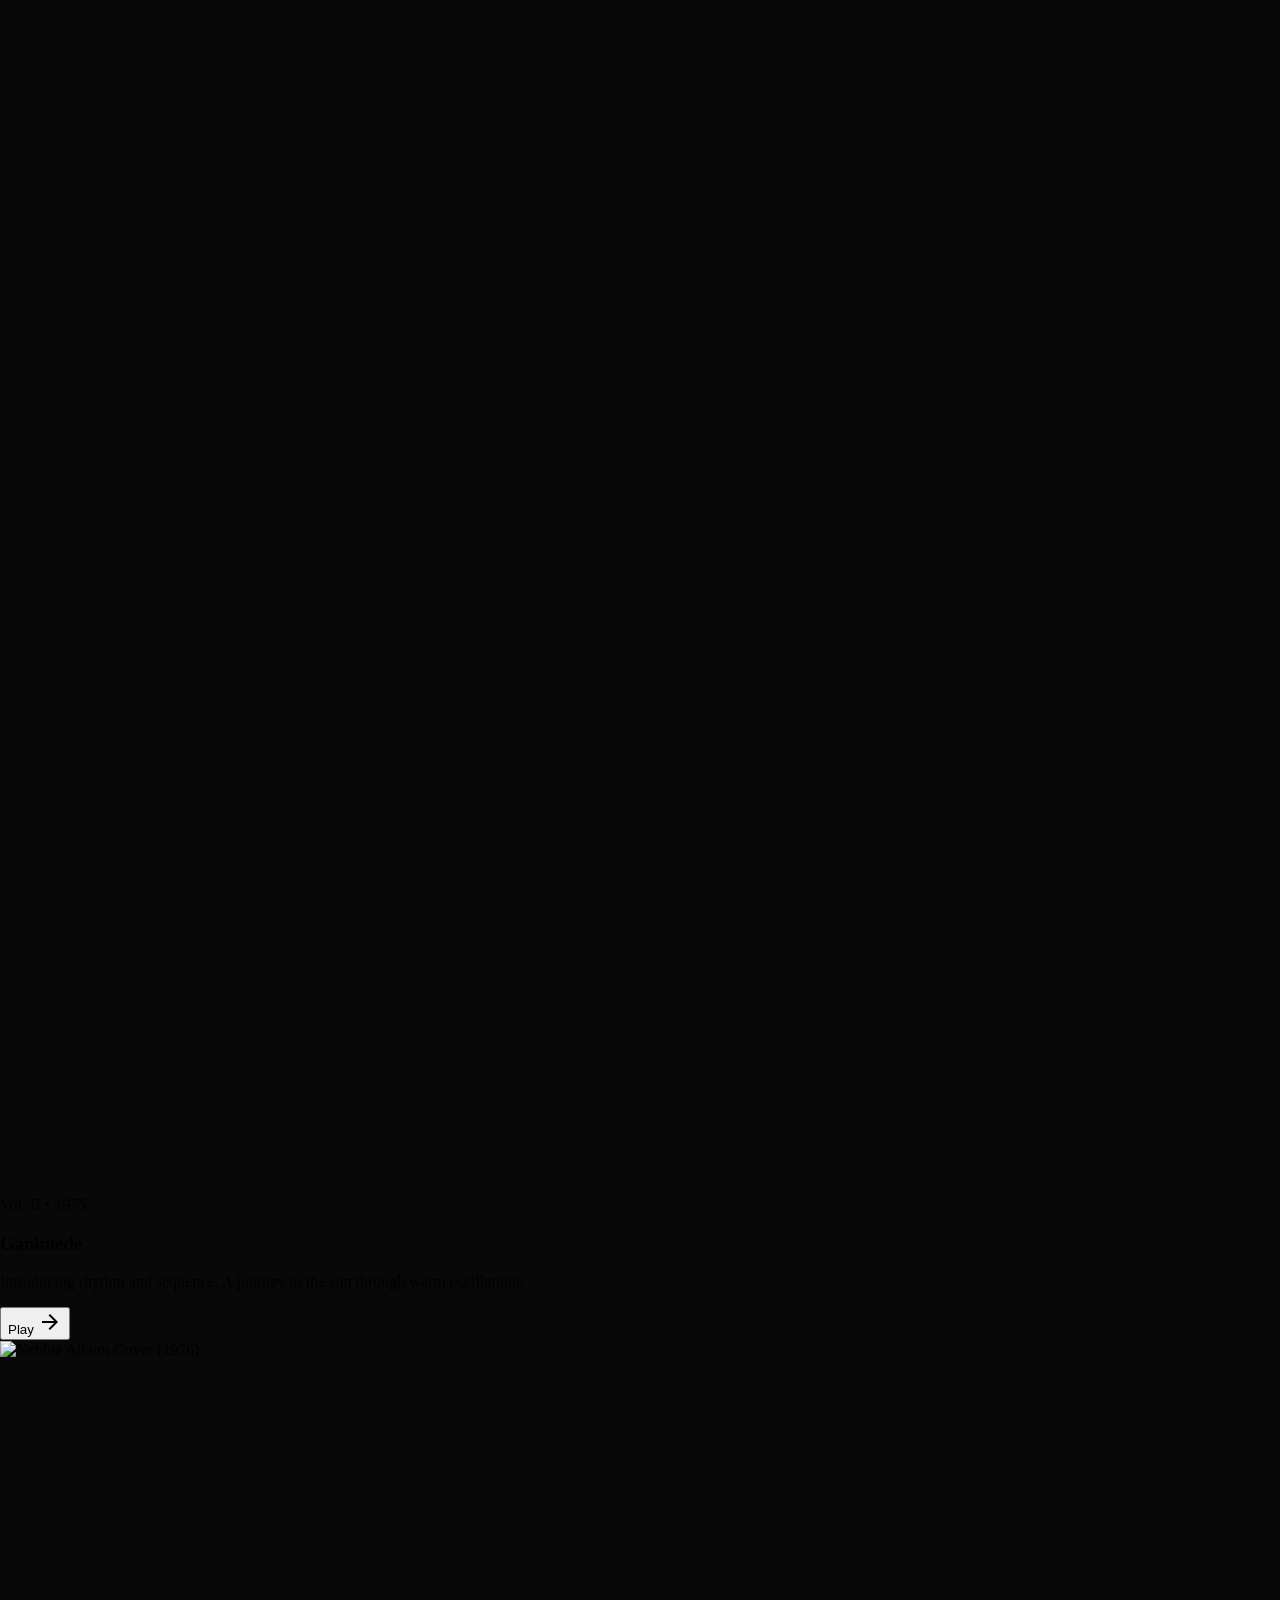
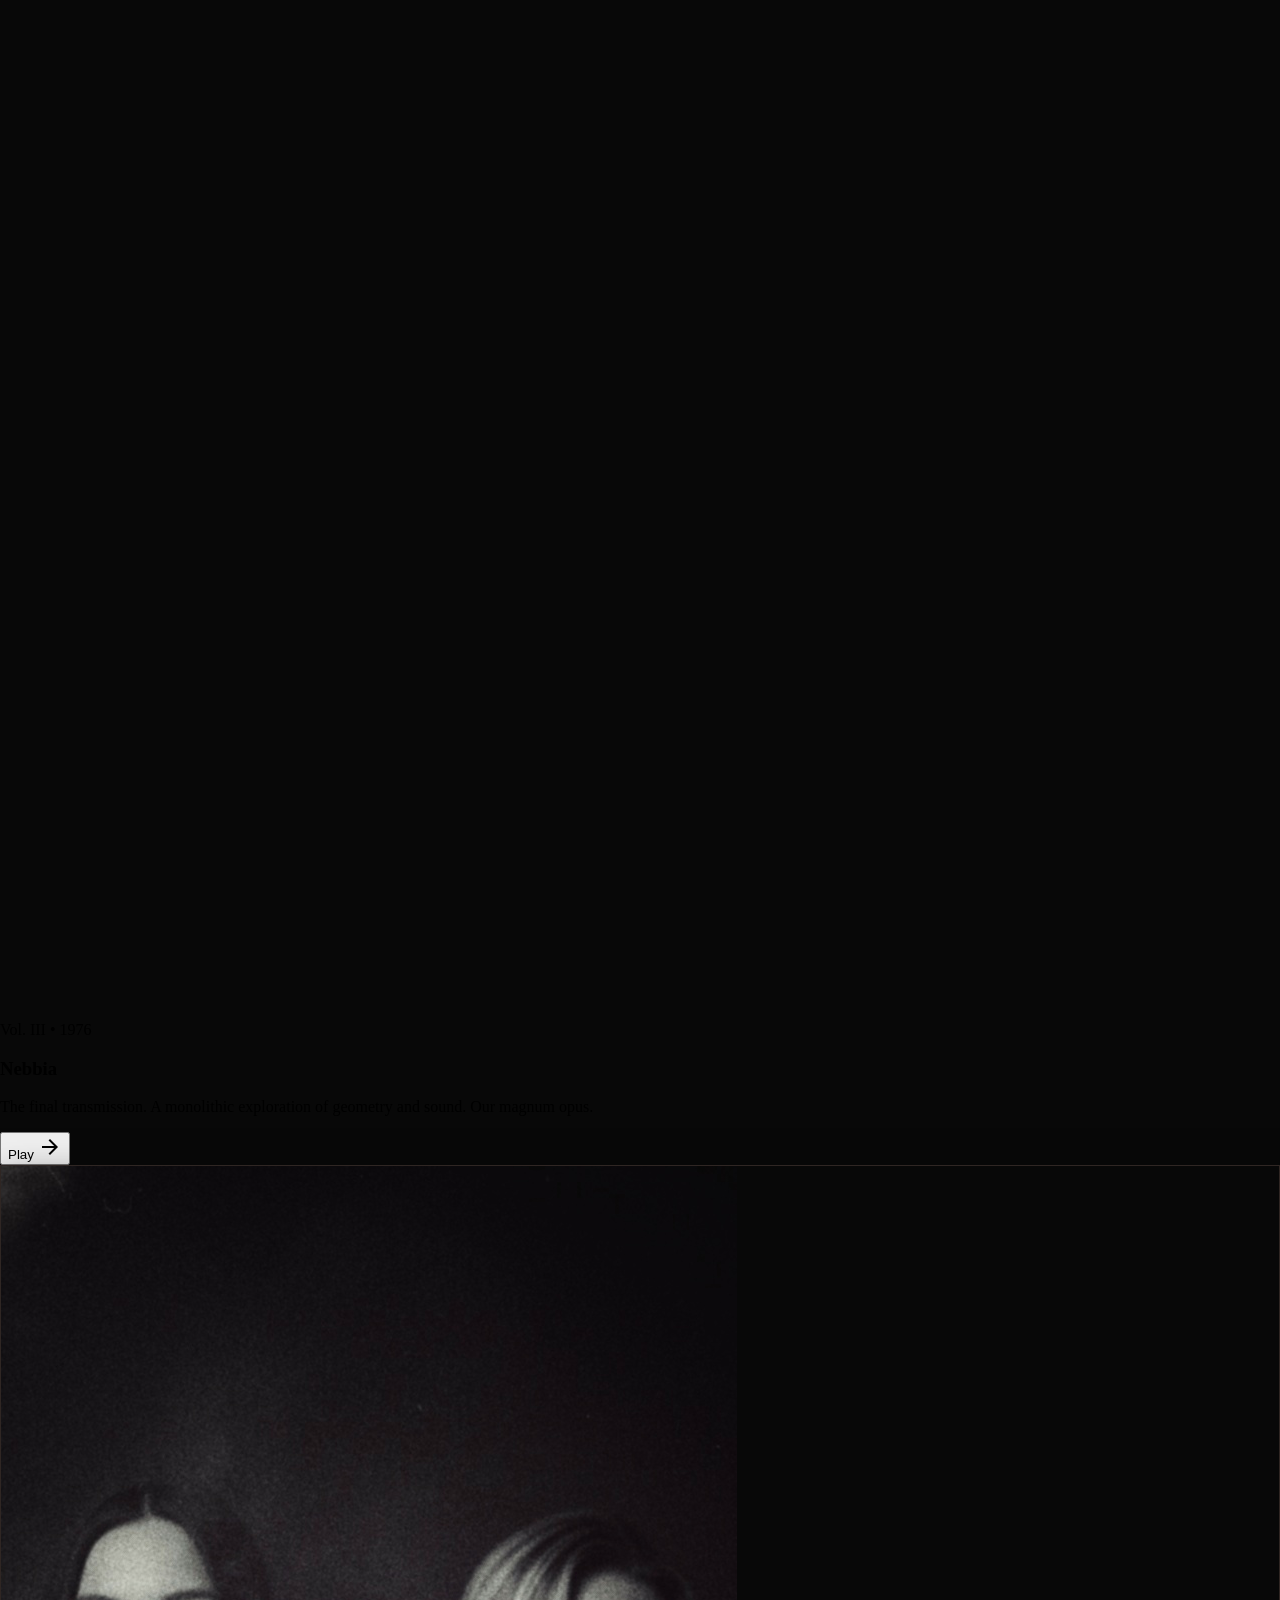
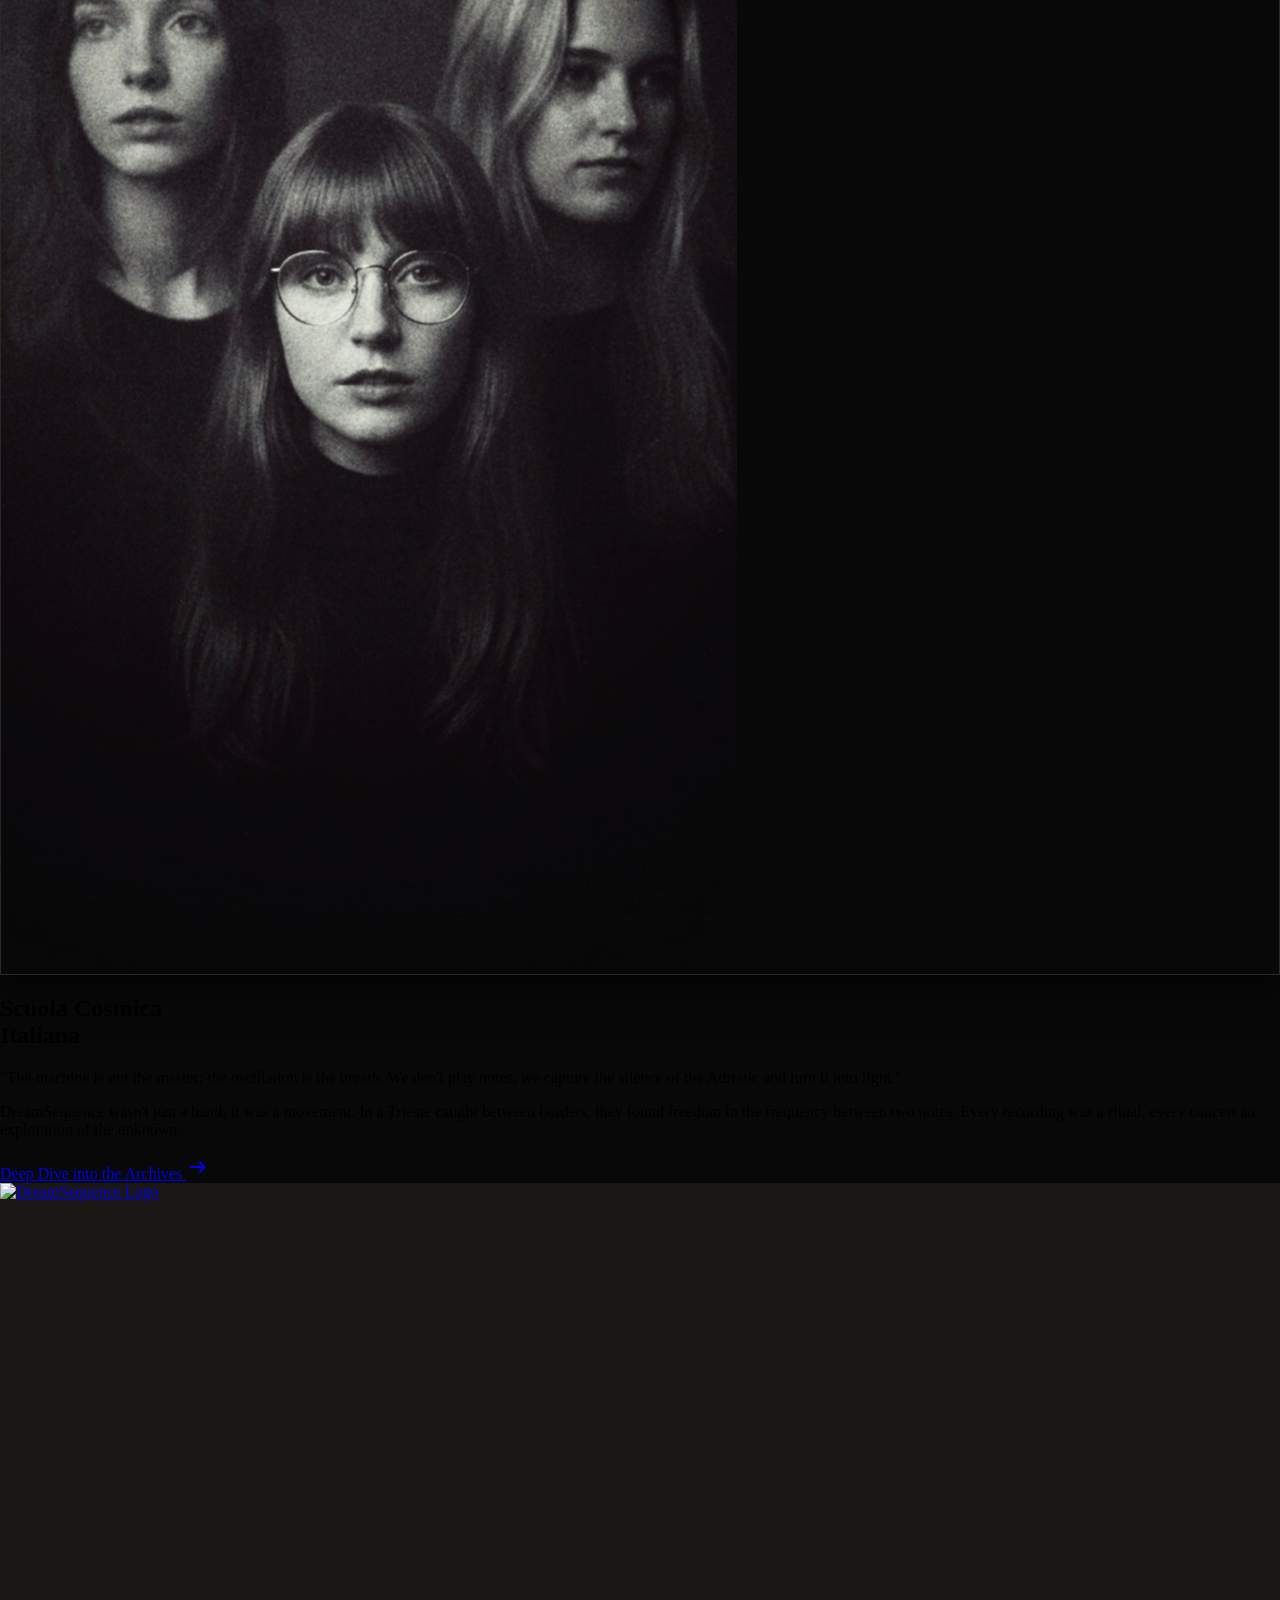
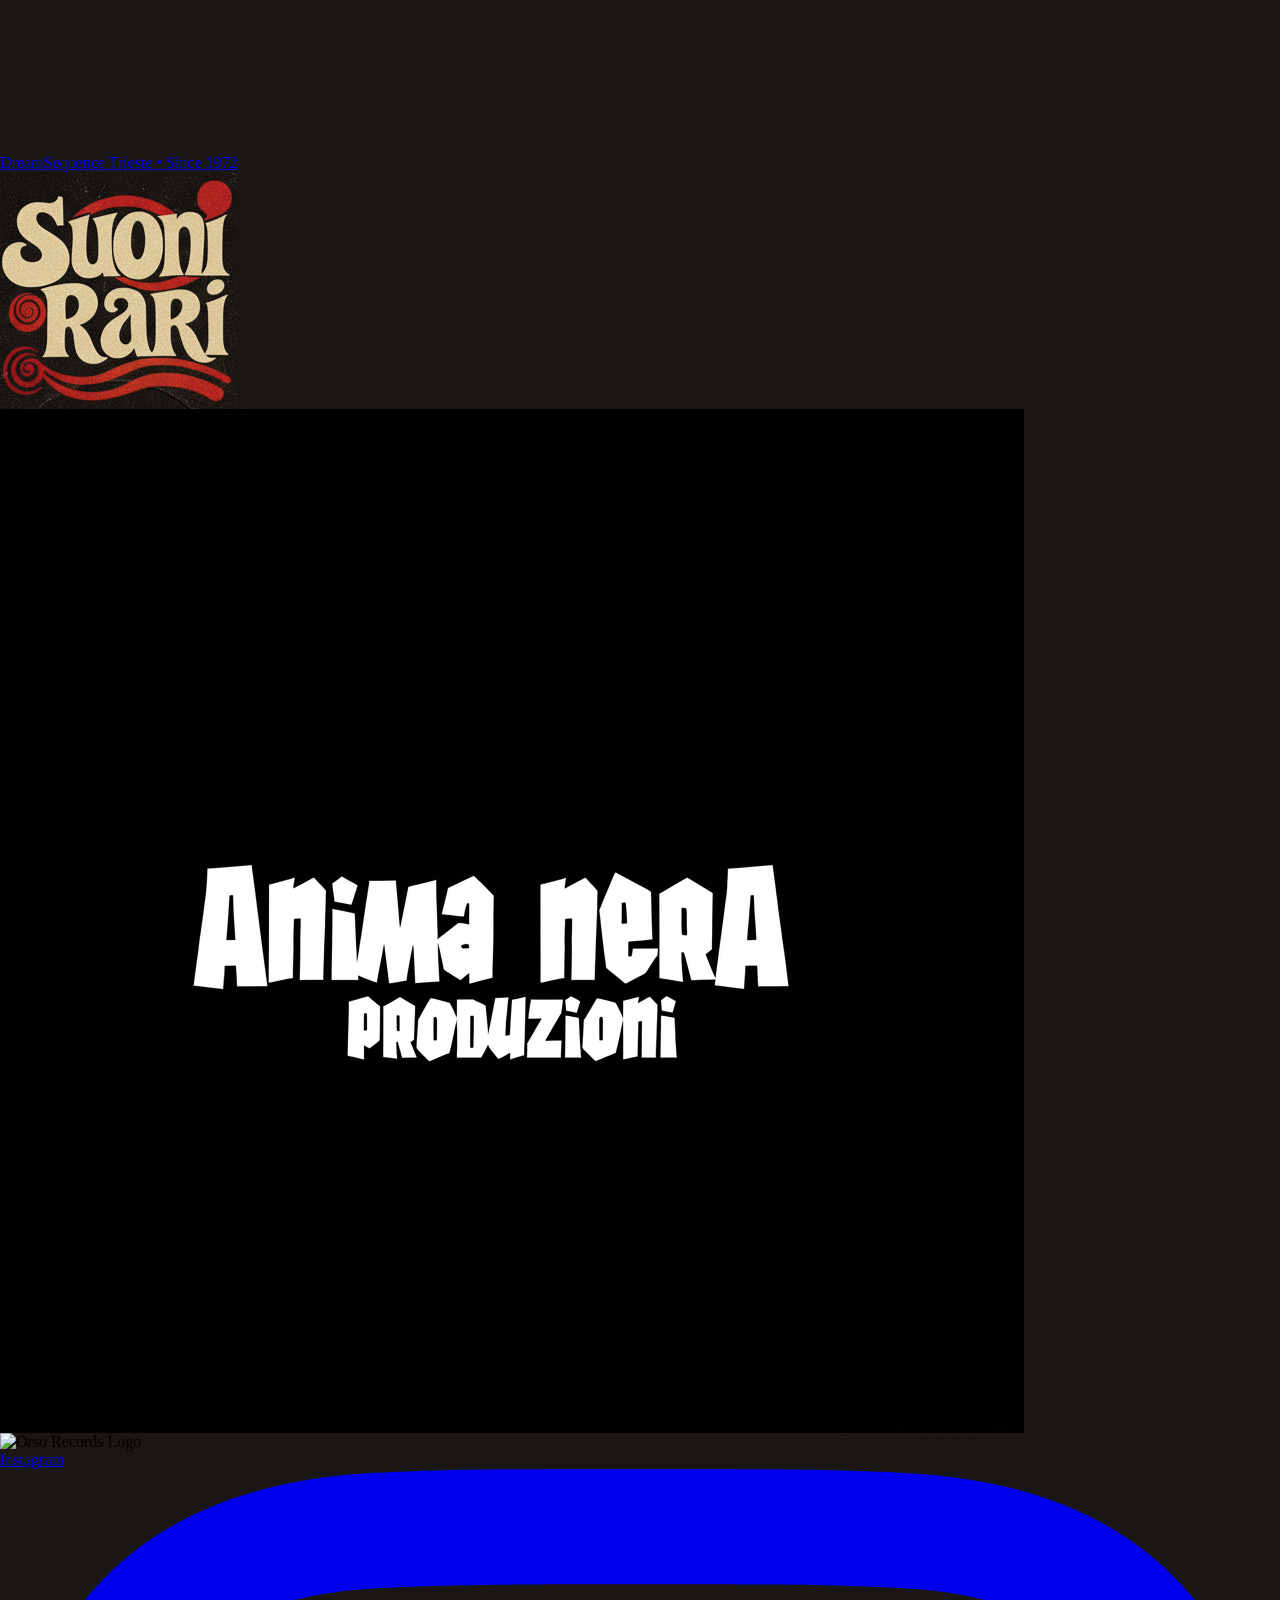
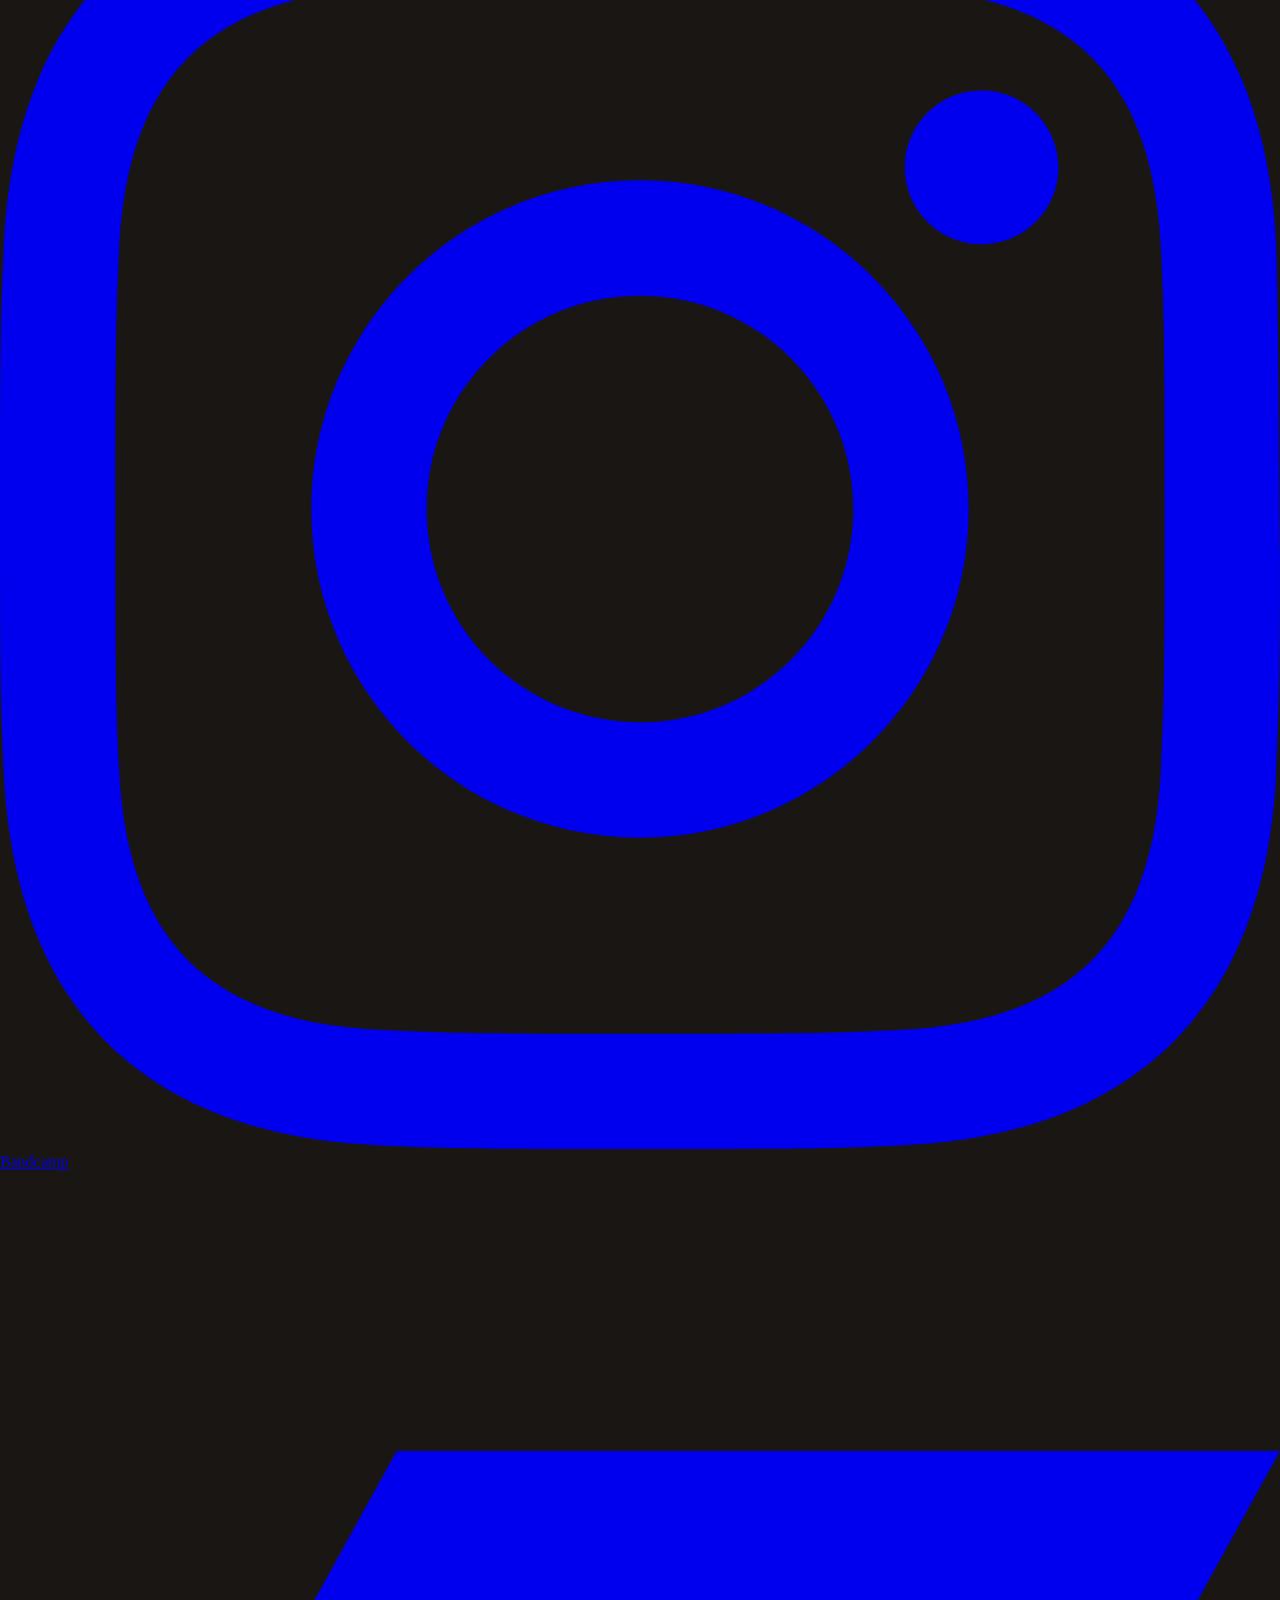
==== commit 6640749a: "feat(ux): apply 1972 editorial typography, zero CLS skeletons, and tactile micro-interactions" ====
--- a/index.html
+++ b/index.html
@@ -6,29 +6,31 @@
     <meta content="width=device-width, initial-scale=1.0" name="viewport" />
     <title>DreamSequence | Berlin School Electronic Music from Trieste</title>
     <meta name="description"
-        content="Official archives of DreamSequence. Experience the analog transmissions, atmospheric landscapes, and the Scuola Cosmica Italiana sound from Trieste (1972-1980).">
+        content="Official archives of DreamSequence. Experience analog transmissions, atmospheric landscapes, and the Scuola Cosmica Italiana sound from Trieste (1972-1980).">
+    <meta property="og:title" content="DreamSequence | Analog Transmissions">
+    <meta property="og:description" content="El so del futur que mai va existir.">
+    <meta property="og:image" content="assets/logo.jpg">
     <meta name="keywords"
-        content="DreamSequence, Berlin School, Electronic Music, Trieste, Analog Synth, Moog, Bandcamp, Ambient">
-    <link href="https://fonts.googleapis.com/css2?family=Space+Grotesk:wght@300;400;500;600;700&amp;display=swap"
-        rel="stylesheet" />
-    <link
-        href="https://fonts.googleapis.com/css2?family=Material+Symbols+Outlined:wght,FILL@100..700,0..1&amp;display=swap"
-        rel="stylesheet" />
+        content="DreamSequence, Berlin School, Electronic Music, Trieste, Analog Synth, Moog, Bandcamp, Ambient, Trieste Archive">
+    <link rel="icon" type="image/jpeg" href="assets/logo.jpg">
+    <link rel="preconnect" href="https://fonts.googleapis.com">
+    <link rel="preconnect" href="https://fonts.gstatic.com" crossorigin>
+    <link href="https://fonts.googleapis.com/css2?family=Space+Grotesk:wght@300;400;500;600;700&amp;display=swap" rel="stylesheet" />
+    <link href="https://fonts.googleapis.com/css2?family=Material+Symbols+Outlined:wght,FILL@100..700,0..1&amp;display=swap" rel="stylesheet" />
     
     <!-- Preloads & Priority -->
     <link rel="preload" href="assets/a49007c8-eb6e-448c-a6da-e3c77f13a707.JPG" as="image">
     <link rel="preload" href="assets/logo.jpg" as="image">
+    <link rel="preload" href="assets/galery/ds-elena-portada.jpg" as="image">
     
-    <link rel="preconnect" href="https://fonts.googleapis.com">
-    <link rel="preconnect" href="https://fonts.gstatic.com" crossorigin>
     <script src="https://cdn.tailwindcss.com?plugins=forms,container-queries" defer></script>
     <script src="tailwind-config.js" defer></script>
     <link rel="stylesheet" href="styles.css">
-    <script src="components.js?v=2.1" defer></script>
+    <script src="components.js" defer></script>
     <style>
         :root { --mustard: #eab308; --cosmic-black: #080808; }
-        body { background-color: var(--cosmic-black); margin: 0; padding-top: 80px; }
-        #main-header { min-height: 80px; position: fixed; top: 0; width: 100%; z-index: 100; }
+        body { background-color: var(--cosmic-black); margin: 0; }
+        #main-header { min-height: 80px; }
         .hero-section { min-height: 85vh; display: flex; align-items: center; justify-content: center; position: relative; overflow: hidden; background: var(--cosmic-black); }
         .hero-bg { position: absolute; inset: 0; width: 100%; height: 100%; object-fit: cover; opacity: 0.4; filter: blur(4px); }
     </style>
@@ -38,15 +40,14 @@
     class="bg-background-light dark:bg-background-dark text-tobacco dark:text-[#f3e5ab] font-display overflow-x-hidden">
     <div class="relative flex min-h-screen w-full flex-col group/design-root">
         <div class="layout-container flex h-full grow flex-col">
-            <header id="main-header" class="min-h-[80px]">
-            </header>
+            <header id="main-header"></header>
             <main class="flex-1">
                 <section class="hero-section">
                     <div class="absolute inset-0 z-0">
-                        <img alt="Blurred vintage analog synthesizer background"
+                        <img alt="Vintage analog synthesizer oscillator panel"
                             class="hero-bg"
                             src="assets/a49007c8-eb6e-448c-a6da-e3c77f13a707.JPG"
-                            width="1184" height="864" fetchpriority="high">
+                            width="1184" height="864" fetchpriority="high" loading="eager" decoding="sync">
                         <div class="absolute inset-0 bg-cosmic-black/60 mix-blend-multiply"></div>
                         <div class="absolute inset-0 bg-gradient-to-t from-cosmic-black via-transparent to-transparent">
                         </div>
@@ -91,51 +92,51 @@
                                 analog dreams through Moog circuitry. Experience the sound of the future that never
                                 was.
                             </p>
-                            <div class="flex flex-wrap gap-4 pt-4 justify-center lg:justify-start">
+                            <div class="flex flex-col sm:flex-row flex-wrap gap-4 pt-4 justify-center lg:justify-start w-full sm:w-auto">
                                 <a href="https://dreamsequence3.bandcamp.com/music" target="_blank"
-                                    class="group flex items-center justify-center gap-3 rounded-lg bandcamp-btn px-6 md:px-8 py-3 md:py-4 text-sm md:text-base font-bold uppercase tracking-wider transition-all">
-                                    <span class="material-symbols-outlined group-hover:animate-spin" aria-hidden="true">album</span>
+                                    class="group flex items-center justify-center gap-3 rounded-lg bandcamp-btn px-6 md:px-8 py-3.5 md:py-4 text-sm md:text-base font-bold uppercase tracking-wider transition-all text-white active:scale-95 duration-150 focus-visible:ring-2 focus-visible:ring-[#e67e22] focus-visible:outline-none cursor-pointer shadow-lg hover:shadow-cyan-900/40">
+                                    <span class="material-symbols-outlined transition-transform duration-500 group-hover:rotate-180" aria-hidden="true">album</span>
                                     Listen to the Cosmos
                                 </a>
                                 <a href="biography.html"
-                                    class="flex items-center justify-center gap-3 rounded-lg border border-tobacco bg-[#2a1a10]/50 hover:bg-[#3e2723] text-mustard px-6 md:px-8 py-3 md:py-4 text-sm md:text-base font-bold uppercase tracking-wider transition-all backdrop-blur-sm">
-                                    <span class="material-symbols-outlined" aria-hidden="true">history_edu</span>
+                                    class="group flex items-center justify-center gap-3 rounded-lg border border-mustard/40 bg-[#2a1a10]/60 hover:bg-[#3e2723] hover:border-mustard text-mustard hover:text-white px-6 md:px-8 py-3.5 md:py-4 text-sm md:text-base font-bold uppercase tracking-wider transition-all backdrop-blur-sm shadow-md hover:shadow-mustard/20 hover:-translate-y-0.5 active:translate-y-0.5 active:scale-95 duration-150 focus-visible:ring-2 focus-visible:ring-[#e67e22] focus-visible:outline-none cursor-pointer">
+                                    <span class="material-symbols-outlined transition-transform duration-300 group-hover:scale-110" aria-hidden="true">history_edu</span>
                                     Our Story
                                 </a>
                             </div>
                         </div>
                         <div class="relative h-[300px] md:h-[450px] lg:h-[600px] w-full mt-10 lg:mt-0">
                             <div class="absolute inset-0 flex items-center justify-center">
-                                <div class="relative w-full h-full max-w-sm md:max-w-md lg:max-w-none mx-auto">
+                                <div class="relative w-full h-full max-sm:max-w-xs md:max-w-md lg:max-w-none mx-auto">
                                     <div
-                                        class="absolute top-0 right-0 w-40 md:w-56 lg:w-72 h-48 md:h-72 lg:h-96 rounded-sm overflow-hidden border border-[#8a4200] shadow-xl photo-frame z-10 transition-transform duration-500 bg-[#2a1a10]">
+                                        class="absolute top-0 right-0 w-40 md:w-56 lg:w-72 h-48 md:h-72 lg:h-96 rounded-sm overflow-hidden border border-[#8a4200] shadow-xl photo-frame transform rotate-3 z-10 transition-transform hover:rotate-0 hover:z-50 hover:scale-105 duration-500 bg-[#141210]">
                                         <div
                                             class="absolute inset-0 bg-gradient-to-t from-burnt-orange/80 to-transparent z-10 mix-blend-multiply">
                                         </div>
                                         <img alt="Elena performing on a vintage synthesizer"
                                             class="w-full h-full object-cover opacity-100 transition-opacity"
                                             src="assets/galery/ds-elena-portada.jpg"
-                                            width="832" height="832" />
+                                            width="832" height="832" fetchpriority="high" loading="eager" decoding="sync" />
                                     </div>
                                     <div
-                                        class="absolute top-10 left-0 w-40 md:w-56 lg:w-72 h-48 md:h-72 lg:h-96 rounded-sm overflow-hidden border border-[#8a4200] shadow-xl transform -rotate-3 z-20 transition-transform hover:rotate-0 hover:z-50 hover:scale-105 duration-500 bg-[#2a1a10]">
+                                        class="absolute top-10 left-0 w-40 md:w-56 lg:w-72 h-48 md:h-72 lg:h-96 rounded-sm overflow-hidden border border-[#8a4200] shadow-xl transform -rotate-3 z-20 transition-transform hover:rotate-0 hover:z-50 hover:scale-105 duration-500 bg-[#141210]">
                                         <div
                                             class="absolute inset-0 bg-gradient-to-t from-mustard/80 to-transparent z-10 mix-blend-multiply">
                                         </div>
                                         <img alt="Giulia adjusting the modular circuitry"
                                             class="w-full h-full object-cover opacity-100 transition-opacity"
                                             src="assets/galery/ds-giulia-portada.jpg"
-                                            width="832" height="832" />
+                                            width="832" height="832" loading="lazy" decoding="async" />
                                     </div>
                                     <div
-                                        class="absolute bottom-0 left-1/2 -translate-x-1/2 w-40 md:w-56 lg:w-72 h-48 md:h-72 lg:h-96 rounded-sm overflow-hidden border border-[#8a4200] shadow-xl transform rotate-2 z-30 transition-transform hover:rotate-0 hover:z-50 hover:scale-105 duration-500 bg-[#2a1a10]">
+                                        class="absolute bottom-0 left-1/2 -translate-x-1/2 w-40 md:w-56 lg:w-72 h-48 md:h-72 lg:h-96 rounded-sm overflow-hidden border border-[#8a4200] shadow-xl transform rotate-2 z-30 transition-transform hover:rotate-0 hover:z-50 hover:scale-105 duration-500 bg-[#141210]">
                                         <div
                                             class="absolute inset-0 bg-gradient-to-t from-tobacco/90 to-transparent z-10 mix-blend-multiply">
                                         </div>
                                         <img alt="Sofia captured during a tape delay transmission"
                                             class="w-full h-full object-cover opacity-100 transition-opacity"
                                             src="assets/galery/ds-sofia-portada.jpg"
-                                            width="573" height="572" />
+                                            width="573" height="572" loading="lazy" decoding="async" />
                                     </div>
                                 </div>
                             </div>
@@ -157,10 +158,10 @@
                     </div>
                     <div class="grid grid-cols-1 md:grid-cols-3 gap-6">
                         <div
-                            class="group relative flex flex-col gap-4 p-6 rounded-sm border border-[#d69e2e]/20 dark:border-[#5d4037] bg-[#fdfbf7] dark:bg-[#221e1b] hover:border-burnt-orange transition-all hover:shadow-[0_0_20px_rgba(192,86,33,0.15)]">
-                            <div class="relative aspect-square w-full rounded-sm overflow-hidden bg-[#120f0e]">
-                                <img src="assets/lp/Sequence 1973.jpg" alt="Sequence"
-                                    class="w-full h-full object-cover opacity-80"
+                            class="group relative flex flex-col gap-4 p-6 rounded-sm border border-[#d69e2e]/20 dark:border-[#5d4037] bg-[#fdfbf7] dark:bg-[#221e1b] hover:border-burnt-orange transition-all interactive-card hover:shadow-[0_10px_25px_rgba(192,86,33,0.2)]">
+                            <div class="relative aspect-square w-full rounded-sm overflow-hidden bg-[#121212]">
+                                <img src="assets/lp/Sequence 1973.jpg" alt="Sequence Album Cover (1973)"
+                                    class="w-full h-full object-cover opacity-80 group-hover:scale-105 group-hover:opacity-100 transition-all duration-700 ease-out"
                                     width="2048" height="2048" loading="lazy" decoding="async">
                                 <div
                                     class="absolute inset-0 bg-black/20 group-hover:bg-transparent transition-colors duration-500">
@@ -168,25 +169,25 @@
                             </div>
                             <div>
                                 <span
-                                    class="text-accent font-mono text-[10px] tracking-widest uppercase mb-2 block">Vol.
+                                    class="text-[#f7f5f0]/80 font-mono text-xs tracking-[0.2em] uppercase mb-2 block">Vol.
                                     I • 1973</span>
-                                <h3 class="text-3xl font-black uppercase text-mustard tracking-tighter">Sequence
+                                <h3 class="text-3xl font-black uppercase text-mustard tracking-tighter group-hover:text-accent transition-colors">Sequence
                                 </h3>
-                                <p class="text-[#8d6e63] dark:text-[#a1887f] text-sm mt-1">The debut masterpiece.
-                                    Pure
-                                    analog signal paths and deep space echoes.</p>
+                                <p class="text-[#9e9a93] text-sm mt-1 leading-relaxed">The debut masterpiece.
+                                    Pure analog signal paths and deep space echoes.</p>
                             </div>
                             <button
+                                aria-label="Play Sequence (1973)"
                                 onclick="playAlbum('Sequence', 'Sequence (1973)', 'assets/lp/Sequence 1973.jpg', 'https://dreamsequence3.bandcamp.com/')"
-                                class="mt-auto flex items-center gap-2 text-mustard font-bold text-sm uppercase tracking-wider group-hover:gap-3 transition-all">
-                                Play <span class="material-symbols-outlined text-sm">arrow_forward</span>
+                                class="mt-auto flex items-center gap-2 text-mustard hover:text-accent font-bold text-sm uppercase tracking-wider group-hover:gap-3 transition-all active:scale-95 duration-150 focus-visible:ring-2 focus-visible:ring-[#e67e22] focus-visible:outline-none rounded-xs cursor-pointer">
+                                Play <span class="material-symbols-outlined text-sm transition-transform group-hover:translate-x-1">arrow_forward</span>
                             </button>
                         </div>
                         <div
-                            class="group relative flex flex-col gap-4 p-6 rounded-sm border border-[#d69e2e]/20 dark:border-[#5d4037] bg-[#fdfbf7] dark:bg-[#221e1b] hover:border-mustard transition-all hover:shadow-[0_0_20px_rgba(214,158,46,0.15)]">
-                            <div class="relative aspect-square w-full rounded-sm overflow-hidden bg-[#120f0e]">
-                                <img src="assets/lp/Ganimede 1975.jpg" alt="Ganimede"
-                                    class="w-full h-full object-cover opacity-80"
+                            class="group relative flex flex-col gap-4 p-6 rounded-sm border border-[#d69e2e]/20 dark:border-[#5d4037] bg-[#fdfbf7] dark:bg-[#221e1b] hover:border-mustard transition-all interactive-card hover:shadow-[0_10px_25px_rgba(214,158,46,0.2)]">
+                            <div class="relative aspect-square w-full rounded-sm overflow-hidden bg-[#121212]">
+                                <img src="assets/lp/Ganimede 1975.jpg" alt="Ganimede Album Cover (1975)"
+                                    class="w-full h-full object-cover opacity-80 group-hover:scale-105 group-hover:opacity-100 transition-all duration-700 ease-out"
                                     width="2048" height="2048" loading="lazy" decoding="async">
                                 <div
                                     class="absolute inset-0 bg-black/20 group-hover:bg-transparent transition-colors duration-500">
@@ -194,25 +195,26 @@
                             </div>
                             <div>
                                 <span
-                                    class="text-accent font-mono text-[10px] tracking-widest uppercase mb-2 block">Vol.
+                                    class="text-[#f7f5f0]/80 font-mono text-xs tracking-[0.2em] uppercase mb-2 block">Vol.
                                     II • 1975</span>
-                                <h3 class="text-3xl font-black uppercase text-mustard tracking-tighter">Ganimede
+                                <h3 class="text-3xl font-black uppercase text-mustard tracking-tighter group-hover:text-accent transition-colors">Ganimede
                                 </h3>
-                                <p class="text-[#8d6e63] dark:text-[#a1887f] text-sm mt-1">Introducing rhythm and
+                                <p class="text-[#9e9a93] text-sm mt-1 leading-relaxed">Introducing rhythm and
                                     sequence.
                                     A journey to the sun through warm oscillations.</p>
                             </div>
                             <button
+                                aria-label="Play Ganimede (1975)"
                                 onclick="playAlbum('Ganimede', 'Ganimede (1975)', 'assets/lp/Ganimede 1975.jpg', 'https://dreamsequence3.bandcamp.com')"
-                                class="mt-auto flex items-center gap-2 text-mustard font-bold text-sm uppercase tracking-wider group-hover:gap-3 transition-all">
-                                Play <span class="material-symbols-outlined text-sm">arrow_forward</span>
+                                class="mt-auto flex items-center gap-2 text-mustard hover:text-accent font-bold text-sm uppercase tracking-wider group-hover:gap-3 transition-all active:scale-95 duration-150 focus-visible:ring-2 focus-visible:ring-[#e67e22] focus-visible:outline-none rounded-xs cursor-pointer">
+                                Play <span class="material-symbols-outlined text-sm transition-transform group-hover:translate-x-1">arrow_forward</span>
                             </button>
                         </div>
                         <div
-                            class="group relative flex flex-col gap-4 p-6 rounded-sm border border-[#d69e2e]/20 dark:border-[#5d4037] bg-[#fdfbf7] dark:bg-[#221e1b] hover:border-tobacco transition-all hover:shadow-[0_0_20px_rgba(93,64,55,0.25)]">
-                            <div class="relative aspect-square w-full rounded-sm overflow-hidden bg-[#120f0e]">
-                                <img src="assets/lp/Nebbia 1976.png" alt="Nebbia"
-                                    class="w-full h-full object-cover opacity-80"
+                            class="group relative flex flex-col gap-4 p-6 rounded-sm border border-[#d69e2e]/20 dark:border-[#5d4037] bg-[#fdfbf7] dark:bg-[#221e1b] hover:border-tobacco transition-all interactive-card hover:shadow-[0_10px_25px_rgba(93,64,55,0.3)]">
+                            <div class="relative aspect-square w-full rounded-sm overflow-hidden bg-[#121212]">
+                                <img src="assets/lp/Nebbia 1976.png" alt="Nebbia Album Cover (1976)"
+                                    class="w-full h-full object-cover opacity-80 group-hover:scale-105 group-hover:opacity-100 transition-all duration-700 ease-out"
                                     width="1024" height="1024" loading="lazy" decoding="async">
                                 <div
                                     class="absolute inset-0 bg-black/20 group-hover:bg-transparent transition-colors duration-500">
@@ -220,17 +222,18 @@
                             </div>
                             <div>
                                 <span
-                                    class="text-accent font-mono text-[10px] tracking-widest uppercase mb-2 block">Vol.
+                                    class="text-[#f7f5f0]/80 font-mono text-xs tracking-[0.2em] uppercase mb-2 block">Vol.
                                     III • 1976</span>
-                                <h3 class="text-3xl font-black uppercase text-mustard tracking-tighter">Nebbia
+                                <h3 class="text-3xl font-black uppercase text-mustard tracking-tighter group-hover:text-accent transition-colors">Nebbia
                                 </h3>
-                                <p class="text-[#8d6e63] dark:text-[#a1887f] text-sm mt-1">The final transmission. A
+                                <p class="text-[#9e9a93] text-sm mt-1 leading-relaxed">The final transmission. A
                                     monolithic exploration of geometry and sound. Our magnum opus.</p>
                             </div>
                             <button
+                                aria-label="Play Nebbia (1976)"
                                 onclick="playAlbum('Nebbia', 'Nebbia (1976)', 'assets/lp/Nebbia 1976.png', 'https://dreamsequence3.bandcamp.com/album/nebbia-1976')"
-                                class="mt-auto flex items-center gap-2 text-mustard font-bold text-sm uppercase tracking-wider group-hover:gap-3 transition-all">
-                                Play <span class="material-symbols-outlined text-sm">arrow_forward</span>
+                                class="mt-auto flex items-center gap-2 text-mustard hover:text-accent font-bold text-sm uppercase tracking-wider group-hover:gap-3 transition-all active:scale-95 duration-150 focus-visible:ring-2 focus-visible:ring-[#e67e22] focus-visible:outline-none rounded-xs cursor-pointer">
+                                Play <span class="material-symbols-outlined text-sm transition-transform group-hover:translate-x-1">arrow_forward</span>
                             </button>
                         </div>
                     </div>
@@ -240,10 +243,10 @@
                     <div class="max-w-7xl mx-auto grid grid-cols-1 lg:grid-cols-2 gap-20 items-center">
                         <div class="order-2 lg:order-1 flex justify-center">
                             <div
-                                class="relative w-full md:w-4/5 lg:w-full aspect-[3/4] overflow-hidden photo-frame transform -rotate-1 shadow-2xl">
-                                <img src="assets/dreamsequence-trio.jpg" alt="DreamSequence Trio Portrait"
-                                    class="w-full h-full object-cover hover:scale-105 transition-transform duration-[1200ms] ease-out will-change-transform"
-                                    loading="lazy" width="736" height="1408">
+                                class="relative w-full md:w-4/5 lg:w-full aspect-[3/4] overflow-hidden photo-frame transform -rotate-1 shadow-2xl bg-[#121212]">
+                                <img src="assets/dreamsequence-trio.jpg" alt="DreamSequence Trio Portrait - 1975 Trieste Studio Session"
+                                    class="w-full h-full object-cover grayscale brightness-90 hover:grayscale-0 hover:brightness-110 transition-all duration-700"
+                                    width="736" height="1408" loading="lazy" decoding="async">
                                 <div class="absolute inset-0 bg-black/5 mix-blend-multiply"></div>
                             </div>
                         </div>
@@ -258,7 +261,7 @@
                                 we
                                 capture the silence of the Adriatic and turn it into light."
                             </p>
-                            <p class="text-[#a1887f] leading-relaxed text-lg">
+                            <p class="text-[#9e9a93] leading-relaxed text-lg">
                                 DreamSequence wasn't just a band; it was a movement. In a Trieste caught between
                                 borders, they found freedom in the frequency between two notes. Every recording was
                                 a
@@ -266,7 +269,7 @@
                             </p>
                             <div class="pt-4">
                                 <a href="gallery.html"
-                                    class="inline-flex items-center gap-4 text-mustard border-b-2 border-mustard/0 hover:border-mustard pb-2 font-bold uppercase tracking-[0.3em] hover:text-accent transition-all group">
+                                    class="inline-flex items-center gap-4 text-mustard border-b-2 border-mustard/0 hover:border-mustard pb-2 font-bold uppercase tracking-[0.2em] text-sm md:text-base hover:text-accent transition-all group active:scale-95 duration-150 focus-visible:ring-2 focus-visible:ring-[#e67e22] focus-visible:outline-none rounded-xs">
                                     Deep Dive into the Archives
                                     <span
                                         class="material-symbols-outlined transition-transform group-hover:translate-x-2">arrow_right_alt</span>
@@ -277,8 +280,9 @@
                 </section>
 
             </main>
-            <div id="main-footer"></div>
+            <footer id="main-footer"></footer>
         </div>
+    </div>
 </body>
 
 </html>
--- a/styles.css
+++ b/styles.css
@@ -76,19 +76,37 @@
     padding-top: 72px;
     background-color: #1a1a1a;
     transition: background-color 0.5s ease;
+    /* Prevent layout shifts from scrollbar appearing/disappearing */
+    overflow-y: scroll;
+    min-height: 100vh;
 }
 
 @media (min-width: 768px) {
     body {
         padding-top: 80px;
     }
+}
+
+/* Layout Stability Containers */
+#main-footer {
+    background-color: #1a1613;
 }
 
 img {
     user-select: none;
     -webkit-user-drag: none;
     -webkit-touch-callout: none;
-}
+    display: block;
+    max-width: 100%;
+    height: auto;
+    /* Prevent layout shift before image loads */
+    aspect-ratio: attr(width) / attr(height);
+}
+
+.aspect-square { aspect-ratio: 1 / 1; }
+.aspect-video { aspect-ratio: 16 / 9; }
+.aspect-portrait { aspect-ratio: 3 / 4; }
+.aspect-album { aspect-ratio: 1 / 1; }
 
 /* Fluid Typography */
 h1 {
@@ -127,24 +145,71 @@
     background: linear-gradient(135deg, #d69e2e 0%, #b35900 100%);
     border: 1px solid #8a4200;
     box-shadow: inset 0 1px 0 rgba(255, 255, 255, 0.15), 0 4px 15px rgba(0, 0, 0, 0.4);
-    transition: all 0.4s cubic-bezier(0.16, 1, 0.3, 1);
+    transition: transform 0.3s cubic-bezier(0.16, 1, 0.3, 1), box-shadow 0.3s cubic-bezier(0.16, 1, 0.3, 1), filter 0.3s ease;
+    position: relative;
+    overflow: hidden;
+}
+
+.btn-vintage::after {
+    content: '';
+    position: absolute;
+    top: 0;
+    left: -100%;
+    width: 60%;
+    height: 100%;
+    background: linear-gradient(90deg, transparent, rgba(255, 255, 255, 0.25), transparent);
+    transform: skewX(-20deg);
+    transition: left 0.75s ease;
+    pointer-events: none;
+}
+
+.btn-vintage:hover::after {
+    left: 150%;
 }
 
 .btn-vintage:hover {
-    box-shadow: inset 0 1px 0 rgba(255, 255, 255, 0.2), 0 0 20px rgba(214, 158, 46, 0.4);
+    box-shadow: inset 0 1px 0 rgba(255, 255, 255, 0.3), 0 0 24px rgba(214, 158, 46, 0.5);
     transform: translateY(-2px);
-    filter: brightness(1.05);
+    filter: brightness(1.08);
+}
+
+.btn-vintage:active {
+    transform: translateY(1px) scale(0.98);
 }
 
 .bandcamp-btn {
-    background-color: #629aa9;
-    transition: all 0.3s cubic-bezier(0.16, 1, 0.3, 1);
+    background: linear-gradient(135deg, #629aa9 0%, #4a7d8c 100%);
+    box-shadow: 0 4px 15px rgba(0, 0, 0, 0.3);
+    transition: transform 0.3s cubic-bezier(0.16, 1, 0.3, 1), box-shadow 0.3s cubic-bezier(0.16, 1, 0.3, 1), background 0.3s ease;
+    position: relative;
+    overflow: hidden;
+}
+
+.bandcamp-btn::after {
+    content: '';
+    position: absolute;
+    top: 0;
+    left: -100%;
+    width: 60%;
+    height: 100%;
+    background: linear-gradient(90deg, transparent, rgba(255, 255, 255, 0.3), transparent);
+    transform: skewX(-20deg);
+    transition: left 0.75s ease;
+    pointer-events: none;
+}
+
+.bandcamp-btn:hover::after {
+    left: 150%;
 }
 
 .bandcamp-btn:hover {
-    background-color: #72abbb;
+    background: linear-gradient(135deg, #74adbc 0%, #568e9e 100%);
     transform: translateY(-2px);
-    box-shadow: 0 5px 15px rgba(98, 154, 169, 0.3);
+    box-shadow: 0 6px 20px rgba(98, 154, 169, 0.45);
+}
+
+.bandcamp-btn:active {
+    transform: translateY(1px) scale(0.98);
 }
 
 /* Photo Frames */
@@ -168,6 +233,40 @@
     letter-spacing: 0.1em;
     font-weight: 700;
     text-transform: uppercase;
+    position: relative;
+    padding-bottom: 4px;
+    transition: color 0.3s ease;
+}
+
+.nav-link::after {
+    content: '';
+    position: absolute;
+    bottom: 0;
+    left: 0;
+    width: 0%;
+    height: 2px;
+    background: #d69e2e;
+    box-shadow: 0 0 8px rgba(214, 158, 46, 0.8);
+    transition: width 0.3s cubic-bezier(0.16, 1, 0.3, 1);
+}
+
+.nav-link:hover::after,
+.nav-link:focus-visible::after {
+    width: 100%;
+}
+
+/* Interactive Card Utility */
+.interactive-card {
+    transition: transform 0.4s cubic-bezier(0.16, 1, 0.3, 1), box-shadow 0.4s cubic-bezier(0.16, 1, 0.3, 1), border-color 0.4s ease;
+    will-change: transform;
+}
+
+.interactive-card:hover {
+    transform: translateY(-4px);
+}
+
+.interactive-card:active {
+    transform: translateY(-1px);
 }
 
 /* Better Scrollbar */
@@ -213,6 +312,9 @@
 /* Layout Reveal Enhancements */
 .reveal {
     transition-timing-function: cubic-bezier(0.16, 1, 0.3, 1) !important;
+    opacity: 0;
+    transform: translateY(10px);
+    will-change: opacity, transform;
 }
 
 .menu-open {
@@ -267,8 +369,8 @@
 
 .reveal-hidden {
     opacity: 0;
-    transform: translateY(20px);
-    transition: none;
+    transform: translateY(10px);
+    transition: none !important;
 }
 
 .reveal-visible {
@@ -485,24 +587,38 @@
     margin-right: 8px;
 }
 
+:focus-visible {
+    outline: none;
+    box-shadow: 0 0 0 2px #e67e22;
+}
+
 .archive-card {
-    background: rgba(10, 10, 10, 0.8);
-    border: 1px solid rgba(255, 255, 255, 0.05);
+    background: rgba(18, 18, 18, 0.85);
+    border: 1px solid rgba(214, 158, 46, 0.15);
     padding: 12px;
-    transition: all 0.4s ease;
+    transition: transform 0.15s ease, border-color 0.4s ease, box-shadow 0.4s ease;
     cursor: pointer;
 }
 
 .archive-card:hover {
     border-color: #cca73d;
-    box-shadow: 0 0 30px rgba(204, 167, 61, 0.1);
+    box-shadow: 0 0 30px rgba(204, 167, 61, 0.15);
+}
+
+.archive-card:active {
+    transform: scale(0.98);
+}
+
+.archive-card:focus-visible {
+    outline: none;
+    box-shadow: 0 0 0 2px #e67e22, 0 0 20px rgba(230, 126, 34, 0.3);
 }
 
 .img-container {
     position: relative;
-    background: #000;
+    background: #121212;
     overflow: hidden;
-    border: 1px solid rgba(255, 255, 255, 0.1);
+    border: 1px solid rgba(214, 158, 46, 0.15);
 }
 
 .img-container img {
@@ -522,22 +638,36 @@
 
 .btn-tech {
     font-family: 'Space Mono', monospace;
-    font-size: 10px;
-    color: #00ffee;
-    border: 1px solid rgba(0, 255, 238, 0.3);
-    padding: 2px 8px;
+    font-size: 11px;
+    color: #f3e5ab;
+    background: rgba(214, 158, 46, 0.08);
+    border: 1px solid rgba(214, 158, 46, 0.35);
+    padding: 3px 10px;
     text-transform: uppercase;
-    letter-spacing: 0.1em;
-    transition: all 0.3s ease;
+    letter-spacing: 0.15em;
+    border-radius: 2px;
+    transition: transform 0.15s ease, background 0.3s ease, border-color 0.3s ease, color 0.3s ease;
+    cursor: pointer;
 }
 
 .btn-tech:hover {
-    background: rgba(0, 255, 238, 0.1);
-    border-color: #00ffee;
+    background: rgba(214, 158, 46, 0.2);
+    border-color: #f3e5ab;
+    color: #ffffff;
+    box-shadow: 0 0 12px rgba(214, 158, 46, 0.25);
+}
+
+.btn-tech:active {
+    transform: scale(0.95);
+}
+
+.btn-tech:focus-visible {
+    outline: none;
+    box-shadow: 0 0 0 2px #e67e22;
 }
 
 .section-separator {
-    border-top: 1px solid rgba(255, 255, 255, 0.1);
+    border-top: 1px solid rgba(214, 158, 46, 0.15);
     margin: 4rem 0 2rem 0;
     display: flex;
     justify-content: center;
@@ -549,8 +679,8 @@
     margin-top: -10px;
     font-family: 'Space Mono', monospace;
     font-size: 11px;
-    color: #888;
-    letter-spacing: 0.3em;
+    color: #9e9a93;
+    letter-spacing: 0.25em;
     text-transform: uppercase;
 }
 
@@ -564,6 +694,7 @@
 }
 
 .carousel-container {
+    contain: layout;
     display: flex;
     overflow-x: auto;
     gap: 2rem;
@@ -606,7 +737,16 @@
     background: rgba(214, 158, 46, 0.3);
     border-color: #eab308;
     box-shadow: 0 0 20px rgba(234, 179, 8, 0.4);
-    transform: translateY(-50%) scale(1.1);
+    transform: translateY(-50%) scale(1.08);
+}
+
+.carousel-btn:active {
+    transform: translateY(-50%) scale(0.95);
+}
+
+.carousel-btn:focus-visible {
+    outline: none;
+    box-shadow: 0 0 0 2px #e67e22, 0 0 20px rgba(230, 126, 34, 0.4);
 }
 
 @media (min-width: 768px) {
